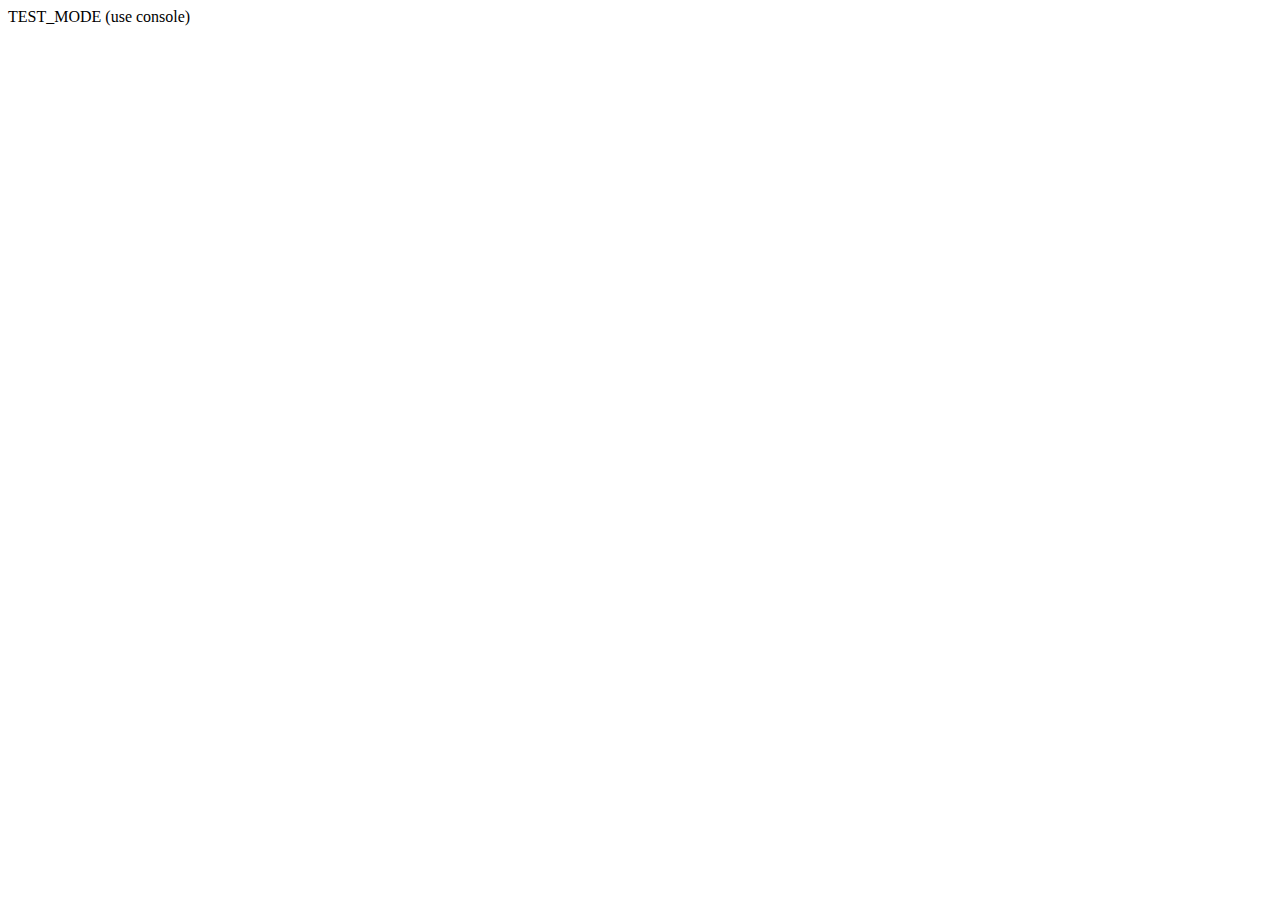
==== standard_Operations.html @ 983c63e9 "Add files via upload" ====
<!DOCTYPE html>
<html>

<head>
  <title>FLO Standard Operators</title>
<script id="floGlobals">
    /* Constants for FLO blockchain operations !!Make sure to add this at begining!! */
    const floGlobals = {

        //Required for all
        blockchain: "FLO",

        //Required for blockchain API operators
        apiURL: {
            FLO: ['https://explorer.mediciland.com/', 'https://livenet.flocha.in/', 'https://flosight.duckdns.org/',
                'http://livenet-explorer.floexperiments.com/'
            ],
            FLO_TEST: ['https://testnet-flosight.duckdns.org/', 'https://testnet.flocha.in/']
        },
        adminID: "FKAEdnPfjXLHSYwrXQu377ugN4tXU7VGdf",
        sendAmt: 0.001,
        fee: 0.0005,

        //Required for Supernode operations
        SNStorageID: "FNaN9McoBAEFUjkRmNQRYLmBF8SpS7Tgfk",
        supernodes: {}, //each supnernode must be stored as floID : {uri:<uri>,pubKey:<publicKey>}

        //for cloud apps
        subAdmins: [],
        application: "TEST_MODE",
        appObjects: {},
        generalData: {},
        lastVC: {}
    }
</script>
<script id="onLoadStartUp">
    function onLoadStartUp() {

        //floDapps.addStartUpFunction('Sample', Promised Function)
        //floDapps.setAppObjectStores({sampleObs1:{}, sampleObs2:{options{autoIncrement:true, keyPath:'SampleKey'}, Indexes:{sampleIndex:{}}}})
        //floDapps.setCustomPrivKeyInput( () => { FUNCTION BODY *must resolve private key* } )

        floDapps.launchStartUp().then(result => {
            console.log(result)
            alert(`Welcome FLO_ID: ${myFloID}`)
            //App functions....
        }).catch(error => console.error(error))
    }
</script>
</head>

<body onload="onLoadStartUp()">
    TEST_MODE
  (use console)

<script id="init_lib" version="1.0.1">
    //All util libraries required for Standard operations (DO NOT EDIT ANY)

      /* Reactor Event handling */
  if (typeof reactor == "undefined" || !reactor) {
    (function () {
      function Event(name) {
        this.name = name;
        this.callbacks = [];
      }

      Event.prototype.registerCallback = function (callback) {
        this.callbacks.push(callback);
      };

      function Reactor() {
        this.events = {};
      }

      Reactor.prototype.registerEvent = function (eventName) {
        var event = new Event(eventName);
        this.events[eventName] = event;
      };

      Reactor.prototype.dispatchEvent = function (eventName, eventArgs) {
        this.events[eventName].callbacks.forEach(function (callback) {
          callback(eventArgs);
        });
      };

      Reactor.prototype.addEventListener = function (eventName, callback) {
        this.events[eventName].registerCallback(callback);
      };

      window.reactor = new Reactor();
    })();
  }

  /* Sample Usage
    --Creating and defining the event--
    reactor.registerEvent('<eventName>');
    reactor.addEventListener('<eventName>', function(someObject){
      do something...
    });
    --Firing the event--
    reactor.dispatchEvent('<eventName>',<someObject>);
  */

  
/*!
* Crypto-JS v2.5.4  Crypto.js
* http://code.google.com/p/crypto-js/
* Copyright (c) 2009-2013, Jeff Mott. All rights reserved.
* http://code.google.com/p/crypto-js/wiki/License
*/
if (typeof Crypto == "undefined" || !Crypto.util) {
    (function () {

        var base64map = "ABCDEFGHIJKLMNOPQRSTUVWXYZabcdefghijklmnopqrstuvwxyz0123456789+/";

        // Global Crypto object
        var Crypto = window.Crypto = {};

        // Crypto utilities
        var util = Crypto.util = {

            // Bit-wise rotate left
            rotl: function (n, b) {
                return (n << b) | (n >>> (32 - b));
            },

            // Bit-wise rotate right
            rotr: function (n, b) {
                return (n << (32 - b)) | (n >>> b);
            },

            // Swap big-endian to little-endian and vice versa
            endian: function (n) {

                // If number given, swap endian
                if (n.constructor == Number) {
                    return util.rotl(n, 8) & 0x00FF00FF |
                util.rotl(n, 24) & 0xFF00FF00;
                }

                // Else, assume array and swap all items
                for (var i = 0; i < n.length; i++)
                    n[i] = util.endian(n[i]);
                return n;

            },

            // Generate an array of any length of random bytes
            randomBytes: function (n) {
                for (var bytes = []; n > 0; n--)
                    bytes.push(Math.floor(Math.random() * 256));
                return bytes;
            },

            // Convert a byte array to big-endian 32-bit words
            bytesToWords: function (bytes) {
                for (var words = [], i = 0, b = 0; i < bytes.length; i++, b += 8)
                    words[b >>> 5] |= (bytes[i] & 0xFF) << (24 - b % 32);
                return words;
            },

            // Convert big-endian 32-bit words to a byte array
            wordsToBytes: function (words) {
                for (var bytes = [], b = 0; b < words.length * 32; b += 8)
                    bytes.push((words[b >>> 5] >>> (24 - b % 32)) & 0xFF);
                return bytes;
            },

            // Convert a byte array to a hex string
            bytesToHex: function (bytes) {
                for (var hex = [], i = 0; i < bytes.length; i++) {
                    hex.push((bytes[i] >>> 4).toString(16));
                    hex.push((bytes[i] & 0xF).toString(16));
                }
                return hex.join("");
            },

            // Convert a hex string to a byte array
            hexToBytes: function (hex) {
                for (var bytes = [], c = 0; c < hex.length; c += 2)
                    bytes.push(parseInt(hex.substr(c, 2), 16));
                return bytes;
            },

            // Convert a byte array to a base-64 string
            bytesToBase64: function (bytes) {
                for (var base64 = [], i = 0; i < bytes.length; i += 3) {
                    var triplet = (bytes[i] << 16) | (bytes[i + 1] << 8) | bytes[i + 2];
                    for (var j = 0; j < 4; j++) {
                        if (i * 8 + j * 6 <= bytes.length * 8)
                            base64.push(base64map.charAt((triplet >>> 6 * (3 - j)) & 0x3F));
                        else base64.push("=");
                    }
                }

                return base64.join("");
            },

            // Convert a base-64 string to a byte array
            base64ToBytes: function (base64) {
                // Remove non-base-64 characters
                base64 = base64.replace(/[^A-Z0-9+\/]/ig, "");

                for (var bytes = [], i = 0, imod4 = 0; i < base64.length; imod4 = ++i % 4) {
                    if (imod4 == 0) continue;
                    bytes.push(((base64map.indexOf(base64.charAt(i - 1)) & (Math.pow(2, -2 * imod4 + 8) - 1)) << (imod4 * 2)) |
                    (base64map.indexOf(base64.charAt(i)) >>> (6 - imod4 * 2)));
                }

                return bytes;
            }

        };

        // Crypto character encodings
        var charenc = Crypto.charenc = {};

        // UTF-8 encoding
        var UTF8 = charenc.UTF8 = {

            // Convert a string to a byte array
            stringToBytes: function (str) {
                return Binary.stringToBytes(unescape(encodeURIComponent(str)));
            },

            // Convert a byte array to a string
            bytesToString: function (bytes) {
                return decodeURIComponent(escape(Binary.bytesToString(bytes)));
            }

        };

        // Binary encoding
        var Binary = charenc.Binary = {

            // Convert a string to a byte array
            stringToBytes: function (str) {
                for (var bytes = [], i = 0; i < str.length; i++)
                    bytes.push(str.charCodeAt(i) & 0xFF);
                return bytes;
            },

            // Convert a byte array to a string
            bytesToString: function (bytes) {
                for (var str = [], i = 0; i < bytes.length; i++)
                    str.push(String.fromCharCode(bytes[i]));
                return str.join("");
            }

        };

    })();
}



        //Adding SHA1 to fix basic PKBDF2
        /*
         * Crypto-JS v2.5.4
         * http://code.google.com/p/crypto-js/
         * (c) 2009-2012 by Jeff Mott. All rights reserved.
         * http://code.google.com/p/crypto-js/wiki/License
         */
        (function () {

            // Shortcuts
            var C = Crypto,
                util = C.util,
                charenc = C.charenc,
                UTF8 = charenc.UTF8,
                Binary = charenc.Binary;

            // Public API
            var SHA1 = C.SHA1 = function (message, options) {
                var digestbytes = util.wordsToBytes(SHA1._sha1(message));
                return options && options.asBytes ? digestbytes :
                    options && options.asString ? Binary.bytesToString(digestbytes) :
                    util.bytesToHex(digestbytes);
            };

            // The core
            SHA1._sha1 = function (message) {

                // Convert to byte array
                if (message.constructor == String) message = UTF8.stringToBytes(message);
                /* else, assume byte array already */

                var m = util.bytesToWords(message),
                    l = message.length * 8,
                    w = [],
                    H0 = 1732584193,
                    H1 = -271733879,
                    H2 = -1732584194,
                    H3 = 271733878,
                    H4 = -1009589776;

                // Padding
                m[l >> 5] |= 0x80 << (24 - l % 32);
                m[((l + 64 >>> 9) << 4) + 15] = l;

                for (var i = 0; i < m.length; i += 16) {

                    var a = H0,
                        b = H1,
                        c = H2,
                        d = H3,
                        e = H4;

                    for (var j = 0; j < 80; j++) {

                        if (j < 16) w[j] = m[i + j];
                        else {
                            var n = w[j - 3] ^ w[j - 8] ^ w[j - 14] ^ w[j - 16];
                            w[j] = (n << 1) | (n >>> 31);
                        }

                        var t = ((H0 << 5) | (H0 >>> 27)) + H4 + (w[j] >>> 0) + (
                            j < 20 ? (H1 & H2 | ~H1 & H3) + 1518500249 :
                            j < 40 ? (H1 ^ H2 ^ H3) + 1859775393 :
                            j < 60 ? (H1 & H2 | H1 & H3 | H2 & H3) - 1894007588 :
                            (H1 ^ H2 ^ H3) - 899497514);

                        H4 = H3;
                        H3 = H2;
                        H2 = (H1 << 30) | (H1 >>> 2);
                        H1 = H0;
                        H0 = t;

                    }

                    H0 += a;
                    H1 += b;
                    H2 += c;
                    H3 += d;
                    H4 += e;

                }

                return [H0, H1, H2, H3, H4];

            };

            // Package private blocksize
            SHA1._blocksize = 16;

            SHA1._digestsize = 20;

        })();

        //Added to make PKBDF2 work
        /*
         * Crypto-JS v2.5.4
         * http://code.google.com/p/crypto-js/
         * (c) 2009-2012 by Jeff Mott. All rights reserved.
         * http://code.google.com/p/crypto-js/wiki/License
         */
        (function () {

            // Shortcuts
            var C = Crypto,
                util = C.util,
                charenc = C.charenc,
                UTF8 = charenc.UTF8,
                Binary = charenc.Binary;

            C.HMAC = function (hasher, message, key, options) {

                // Convert to byte arrays
                if (message.constructor == String) message = UTF8.stringToBytes(message);
                if (key.constructor == String) key = UTF8.stringToBytes(key);
                /* else, assume byte arrays already */

                // Allow arbitrary length keys
                if (key.length > hasher._blocksize * 4)
                    key = hasher(key, {
                        asBytes: true
                    });

                // XOR keys with pad constants
                var okey = key.slice(0),
                    ikey = key.slice(0);
                for (var i = 0; i < hasher._blocksize * 4; i++) {
                    okey[i] ^= 0x5C;
                    ikey[i] ^= 0x36;
                }

                var hmacbytes = hasher(okey.concat(hasher(ikey.concat(message), {
                    asBytes: true
                })), {
                    asBytes: true
                });

                return options && options.asBytes ? hmacbytes :
                    options && options.asString ? Binary.bytesToString(hmacbytes) :
                    util.bytesToHex(hmacbytes);

            };

        })();


        //crypto-sha256-hmac.js
        /*
         * Crypto-JS v2.5.4
         * http://code.google.com/p/crypto-js/
         * (c) 2009-2012 by Jeff Mott. All rights reserved.
         * http://code.google.com/p/crypto-js/wiki/License
         */

        function ascii_to_hexa(str) {
            var arr1 = [];
            for (var n = 0, l = str.length; n < l; n++) {
                var hex = Number(str.charCodeAt(n)).toString(16);
                arr1.push(hex);
            }
            return arr1.join('');
        }


        (typeof Crypto == "undefined" || !Crypto.util) && function () {
            var d = window.Crypto = {},
                k = d.util = {
                    rotl: function (b, a) {
                        return b << a | b >>> 32 - a
                    },
                    rotr: function (b, a) {
                        return b << 32 - a | b >>> a
                    },
                    endian: function (b) {
                        if (b.constructor == Number) return k.rotl(b, 8) & 16711935 | k.rotl(b, 24) & 4278255360;
                        for (var a = 0; a < b.length; a++) b[a] = k.endian(b[a]);
                        return b
                    },
                    randomBytes: function (b) {
                        for (var a = []; b > 0; b--) a.push(Math.floor(Math.random() * 256));
                        return a
                    },
                    bytesToWords: function (b) {
                        for (var a = [], c = 0, e = 0; c < b.length; c++, e += 8) a[e >>> 5] |= (b[c] & 255) <<
                            24 - e % 32;
                        return a
                    },
                    wordsToBytes: function (b) {
                        for (var a = [], c = 0; c < b.length * 32; c += 8) a.push(b[c >>> 5] >>> 24 - c % 32 & 255);
                        return a
                    },
                    bytesToHex: function (b) {
                        for (var a = [], c = 0; c < b.length; c++) a.push((b[c] >>> 4).toString(16)), a.push((b[c] &
                            15).toString(16));
                        return a.join("")
                    },
                    hexToBytes: function (b) {
                        for (var a = [], c = 0; c < b.length; c += 2) a.push(parseInt(b.substr(c, 2), 16));
                        return a
                    },
                    bytesToBase64: function (b) {
                        for (var a = [], c = 0; c < b.length; c += 3)
                            for (var e = b[c] << 16 | b[c + 1] << 8 | b[c + 2], p = 0; p < 4; p++) c * 8 + p * 6 <=
                                b.length * 8 ? a.push(
                                    "ABCDEFGHIJKLMNOPQRSTUVWXYZabcdefghijklmnopqrstuvwxyz0123456789+/".charAt(e >>>
                                        6 * (3 - p) & 63)) : a.push("=");
                        return a.join("")
                    },
                    base64ToBytes: function (b) {
                        for (var b = b.replace(/[^A-Z0-9+\/]/ig, ""), a = [], c = 0, e = 0; c < b.length; e = ++c %
                            4) e != 0 && a.push(("ABCDEFGHIJKLMNOPQRSTUVWXYZabcdefghijklmnopqrstuvwxyz0123456789+/"
                                .indexOf(b.charAt(c - 1)) & Math.pow(2, -2 * e + 8) - 1) << e * 2 |
                            "ABCDEFGHIJKLMNOPQRSTUVWXYZabcdefghijklmnopqrstuvwxyz0123456789+/".indexOf(b.charAt(
                                c)) >>> 6 - e * 2);
                        return a
                    }
                },
                d = d.charenc = {};
            d.UTF8 = {
                stringToBytes: function (b) {
                    return g.stringToBytes(unescape(encodeURIComponent(b)))
                },
                bytesToString: function (b) {
                    return decodeURIComponent(escape(g.bytesToString(b)))
                }
            };
            var g = d.Binary = {
                stringToBytes: function (b) {
                    for (var a = [], c = 0; c < b.length; c++) a.push(b.charCodeAt(c) & 255);
                    return a
                },
                bytesToString: function (b) {
                    for (var a = [], c = 0; c < b.length; c++) a.push(String.fromCharCode(b[c]));
                    return a.join("")
                }
            }
        }();
        (function () {
            var d = Crypto,
                k = d.util,
                g = d.charenc,
                b = g.UTF8,
                a = g.Binary,
                c = [1116352408, 1899447441, 3049323471, 3921009573, 961987163, 1508970993, 2453635748, 2870763221,
                    3624381080, 310598401, 607225278, 1426881987, 1925078388, 2162078206, 2614888103, 3248222580,
                    3835390401, 4022224774, 264347078, 604807628, 770255983, 1249150122, 1555081692, 1996064986,
                    2554220882, 2821834349, 2952996808, 3210313671, 3336571891, 3584528711, 113926993, 338241895,
                    666307205, 773529912, 1294757372, 1396182291, 1695183700, 1986661051, 2177026350, 2456956037,
                    2730485921,
                    2820302411, 3259730800, 3345764771, 3516065817, 3600352804, 4094571909, 275423344, 430227734,
                    506948616, 659060556, 883997877, 958139571, 1322822218, 1537002063, 1747873779, 1955562222,
                    2024104815, 2227730452, 2361852424, 2428436474, 2756734187, 3204031479, 3329325298
                ],
                e = d.SHA256 = function (b, c) {
                    var f = k.wordsToBytes(e._sha256(b));
                    return c && c.asBytes ? f : c && c.asString ? a.bytesToString(f) : k.bytesToHex(f)
                };
            e._sha256 = function (a) {
                a.constructor == String && (a = b.stringToBytes(a));
                var e = k.bytesToWords(a),
                    f = a.length * 8,
                    a = [1779033703, 3144134277,
                        1013904242, 2773480762, 1359893119, 2600822924, 528734635, 1541459225
                    ],
                    d = [],
                    g, m, r, i, n, o, s, t, h, l, j;
                e[f >> 5] |= 128 << 24 - f % 32;
                e[(f + 64 >> 9 << 4) + 15] = f;
                for (t = 0; t < e.length; t += 16) {
                    f = a[0];
                    g = a[1];
                    m = a[2];
                    r = a[3];
                    i = a[4];
                    n = a[5];
                    o = a[6];
                    s = a[7];
                    for (h = 0; h < 64; h++) {
                        h < 16 ? d[h] = e[h + t] : (l = d[h - 15], j = d[h - 2], d[h] = ((l << 25 | l >>> 7) ^
                            (l << 14 | l >>> 18) ^ l >>> 3) + (d[h - 7] >>> 0) + ((j << 15 | j >>> 17) ^
                            (j << 13 | j >>> 19) ^ j >>> 10) + (d[h - 16] >>> 0));
                        j = f & g ^ f & m ^ g & m;
                        var u = (f << 30 | f >>> 2) ^ (f << 19 | f >>> 13) ^ (f << 10 | f >>> 22);
                        l = (s >>> 0) + ((i << 26 | i >>> 6) ^ (i << 21 | i >>> 11) ^ (i << 7 | i >>> 25)) +
                            (i & n ^ ~i & o) + c[h] + (d[h] >>> 0);
                        j = u + j;
                        s = o;
                        o = n;
                        n = i;
                        i = r + l >>> 0;
                        r = m;
                        m = g;
                        g = f;
                        f = l + j >>> 0
                    }
                    a[0] += f;
                    a[1] += g;
                    a[2] += m;
                    a[3] += r;
                    a[4] += i;
                    a[5] += n;
                    a[6] += o;
                    a[7] += s
                }
                return a
            };
            e._blocksize = 16;
            e._digestsize = 32
        })();
        (function () {
            var d = Crypto,
                k = d.util,
                g = d.charenc,
                b = g.UTF8,
                a = g.Binary;
            d.HMAC = function (c, e, d, g) {
                e.constructor == String && (e = b.stringToBytes(e));
                d.constructor == String && (d = b.stringToBytes(d));
                d.length > c._blocksize * 4 && (d = c(d, {
                    asBytes: !0
                }));
                for (var f = d.slice(0), d = d.slice(0), q = 0; q < c._blocksize * 4; q++) f[q] ^= 92, d[q] ^=
                    54;
                c = c(f.concat(c(d.concat(e), {
                    asBytes: !0
                })), {
                    asBytes: !0
                });
                return g && g.asBytes ? c : g && g.asString ? a.bytesToString(c) : k.bytesToHex(c)
            }
        })();


/*!
* Random number generator with ArcFour PRNG
*
* NOTE: For best results, put code like
* <body onclick='SecureRandom.seedTime();' onkeypress='SecureRandom.seedTime();'>
* in your main HTML document.
*
* Copyright Tom Wu, bitaddress.org  BSD License.
* http://www-cs-students.stanford.edu/~tjw/jsbn/LICENSE
*/
(function () {

    // Constructor function of Global SecureRandom object
    var sr = window.SecureRandom = function () { };

    // Properties
    sr.state;
    sr.pool;
    sr.pptr;
    sr.poolCopyOnInit;

    // Pool size must be a multiple of 4 and greater than 32.
    // An array of bytes the size of the pool will be passed to init()
    sr.poolSize = 256;

    // --- object methods ---

    // public method
    // ba: byte array
    sr.prototype.nextBytes = function (ba) {
        var i;
        if (window.crypto && window.crypto.getRandomValues && window.Uint8Array) {
            try {
                var rvBytes = new Uint8Array(ba.length);
                window.crypto.getRandomValues(rvBytes);
                for (i = 0; i < ba.length; ++i)
                    ba[i] = sr.getByte() ^ rvBytes[i];
                return;
            } catch (e) {
                alert(e);
            }
        }
        for (i = 0; i < ba.length; ++i) ba[i] = sr.getByte();
    };


    // --- static methods ---

    // Mix in the current time (w/milliseconds) into the pool
    // NOTE: this method should be called from body click/keypress event handlers to increase entropy
    sr.seedTime = function () {
        sr.seedInt(new Date().getTime());
    }

    sr.getByte = function () {
        if (sr.state == null) {
            sr.seedTime();
            sr.state = sr.ArcFour(); // Plug in your RNG constructor here
            sr.state.init(sr.pool);
            sr.poolCopyOnInit = [];
            for (sr.pptr = 0; sr.pptr < sr.pool.length; ++sr.pptr)
                sr.poolCopyOnInit[sr.pptr] = sr.pool[sr.pptr];
            sr.pptr = 0;
        }
        // TODO: allow reseeding after first request
        return sr.state.next();
    }

    // Mix in a 32-bit integer into the pool
    sr.seedInt = function (x) {
        sr.seedInt8(x);
        sr.seedInt8((x >> 8));
        sr.seedInt8((x >> 16));
        sr.seedInt8((x >> 24));
    }

    // Mix in a 16-bit integer into the pool
    sr.seedInt16 = function (x) {
        sr.seedInt8(x);
        sr.seedInt8((x >> 8));
    }

    // Mix in a 8-bit integer into the pool
    sr.seedInt8 = function (x) {
        sr.pool[sr.pptr++] ^= x & 255;
        if (sr.pptr >= sr.poolSize) sr.pptr -= sr.poolSize;
    }

    // Arcfour is a PRNG
    sr.ArcFour = function () {
        function Arcfour() {
            this.i = 0;
            this.j = 0;
            this.S = new Array();
        }

        // Initialize arcfour context from key, an array of ints, each from [0..255]
        function ARC4init(key) {
            var i, j, t;
            for (i = 0; i < 256; ++i)
                this.S[i] = i;
            j = 0;
            for (i = 0; i < 256; ++i) {
                j = (j + this.S[i] + key[i % key.length]) & 255;
                t = this.S[i];
                this.S[i] = this.S[j];
                this.S[j] = t;
            }
            this.i = 0;
            this.j = 0;
        }

        function ARC4next() {
            var t;
            this.i = (this.i + 1) & 255;
            this.j = (this.j + this.S[this.i]) & 255;
            t = this.S[this.i];
            this.S[this.i] = this.S[this.j];
            this.S[this.j] = t;
            return this.S[(t + this.S[this.i]) & 255];
        }

        Arcfour.prototype.init = ARC4init;
        Arcfour.prototype.next = ARC4next;

        return new Arcfour();
    };


    // Initialize the pool with junk if needed.
    if (sr.pool == null) {
        sr.pool = new Array();
        sr.pptr = 0;
        var t;
        if (window.crypto && window.crypto.getRandomValues && window.Uint8Array) {
            try {
                // Use webcrypto if available
                var ua = new Uint8Array(sr.poolSize);
                window.crypto.getRandomValues(ua);
                for (t = 0; t < sr.poolSize; ++t)
                    sr.pool[sr.pptr++] = ua[t];
            } catch (e) { alert(e); }
        }
        while (sr.pptr < sr.poolSize) {  // extract some randomness from Math.random()
            t = Math.floor(65536 * Math.random());
            sr.pool[sr.pptr++] = t >>> 8;
            sr.pool[sr.pptr++] = t & 255;
        }
        sr.pptr = Math.floor(sr.poolSize * Math.random());
        sr.seedTime();
        // entropy
        var entropyStr = "";
        // screen size and color depth: ~4.8 to ~5.4 bits
        entropyStr += (window.screen.height * window.screen.width * window.screen.colorDepth);
        entropyStr += (window.screen.availHeight * window.screen.availWidth * window.screen.pixelDepth);
        // time zone offset: ~4 bits
        var dateObj = new Date();
        var timeZoneOffset = dateObj.getTimezoneOffset();
        entropyStr += timeZoneOffset;
        // user agent: ~8.3 to ~11.6 bits
        entropyStr += navigator.userAgent;
        // browser plugin details: ~16.2 to ~21.8 bits
        var pluginsStr = "";
        for (var i = 0; i < navigator.plugins.length; i++) {
            pluginsStr += navigator.plugins[i].name + " " + navigator.plugins[i].filename + " " + navigator.plugins[i].description + " " + navigator.plugins[i].version + ", ";
        }
        var mimeTypesStr = "";
        for (var i = 0; i < navigator.mimeTypes.length; i++) {
            mimeTypesStr += navigator.mimeTypes[i].description + " " + navigator.mimeTypes[i].type + " " + navigator.mimeTypes[i].suffixes + ", ";
        }
        entropyStr += pluginsStr + mimeTypesStr;
        // cookies and storage: 1 bit
        entropyStr += navigator.cookieEnabled + typeof (sessionStorage) + typeof (localStorage);
        // language: ~7 bit
        entropyStr += navigator.language;
        // history: ~2 bit
        entropyStr += window.history.length;
        // location
        entropyStr += window.location;

        var entropyBytes = Crypto.SHA256(entropyStr, { asBytes: true });
        for (var i = 0 ; i < entropyBytes.length ; i++) {
            sr.seedInt8(entropyBytes[i]);
        }
    }
})();


        //ripemd160.js
        /*
        CryptoJS v3.1.2
        code.google.com/p/crypto-js
        (c) 2009-2013 by Jeff Mott. All rights reserved.
        code.google.com/p/crypto-js/wiki/License
        */
        /** @preserve
        (c) 2012 by Cédric Mesnil. All rights reserved.
        Redistribution and use in source and binary forms, with or without modification, are permitted provided that the following conditions are met:
            - Redistributions of source code must retain the above copyright notice, this list of conditions and the following disclaimer.
            - Redistributions in binary form must reproduce the above copyright notice, this list of conditions and the following disclaimer in the documentation and/or other materials provided with the distribution.
        THIS SOFTWARE IS PROVIDED BY THE COPYRIGHT HOLDERS AND CONTRIBUTORS "AS IS" AND ANY EXPRESS OR IMPLIED WARRANTIES, INCLUDING, BUT NOT LIMITED TO, THE IMPLIED WARRANTIES OF MERCHANTABILITY AND FITNESS FOR A PARTICULAR PURPOSE ARE DISCLAIMED. IN NO EVENT SHALL THE COPYRIGHT HOLDER OR CONTRIBUTORS BE LIABLE FOR ANY DIRECT, INDIRECT, INCIDENTAL, SPECIAL, EXEMPLARY, OR CONSEQUENTIAL DAMAGES (INCLUDING, BUT NOT LIMITED TO, PROCUREMENT OF SUBSTITUTE GOODS OR SERVICES; LOSS OF USE, DATA, OR PROFITS; OR BUSINESS INTERRUPTION) HOWEVER CAUSED AND ON ANY THEORY OF LIABILITY, WHETHER IN CONTRACT, STRICT LIABILITY, OR TORT (INCLUDING NEGLIGENCE OR OTHERWISE) ARISING IN ANY WAY OUT OF THE USE OF THIS SOFTWARE, EVEN IF ADVISED OF THE POSSIBILITY OF SUCH DAMAGE.
        */

        // Constants table
        var zl = [
            0, 1, 2, 3, 4, 5, 6, 7, 8, 9, 10, 11, 12, 13, 14, 15,
            7, 4, 13, 1, 10, 6, 15, 3, 12, 0, 9, 5, 2, 14, 11, 8,
            3, 10, 14, 4, 9, 15, 8, 1, 2, 7, 0, 6, 13, 11, 5, 12,
            1, 9, 11, 10, 0, 8, 12, 4, 13, 3, 7, 15, 14, 5, 6, 2,
            4, 0, 5, 9, 7, 12, 2, 10, 14, 1, 3, 8, 11, 6, 15, 13
        ];
        var zr = [
            5, 14, 7, 0, 9, 2, 11, 4, 13, 6, 15, 8, 1, 10, 3, 12,
            6, 11, 3, 7, 0, 13, 5, 10, 14, 15, 8, 12, 4, 9, 1, 2,
            15, 5, 1, 3, 7, 14, 6, 9, 11, 8, 12, 2, 10, 0, 4, 13,
            8, 6, 4, 1, 3, 11, 15, 0, 5, 12, 2, 13, 9, 7, 10, 14,
            12, 15, 10, 4, 1, 5, 8, 7, 6, 2, 13, 14, 0, 3, 9, 11
        ];
        var sl = [
            11, 14, 15, 12, 5, 8, 7, 9, 11, 13, 14, 15, 6, 7, 9, 8,
            7, 6, 8, 13, 11, 9, 7, 15, 7, 12, 15, 9, 11, 7, 13, 12,
            11, 13, 6, 7, 14, 9, 13, 15, 14, 8, 13, 6, 5, 12, 7, 5,
            11, 12, 14, 15, 14, 15, 9, 8, 9, 14, 5, 6, 8, 6, 5, 12,
            9, 15, 5, 11, 6, 8, 13, 12, 5, 12, 13, 14, 11, 8, 5, 6
        ];
        var sr = [
            8, 9, 9, 11, 13, 15, 15, 5, 7, 7, 8, 11, 14, 14, 12, 6,
            9, 13, 15, 7, 12, 8, 9, 11, 7, 7, 12, 7, 6, 15, 13, 11,
            9, 7, 15, 11, 8, 6, 6, 14, 12, 13, 5, 14, 13, 13, 7, 5,
            15, 5, 8, 11, 14, 14, 6, 14, 6, 9, 12, 9, 12, 5, 15, 8,
            8, 5, 12, 9, 12, 5, 14, 6, 8, 13, 6, 5, 15, 13, 11, 11
        ];

        var hl = [0x00000000, 0x5A827999, 0x6ED9EBA1, 0x8F1BBCDC, 0xA953FD4E];
        var hr = [0x50A28BE6, 0x5C4DD124, 0x6D703EF3, 0x7A6D76E9, 0x00000000];

        var bytesToWords = function (bytes) {
            var words = [];
            for (var i = 0, b = 0; i < bytes.length; i++, b += 8) {
                words[b >>> 5] |= bytes[i] << (24 - b % 32);
            }
            return words;
        };

        var wordsToBytes = function (words) {
            var bytes = [];
            for (var b = 0; b < words.length * 32; b += 8) {
                bytes.push((words[b >>> 5] >>> (24 - b % 32)) & 0xFF);
            }
            return bytes;
        };

        var processBlock = function (H, M, offset) {

            // Swap endian
            for (var i = 0; i < 16; i++) {
                var offset_i = offset + i;
                var M_offset_i = M[offset_i];

                // Swap
                M[offset_i] = (
                    (((M_offset_i << 8) | (M_offset_i >>> 24)) & 0x00ff00ff) |
                    (((M_offset_i << 24) | (M_offset_i >>> 8)) & 0xff00ff00)
                );
            }

            // Working variables
            var al, bl, cl, dl, el;
            var ar, br, cr, dr, er;

            ar = al = H[0];
            br = bl = H[1];
            cr = cl = H[2];
            dr = dl = H[3];
            er = el = H[4];
            // Computation
            var t;
            for (var i = 0; i < 80; i += 1) {
                t = (al + M[offset + zl[i]]) | 0;
                if (i < 16) {
                    t += f1(bl, cl, dl) + hl[0];
                } else if (i < 32) {
                    t += f2(bl, cl, dl) + hl[1];
                } else if (i < 48) {
                    t += f3(bl, cl, dl) + hl[2];
                } else if (i < 64) {
                    t += f4(bl, cl, dl) + hl[3];
                } else { // if (i<80) {
                    t += f5(bl, cl, dl) + hl[4];
                }
                t = t | 0;
                t = rotl(t, sl[i]);
                t = (t + el) | 0;
                al = el;
                el = dl;
                dl = rotl(cl, 10);
                cl = bl;
                bl = t;

                t = (ar + M[offset + zr[i]]) | 0;
                if (i < 16) {
                    t += f5(br, cr, dr) + hr[0];
                } else if (i < 32) {
                    t += f4(br, cr, dr) + hr[1];
                } else if (i < 48) {
                    t += f3(br, cr, dr) + hr[2];
                } else if (i < 64) {
                    t += f2(br, cr, dr) + hr[3];
                } else { // if (i<80) {
                    t += f1(br, cr, dr) + hr[4];
                }
                t = t | 0;
                t = rotl(t, sr[i]);
                t = (t + er) | 0;
                ar = er;
                er = dr;
                dr = rotl(cr, 10);
                cr = br;
                br = t;
            }
            // Intermediate hash value
            t = (H[1] + cl + dr) | 0;
            H[1] = (H[2] + dl + er) | 0;
            H[2] = (H[3] + el + ar) | 0;
            H[3] = (H[4] + al + br) | 0;
            H[4] = (H[0] + bl + cr) | 0;
            H[0] = t;
        };

        function f1(x, y, z) {
            return ((x) ^ (y) ^ (z));
        }

        function f2(x, y, z) {
            return (((x) & (y)) | ((~x) & (z)));
        }

        function f3(x, y, z) {
            return (((x) | (~(y))) ^ (z));
        }

        function f4(x, y, z) {
            return (((x) & (z)) | ((y) & (~(z))));
        }

        function f5(x, y, z) {
            return ((x) ^ ((y) | (~(z))));
        }

        function rotl(x, n) {
            return (x << n) | (x >>> (32 - n));
        }

        function ripemd160(message) {
            var H = [0x67452301, 0xEFCDAB89, 0x98BADCFE, 0x10325476, 0xC3D2E1F0];

            var m = bytesToWords(message);

            var nBitsLeft = message.length * 8;
            var nBitsTotal = message.length * 8;

            // Add padding
            m[nBitsLeft >>> 5] |= 0x80 << (24 - nBitsLeft % 32);
            m[(((nBitsLeft + 64) >>> 9) << 4) + 14] = (
                (((nBitsTotal << 8) | (nBitsTotal >>> 24)) & 0x00ff00ff) |
                (((nBitsTotal << 24) | (nBitsTotal >>> 8)) & 0xff00ff00)
            );

            for (var i = 0; i < m.length; i += 16) {
                processBlock(H, m, i);
            }

            // Swap endian
            for (var i = 0; i < 5; i++) {
                // Shortcut
                var H_i = H[i];

                // Swap
                H[i] = (((H_i << 8) | (H_i >>> 24)) & 0x00ff00ff) |
                    (((H_i << 24) | (H_i >>> 8)) & 0xff00ff00);
            }

            var digestbytes = wordsToBytes(H);
            return digestbytes;
        }






        // Upstream 'BigInteger' here:
        // Original Author: http://www-cs-students.stanford.edu/~tjw/jsbn/
        // Follows 'jsbn' on Github: https://github.com/jasondavies/jsbn
        // Review and Testing: https://github.com/cryptocoinjs/bigi/
        /*!
        * Basic JavaScript BN library - subset useful for RSA encryption. v1.4
        *
        * Copyright (c) 2005  Tom Wu
        * All Rights Reserved.
        * BSD License
        * http://www-cs-students.stanford.edu/~tjw/jsbn/LICENSE
        *
        * Copyright Stephan Thomas
        * Copyright pointbiz
        */

        (function () {

            // (public) Constructor function of Global BigInteger object
            var BigInteger = window.BigInteger = function BigInteger(a, b, c) {
                if (!(this instanceof BigInteger))
                    return new BigInteger(a, b, c);

                if (a != null)
                    if ("number" == typeof a) this.fromNumber(a, b, c);
                    else if (b == null && "string" != typeof a) this.fromString(a, 256);
                else this.fromString(a, b);
            };

            // Bits per digit
            var dbits;

            // JavaScript engine analysis
            var canary = 0xdeadbeefcafe;
            var j_lm = ((canary & 0xffffff) == 0xefcafe);

            // return new, unset BigInteger
            function nbi() {
                return new BigInteger(null);
            }

            // am: Compute w_j += (x*this_i), propagate carries,
            // c is initial carry, returns final carry.
            // c < 3*dvalue, x < 2*dvalue, this_i < dvalue
            // We need to select the fastest one that works in this environment.

            // am1: use a single mult and divide to get the high bits,
            // max digit bits should be 26 because
            // max internal value = 2*dvalue^2-2*dvalue (< 2^53)
            function am1(i, x, w, j, c, n) {
                while (--n >= 0) {
                    var v = x * this[i++] + w[j] + c;
                    c = Math.floor(v / 0x4000000);
                    w[j++] = v & 0x3ffffff;
                }
                return c;
            }
            // am2 avoids a big mult-and-extract completely.
            // Max digit bits should be <= 30 because we do bitwise ops
            // on values up to 2*hdvalue^2-hdvalue-1 (< 2^31)
            function am2(i, x, w, j, c, n) {
                var xl = x & 0x7fff,
                    xh = x >> 15;
                while (--n >= 0) {
                    var l = this[i] & 0x7fff;
                    var h = this[i++] >> 15;
                    var m = xh * l + h * xl;
                    l = xl * l + ((m & 0x7fff) << 15) + w[j] + (c & 0x3fffffff);
                    c = (l >>> 30) + (m >>> 15) + xh * h + (c >>> 30);
                    w[j++] = l & 0x3fffffff;
                }
                return c;
            }
            // Alternately, set max digit bits to 28 since some
            // browsers slow down when dealing with 32-bit numbers.
            function am3(i, x, w, j, c, n) {
                var xl = x & 0x3fff,
                    xh = x >> 14;
                while (--n >= 0) {
                    var l = this[i] & 0x3fff;
                    var h = this[i++] >> 14;
                    var m = xh * l + h * xl;
                    l = xl * l + ((m & 0x3fff) << 14) + w[j] + c;
                    c = (l >> 28) + (m >> 14) + xh * h;
                    w[j++] = l & 0xfffffff;
                }
                return c;
            }
            if (j_lm && (navigator.appName == "Microsoft Internet Explorer")) {
                BigInteger.prototype.am = am2;
                dbits = 30;
            } else if (j_lm && (navigator.appName != "Netscape")) {
                BigInteger.prototype.am = am1;
                dbits = 26;
            } else { // Mozilla/Netscape seems to prefer am3
                BigInteger.prototype.am = am3;
                dbits = 28;
            }

            BigInteger.prototype.DB = dbits;
            BigInteger.prototype.DM = ((1 << dbits) - 1);
            BigInteger.prototype.DV = (1 << dbits);

            var BI_FP = 52;
            BigInteger.prototype.FV = Math.pow(2, BI_FP);
            BigInteger.prototype.F1 = BI_FP - dbits;
            BigInteger.prototype.F2 = 2 * dbits - BI_FP;

            // Digit conversions
            var BI_RM = "0123456789abcdefghijklmnopqrstuvwxyz";
            var BI_RC = new Array();
            var rr, vv;
            rr = "0".charCodeAt(0);
            for (vv = 0; vv <= 9; ++vv) BI_RC[rr++] = vv;
            rr = "a".charCodeAt(0);
            for (vv = 10; vv < 36; ++vv) BI_RC[rr++] = vv;
            rr = "A".charCodeAt(0);
            for (vv = 10; vv < 36; ++vv) BI_RC[rr++] = vv;

            function int2char(n) {
                return BI_RM.charAt(n);
            }

            function intAt(s, i) {
                var c = BI_RC[s.charCodeAt(i)];
                return (c == null) ? -1 : c;
            }



            // return bigint initialized to value
            function nbv(i) {
                var r = nbi();
                r.fromInt(i);
                return r;
            }


            // returns bit length of the integer x
            function nbits(x) {
                var r = 1,
                    t;
                if ((t = x >>> 16) != 0) {
                    x = t;
                    r += 16;
                }
                if ((t = x >> 8) != 0) {
                    x = t;
                    r += 8;
                }
                if ((t = x >> 4) != 0) {
                    x = t;
                    r += 4;
                }
                if ((t = x >> 2) != 0) {
                    x = t;
                    r += 2;
                }
                if ((t = x >> 1) != 0) {
                    x = t;
                    r += 1;
                }
                return r;
            }







            // (protected) copy this to r
            BigInteger.prototype.copyTo = function (r) {
                for (var i = this.t - 1; i >= 0; --i) r[i] = this[i];
                r.t = this.t;
                r.s = this.s;
            };


            // (protected) set from integer value x, -DV <= x < DV
            BigInteger.prototype.fromInt = function (x) {
                this.t = 1;
                this.s = (x < 0) ? -1 : 0;
                if (x > 0) this[0] = x;
                else if (x < -1) this[0] = x + this.DV;
                else this.t = 0;
            };

            // (protected) set from string and radix
            BigInteger.prototype.fromString = function (s, b) {
                var k;
                if (b == 16) k = 4;
                else if (b == 8) k = 3;
                else if (b == 256) k = 8; // byte array
                else if (b == 2) k = 1;
                else if (b == 32) k = 5;
                else if (b == 4) k = 2;
                else {
                    this.fromRadix(s, b);
                    return;
                }
                this.t = 0;
                this.s = 0;
                var i = s.length,
                    mi = false,
                    sh = 0;
                while (--i >= 0) {
                    var x = (k == 8) ? s[i] & 0xff : intAt(s, i);
                    if (x < 0) {
                        if (s.charAt(i) == "-") mi = true;
                        continue;
                    }
                    mi = false;
                    if (sh == 0)
                        this[this.t++] = x;
                    else if (sh + k > this.DB) {
                        this[this.t - 1] |= (x & ((1 << (this.DB - sh)) - 1)) << sh;
                        this[this.t++] = (x >> (this.DB - sh));
                    } else
                        this[this.t - 1] |= x << sh;
                    sh += k;
                    if (sh >= this.DB) sh -= this.DB;
                }
                if (k == 8 && (s[0] & 0x80) != 0) {
                    this.s = -1;
                    if (sh > 0) this[this.t - 1] |= ((1 << (this.DB - sh)) - 1) << sh;
                }
                this.clamp();
                if (mi) BigInteger.ZERO.subTo(this, this);
            };


            // (protected) clamp off excess high words
            BigInteger.prototype.clamp = function () {
                var c = this.s & this.DM;
                while (this.t > 0 && this[this.t - 1] == c) --this.t;
            };

            // (protected) r = this << n*DB
            BigInteger.prototype.dlShiftTo = function (n, r) {
                var i;
                for (i = this.t - 1; i >= 0; --i) r[i + n] = this[i];
                for (i = n - 1; i >= 0; --i) r[i] = 0;
                r.t = this.t + n;
                r.s = this.s;
            };

            // (protected) r = this >> n*DB
            BigInteger.prototype.drShiftTo = function (n, r) {
                for (var i = n; i < this.t; ++i) r[i - n] = this[i];
                r.t = Math.max(this.t - n, 0);
                r.s = this.s;
            };


            // (protected) r = this << n
            BigInteger.prototype.lShiftTo = function (n, r) {
                var bs = n % this.DB;
                var cbs = this.DB - bs;
                var bm = (1 << cbs) - 1;
                var ds = Math.floor(n / this.DB),
                    c = (this.s << bs) & this.DM,
                    i;
                for (i = this.t - 1; i >= 0; --i) {
                    r[i + ds + 1] = (this[i] >> cbs) | c;
                    c = (this[i] & bm) << bs;
                }
                for (i = ds - 1; i >= 0; --i) r[i] = 0;
                r[ds] = c;
                r.t = this.t + ds + 1;
                r.s = this.s;
                r.clamp();
            };


            // (protected) r = this >> n
            BigInteger.prototype.rShiftTo = function (n, r) {
                r.s = this.s;
                var ds = Math.floor(n / this.DB);
                if (ds >= this.t) {
                    r.t = 0;
                    return;
                }
                var bs = n % this.DB;
                var cbs = this.DB - bs;
                var bm = (1 << bs) - 1;
                r[0] = this[ds] >> bs;
                for (var i = ds + 1; i < this.t; ++i) {
                    r[i - ds - 1] |= (this[i] & bm) << cbs;
                    r[i - ds] = this[i] >> bs;
                }
                if (bs > 0) r[this.t - ds - 1] |= (this.s & bm) << cbs;
                r.t = this.t - ds;
                r.clamp();
            };


            // (protected) r = this - a
            BigInteger.prototype.subTo = function (a, r) {
                var i = 0,
                    c = 0,
                    m = Math.min(a.t, this.t);
                while (i < m) {
                    c += this[i] - a[i];
                    r[i++] = c & this.DM;
                    c >>= this.DB;
                }
                if (a.t < this.t) {
                    c -= a.s;
                    while (i < this.t) {
                        c += this[i];
                        r[i++] = c & this.DM;
                        c >>= this.DB;
                    }
                    c += this.s;
                } else {
                    c += this.s;
                    while (i < a.t) {
                        c -= a[i];
                        r[i++] = c & this.DM;
                        c >>= this.DB;
                    }
                    c -= a.s;
                }
                r.s = (c < 0) ? -1 : 0;
                if (c < -1) r[i++] = this.DV + c;
                else if (c > 0) r[i++] = c;
                r.t = i;
                r.clamp();
            };


            // (protected) r = this * a, r != this,a (HAC 14.12)
            // "this" should be the larger one if appropriate.
            BigInteger.prototype.multiplyTo = function (a, r) {
                var x = this.abs(),
                    y = a.abs();
                var i = x.t;
                r.t = i + y.t;
                while (--i >= 0) r[i] = 0;
                for (i = 0; i < y.t; ++i) r[i + x.t] = x.am(0, y[i], r, i, 0, x.t);
                r.s = 0;
                r.clamp();
                if (this.s != a.s) BigInteger.ZERO.subTo(r, r);
            };


            // (protected) r = this^2, r != this (HAC 14.16)
            BigInteger.prototype.squareTo = function (r) {
                var x = this.abs();
                var i = r.t = 2 * x.t;
                while (--i >= 0) r[i] = 0;
                for (i = 0; i < x.t - 1; ++i) {
                    var c = x.am(i, x[i], r, 2 * i, 0, 1);
                    if ((r[i + x.t] += x.am(i + 1, 2 * x[i], r, 2 * i + 1, c, x.t - i - 1)) >= x.DV) {
                        r[i + x.t] -= x.DV;
                        r[i + x.t + 1] = 1;
                    }
                }
                if (r.t > 0) r[r.t - 1] += x.am(i, x[i], r, 2 * i, 0, 1);
                r.s = 0;
                r.clamp();
            };



            // (protected) divide this by m, quotient and remainder to q, r (HAC 14.20)
            // r != q, this != m.  q or r may be null.
            BigInteger.prototype.divRemTo = function (m, q, r) {
                var pm = m.abs();
                if (pm.t <= 0) return;
                var pt = this.abs();
                if (pt.t < pm.t) {
                    if (q != null) q.fromInt(0);
                    if (r != null) this.copyTo(r);
                    return;
                }
                if (r == null) r = nbi();
                var y = nbi(),
                    ts = this.s,
                    ms = m.s;
                var nsh = this.DB - nbits(pm[pm.t - 1]); // normalize modulus
                if (nsh > 0) {
                    pm.lShiftTo(nsh, y);
                    pt.lShiftTo(nsh, r);
                } else {
                    pm.copyTo(y);
                    pt.copyTo(r);
                }
                var ys = y.t;
                var y0 = y[ys - 1];
                if (y0 == 0) return;
                var yt = y0 * (1 << this.F1) + ((ys > 1) ? y[ys - 2] >> this.F2 : 0);
                var d1 = this.FV / yt,
                    d2 = (1 << this.F1) / yt,
                    e = 1 << this.F2;
                var i = r.t,
                    j = i - ys,
                    t = (q == null) ? nbi() : q;
                y.dlShiftTo(j, t);
                if (r.compareTo(t) >= 0) {
                    r[r.t++] = 1;
                    r.subTo(t, r);
                }
                BigInteger.ONE.dlShiftTo(ys, t);
                t.subTo(y, y); // "negative" y so we can replace sub with am later
                while (y.t < ys) y[y.t++] = 0;
                while (--j >= 0) {
                    // Estimate quotient digit
                    var qd = (r[--i] == y0) ? this.DM : Math.floor(r[i] * d1 + (r[i - 1] + e) * d2);
                    if ((r[i] += y.am(0, qd, r, j, 0, ys)) < qd) { // Try it out
                        y.dlShiftTo(j, t);
                        r.subTo(t, r);
                        while (r[i] < --qd) r.subTo(t, r);
                    }
                }
                if (q != null) {
                    r.drShiftTo(ys, q);
                    if (ts != ms) BigInteger.ZERO.subTo(q, q);
                }
                r.t = ys;
                r.clamp();
                if (nsh > 0) r.rShiftTo(nsh, r); // Denormalize remainder
                if (ts < 0) BigInteger.ZERO.subTo(r, r);
            };


            // (protected) return "-1/this % 2^DB"; useful for Mont. reduction
            // justification:
            //         xy == 1 (mod m)
            //         xy =  1+km
            //   xy(2-xy) = (1+km)(1-km)
            // x[y(2-xy)] = 1-k^2m^2
            // x[y(2-xy)] == 1 (mod m^2)
            // if y is 1/x mod m, then y(2-xy) is 1/x mod m^2
            // should reduce x and y(2-xy) by m^2 at each step to keep size bounded.
            // JS multiply "overflows" differently from C/C++, so care is needed here.
            BigInteger.prototype.invDigit = function () {
                if (this.t < 1) return 0;
                var x = this[0];
                if ((x & 1) == 0) return 0;
                var y = x & 3; // y == 1/x mod 2^2
                y = (y * (2 - (x & 0xf) * y)) & 0xf; // y == 1/x mod 2^4
                y = (y * (2 - (x & 0xff) * y)) & 0xff; // y == 1/x mod 2^8
                y = (y * (2 - (((x & 0xffff) * y) & 0xffff))) & 0xffff; // y == 1/x mod 2^16
                // last step - calculate inverse mod DV directly;
                // assumes 16 < DB <= 32 and assumes ability to handle 48-bit ints
                y = (y * (2 - x * y % this.DV)) % this.DV; // y == 1/x mod 2^dbits
                // we really want the negative inverse, and -DV < y < DV
                return (y > 0) ? this.DV - y : -y;
            };


            // (protected) true iff this is even
            BigInteger.prototype.isEven = function () {
                return ((this.t > 0) ? (this[0] & 1) : this.s) == 0;
            };


            // (protected) this^e, e < 2^32, doing sqr and mul with "r" (HAC 14.79)
            BigInteger.prototype.exp = function (e, z) {
                if (e > 0xffffffff || e < 1) return BigInteger.ONE;
                var r = nbi(),
                    r2 = nbi(),
                    g = z.convert(this),
                    i = nbits(e) - 1;
                g.copyTo(r);
                while (--i >= 0) {
                    z.sqrTo(r, r2);
                    if ((e & (1 << i)) > 0) z.mulTo(r2, g, r);
                    else {
                        var t = r;
                        r = r2;
                        r2 = t;
                    }
                }
                return z.revert(r);
            };


            // (public) return string representation in given radix
            BigInteger.prototype.toString = function (b) {
                if (this.s < 0) return "-" + this.negate().toString(b);
                var k;
                if (b == 16) k = 4;
                else if (b == 8) k = 3;
                else if (b == 2) k = 1;
                else if (b == 32) k = 5;
                else if (b == 4) k = 2;
                else return this.toRadix(b);
                var km = (1 << k) - 1,
                    d, m = false,
                    r = "",
                    i = this.t;
                var p = this.DB - (i * this.DB) % k;
                if (i-- > 0) {
                    if (p < this.DB && (d = this[i] >> p) > 0) {
                        m = true;
                        r = int2char(d);
                    }
                    while (i >= 0) {
                        if (p < k) {
                            d = (this[i] & ((1 << p) - 1)) << (k - p);
                            d |= this[--i] >> (p += this.DB - k);
                        } else {
                            d = (this[i] >> (p -= k)) & km;
                            if (p <= 0) {
                                p += this.DB;
                                --i;
                            }
                        }
                        if (d > 0) m = true;
                        if (m) r += int2char(d);
                    }
                }
                return m ? r : "0";
            };


            // (public) -this
            BigInteger.prototype.negate = function () {
                var r = nbi();
                BigInteger.ZERO.subTo(this, r);
                return r;
            };

            // (public) |this|
            BigInteger.prototype.abs = function () {
                return (this.s < 0) ? this.negate() : this;
            };

            // (public) return + if this > a, - if this < a, 0 if equal
            BigInteger.prototype.compareTo = function (a) {
                var r = this.s - a.s;
                if (r != 0) return r;
                var i = this.t;
                r = i - a.t;
                if (r != 0) return (this.s < 0) ? -r : r;
                while (--i >= 0)
                    if ((r = this[i] - a[i]) != 0) return r;
                return 0;
            }

            // (public) return the number of bits in "this"
            BigInteger.prototype.bitLength = function () {
                if (this.t <= 0) return 0;
                return this.DB * (this.t - 1) + nbits(this[this.t - 1] ^ (this.s & this.DM));
            };

            // (public) this mod a
            BigInteger.prototype.mod = function (a) {
                var r = nbi();
                this.abs().divRemTo(a, null, r);
                if (this.s < 0 && r.compareTo(BigInteger.ZERO) > 0) a.subTo(r, r);
                return r;
            }

            // (public) this^e % m, 0 <= e < 2^32
            BigInteger.prototype.modPowInt = function (e, m) {
                var z;
                if (e < 256 || m.isEven()) z = new Classic(m);
                else z = new Montgomery(m);
                return this.exp(e, z);
            };

            // "constants"
            BigInteger.ZERO = nbv(0);
            BigInteger.ONE = nbv(1);







            // Copyright (c) 2005-2009  Tom Wu
            // All Rights Reserved.
            // See "LICENSE" for details.
            // Extended JavaScript BN functions, required for RSA private ops.
            // Version 1.1: new BigInteger("0", 10) returns "proper" zero
            // Version 1.2: square() API, isProbablePrime fix


            // return index of lowest 1-bit in x, x < 2^31
            function lbit(x) {
                if (x == 0) return -1;
                var r = 0;
                if ((x & 0xffff) == 0) {
                    x >>= 16;
                    r += 16;
                }
                if ((x & 0xff) == 0) {
                    x >>= 8;
                    r += 8;
                }
                if ((x & 0xf) == 0) {
                    x >>= 4;
                    r += 4;
                }
                if ((x & 3) == 0) {
                    x >>= 2;
                    r += 2;
                }
                if ((x & 1) == 0) ++r;
                return r;
            }

            // return number of 1 bits in x
            function cbit(x) {
                var r = 0;
                while (x != 0) {
                    x &= x - 1;
                    ++r;
                }
                return r;
            }

            var lowprimes = [2, 3, 5, 7, 11, 13, 17, 19, 23, 29, 31, 37, 41, 43, 47, 53, 59, 61, 67, 71, 73, 79, 83,
                89,
                97, 101, 103, 107, 109, 113, 127, 131, 137, 139, 149, 151, 157, 163, 167, 173, 179, 181, 191,
                193,
                197, 199, 211, 223, 227, 229, 233, 239, 241, 251, 257, 263, 269, 271, 277, 281, 283, 293, 307,
                311,
                313, 317, 331, 337, 347, 349, 353, 359, 367, 373, 379, 383, 389, 397, 401, 409, 419, 421, 431,
                433,
                439, 443, 449, 457, 461, 463, 467, 479, 487, 491, 499, 503, 509, 521, 523, 541, 547, 557, 563,
                569,
                571, 577, 587, 593, 599, 601, 607, 613, 617, 619, 631, 641, 643, 647, 653, 659, 661, 673, 677,
                683,
                691, 701, 709, 719, 727, 733, 739, 743, 751, 757, 761, 769, 773, 787, 797, 809, 811, 821, 823,
                827,
                829, 839, 853, 857, 859, 863, 877, 881, 883, 887, 907, 911, 919, 929, 937, 941, 947, 953, 967,
                971,
                977, 983, 991, 997
            ];
            var lplim = (1 << 26) / lowprimes[lowprimes.length - 1];



            // (protected) return x s.t. r^x < DV
            BigInteger.prototype.chunkSize = function (r) {
                return Math.floor(Math.LN2 * this.DB / Math.log(r));
            };

            // (protected) convert to radix string
            BigInteger.prototype.toRadix = function (b) {
                if (b == null) b = 10;
                if (this.signum() == 0 || b < 2 || b > 36) return "0";
                var cs = this.chunkSize(b);
                var a = Math.pow(b, cs);
                var d = nbv(a),
                    y = nbi(),
                    z = nbi(),
                    r = "";
                this.divRemTo(d, y, z);
                while (y.signum() > 0) {
                    r = (a + z.intValue()).toString(b).substr(1) + r;
                    y.divRemTo(d, y, z);
                }
                return z.intValue().toString(b) + r;
            };

            // (protected) convert from radix string
            BigInteger.prototype.fromRadix = function (s, b) {
                this.fromInt(0);
                if (b == null) b = 10;
                var cs = this.chunkSize(b);
                var d = Math.pow(b, cs),
                    mi = false,
                    j = 0,
                    w = 0;
                for (var i = 0; i < s.length; ++i) {
                    var x = intAt(s, i);
                    if (x < 0) {
                        if (s.charAt(i) == "-" && this.signum() == 0) mi = true;
                        continue;
                    }
                    w = b * w + x;
                    if (++j >= cs) {
                        this.dMultiply(d);
                        this.dAddOffset(w, 0);
                        j = 0;
                        w = 0;
                    }
                }
                if (j > 0) {
                    this.dMultiply(Math.pow(b, j));
                    this.dAddOffset(w, 0);
                }
                if (mi) BigInteger.ZERO.subTo(this, this);
            };

            // (protected) alternate constructor
            BigInteger.prototype.fromNumber = function (a, b, c) {
                if ("number" == typeof b) {
                    // new BigInteger(int,int,RNG)
                    if (a < 2) this.fromInt(1);
                    else {
                        this.fromNumber(a, c);
                        if (!this.testBit(a - 1)) // force MSB set
                            this.bitwiseTo(BigInteger.ONE.shiftLeft(a - 1), op_or, this);
                        if (this.isEven()) this.dAddOffset(1, 0); // force odd
                        while (!this.isProbablePrime(b)) {
                            this.dAddOffset(2, 0);
                            if (this.bitLength() > a) this.subTo(BigInteger.ONE.shiftLeft(a - 1), this);
                        }
                    }
                } else {
                    // new BigInteger(int,RNG)
                    var x = new Array(),
                        t = a & 7;
                    x.length = (a >> 3) + 1;
                    b.nextBytes(x);
                    if (t > 0) x[0] &= ((1 << t) - 1);
                    else x[0] = 0;
                    this.fromString(x, 256);
                }
            };

            // (protected) r = this op a (bitwise)
            BigInteger.prototype.bitwiseTo = function (a, op, r) {
                var i, f, m = Math.min(a.t, this.t);
                for (i = 0; i < m; ++i) r[i] = op(this[i], a[i]);
                if (a.t < this.t) {
                    f = a.s & this.DM;
                    for (i = m; i < this.t; ++i) r[i] = op(this[i], f);
                    r.t = this.t;
                } else {
                    f = this.s & this.DM;
                    for (i = m; i < a.t; ++i) r[i] = op(f, a[i]);
                    r.t = a.t;
                }
                r.s = op(this.s, a.s);
                r.clamp();
            };

            // (protected) this op (1<<n)
            BigInteger.prototype.changeBit = function (n, op) {
                var r = BigInteger.ONE.shiftLeft(n);
                this.bitwiseTo(r, op, r);
                return r;
            };

            // (protected) r = this + a
            BigInteger.prototype.addTo = function (a, r) {
                var i = 0,
                    c = 0,
                    m = Math.min(a.t, this.t);
                while (i < m) {
                    c += this[i] + a[i];
                    r[i++] = c & this.DM;
                    c >>= this.DB;
                }
                if (a.t < this.t) {
                    c += a.s;
                    while (i < this.t) {
                        c += this[i];
                        r[i++] = c & this.DM;
                        c >>= this.DB;
                    }
                    c += this.s;
                } else {
                    c += this.s;
                    while (i < a.t) {
                        c += a[i];
                        r[i++] = c & this.DM;
                        c >>= this.DB;
                    }
                    c += a.s;
                }
                r.s = (c < 0) ? -1 : 0;
                if (c > 0) r[i++] = c;
                else if (c < -1) r[i++] = this.DV + c;
                r.t = i;
                r.clamp();
            };

            // (protected) this *= n, this >= 0, 1 < n < DV
            BigInteger.prototype.dMultiply = function (n) {
                this[this.t] = this.am(0, n - 1, this, 0, 0, this.t);
                ++this.t;
                this.clamp();
            };

            // (protected) this += n << w words, this >= 0
            BigInteger.prototype.dAddOffset = function (n, w) {
                if (n == 0) return;
                while (this.t <= w) this[this.t++] = 0;
                this[w] += n;
                while (this[w] >= this.DV) {
                    this[w] -= this.DV;
                    if (++w >= this.t) this[this.t++] = 0;
                    ++this[w];
                }
            };

            // (protected) r = lower n words of "this * a", a.t <= n
            // "this" should be the larger one if appropriate.
            BigInteger.prototype.multiplyLowerTo = function (a, n, r) {
                var i = Math.min(this.t + a.t, n);
                r.s = 0; // assumes a,this >= 0
                r.t = i;
                while (i > 0) r[--i] = 0;
                var j;
                for (j = r.t - this.t; i < j; ++i) r[i + this.t] = this.am(0, a[i], r, i, 0, this.t);
                for (j = Math.min(a.t, n); i < j; ++i) this.am(0, a[i], r, i, 0, n - i);
                r.clamp();
            };


            // (protected) r = "this * a" without lower n words, n > 0
            // "this" should be the larger one if appropriate.
            BigInteger.prototype.multiplyUpperTo = function (a, n, r) {
                --n;
                var i = r.t = this.t + a.t - n;
                r.s = 0; // assumes a,this >= 0
                while (--i >= 0) r[i] = 0;
                for (i = Math.max(n - this.t, 0); i < a.t; ++i)
                    r[this.t + i - n] = this.am(n - i, a[i], r, 0, 0, this.t + i - n);
                r.clamp();
                r.drShiftTo(1, r);
            };

            // (protected) this % n, n < 2^26
            BigInteger.prototype.modInt = function (n) {
                if (n <= 0) return 0;
                var d = this.DV % n,
                    r = (this.s < 0) ? n - 1 : 0;
                if (this.t > 0)
                    if (d == 0) r = this[0] % n;
                    else
                        for (var i = this.t - 1; i >= 0; --i) r = (d * r + this[i]) % n;
                return r;
            };


            // (protected) true if probably prime (HAC 4.24, Miller-Rabin)
            BigInteger.prototype.millerRabin = function (t) {
                var n1 = this.subtract(BigInteger.ONE);
                var k = n1.getLowestSetBit();
                if (k <= 0) return false;
                var r = n1.shiftRight(k);
                t = (t + 1) >> 1;
                if (t > lowprimes.length) t = lowprimes.length;
                var a = nbi();
                for (var i = 0; i < t; ++i) {
                    //Pick bases at random, instead of starting at 2
                    a.fromInt(lowprimes[Math.floor(Math.random() * lowprimes.length)]);
                    var y = a.modPow(r, this);
                    if (y.compareTo(BigInteger.ONE) != 0 && y.compareTo(n1) != 0) {
                        var j = 1;
                        while (j++ < k && y.compareTo(n1) != 0) {
                            y = y.modPowInt(2, this);
                            if (y.compareTo(BigInteger.ONE) == 0) return false;
                        }
                        if (y.compareTo(n1) != 0) return false;
                    }
                }
                return true;
            };



            // (public)
            BigInteger.prototype.clone = function () {
                var r = nbi();
                this.copyTo(r);
                return r;
            };

            // (public) return value as integer
            BigInteger.prototype.intValue = function () {
                if (this.s < 0) {
                    if (this.t == 1) return this[0] - this.DV;
                    else if (this.t == 0) return -1;
                } else if (this.t == 1) return this[0];
                else if (this.t == 0) return 0;
                // assumes 16 < DB < 32
                return ((this[1] & ((1 << (32 - this.DB)) - 1)) << this.DB) | this[0];
            };


            // (public) return value as byte
            BigInteger.prototype.byteValue = function () {
                return (this.t == 0) ? this.s : (this[0] << 24) >> 24;
            };

            // (public) return value as short (assumes DB>=16)
            BigInteger.prototype.shortValue = function () {
                return (this.t == 0) ? this.s : (this[0] << 16) >> 16;
            };

            // (public) 0 if this == 0, 1 if this > 0
            BigInteger.prototype.signum = function () {
                if (this.s < 0) return -1;
                else if (this.t <= 0 || (this.t == 1 && this[0] <= 0)) return 0;
                else return 1;
            };


            // (public) convert to bigendian byte array
            BigInteger.prototype.toByteArray = function () {
                var i = this.t,
                    r = new Array();
                r[0] = this.s;
                var p = this.DB - (i * this.DB) % 8,
                    d, k = 0;
                if (i-- > 0) {
                    if (p < this.DB && (d = this[i] >> p) != (this.s & this.DM) >> p)
                        r[k++] = d | (this.s << (this.DB - p));
                    while (i >= 0) {
                        if (p < 8) {
                            d = (this[i] & ((1 << p) - 1)) << (8 - p);
                            d |= this[--i] >> (p += this.DB - 8);
                        } else {
                            d = (this[i] >> (p -= 8)) & 0xff;
                            if (p <= 0) {
                                p += this.DB;
                                --i;
                            }
                        }
                        if ((d & 0x80) != 0) d |= -256;
                        if (k == 0 && (this.s & 0x80) != (d & 0x80)) ++k;
                        if (k > 0 || d != this.s) r[k++] = d;
                    }
                }
                return r;
            };

            BigInteger.prototype.equals = function (a) {
                return (this.compareTo(a) == 0);
            };
            BigInteger.prototype.min = function (a) {
                return (this.compareTo(a) < 0) ? this : a;
            };
            BigInteger.prototype.max = function (a) {
                return (this.compareTo(a) > 0) ? this : a;
            };

            // (public) this & a
            function op_and(x, y) {
                return x & y;
            }
            BigInteger.prototype.and = function (a) {
                var r = nbi();
                this.bitwiseTo(a, op_and, r);
                return r;
            };

            // (public) this | a
            function op_or(x, y) {
                return x | y;
            }
            BigInteger.prototype.or = function (a) {
                var r = nbi();
                this.bitwiseTo(a, op_or, r);
                return r;
            };

            // (public) this ^ a
            function op_xor(x, y) {
                return x ^ y;
            }
            BigInteger.prototype.xor = function (a) {
                var r = nbi();
                this.bitwiseTo(a, op_xor, r);
                return r;
            };

            // (public) this & ~a
            function op_andnot(x, y) {
                return x & ~y;
            }
            BigInteger.prototype.andNot = function (a) {
                var r = nbi();
                this.bitwiseTo(a, op_andnot, r);
                return r;
            };

            // (public) ~this
            BigInteger.prototype.not = function () {
                var r = nbi();
                for (var i = 0; i < this.t; ++i) r[i] = this.DM & ~this[i];
                r.t = this.t;
                r.s = ~this.s;
                return r;
            };

            // (public) this << n
            BigInteger.prototype.shiftLeft = function (n) {
                var r = nbi();
                if (n < 0) this.rShiftTo(-n, r);
                else this.lShiftTo(n, r);
                return r;
            };

            // (public) this >> n
            BigInteger.prototype.shiftRight = function (n) {
                var r = nbi();
                if (n < 0) this.lShiftTo(-n, r);
                else this.rShiftTo(n, r);
                return r;
            };

            // (public) returns index of lowest 1-bit (or -1 if none)
            BigInteger.prototype.getLowestSetBit = function () {
                for (var i = 0; i < this.t; ++i)
                    if (this[i] != 0) return i * this.DB + lbit(this[i]);
                if (this.s < 0) return this.t * this.DB;
                return -1;
            };

            // (public) return number of set bits
            BigInteger.prototype.bitCount = function () {
                var r = 0,
                    x = this.s & this.DM;
                for (var i = 0; i < this.t; ++i) r += cbit(this[i] ^ x);
                return r;
            };

            // (public) true iff nth bit is set
            BigInteger.prototype.testBit = function (n) {
                var j = Math.floor(n / this.DB);
                if (j >= this.t) return (this.s != 0);
                return ((this[j] & (1 << (n % this.DB))) != 0);
            };

            // (public) this | (1<<n)
            BigInteger.prototype.setBit = function (n) {
                return this.changeBit(n, op_or);
            };
            // (public) this & ~(1<<n)
            BigInteger.prototype.clearBit = function (n) {
                return this.changeBit(n, op_andnot);
            };
            // (public) this ^ (1<<n)
            BigInteger.prototype.flipBit = function (n) {
                return this.changeBit(n, op_xor);
            };
            // (public) this + a
            BigInteger.prototype.add = function (a) {
                var r = nbi();
                this.addTo(a, r);
                return r;
            };
            // (public) this - a
            BigInteger.prototype.subtract = function (a) {
                var r = nbi();
                this.subTo(a, r);
                return r;
            };
            // (public) this * a
            BigInteger.prototype.multiply = function (a) {
                var r = nbi();
                this.multiplyTo(a, r);
                return r;
            };
            // (public) this / a
            BigInteger.prototype.divide = function (a) {
                var r = nbi();
                this.divRemTo(a, r, null);
                return r;
            };
            // (public) this % a
            BigInteger.prototype.remainder = function (a) {
                var r = nbi();
                this.divRemTo(a, null, r);
                return r;
            };
            // (public) [this/a,this%a]
            BigInteger.prototype.divideAndRemainder = function (a) {
                var q = nbi(),
                    r = nbi();
                this.divRemTo(a, q, r);
                return new Array(q, r);
            };

            // (public) this^e % m (HAC 14.85)
            BigInteger.prototype.modPow = function (e, m) {
                var i = e.bitLength(),
                    k, r = nbv(1),
                    z;
                if (i <= 0) return r;
                else if (i < 18) k = 1;
                else if (i < 48) k = 3;
                else if (i < 144) k = 4;
                else if (i < 768) k = 5;
                else k = 6;
                if (i < 8)
                    z = new Classic(m);
                else if (m.isEven())
                    z = new Barrett(m);
                else
                    z = new Montgomery(m);

                // precomputation
                var g = new Array(),
                    n = 3,
                    k1 = k - 1,
                    km = (1 << k) - 1;
                g[1] = z.convert(this);
                if (k > 1) {
                    var g2 = nbi();
                    z.sqrTo(g[1], g2);
                    while (n <= km) {
                        g[n] = nbi();
                        z.mulTo(g2, g[n - 2], g[n]);
                        n += 2;
                    }
                }

                var j = e.t - 1,
                    w, is1 = true,
                    r2 = nbi(),
                    t;
                i = nbits(e[j]) - 1;
                while (j >= 0) {
                    if (i >= k1) w = (e[j] >> (i - k1)) & km;
                    else {
                        w = (e[j] & ((1 << (i + 1)) - 1)) << (k1 - i);
                        if (j > 0) w |= e[j - 1] >> (this.DB + i - k1);
                    }

                    n = k;
                    while ((w & 1) == 0) {
                        w >>= 1;
                        --n;
                    }
                    if ((i -= n) < 0) {
                        i += this.DB;
                        --j;
                    }
                    if (is1) { // ret == 1, don't bother squaring or multiplying it
                        g[w].copyTo(r);
                        is1 = false;
                    } else {
                        while (n > 1) {
                            z.sqrTo(r, r2);
                            z.sqrTo(r2, r);
                            n -= 2;
                        }
                        if (n > 0) z.sqrTo(r, r2);
                        else {
                            t = r;
                            r = r2;
                            r2 = t;
                        }
                        z.mulTo(r2, g[w], r);
                    }

                    while (j >= 0 && (e[j] & (1 << i)) == 0) {
                        z.sqrTo(r, r2);
                        t = r;
                        r = r2;
                        r2 = t;
                        if (--i < 0) {
                            i = this.DB - 1;
                            --j;
                        }
                    }
                }
                return z.revert(r);
            };

            // (public) 1/this % m (HAC 14.61)
            BigInteger.prototype.modInverse = function (m) {
                var ac = m.isEven();
                if (this.signum() === 0) throw new Error('division by zero');
                if ((this.isEven() && ac) || m.signum() == 0) return BigInteger.ZERO;
                var u = m.clone(),
                    v = this.clone();
                var a = nbv(1),
                    b = nbv(0),
                    c = nbv(0),
                    d = nbv(1);
                while (u.signum() != 0) {
                    while (u.isEven()) {
                        u.rShiftTo(1, u);
                        if (ac) {
                            if (!a.isEven() || !b.isEven()) {
                                a.addTo(this, a);
                                b.subTo(m, b);
                            }
                            a.rShiftTo(1, a);
                        } else if (!b.isEven()) b.subTo(m, b);
                        b.rShiftTo(1, b);
                    }
                    while (v.isEven()) {
                        v.rShiftTo(1, v);
                        if (ac) {
                            if (!c.isEven() || !d.isEven()) {
                                c.addTo(this, c);
                                d.subTo(m, d);
                            }
                            c.rShiftTo(1, c);
                        } else if (!d.isEven()) d.subTo(m, d);
                        d.rShiftTo(1, d);
                    }
                    if (u.compareTo(v) >= 0) {
                        u.subTo(v, u);
                        if (ac) a.subTo(c, a);
                        b.subTo(d, b);
                    } else {
                        v.subTo(u, v);
                        if (ac) c.subTo(a, c);
                        d.subTo(b, d);
                    }
                }
                if (v.compareTo(BigInteger.ONE) != 0) return BigInteger.ZERO;
                while (d.compareTo(m) >= 0) d.subTo(m, d);
                while (d.signum() < 0) d.addTo(m, d);
                return d;
            };


            // (public) this^e
            BigInteger.prototype.pow = function (e) {
                return this.exp(e, new NullExp());
            };

            // (public) gcd(this,a) (HAC 14.54)
            BigInteger.prototype.gcd = function (a) {
                var x = (this.s < 0) ? this.negate() : this.clone();
                var y = (a.s < 0) ? a.negate() : a.clone();
                if (x.compareTo(y) < 0) {
                    var t = x;
                    x = y;
                    y = t;
                }
                var i = x.getLowestSetBit(),
                    g = y.getLowestSetBit();
                if (g < 0) return x;
                if (i < g) g = i;
                if (g > 0) {
                    x.rShiftTo(g, x);
                    y.rShiftTo(g, y);
                }
                while (x.signum() > 0) {
                    if ((i = x.getLowestSetBit()) > 0) x.rShiftTo(i, x);
                    if ((i = y.getLowestSetBit()) > 0) y.rShiftTo(i, y);
                    if (x.compareTo(y) >= 0) {
                        x.subTo(y, x);
                        x.rShiftTo(1, x);
                    } else {
                        y.subTo(x, y);
                        y.rShiftTo(1, y);
                    }
                }
                if (g > 0) y.lShiftTo(g, y);
                return y;
            };

            // (public) test primality with certainty >= 1-.5^t
            BigInteger.prototype.isProbablePrime = function (t) {
                var i, x = this.abs();
                if (x.t == 1 && x[0] <= lowprimes[lowprimes.length - 1]) {
                    for (i = 0; i < lowprimes.length; ++i)
                        if (x[0] == lowprimes[i]) return true;
                    return false;
                }
                if (x.isEven()) return false;
                i = 1;
                while (i < lowprimes.length) {
                    var m = lowprimes[i],
                        j = i + 1;
                    while (j < lowprimes.length && m < lplim) m *= lowprimes[j++];
                    m = x.modInt(m);
                    while (i < j)
                        if (m % lowprimes[i++] == 0) return false;
                }
                return x.millerRabin(t);
            };


            // JSBN-specific extension

            // (public) this^2
            BigInteger.prototype.square = function () {
                var r = nbi();
                this.squareTo(r);
                return r;
            };


            // NOTE: BigInteger interfaces not implemented in jsbn:
            // BigInteger(int signum, byte[] magnitude)
            // double doubleValue()
            // float floatValue()
            // int hashCode()
            // long longValue()
            // static BigInteger valueOf(long val)



            // Copyright Stephan Thomas (start) --- //
            // https://raw.github.com/bitcoinjs/bitcoinjs-lib/07f9d55ccb6abd962efb6befdd37671f85ea4ff9/src/util.js
            // BigInteger monkey patching
            BigInteger.valueOf = nbv;

            /**
            * Returns a byte array representation of the big integer.
            *
            * This returns the absolute of the contained value in big endian
            * form. A value of zero results in an empty array.
            */
            BigInteger.prototype.toByteArrayUnsigned = function () {
                var ba = this.abs().toByteArray();
                if (ba.length) {
                    if (ba[0] == 0) {
                        ba = ba.slice(1);
                    }
                    return ba.map(function (v) {
                        return (v < 0) ? v + 256 : v;
                    });
                } else {
                    // Empty array, nothing to do
                    return ba;
                }
            };

            /**
            * Turns a byte array into a big integer.
            *
            * This function will interpret a byte array as a big integer in big
            * endian notation and ignore leading zeros.
            */
            BigInteger.fromByteArrayUnsigned = function (ba) {
                if (!ba.length) {
                    return ba.valueOf(0);
                } else if (ba[0] & 0x80) {
                    // Prepend a zero so the BigInteger class doesn't mistake this
                    // for a negative integer.
                    return new BigInteger([0].concat(ba));
                } else {
                    return new BigInteger(ba);
                }
            };

            /**
            * Converts big integer to signed byte representation.
            *
            * The format for this value uses a the most significant bit as a sign
            * bit. If the most significant bit is already occupied by the
            * absolute value, an extra byte is prepended and the sign bit is set
            * there.
            *
            * Examples:
            *
            *      0 =>     0x00
            *      1 =>     0x01
            *     -1 =>     0x81
            *    127 =>     0x7f
            *   -127 =>     0xff
            *    128 =>   0x0080
            *   -128 =>   0x8080
            *    255 =>   0x00ff
            *   -255 =>   0x80ff
            *  16300 =>   0x3fac
            * -16300 =>   0xbfac
            *  62300 => 0x00f35c
            * -62300 => 0x80f35c
            */
            BigInteger.prototype.toByteArraySigned = function () {
                var val = this.abs().toByteArrayUnsigned();
                var neg = this.compareTo(BigInteger.ZERO) < 0;

                if (neg) {
                    if (val[0] & 0x80) {
                        val.unshift(0x80);
                    } else {
                        val[0] |= 0x80;
                    }
                } else {
                    if (val[0] & 0x80) {
                        val.unshift(0x00);
                    }
                }

                return val;
            };

            /**
            * Parse a signed big integer byte representation.
            *
            * For details on the format please see BigInteger.toByteArraySigned.
            */
            BigInteger.fromByteArraySigned = function (ba) {
                // Check for negative value
                if (ba[0] & 0x80) {
                    // Remove sign bit
                    ba[0] &= 0x7f;

                    return BigInteger.fromByteArrayUnsigned(ba).negate();
                } else {
                    return BigInteger.fromByteArrayUnsigned(ba);
                }
            };
            // Copyright Stephan Thomas (end) --- //




            // ****** REDUCTION ******* //

            // Modular reduction using "classic" algorithm
            var Classic = window.Classic = function Classic(m) {
                this.m = m;
            }
            Classic.prototype.convert = function (x) {
                if (x.s < 0 || x.compareTo(this.m) >= 0) return x.mod(this.m);
                else return x;
            };
            Classic.prototype.revert = function (x) {
                return x;
            };
            Classic.prototype.reduce = function (x) {
                x.divRemTo(this.m, null, x);
            };
            Classic.prototype.mulTo = function (x, y, r) {
                x.multiplyTo(y, r);
                this.reduce(r);
            };
            Classic.prototype.sqrTo = function (x, r) {
                x.squareTo(r);
                this.reduce(r);
            };





            // Montgomery reduction
            var Montgomery = window.Montgomery = function Montgomery(m) {
                this.m = m;
                this.mp = m.invDigit();
                this.mpl = this.mp & 0x7fff;
                this.mph = this.mp >> 15;
                this.um = (1 << (m.DB - 15)) - 1;
                this.mt2 = 2 * m.t;
            }
            // xR mod m
            Montgomery.prototype.convert = function (x) {
                var r = nbi();
                x.abs().dlShiftTo(this.m.t, r);
                r.divRemTo(this.m, null, r);
                if (x.s < 0 && r.compareTo(BigInteger.ZERO) > 0) this.m.subTo(r, r);
                return r;
            }
            // x/R mod m
            Montgomery.prototype.revert = function (x) {
                var r = nbi();
                x.copyTo(r);
                this.reduce(r);
                return r;
            };
            // x = x/R mod m (HAC 14.32)
            Montgomery.prototype.reduce = function (x) {
                while (x.t <= this.mt2) // pad x so am has enough room later
                    x[x.t++] = 0;
                for (var i = 0; i < this.m.t; ++i) {
                    // faster way of calculating u0 = x[i]*mp mod DV
                    var j = x[i] & 0x7fff;
                    var u0 = (j * this.mpl + (((j * this.mph + (x[i] >> 15) * this.mpl) & this.um) << 15)) & x.DM;
                    // use am to combine the multiply-shift-add into one call
                    j = i + this.m.t;
                    x[j] += this.m.am(0, u0, x, i, 0, this.m.t);
                    // propagate carry
                    while (x[j] >= x.DV) {
                        x[j] -= x.DV;
                        x[++j]++;
                    }
                }
                x.clamp();
                x.drShiftTo(this.m.t, x);
                if (x.compareTo(this.m) >= 0) x.subTo(this.m, x);
            };
            // r = "xy/R mod m"; x,y != r
            Montgomery.prototype.mulTo = function (x, y, r) {
                x.multiplyTo(y, r);
                this.reduce(r);
            };
            // r = "x^2/R mod m"; x != r
            Montgomery.prototype.sqrTo = function (x, r) {
                x.squareTo(r);
                this.reduce(r);
            };





            // A "null" reducer
            var NullExp = window.NullExp = function NullExp() {}
            NullExp.prototype.convert = function (x) {
                return x;
            };
            NullExp.prototype.revert = function (x) {
                return x;
            };
            NullExp.prototype.mulTo = function (x, y, r) {
                x.multiplyTo(y, r);
            };
            NullExp.prototype.sqrTo = function (x, r) {
                x.squareTo(r);
            };





            // Barrett modular reduction
            var Barrett = window.Barrett = function Barrett(m) {
                // setup Barrett
                this.r2 = nbi();
                this.q3 = nbi();
                BigInteger.ONE.dlShiftTo(2 * m.t, this.r2);
                this.mu = this.r2.divide(m);
                this.m = m;
            }
            Barrett.prototype.convert = function (x) {
                if (x.s < 0 || x.t > 2 * this.m.t) return x.mod(this.m);
                else if (x.compareTo(this.m) < 0) return x;
                else {
                    var r = nbi();
                    x.copyTo(r);
                    this.reduce(r);
                    return r;
                }
            };
            Barrett.prototype.revert = function (x) {
                return x;
            };
            // x = x mod m (HAC 14.42)
            Barrett.prototype.reduce = function (x) {
                x.drShiftTo(this.m.t - 1, this.r2);
                if (x.t > this.m.t + 1) {
                    x.t = this.m.t + 1;
                    x.clamp();
                }
                this.mu.multiplyUpperTo(this.r2, this.m.t + 1, this.q3);
                this.m.multiplyLowerTo(this.q3, this.m.t + 1, this.r2);
                while (x.compareTo(this.r2) < 0) x.dAddOffset(1, this.m.t + 1);
                x.subTo(this.r2, x);
                while (x.compareTo(this.m) >= 0) x.subTo(this.m, x);
            };
            // r = x*y mod m; x,y != r
            Barrett.prototype.mulTo = function (x, y, r) {
                x.multiplyTo(y, r);
                this.reduce(r);
            };
            // r = x^2 mod m; x != r
            Barrett.prototype.sqrTo = function (x, r) {
                x.squareTo(r);
                this.reduce(r);
            };

        })();

        // BigInteger interfaces not implemented in jsbn:

        // BigInteger(int signum, byte[] magnitude)
        // double doubleValue()
        // float floatValue()
        // int hashCode()
        // long longValue()
        // static BigInteger valueOf(long val)





        //ellipticcurve.js
        /*!
         * Basic Javascript Elliptic Curve implementation
         * Ported loosely from BouncyCastle's Java EC code
         * Only Fp curves implemented for now
         *
         * Copyright Tom Wu, bitaddress.org  BSD License.
         * http://www-cs-students.stanford.edu/~tjw/jsbn/LICENSE
         */
        (function () {

            // Constructor function of Global EllipticCurve object
            var ec  = window.EllipticCurve = function () {};

            // ----------------
            // ECFieldElementFp constructor
            // q instanceof BigInteger
            // x instanceof BigInteger
            ec.FieldElementFp = function (q, x) {
                this.x = x;
                // TODO if(x.compareTo(q) >= 0) error
                this.q = q;
            };

            ec.FieldElementFp.prototype.equals = function (other) {
                if (other == this) return true;
                return (this.q.equals(other.q) && this.x.equals(other.x));
            };

            ec.FieldElementFp.prototype.toBigInteger = function () {
                return this.x;
            };

            ec.FieldElementFp.prototype.negate = function () {
                return new ec.FieldElementFp(this.q, this.x.negate().mod(this.q));
            };

            ec.FieldElementFp.prototype.add = function (b) {
                return new ec.FieldElementFp(this.q, this.x.add(b.toBigInteger()).mod(this.q));
            };

            ec.FieldElementFp.prototype.subtract = function (b) {
                return new ec.FieldElementFp(this.q, this.x.subtract(b.toBigInteger()).mod(this.q));
            };

            ec.FieldElementFp.prototype.multiply = function (b) {
                return new ec.FieldElementFp(this.q, this.x.multiply(b.toBigInteger()).mod(this.q));
            };

            ec.FieldElementFp.prototype.square = function () {
                return new ec.FieldElementFp(this.q, this.x.square().mod(this.q));
            };

            ec.FieldElementFp.prototype.divide = function (b) {
                return new ec.FieldElementFp(this.q, this.x.multiply(b.toBigInteger().modInverse(this.q)).mod(
                    this.q));
            };

            ec.FieldElementFp.prototype.getByteLength = function () {
                return Math.floor((this.toBigInteger().bitLength() + 7) / 8);
            };

            // D.1.4 91
            /**
             * return a sqrt root - the routine verifies that the calculation
             * returns the right value - if none exists it returns null.
             *
             * Copyright (c) 2000 - 2011 The Legion Of The Bouncy Castle (http://www.bouncycastle.org)
             * Ported to JavaScript by bitaddress.org
             */
            ec.FieldElementFp.prototype.sqrt = function () {
                if (!this.q.testBit(0)) throw new Error("even value of q");

                // p mod 4 == 3
                if (this.q.testBit(1)) {
                    // z = g^(u+1) + p, p = 4u + 3
                    var z = new ec.FieldElementFp(this.q, this.x.modPow(this.q.shiftRight(2).add(BigInteger.ONE),
                        this.q));
                    return z.square().equals(this) ? z : null;
                }

                // p mod 4 == 1
                var qMinusOne = this.q.subtract(BigInteger.ONE);
                var legendreExponent = qMinusOne.shiftRight(1);
                if (!(this.x.modPow(legendreExponent, this.q).equals(BigInteger.ONE))) return null;
                var u = qMinusOne.shiftRight(2);
                var k = u.shiftLeft(1).add(BigInteger.ONE);
                var Q = this.x;
                var fourQ = Q.shiftLeft(2).mod(this.q);
                var U, V;

                do {
                    var rand = new SecureRandom();
                    var P;
                    do {
                        P = new BigInteger(this.q.bitLength(), rand);
                    }
                    while (P.compareTo(this.q) >= 0 || !(P.multiply(P).subtract(fourQ).modPow(legendreExponent,
                            this.q).equals(qMinusOne)));

                    var result = ec.FieldElementFp.fastLucasSequence(this.q, P, Q, k);

                    U = result[0];
                    V = result[1];
                    if (V.multiply(V).mod(this.q).equals(fourQ)) {
                        // Integer division by 2, mod q
                        if (V.testBit(0)) {
                            V = V.add(this.q);
                        }
                        V = V.shiftRight(1);
                        return new ec.FieldElementFp(this.q, V);
                    }
                }
                while (U.equals(BigInteger.ONE) || U.equals(qMinusOne));

                return null;
            };
                /*!
        * Crypto-JS 2.5.4 BlockModes.js
        * contribution from Simon Greatrix
        */

        (function (C) {

            // Create pad namespace
            var C_pad = C.pad = {};

            // Calculate the number of padding bytes required.
            function _requiredPadding(cipher, message) {
                var blockSizeInBytes = cipher._blocksize * 4;
                var reqd = blockSizeInBytes - message.length % blockSizeInBytes;
                return reqd;
            }

            // Remove padding when the final byte gives the number of padding bytes.
            var _unpadLength = function (cipher, message, alg, padding) {
                var pad = message.pop();
                if (pad == 0) {
                    throw new Error("Invalid zero-length padding specified for " + alg +
                        ". Wrong cipher specification or key used?");
                }
                var maxPad = cipher._blocksize * 4;
                if (pad > maxPad) {
                    throw new Error("Invalid padding length of " + pad +
                        " specified for " + alg +
                        ". Wrong cipher specification or key used?");
                }
                for (var i = 1; i < pad; i++) {
                    var b = message.pop();
                    if (padding != undefined && padding != b) {
                        throw new Error("Invalid padding byte of 0x" + b.toString(16) +
                            " specified for " + alg +
                            ". Wrong cipher specification or key used?");
                    }
                }
            };

            // No-operation padding, used for stream ciphers
            C_pad.NoPadding = {
                pad: function (cipher, message) {},
                unpad: function (cipher, message) {}
            };

            // Zero Padding.
            //
            // If the message is not an exact number of blocks, the final block is
            // completed with 0x00 bytes. There is no unpadding.
            C_pad.ZeroPadding = {
                pad: function (cipher, message) {
                    var blockSizeInBytes = cipher._blocksize * 4;
                    var reqd = message.length % blockSizeInBytes;
                    if (reqd != 0) {
                        for (reqd = blockSizeInBytes - reqd; reqd > 0; reqd--) {
                            message.push(0x00);
                        }
                    }
                },

                unpad: function (cipher, message) {
                    while (message[message.length - 1] == 0) {
                        message.pop();
                    }
                }
            };

            // ISO/IEC 7816-4 padding.
            //
            // Pads the plain text with an 0x80 byte followed by as many 0x00
            // bytes are required to complete the block.
            C_pad.iso7816 = {
                pad: function (cipher, message) {
                    var reqd = _requiredPadding(cipher, message);
                    message.push(0x80);
                    for (; reqd > 1; reqd--) {
                        message.push(0x00);
                    }
                },

                unpad: function (cipher, message) {
                    var padLength;
                    for (padLength = cipher._blocksize * 4; padLength > 0; padLength--) {
                        var b = message.pop();
                        if (b == 0x80) return;
                        if (b != 0x00) {
                            throw new Error("ISO-7816 padding byte must be 0, not 0x" + b.toString(16) +
                                ". Wrong cipher specification or key used?");
                        }
                    }
                    throw new Error(
                        "ISO-7816 padded beyond cipher block size. Wrong cipher specification or key used?"
                    );
                }
            };

            // ANSI X.923 padding
            //
            // The final block is padded with zeros except for the last byte of the
            // last block which contains the number of padding bytes.
            C_pad.ansix923 = {
                pad: function (cipher, message) {
                    var reqd = _requiredPadding(cipher, message);
                    for (var i = 1; i < reqd; i++) {
                        message.push(0x00);
                    }
                    message.push(reqd);
                },

                unpad: function (cipher, message) {
                    _unpadLength(cipher, message, "ANSI X.923", 0);
                }
            };

            // ISO 10126
            //
            // The final block is padded with random bytes except for the last
            // byte of the last block which contains the number of padding bytes.
            C_pad.iso10126 = {
                pad: function (cipher, message) {
                    var reqd = _requiredPadding(cipher, message);
                    for (var i = 1; i < reqd; i++) {
                        message.push(Math.floor(Math.random() * 256));
                    }
                    message.push(reqd);
                },

                unpad: function (cipher, message) {
                    _unpadLength(cipher, message, "ISO 10126", undefined);
                }
            };

            // PKCS7 padding
            //
            // PKCS7 is described in RFC 5652. Padding is in whole bytes. The
            // value of each added byte is the number of bytes that are added,
            // i.e. N bytes, each of value N are added.
            C_pad.pkcs7 = {
                pad: function (cipher, message) {
                    var reqd = _requiredPadding(cipher, message);
                    for (var i = 0; i < reqd; i++) {
                        message.push(reqd);
                    }
                },

                unpad: function (cipher, message) {
                    _unpadLength(cipher, message, "PKCS 7", message[message.length - 1]);
                }
            };

            // Create mode namespace
            var C_mode = C.mode = {};

            /**
            * Mode base "class".
            */
            var Mode = C_mode.Mode = function (padding) {
                if (padding) {
                    this._padding = padding;
                }
            };

            Mode.prototype = {
                encrypt: function (cipher, m, iv) {
                    this._padding.pad(cipher, m);
                    this._doEncrypt(cipher, m, iv);
                },

                decrypt: function (cipher, m, iv) {
                    this._doDecrypt(cipher, m, iv);
                    this._padding.unpad(cipher, m);
                },

                // Default padding
                _padding: C_pad.iso7816
            };


            /**
            * Electronic Code Book mode.
            * 
            * ECB applies the cipher directly against each block of the input.
            * 
            * ECB does not require an initialization vector.
            */
            var ECB = C_mode.ECB = function () {
                // Call parent constructor
                Mode.apply(this, arguments);
            };

            // Inherit from Mode
            var ECB_prototype = ECB.prototype = new Mode;

            // Concrete steps for Mode template
            ECB_prototype._doEncrypt = function (cipher, m, iv) {
                var blockSizeInBytes = cipher._blocksize * 4;
                // Encrypt each block
                for (var offset = 0; offset < m.length; offset += blockSizeInBytes) {
                    cipher._encryptblock(m, offset);
                }
            };
            ECB_prototype._doDecrypt = function (cipher, c, iv) {
                var blockSizeInBytes = cipher._blocksize * 4;
                // Decrypt each block
                for (var offset = 0; offset < c.length; offset += blockSizeInBytes) {
                    cipher._decryptblock(c, offset);
                }
            };

            // ECB never uses an IV
            ECB_prototype.fixOptions = function (options) {
                options.iv = [];
            };


            /**
            * Cipher block chaining
            * 
            * The first block is XORed with the IV. Subsequent blocks are XOR with the
            * previous cipher output.
            */
            var CBC = C_mode.CBC = function () {
                // Call parent constructor
                Mode.apply(this, arguments);
            };

            // Inherit from Mode
            var CBC_prototype = CBC.prototype = new Mode;

            // Concrete steps for Mode template
            CBC_prototype._doEncrypt = function (cipher, m, iv) {
                var blockSizeInBytes = cipher._blocksize * 4;

                // Encrypt each block
                for (var offset = 0; offset < m.length; offset += blockSizeInBytes) {
                    if (offset == 0) {
                        // XOR first block using IV
                        for (var i = 0; i < blockSizeInBytes; i++)
                            m[i] ^= iv[i];
                    } else {
                        // XOR this block using previous crypted block
                        for (var i = 0; i < blockSizeInBytes; i++)
                            m[offset + i] ^= m[offset + i - blockSizeInBytes];
                    }
                    // Encrypt block
                    cipher._encryptblock(m, offset);
                }
            };
            CBC_prototype._doDecrypt = function (cipher, c, iv) {
                var blockSizeInBytes = cipher._blocksize * 4;

                // At the start, the previously crypted block is the IV
                var prevCryptedBlock = iv;

                // Decrypt each block
                for (var offset = 0; offset < c.length; offset += blockSizeInBytes) {
                    // Save this crypted block
                    var thisCryptedBlock = c.slice(offset, offset + blockSizeInBytes);
                    // Decrypt block
                    cipher._decryptblock(c, offset);
                    // XOR decrypted block using previous crypted block
                    for (var i = 0; i < blockSizeInBytes; i++) {
                        c[offset + i] ^= prevCryptedBlock[i];
                    }
                    prevCryptedBlock = thisCryptedBlock;
                }
            };


            /**
            * Cipher feed back
            * 
            * The cipher output is XORed with the plain text to produce the cipher output,
            * which is then fed back into the cipher to produce a bit pattern to XOR the
            * next block with.
            * 
            * This is a stream cipher mode and does not require padding.
            */
            var CFB = C_mode.CFB = function () {
                // Call parent constructor
                Mode.apply(this, arguments);
            };

            // Inherit from Mode
            var CFB_prototype = CFB.prototype = new Mode;

            // Override padding
            CFB_prototype._padding = C_pad.NoPadding;

            // Concrete steps for Mode template
            CFB_prototype._doEncrypt = function (cipher, m, iv) {
                var blockSizeInBytes = cipher._blocksize * 4,
                    keystream = iv.slice(0);

                // Encrypt each byte
                for (var i = 0; i < m.length; i++) {

                    var j = i % blockSizeInBytes;
                    if (j == 0) cipher._encryptblock(keystream, 0);

                    m[i] ^= keystream[j];
                    keystream[j] = m[i];
                }
            };
            CFB_prototype._doDecrypt = function (cipher, c, iv) {
                var blockSizeInBytes = cipher._blocksize * 4,
                    keystream = iv.slice(0);

                // Encrypt each byte
                for (var i = 0; i < c.length; i++) {

                    var j = i % blockSizeInBytes;
                    if (j == 0) cipher._encryptblock(keystream, 0);

                    var b = c[i];
                    c[i] ^= keystream[j];
                    keystream[j] = b;
                }
            };


            /**
            * Output feed back
            * 
            * The cipher repeatedly encrypts its own output. The output is XORed with the
            * plain text to produce the cipher text.
            * 
            * This is a stream cipher mode and does not require padding.
            */
            var OFB = C_mode.OFB = function () {
                // Call parent constructor
                Mode.apply(this, arguments);
            };

            // Inherit from Mode
            var OFB_prototype = OFB.prototype = new Mode;

            // Override padding
            OFB_prototype._padding = C_pad.NoPadding;

            // Concrete steps for Mode template
            OFB_prototype._doEncrypt = function (cipher, m, iv) {

                var blockSizeInBytes = cipher._blocksize * 4,
                    keystream = iv.slice(0);

                // Encrypt each byte
                for (var i = 0; i < m.length; i++) {

                    // Generate keystream
                    if (i % blockSizeInBytes == 0)
                        cipher._encryptblock(keystream, 0);

                    // Encrypt byte
                    m[i] ^= keystream[i % blockSizeInBytes];

                }
            };
            OFB_prototype._doDecrypt = OFB_prototype._doEncrypt;

            /**
            * Counter
            * @author Gergely Risko
            *
            * After every block the last 4 bytes of the IV is increased by one
            * with carry and that IV is used for the next block.
            *
            * This is a stream cipher mode and does not require padding.
            */
            var CTR = C_mode.CTR = function () {
                // Call parent constructor
                Mode.apply(this, arguments);
            };

            // Inherit from Mode
            var CTR_prototype = CTR.prototype = new Mode;

            // Override padding
            CTR_prototype._padding = C_pad.NoPadding;

            CTR_prototype._doEncrypt = function (cipher, m, iv) {
                var blockSizeInBytes = cipher._blocksize * 4;
                var counter = iv.slice(0);

                for (var i = 0; i < m.length;) {
                    // do not lose iv
                    var keystream = counter.slice(0);

                    // Generate keystream for next block
                    cipher._encryptblock(keystream, 0);

                    // XOR keystream with block
                    for (var j = 0; i < m.length && j < blockSizeInBytes; j++, i++) {
                        m[i] ^= keystream[j];
                    }

                    // Increase counter
                    if (++(counter[blockSizeInBytes - 1]) == 256) {
                        counter[blockSizeInBytes - 1] = 0;
                        if (++(counter[blockSizeInBytes - 2]) == 256) {
                            counter[blockSizeInBytes - 2] = 0;
                            if (++(counter[blockSizeInBytes - 3]) == 256) {
                                counter[blockSizeInBytes - 3] = 0;
                                ++(counter[blockSizeInBytes - 4]);
                            }
                        }
                    }
                }
            };
            CTR_prototype._doDecrypt = CTR_prototype._doEncrypt;

        })(Crypto);

            /*!
        * Crypto-JS v2.5.4  PBKDF2.js
        * http://code.google.com/p/crypto-js/
        * Copyright (c) 2009-2013, Jeff Mott. All rights reserved.
        * http://code.google.com/p/crypto-js/wiki/License
        */
        (function () {

            // Shortcuts
            var C = Crypto,
                util = C.util,
                charenc = C.charenc,
                UTF8 = charenc.UTF8,
                Binary = charenc.Binary;

            C.PBKDF2 = function (password, salt, keylen, options) {

                // Convert to byte arrays
                if (password.constructor == String) password = UTF8.stringToBytes(password);
                if (salt.constructor == String) salt = UTF8.stringToBytes(salt);
                /* else, assume byte arrays already */

                // Defaults
                var hasher = options && options.hasher || C.SHA1,
                    iterations = options && options.iterations || 1;

                // Pseudo-random function
                function PRF(password, salt) {
                    return C.HMAC(hasher, salt, password, {
                        asBytes: true
                    });
                }

                // Generate key
                var derivedKeyBytes = [],
                    blockindex = 1;
                while (derivedKeyBytes.length < keylen) {
                    var block = PRF(password, salt.concat(util.wordsToBytes([blockindex])));
                    for (var u = block, i = 1; i < iterations; i++) {
                        u = PRF(password, u);
                        for (var j = 0; j < block.length; j++) block[j] ^= u[j];
                    }
                    derivedKeyBytes = derivedKeyBytes.concat(block);
                    blockindex++;
                }

                // Truncate excess bytes
                derivedKeyBytes.length = keylen;

                return options && options.asBytes ? derivedKeyBytes :
                    options && options.asString ? Binary.bytesToString(derivedKeyBytes) :
                    util.bytesToHex(derivedKeyBytes);

            };

        })();
    
  /*
        * Copyright (c) 2010-2011 Intalio Pte, All Rights Reserved
        * 
        * Permission is hereby granted, free of charge, to any person obtaining a copy
        * of this software and associated documentation files (the "Software"), to deal
        * in the Software without restriction, including without limitation the rights
        * to use, copy, modify, merge, publish, distribute, sublicense, and/or sell
        * copies of the Software, and to permit persons to whom the Software is
        * furnished to do so, subject to the following conditions:
        * 
        * The above copyright notice and this permission notice shall be included in
        * all copies or substantial portions of the Software.
        * 
        * THE SOFTWARE IS PROVIDED "AS IS", WITHOUT WARRANTY OF ANY KIND, EXPRESS OR
        * IMPLIED, INCLUDING BUT NOT LIMITED TO THE WARRANTIES OF MERCHANTABILITY,
        * FITNESS FOR A PARTICULAR PURPOSE AND NONINFRINGEMENT. IN NO EVENT SHALL THE
        * AUTHORS OR COPYRIGHT HOLDERS BE LIABLE FOR ANY CLAIM, DAMAGES OR OTHER
        * LIABILITY, WHETHER IN AN ACTION OF CONTRACT, TORT OR OTHERWISE, ARISING FROM,
        * OUT OF OR IN CONNECTION WITH THE SOFTWARE OR THE USE OR OTHER DEALINGS IN
        * THE SOFTWARE.
        */
        // https://github.com/cheongwy/node-scrypt-js
        (function () {

            var MAX_VALUE = 2147483647;
            var workerUrl = null;

            //function scrypt(byte[] passwd, byte[] salt, int N, int r, int p, int dkLen)
            /*
            * N = Cpu cost
            * r = Memory cost
            * p = parallelization cost
            * 
            */
            window.Crypto_scrypt = function (passwd, salt, N, r, p, dkLen, callback) {
                if (N == 0 || (N & (N - 1)) != 0) throw Error("N must be > 0 and a power of 2");

                if (N > MAX_VALUE / 128 / r) throw Error("Parameter N is too large");
                if (r > MAX_VALUE / 128 / p) throw Error("Parameter r is too large");

                var PBKDF2_opts = {
                    iterations: 1,
                    hasher: Crypto.SHA256,
                    asBytes: true
                };

                var B = Crypto.PBKDF2(passwd, salt, p * 128 * r, PBKDF2_opts);

                try {
                    var i = 0;
                    var worksDone = 0;
                    var makeWorker = function () {
                        if (!workerUrl) {
                            var code = '(' + scryptCore.toString() + ')()';
                            var blob;
                            try {
                                blob = new Blob([code], {
                                    type: "text/javascript"
                                });
                            } catch (e) {
                                window.BlobBuilder = window.BlobBuilder || window.WebKitBlobBuilder ||
                                    window.MozBlobBuilder ||
                                    window.MSBlobBuilder;
                                blob = new BlobBuilder();
                                blob.append(code);
                                blob = blob.getBlob("text/javascript");
                            }
                            workerUrl = URL.createObjectURL(blob);
                        }
                        var worker = new Worker(workerUrl);
                        worker.onmessage = function (event) {
                            var Bi = event.data[0],
                                Bslice = event.data[1];
                            worksDone++;

                            if (i < p) {
                                worker.postMessage([N, r, p, B, i++]);
                            }

                            var length = Bslice.length,
                                destPos = Bi * 128 * r,
                                srcPos = 0;
                            while (length--) {
                                B[destPos++] = Bslice[srcPos++];
                            }

                            if (worksDone == p) {
                                callback(Crypto.PBKDF2(passwd, B, dkLen, PBKDF2_opts));
                            }
                        };
                        return worker;
                    };
                    var workers = [makeWorker(), makeWorker()];
                    workers[0].postMessage([N, r, p, B, i++]);
                    if (p > 1) {
                        workers[1].postMessage([N, r, p, B, i++]);
                    }
                } catch (e) {
                    window.setTimeout(function () {
                        scryptCore();
                        callback(Crypto.PBKDF2(passwd, B, dkLen, PBKDF2_opts));
                    }, 0);
                }

                // using this function to enclose everything needed to create a worker (but also invokable directly for synchronous use)
                function scryptCore() {
                    var XY = [],
                        V = [];

                    if (typeof B === 'undefined') {
                        onmessage = function (event) {
                            var data = event.data;
                            var N = data[0],
                                r = data[1],
                                p = data[2],
                                B = data[3],
                                i = data[4];

                            var Bslice = [];
                            arraycopy32(B, i * 128 * r, Bslice, 0, 128 * r);
                            smix(Bslice, 0, r, N, V, XY);

                            postMessage([i, Bslice]);
                        };
                    } else {
                        for (var i = 0; i < p; i++) {
                            smix(B, i * 128 * r, r, N, V, XY);
                        }
                    }

                    function smix(B, Bi, r, N, V, XY) {
                        var Xi = 0;
                        var Yi = 128 * r;
                        var i;

                        arraycopy32(B, Bi, XY, Xi, Yi);

                        for (i = 0; i < N; i++) {
                            arraycopy32(XY, Xi, V, i * Yi, Yi);
                            blockmix_salsa8(XY, Xi, Yi, r);
                        }

                        for (i = 0; i < N; i++) {
                            var j = integerify(XY, Xi, r) & (N - 1);
                            blockxor(V, j * Yi, XY, Xi, Yi);
                            blockmix_salsa8(XY, Xi, Yi, r);
                        }

                        arraycopy32(XY, Xi, B, Bi, Yi);
                    }

                    function blockmix_salsa8(BY, Bi, Yi, r) {
                        var X = [];
                        var i;

                        arraycopy32(BY, Bi + (2 * r - 1) * 64, X, 0, 64);

                        for (i = 0; i < 2 * r; i++) {
                            blockxor(BY, i * 64, X, 0, 64);
                            salsa20_8(X);
                            arraycopy32(X, 0, BY, Yi + (i * 64), 64);
                        }

                        for (i = 0; i < r; i++) {
                            arraycopy32(BY, Yi + (i * 2) * 64, BY, Bi + (i * 64), 64);
                        }

                        for (i = 0; i < r; i++) {
                            arraycopy32(BY, Yi + (i * 2 + 1) * 64, BY, Bi + (i + r) * 64, 64);
                        }
                    }

                    function R(a, b) {
                        return (a << b) | (a >>> (32 - b));
                    }

                    function salsa20_8(B) {
                        var B32 = new Array(32);
                        var x = new Array(32);
                        var i;

                        for (i = 0; i < 16; i++) {
                            B32[i] = (B[i * 4 + 0] & 0xff) << 0;
                            B32[i] |= (B[i * 4 + 1] & 0xff) << 8;
                            B32[i] |= (B[i * 4 + 2] & 0xff) << 16;
                            B32[i] |= (B[i * 4 + 3] & 0xff) << 24;
                        }

                        arraycopy(B32, 0, x, 0, 16);

                        for (i = 8; i > 0; i -= 2) {
                            x[4] ^= R(x[0] + x[12], 7);
                            x[8] ^= R(x[4] + x[0], 9);
                            x[12] ^= R(x[8] + x[4], 13);
                            x[0] ^= R(x[12] + x[8], 18);
                            x[9] ^= R(x[5] + x[1], 7);
                            x[13] ^= R(x[9] + x[5], 9);
                            x[1] ^= R(x[13] + x[9], 13);
                            x[5] ^= R(x[1] + x[13], 18);
                            x[14] ^= R(x[10] + x[6], 7);
                            x[2] ^= R(x[14] + x[10], 9);
                            x[6] ^= R(x[2] + x[14], 13);
                            x[10] ^= R(x[6] + x[2], 18);
                            x[3] ^= R(x[15] + x[11], 7);
                            x[7] ^= R(x[3] + x[15], 9);
                            x[11] ^= R(x[7] + x[3], 13);
                            x[15] ^= R(x[11] + x[7], 18);
                            x[1] ^= R(x[0] + x[3], 7);
                            x[2] ^= R(x[1] + x[0], 9);
                            x[3] ^= R(x[2] + x[1], 13);
                            x[0] ^= R(x[3] + x[2], 18);
                            x[6] ^= R(x[5] + x[4], 7);
                            x[7] ^= R(x[6] + x[5], 9);
                            x[4] ^= R(x[7] + x[6], 13);
                            x[5] ^= R(x[4] + x[7], 18);
                            x[11] ^= R(x[10] + x[9], 7);
                            x[8] ^= R(x[11] + x[10], 9);
                            x[9] ^= R(x[8] + x[11], 13);
                            x[10] ^= R(x[9] + x[8], 18);
                            x[12] ^= R(x[15] + x[14], 7);
                            x[13] ^= R(x[12] + x[15], 9);
                            x[14] ^= R(x[13] + x[12], 13);
                            x[15] ^= R(x[14] + x[13], 18);
                        }

                        for (i = 0; i < 16; ++i) B32[i] = x[i] + B32[i];

                        for (i = 0; i < 16; i++) {
                            var bi = i * 4;
                            B[bi + 0] = (B32[i] >> 0 & 0xff);
                            B[bi + 1] = (B32[i] >> 8 & 0xff);
                            B[bi + 2] = (B32[i] >> 16 & 0xff);
                            B[bi + 3] = (B32[i] >> 24 & 0xff);
                        }
                    }

                    function blockxor(S, Si, D, Di, len) {
                        var i = len >> 6;
                        while (i--) {
                            D[Di++] ^= S[Si++];
                            D[Di++] ^= S[Si++];
                            D[Di++] ^= S[Si++];
                            D[Di++] ^= S[Si++];
                            D[Di++] ^= S[Si++];
                            D[Di++] ^= S[Si++];
                            D[Di++] ^= S[Si++];
                            D[Di++] ^= S[Si++];

                            D[Di++] ^= S[Si++];
                            D[Di++] ^= S[Si++];
                            D[Di++] ^= S[Si++];
                            D[Di++] ^= S[Si++];
                            D[Di++] ^= S[Si++];
                            D[Di++] ^= S[Si++];
                            D[Di++] ^= S[Si++];
                            D[Di++] ^= S[Si++];

                            D[Di++] ^= S[Si++];
                            D[Di++] ^= S[Si++];
                            D[Di++] ^= S[Si++];
                            D[Di++] ^= S[Si++];
                            D[Di++] ^= S[Si++];
                            D[Di++] ^= S[Si++];
                            D[Di++] ^= S[Si++];
                            D[Di++] ^= S[Si++];

                            D[Di++] ^= S[Si++];
                            D[Di++] ^= S[Si++];
                            D[Di++] ^= S[Si++];
                            D[Di++] ^= S[Si++];
                            D[Di++] ^= S[Si++];
                            D[Di++] ^= S[Si++];
                            D[Di++] ^= S[Si++];
                            D[Di++] ^= S[Si++];

                            D[Di++] ^= S[Si++];
                            D[Di++] ^= S[Si++];
                            D[Di++] ^= S[Si++];
                            D[Di++] ^= S[Si++];
                            D[Di++] ^= S[Si++];
                            D[Di++] ^= S[Si++];
                            D[Di++] ^= S[Si++];
                            D[Di++] ^= S[Si++];

                            D[Di++] ^= S[Si++];
                            D[Di++] ^= S[Si++];
                            D[Di++] ^= S[Si++];
                            D[Di++] ^= S[Si++];
                            D[Di++] ^= S[Si++];
                            D[Di++] ^= S[Si++];
                            D[Di++] ^= S[Si++];
                            D[Di++] ^= S[Si++];

                            D[Di++] ^= S[Si++];
                            D[Di++] ^= S[Si++];
                            D[Di++] ^= S[Si++];
                            D[Di++] ^= S[Si++];
                            D[Di++] ^= S[Si++];
                            D[Di++] ^= S[Si++];
                            D[Di++] ^= S[Si++];
                            D[Di++] ^= S[Si++];

                            D[Di++] ^= S[Si++];
                            D[Di++] ^= S[Si++];
                            D[Di++] ^= S[Si++];
                            D[Di++] ^= S[Si++];
                            D[Di++] ^= S[Si++];
                            D[Di++] ^= S[Si++];
                            D[Di++] ^= S[Si++];
                            D[Di++] ^= S[Si++];
                        }
                    }

                    function integerify(B, bi, r) {
                        var n;

                        bi += (2 * r - 1) * 64;

                        n = (B[bi + 0] & 0xff) << 0;
                        n |= (B[bi + 1] & 0xff) << 8;
                        n |= (B[bi + 2] & 0xff) << 16;
                        n |= (B[bi + 3] & 0xff) << 24;

                        return n;
                    }

                    function arraycopy(src, srcPos, dest, destPos, length) {
                        while (length--) {
                            dest[destPos++] = src[srcPos++];
                        }
                    }

                    function arraycopy32(src, srcPos, dest, destPos, length) {
                        var i = length >> 5;
                        while (i--) {
                            dest[destPos++] = src[srcPos++];
                            dest[destPos++] = src[srcPos++];
                            dest[destPos++] = src[srcPos++];
                            dest[destPos++] = src[srcPos++];
                            dest[destPos++] = src[srcPos++];
                            dest[destPos++] = src[srcPos++];
                            dest[destPos++] = src[srcPos++];
                            dest[destPos++] = src[srcPos++];

                            dest[destPos++] = src[srcPos++];
                            dest[destPos++] = src[srcPos++];
                            dest[destPos++] = src[srcPos++];
                            dest[destPos++] = src[srcPos++];
                            dest[destPos++] = src[srcPos++];
                            dest[destPos++] = src[srcPos++];
                            dest[destPos++] = src[srcPos++];
                            dest[destPos++] = src[srcPos++];

                            dest[destPos++] = src[srcPos++];
                            dest[destPos++] = src[srcPos++];
                            dest[destPos++] = src[srcPos++];
                            dest[destPos++] = src[srcPos++];
                            dest[destPos++] = src[srcPos++];
                            dest[destPos++] = src[srcPos++];
                            dest[destPos++] = src[srcPos++];
                            dest[destPos++] = src[srcPos++];

                            dest[destPos++] = src[srcPos++];
                            dest[destPos++] = src[srcPos++];
                            dest[destPos++] = src[srcPos++];
                            dest[destPos++] = src[srcPos++];
                            dest[destPos++] = src[srcPos++];
                            dest[destPos++] = src[srcPos++];
                            dest[destPos++] = src[srcPos++];
                            dest[destPos++] = src[srcPos++];
                        }
                    }
                } // scryptCore
            }; // window.Crypto_scrypt
        })();

      /*!
        * Crypto-JS v2.5.4  AES.js
        * http://code.google.com/p/crypto-js/
        * Copyright (c) 2009-2013, Jeff Mott. All rights reserved.
        * http://code.google.com/p/crypto-js/wiki/License
        */
        (function () {

            // Shortcuts
            var C = Crypto,
                util = C.util,
                charenc = C.charenc,
                UTF8 = charenc.UTF8;

            // Precomputed SBOX
            var SBOX = [0x63, 0x7c, 0x77, 0x7b, 0xf2, 0x6b, 0x6f, 0xc5,
                0x30, 0x01, 0x67, 0x2b, 0xfe, 0xd7, 0xab, 0x76,
                0xca, 0x82, 0xc9, 0x7d, 0xfa, 0x59, 0x47, 0xf0,
                0xad, 0xd4, 0xa2, 0xaf, 0x9c, 0xa4, 0x72, 0xc0,
                0xb7, 0xfd, 0x93, 0x26, 0x36, 0x3f, 0xf7, 0xcc,
                0x34, 0xa5, 0xe5, 0xf1, 0x71, 0xd8, 0x31, 0x15,
                0x04, 0xc7, 0x23, 0xc3, 0x18, 0x96, 0x05, 0x9a,
                0x07, 0x12, 0x80, 0xe2, 0xeb, 0x27, 0xb2, 0x75,
                0x09, 0x83, 0x2c, 0x1a, 0x1b, 0x6e, 0x5a, 0xa0,
                0x52, 0x3b, 0xd6, 0xb3, 0x29, 0xe3, 0x2f, 0x84,
                0x53, 0xd1, 0x00, 0xed, 0x20, 0xfc, 0xb1, 0x5b,
                0x6a, 0xcb, 0xbe, 0x39, 0x4a, 0x4c, 0x58, 0xcf,
                0xd0, 0xef, 0xaa, 0xfb, 0x43, 0x4d, 0x33, 0x85,
                0x45, 0xf9, 0x02, 0x7f, 0x50, 0x3c, 0x9f, 0xa8,
                0x51, 0xa3, 0x40, 0x8f, 0x92, 0x9d, 0x38, 0xf5,
                0xbc, 0xb6, 0xda, 0x21, 0x10, 0xff, 0xf3, 0xd2,
                0xcd, 0x0c, 0x13, 0xec, 0x5f, 0x97, 0x44, 0x17,
                0xc4, 0xa7, 0x7e, 0x3d, 0x64, 0x5d, 0x19, 0x73,
                0x60, 0x81, 0x4f, 0xdc, 0x22, 0x2a, 0x90, 0x88,
                0x46, 0xee, 0xb8, 0x14, 0xde, 0x5e, 0x0b, 0xdb,
                0xe0, 0x32, 0x3a, 0x0a, 0x49, 0x06, 0x24, 0x5c,
                0xc2, 0xd3, 0xac, 0x62, 0x91, 0x95, 0xe4, 0x79,
                0xe7, 0xc8, 0x37, 0x6d, 0x8d, 0xd5, 0x4e, 0xa9,
                0x6c, 0x56, 0xf4, 0xea, 0x65, 0x7a, 0xae, 0x08,
                0xba, 0x78, 0x25, 0x2e, 0x1c, 0xa6, 0xb4, 0xc6,
                0xe8, 0xdd, 0x74, 0x1f, 0x4b, 0xbd, 0x8b, 0x8a,
                0x70, 0x3e, 0xb5, 0x66, 0x48, 0x03, 0xf6, 0x0e,
                0x61, 0x35, 0x57, 0xb9, 0x86, 0xc1, 0x1d, 0x9e,
                0xe1, 0xf8, 0x98, 0x11, 0x69, 0xd9, 0x8e, 0x94,
                0x9b, 0x1e, 0x87, 0xe9, 0xce, 0x55, 0x28, 0xdf,
                0x8c, 0xa1, 0x89, 0x0d, 0xbf, 0xe6, 0x42, 0x68,
                0x41, 0x99, 0x2d, 0x0f, 0xb0, 0x54, 0xbb, 0x16
            ];

            // Compute inverse SBOX lookup table
            for (var INVSBOX = [], i = 0; i < 256; i++) INVSBOX[SBOX[i]] = i;

            // Compute multiplication in GF(2^8) lookup tables
            var MULT2 = [],
                MULT3 = [],
                MULT9 = [],
                MULTB = [],
                MULTD = [],
                MULTE = [];

            function xtime(a, b) {
                for (var result = 0, i = 0; i < 8; i++) {
                    if (b & 1) result ^= a;
                    var hiBitSet = a & 0x80;
                    a = (a << 1) & 0xFF;
                    if (hiBitSet) a ^= 0x1b;
                    b >>>= 1;
                }
                return result;
            }

            for (var i = 0; i < 256; i++) {
                MULT2[i] = xtime(i, 2);
                MULT3[i] = xtime(i, 3);
                MULT9[i] = xtime(i, 9);
                MULTB[i] = xtime(i, 0xB);
                MULTD[i] = xtime(i, 0xD);
                MULTE[i] = xtime(i, 0xE);
            }

            // Precomputed RCon lookup
            var RCON = [0x00, 0x01, 0x02, 0x04, 0x08, 0x10, 0x20, 0x40, 0x80, 0x1b, 0x36];

            // Inner state
            var state = [
                    [],
                    [],
                    [],
                    []
                ],
                keylength,
                nrounds,
                keyschedule;

            var AES = C.AES = {

                /**
                * Public API
                */

                encrypt: function (message, password, options) {

                    options = options || {};

                    // Determine mode
                    var mode = options.mode || new C.mode.OFB;

                    // Allow mode to override options
                    if (mode.fixOptions) mode.fixOptions(options);

                    var

                        // Convert to bytes if message is a string
                        m = (
                            message.constructor == String ?
                            UTF8.stringToBytes(message) :
                            message
                        ),

                        // Generate random IV
                        iv = options.iv || util.randomBytes(AES._blocksize * 4),

                        // Generate key
                        k = (
                            password.constructor == String ?
                            // Derive key from pass-phrase
                            C.PBKDF2(password, iv, 32, {
                                asBytes: true
                            }) :
                            // else, assume byte array representing cryptographic key
                            password
                        );

                    // Encrypt
                    AES._init(k);
                    mode.encrypt(AES, m, iv);

                    // Return ciphertext
                    m = options.iv ? m : iv.concat(m);
                    return (options && options.asBytes) ? m : util.bytesToBase64(m);

                },

                decrypt: function (ciphertext, password, options) {

                    options = options || {};

                    // Determine mode
                    var mode = options.mode || new C.mode.OFB;

                    // Allow mode to override options
                    if (mode.fixOptions) mode.fixOptions(options);

                    var

                        // Convert to bytes if ciphertext is a string
                        c = (
                            ciphertext.constructor == String ?
                            util.base64ToBytes(ciphertext) :
                            ciphertext
                        ),

                        // Separate IV and message
                        iv = options.iv || c.splice(0, AES._blocksize * 4),

                        // Generate key
                        k = (
                            password.constructor == String ?
                            // Derive key from pass-phrase
                            C.PBKDF2(password, iv, 32, {
                                asBytes: true
                            }) :
                            // else, assume byte array representing cryptographic key
                            password
                        );

                    // Decrypt
                    AES._init(k);
                    mode.decrypt(AES, c, iv);

                    // Return plaintext
                    return (options && options.asBytes) ? c : UTF8.bytesToString(c);

                },


                /**
                * Package private methods and properties
                */

                _blocksize: 4,

                _encryptblock: function (m, offset) {

                    // Set input
                    for (var row = 0; row < AES._blocksize; row++) {
                        for (var col = 0; col < 4; col++)
                            state[row][col] = m[offset + col * 4 + row];
                    }

                    // Add round key
                    for (var row = 0; row < 4; row++) {
                        for (var col = 0; col < 4; col++)
                            state[row][col] ^= keyschedule[col][row];
                    }

                    for (var round = 1; round < nrounds; round++) {

                        // Sub bytes
                        for (var row = 0; row < 4; row++) {
                            for (var col = 0; col < 4; col++)
                                state[row][col] = SBOX[state[row][col]];
                        }

                        // Shift rows
                        state[1].push(state[1].shift());
                        state[2].push(state[2].shift());
                        state[2].push(state[2].shift());
                        state[3].unshift(state[3].pop());

                        // Mix columns
                        for (var col = 0; col < 4; col++) {

                            var s0 = state[0][col],
                                s1 = state[1][col],
                                s2 = state[2][col],
                                s3 = state[3][col];

                            state[0][col] = MULT2[s0] ^ MULT3[s1] ^ s2 ^ s3;
                            state[1][col] = s0 ^ MULT2[s1] ^ MULT3[s2] ^ s3;
                            state[2][col] = s0 ^ s1 ^ MULT2[s2] ^ MULT3[s3];
                            state[3][col] = MULT3[s0] ^ s1 ^ s2 ^ MULT2[s3];

                        }

                        // Add round key
                        for (var row = 0; row < 4; row++) {
                            for (var col = 0; col < 4; col++)
                                state[row][col] ^= keyschedule[round * 4 + col][row];
                        }

                    }

                    // Sub bytes
                    for (var row = 0; row < 4; row++) {
                        for (var col = 0; col < 4; col++)
                            state[row][col] = SBOX[state[row][col]];
                    }

                    // Shift rows
                    state[1].push(state[1].shift());
                    state[2].push(state[2].shift());
                    state[2].push(state[2].shift());
                    state[3].unshift(state[3].pop());

                    // Add round key
                    for (var row = 0; row < 4; row++) {
                        for (var col = 0; col < 4; col++)
                            state[row][col] ^= keyschedule[nrounds * 4 + col][row];
                    }

                    // Set output
                    for (var row = 0; row < AES._blocksize; row++) {
                        for (var col = 0; col < 4; col++)
                            m[offset + col * 4 + row] = state[row][col];
                    }

                },

                _decryptblock: function (c, offset) {

                    // Set input
                    for (var row = 0; row < AES._blocksize; row++) {
                        for (var col = 0; col < 4; col++)
                            state[row][col] = c[offset + col * 4 + row];
                    }

                    // Add round key
                    for (var row = 0; row < 4; row++) {
                        for (var col = 0; col < 4; col++)
                            state[row][col] ^= keyschedule[nrounds * 4 + col][row];
                    }

                    for (var round = 1; round < nrounds; round++) {

                        // Inv shift rows
                        state[1].unshift(state[1].pop());
                        state[2].push(state[2].shift());
                        state[2].push(state[2].shift());
                        state[3].push(state[3].shift());

                        // Inv sub bytes
                        for (var row = 0; row < 4; row++) {
                            for (var col = 0; col < 4; col++)
                                state[row][col] = INVSBOX[state[row][col]];
                        }

                        // Add round key
                        for (var row = 0; row < 4; row++) {
                            for (var col = 0; col < 4; col++)
                                state[row][col] ^= keyschedule[(nrounds - round) * 4 + col][row];
                        }

                        // Inv mix columns
                        for (var col = 0; col < 4; col++) {

                            var s0 = state[0][col],
                                s1 = state[1][col],
                                s2 = state[2][col],
                                s3 = state[3][col];

                            state[0][col] = MULTE[s0] ^ MULTB[s1] ^ MULTD[s2] ^ MULT9[s3];
                            state[1][col] = MULT9[s0] ^ MULTE[s1] ^ MULTB[s2] ^ MULTD[s3];
                            state[2][col] = MULTD[s0] ^ MULT9[s1] ^ MULTE[s2] ^ MULTB[s3];
                            state[3][col] = MULTB[s0] ^ MULTD[s1] ^ MULT9[s2] ^ MULTE[s3];

                        }

                    }

                    // Inv shift rows
                    state[1].unshift(state[1].pop());
                    state[2].push(state[2].shift());
                    state[2].push(state[2].shift());
                    state[3].push(state[3].shift());

                    // Inv sub bytes
                    for (var row = 0; row < 4; row++) {
                        for (var col = 0; col < 4; col++)
                            state[row][col] = INVSBOX[state[row][col]];
                    }

                    // Add round key
                    for (var row = 0; row < 4; row++) {
                        for (var col = 0; col < 4; col++)
                            state[row][col] ^= keyschedule[col][row];
                    }

                    // Set output
                    for (var row = 0; row < AES._blocksize; row++) {
                        for (var col = 0; col < 4; col++)
                            c[offset + col * 4 + row] = state[row][col];
                    }

                },


                /**
                * Private methods
                */

                _init: function (k) {
                    keylength = k.length / 4;
                    nrounds = keylength + 6;
                    AES._keyexpansion(k);
                },

                // Generate a key schedule
                _keyexpansion: function (k) {

                    keyschedule = [];

                    for (var row = 0; row < keylength; row++) {
                        keyschedule[row] = [
                            k[row * 4],
                            k[row * 4 + 1],
                            k[row * 4 + 2],
                            k[row * 4 + 3]
                        ];
                    }

                    for (var row = keylength; row < AES._blocksize * (nrounds + 1); row++) {

                        var temp = [
                            keyschedule[row - 1][0],
                            keyschedule[row - 1][1],
                            keyschedule[row - 1][2],
                            keyschedule[row - 1][3]
                        ];

                        if (row % keylength == 0) {

                            // Rot word
                            temp.push(temp.shift());

                            // Sub word
                            temp[0] = SBOX[temp[0]];
                            temp[1] = SBOX[temp[1]];
                            temp[2] = SBOX[temp[2]];
                            temp[3] = SBOX[temp[3]];

                            temp[0] ^= RCON[row / keylength];

                        } else if (keylength > 6 && row % keylength == 4) {

                            // Sub word
                            temp[0] = SBOX[temp[0]];
                            temp[1] = SBOX[temp[1]];
                            temp[2] = SBOX[temp[2]];
                            temp[3] = SBOX[temp[3]];

                        }

                        keyschedule[row] = [
                            keyschedule[row - keylength][0] ^ temp[0],
                            keyschedule[row - keylength][1] ^ temp[1],
                            keyschedule[row - keylength][2] ^ temp[2],
                            keyschedule[row - keylength][3] ^ temp[3]
                        ];

                    }

                }

            };

        })();
  
            /*
             * Copyright (c) 2000 - 2011 The Legion Of The Bouncy Castle (http://www.bouncycastle.org)
             * Ported to JavaScript by bitaddress.org
             */
            ec.FieldElementFp.fastLucasSequence = function (p, P, Q, k) {
                // TODO Research and apply "common-multiplicand multiplication here"

                var n = k.bitLength();
                var s = k.getLowestSetBit();
                var Uh = BigInteger.ONE;
                var Vl = BigInteger.TWO;
                var Vh = P;
                var Ql = BigInteger.ONE;
                var Qh = BigInteger.ONE;

                for (var j = n - 1; j >= s + 1; --j) {
                    Ql = Ql.multiply(Qh).mod(p);
                    if (k.testBit(j)) {
                        Qh = Ql.multiply(Q).mod(p);
                        Uh = Uh.multiply(Vh).mod(p);
                        Vl = Vh.multiply(Vl).subtract(P.multiply(Ql)).mod(p);
                        Vh = Vh.multiply(Vh).subtract(Qh.shiftLeft(1)).mod(p);
                    } else {
                        Qh = Ql;
                        Uh = Uh.multiply(Vl).subtract(Ql).mod(p);
                        Vh = Vh.multiply(Vl).subtract(P.multiply(Ql)).mod(p);
                        Vl = Vl.multiply(Vl).subtract(Ql.shiftLeft(1)).mod(p);
                    }
                }

                Ql = Ql.multiply(Qh).mod(p);
                Qh = Ql.multiply(Q).mod(p);
                Uh = Uh.multiply(Vl).subtract(Ql).mod(p);
                Vl = Vh.multiply(Vl).subtract(P.multiply(Ql)).mod(p);
                Ql = Ql.multiply(Qh).mod(p);

                for (var j = 1; j <= s; ++j) {
                    Uh = Uh.multiply(Vl).mod(p);
                    Vl = Vl.multiply(Vl).subtract(Ql.shiftLeft(1)).mod(p);
                    Ql = Ql.multiply(Ql).mod(p);
                }

                return [Uh, Vl];
            };

            // ----------------
            // ECPointFp constructor
            ec.PointFp = function (curve, x, y, z, compressed) {
                this.curve = curve;
                this.x = x;
                this.y = y;
                // Projective coordinates: either zinv == null or z * zinv == 1
                // z and zinv are just BigIntegers, not fieldElements
                if (z == null) {
                    this.z = BigInteger.ONE;
                } else {
                    this.z = z;
                }
                this.zinv = null;
                // compression flag
                this.compressed = !!compressed;
            };

            ec.PointFp.prototype.getX = function () {
                if (this.zinv == null) {
                    this.zinv = this.z.modInverse(this.curve.q);
                }
                var r = this.x.toBigInteger().multiply(this.zinv);
                this.curve.reduce(r);
                return this.curve.fromBigInteger(r);
            };

            ec.PointFp.prototype.getY = function () {
                if (this.zinv == null) {
                    this.zinv = this.z.modInverse(this.curve.q);
                }
                var r = this.y.toBigInteger().multiply(this.zinv);
                this.curve.reduce(r);
                return this.curve.fromBigInteger(r);
            };

            ec.PointFp.prototype.equals = function (other) {
                if (other == this) return true;
                if (this.isInfinity()) return other.isInfinity();
                if (other.isInfinity()) return this.isInfinity();
                var u, v;
                // u = Y2 * Z1 - Y1 * Z2
                u = other.y.toBigInteger().multiply(this.z).subtract(this.y.toBigInteger().multiply(other.z)).mod(
                    this.curve.q);
                if (!u.equals(BigInteger.ZERO)) return false;
                // v = X2 * Z1 - X1 * Z2
                v = other.x.toBigInteger().multiply(this.z).subtract(this.x.toBigInteger().multiply(other.z)).mod(
                    this.curve.q);
                return v.equals(BigInteger.ZERO);
            };

            ec.PointFp.prototype.isInfinity = function () {
                if ((this.x == null) && (this.y == null)) return true;
                return this.z.equals(BigInteger.ZERO) && !this.y.toBigInteger().equals(BigInteger.ZERO);
            };

            ec.PointFp.prototype.negate = function () {
                return new ec.PointFp(this.curve, this.x, this.y.negate(), this.z);
            };

            ec.PointFp.prototype.add = function (b) {
                if (this.isInfinity()) return b;
                if (b.isInfinity()) return this;

                // u = Y2 * Z1 - Y1 * Z2
                var u = b.y.toBigInteger().multiply(this.z).subtract(this.y.toBigInteger().multiply(b.z)).mod(
                    this.curve.q);
                // v = X2 * Z1 - X1 * Z2
                var v = b.x.toBigInteger().multiply(this.z).subtract(this.x.toBigInteger().multiply(b.z)).mod(
                    this.curve.q);


                if (BigInteger.ZERO.equals(v)) {
                    if (BigInteger.ZERO.equals(u)) {
                        return this.twice(); // this == b, so double
                    }
                    return this.curve.getInfinity(); // this = -b, so infinity
                }

                var THREE = new BigInteger("3");
                var x1 = this.x.toBigInteger();
                var y1 = this.y.toBigInteger();
                var x2 = b.x.toBigInteger();
                var y2 = b.y.toBigInteger();

                var v2 = v.square();
                var v3 = v2.multiply(v);
                var x1v2 = x1.multiply(v2);
                var zu2 = u.square().multiply(this.z);

                // x3 = v * (z2 * (z1 * u^2 - 2 * x1 * v^2) - v^3)
                var x3 = zu2.subtract(x1v2.shiftLeft(1)).multiply(b.z).subtract(v3).multiply(v).mod(this.curve.q);
                // y3 = z2 * (3 * x1 * u * v^2 - y1 * v^3 - z1 * u^3) + u * v^3
                var y3 = x1v2.multiply(THREE).multiply(u).subtract(y1.multiply(v3)).subtract(zu2.multiply(u)).multiply(
                    b.z).add(u.multiply(v3)).mod(this.curve.q);
                // z3 = v^3 * z1 * z2
                var z3 = v3.multiply(this.z).multiply(b.z).mod(this.curve.q);

                return new ec.PointFp(this.curve, this.curve.fromBigInteger(x3), this.curve.fromBigInteger(y3),
                    z3);
            };

            ec.PointFp.prototype.twice = function () {
                if (this.isInfinity()) return this;
                if (this.y.toBigInteger().signum() == 0) return this.curve.getInfinity();

                // TODO: optimized handling of constants
                var THREE = new BigInteger("3");
                var x1 = this.x.toBigInteger();
                var y1 = this.y.toBigInteger();

                var y1z1 = y1.multiply(this.z);
                var y1sqz1 = y1z1.multiply(y1).mod(this.curve.q);
                var a = this.curve.a.toBigInteger();

                // w = 3 * x1^2 + a * z1^2
                var w = x1.square().multiply(THREE);
                if (!BigInteger.ZERO.equals(a)) {
                    w = w.add(this.z.square().multiply(a));
                }
                w = w.mod(this.curve.q);
                //this.curve.reduce(w);
                // x3 = 2 * y1 * z1 * (w^2 - 8 * x1 * y1^2 * z1)
                var x3 = w.square().subtract(x1.shiftLeft(3).multiply(y1sqz1)).shiftLeft(1).multiply(y1z1).mod(
                    this.curve.q);
                // y3 = 4 * y1^2 * z1 * (3 * w * x1 - 2 * y1^2 * z1) - w^3
                var y3 = w.multiply(THREE).multiply(x1).subtract(y1sqz1.shiftLeft(1)).shiftLeft(2).multiply(
                    y1sqz1).subtract(w.square().multiply(w)).mod(this.curve.q);
                // z3 = 8 * (y1 * z1)^3
                var z3 = y1z1.square().multiply(y1z1).shiftLeft(3).mod(this.curve.q);

                return new ec.PointFp(this.curve, this.curve.fromBigInteger(x3), this.curve.fromBigInteger(y3),
                    z3);
            };

            // Simple NAF (Non-Adjacent Form) multiplication algorithm
            // TODO: modularize the multiplication algorithm
            ec.PointFp.prototype.multiply = function (k) {
                if (this.isInfinity()) return this;
                if (k.signum() == 0) return this.curve.getInfinity();

                var e = k;
                var h = e.multiply(new BigInteger("3"));

                var neg = this.negate();
                var R = this;

                var i;
                for (i = h.bitLength() - 2; i > 0; --i) {
                    R = R.twice();

                    var hBit = h.testBit(i);
                    var eBit = e.testBit(i);

                    if (hBit != eBit) {
                        R = R.add(hBit ? this : neg);
                    }
                }

                return R;
            };

            // Compute this*j + x*k (simultaneous multiplication)
            ec.PointFp.prototype.multiplyTwo = function (j, x, k) {
                var i;
                if (j.bitLength() > k.bitLength())
                    i = j.bitLength() - 1;
                else
                    i = k.bitLength() - 1;

                var R = this.curve.getInfinity();
                var both = this.add(x);
                while (i >= 0) {
                    R = R.twice();
                    if (j.testBit(i)) {
                        if (k.testBit(i)) {
                            R = R.add(both);
                        } else {
                            R = R.add(this);
                        }
                    } else {
                        if (k.testBit(i)) {
                            R = R.add(x);
                        }
                    }
                    --i;
                }

                return R;
            };

            // patched by bitaddress.org and Casascius for use with Bitcoin.ECKey
            // patched by coretechs to support compressed public keys
            ec.PointFp.prototype.getEncoded = function (compressed) {
                var x = this.getX().toBigInteger();
                var y = this.getY().toBigInteger();
                var len = 32; // integerToBytes will zero pad if integer is less than 32 bytes. 32 bytes length is required by the Bitcoin protocol.
                var enc = ec.integerToBytes(x, len);

                // when compressed prepend byte depending if y point is even or odd
                if (compressed) {
                    if (y.isEven()) {
                        enc.unshift(0x02);
                    } else {
                        enc.unshift(0x03);
                    }
                } else {
                    enc.unshift(0x04);
                    enc = enc.concat(ec.integerToBytes(y, len)); // uncompressed public key appends the bytes of the y point
                }
                return enc;
            };

            ec.PointFp.decodeFrom = function (curve, enc) {
                var type = enc[0];
                var dataLen = enc.length - 1;

                // Extract x and y as byte arrays
                var xBa = enc.slice(1, 1 + dataLen / 2);
                var yBa = enc.slice(1 + dataLen / 2, 1 + dataLen);

                // Prepend zero byte to prevent interpretation as negative integer
                xBa.unshift(0);
                yBa.unshift(0);

                // Convert to BigIntegers
                var x = new BigInteger(xBa);
                var y = new BigInteger(yBa);

                // Return point
                return new ec.PointFp(curve, curve.fromBigInteger(x), curve.fromBigInteger(y));
            };

            ec.PointFp.prototype.add2D = function (b) {
                if (this.isInfinity()) return b;
                if (b.isInfinity()) return this;

                if (this.x.equals(b.x)) {
                    if (this.y.equals(b.y)) {
                        // this = b, i.e. this must be doubled
                        return this.twice();
                    }
                    // this = -b, i.e. the result is the point at infinity
                    return this.curve.getInfinity();
                }

                var x_x = b.x.subtract(this.x);
                var y_y = b.y.subtract(this.y);
                var gamma = y_y.divide(x_x);

                var x3 = gamma.square().subtract(this.x).subtract(b.x);
                var y3 = gamma.multiply(this.x.subtract(x3)).subtract(this.y);

                return new ec.PointFp(this.curve, x3, y3);
            };

            ec.PointFp.prototype.twice2D = function () {
                if (this.isInfinity()) return this;
                if (this.y.toBigInteger().signum() == 0) {
                    // if y1 == 0, then (x1, y1) == (x1, -y1)
                    // and hence this = -this and thus 2(x1, y1) == infinity
                    return this.curve.getInfinity();
                }

                var TWO = this.curve.fromBigInteger(BigInteger.valueOf(2));
                var THREE = this.curve.fromBigInteger(BigInteger.valueOf(3));
                var gamma = this.x.square().multiply(THREE).add(this.curve.a).divide(this.y.multiply(TWO));

                var x3 = gamma.square().subtract(this.x.multiply(TWO));
                var y3 = gamma.multiply(this.x.subtract(x3)).subtract(this.y);

                return new ec.PointFp(this.curve, x3, y3);
            };

            ec.PointFp.prototype.multiply2D = function (k) {
                if (this.isInfinity()) return this;
                if (k.signum() == 0) return this.curve.getInfinity();

                var e = k;
                var h = e.multiply(new BigInteger("3"));

                var neg = this.negate();
                var R = this;

                var i;
                for (i = h.bitLength() - 2; i > 0; --i) {
                    R = R.twice();

                    var hBit = h.testBit(i);
                    var eBit = e.testBit(i);

                    if (hBit != eBit) {
                        R = R.add2D(hBit ? this : neg);
                    }
                }

                return R;
            };

            ec.PointFp.prototype.isOnCurve = function () {
                var x = this.getX().toBigInteger();
                var y = this.getY().toBigInteger();
                var a = this.curve.getA().toBigInteger();
                var b = this.curve.getB().toBigInteger();
                var n = this.curve.getQ();
                var lhs = y.multiply(y).mod(n);
                var rhs = x.multiply(x).multiply(x).add(a.multiply(x)).add(b).mod(n);
                return lhs.equals(rhs);
            };

            ec.PointFp.prototype.toString = function () {
                return '(' + this.getX().toBigInteger().toString() + ',' + this.getY().toBigInteger().toString() +
                    ')';
            };

            /**
             * Validate an elliptic curve point.
             *
             * See SEC 1, section 3.2.2.1: Elliptic Curve Public Key Validation Primitive
             */
            ec.PointFp.prototype.validate = function () {
                var n = this.curve.getQ();

                // Check Q != O
                if (this.isInfinity()) {
                    throw new Error("Point is at infinity.");
                }

                // Check coordinate bounds
                var x = this.getX().toBigInteger();
                var y = this.getY().toBigInteger();
                if (x.compareTo(BigInteger.ONE) < 0 || x.compareTo(n.subtract(BigInteger.ONE)) > 0) {
                    throw new Error('x coordinate out of bounds');
                }
                if (y.compareTo(BigInteger.ONE) < 0 || y.compareTo(n.subtract(BigInteger.ONE)) > 0) {
                    throw new Error('y coordinate out of bounds');
                }

                // Check y^2 = x^3 + ax + b (mod n)
                if (!this.isOnCurve()) {
                    throw new Error("Point is not on the curve.");
                }

                // Check nQ = 0 (Q is a scalar multiple of G)
                if (this.multiply(n).isInfinity()) {
                    // TODO: This check doesn't work - fix.
                    throw new Error("Point is not a scalar multiple of G.");
                }

                return true;
            };




            // ----------------
            // ECCurveFp constructor
            ec.CurveFp = function (q, a, b) {
                this.q = q;
                this.a = this.fromBigInteger(a);
                this.b = this.fromBigInteger(b);
                this.infinity = new ec.PointFp(this, null, null);
                this.reducer = new Barrett(this.q);
            }

            ec.CurveFp.prototype.getQ = function () {
                return this.q;
            };

            ec.CurveFp.prototype.getA = function () {
                return this.a;
            };

            ec.CurveFp.prototype.getB = function () {
                return this.b;
            };

            ec.CurveFp.prototype.equals = function (other) {
                if (other == this) return true;
                return (this.q.equals(other.q) && this.a.equals(other.a) && this.b.equals(other.b));
            };

            ec.CurveFp.prototype.getInfinity = function () {
                return this.infinity;
            };

            ec.CurveFp.prototype.fromBigInteger = function (x) {
                return new ec.FieldElementFp(this.q, x);
            };

            ec.CurveFp.prototype.reduce = function (x) {
                this.reducer.reduce(x);
            };

            // for now, work with hex strings because they're easier in JS
            // compressed support added by bitaddress.org
            ec.CurveFp.prototype.decodePointHex = function (s) {
                var firstByte = parseInt(s.substr(0, 2), 16);
                switch (firstByte) { // first byte
                    case 0:
                        return this.infinity;
                    case 2: // compressed
                    case 3: // compressed
                        var yTilde = firstByte & 1;
                        var xHex = s.substr(2, s.length - 2);
                        var X1 = new BigInteger(xHex, 16);
                        return this.decompressPoint(yTilde, X1);
                    case 4: // uncompressed
                    case 6: // hybrid
                    case 7: // hybrid
                        var len = (s.length - 2) / 2;
                        var xHex = s.substr(2, len);
                        var yHex = s.substr(len + 2, len);

                        return new ec.PointFp(this,
                            this.fromBigInteger(new BigInteger(xHex, 16)),
                            this.fromBigInteger(new BigInteger(yHex, 16)));

                    default: // unsupported
                        return null;
                }
            };

            ec.CurveFp.prototype.encodePointHex = function (p) {
                if (p.isInfinity()) return "00";
                var xHex = p.getX().toBigInteger().toString(16);
                var yHex = p.getY().toBigInteger().toString(16);
                var oLen = this.getQ().toString(16).length;
                if ((oLen % 2) != 0) oLen++;
                while (xHex.length < oLen) {
                    xHex = "0" + xHex;
                }
                while (yHex.length < oLen) {
                    yHex = "0" + yHex;
                }
                return "04" + xHex + yHex;
            };

            /*
             * Copyright (c) 2000 - 2011 The Legion Of The Bouncy Castle (http://www.bouncycastle.org)
             * Ported to JavaScript by bitaddress.org
             *
             * Number yTilde
             * BigInteger X1
             */
            ec.CurveFp.prototype.decompressPoint = function (yTilde, X1) {
                var x = this.fromBigInteger(X1);
                var alpha = x.multiply(x.square().add(this.getA())).add(this.getB());
                var beta = alpha.sqrt();
                // if we can't find a sqrt we haven't got a point on the curve - run!
                if (beta == null) throw new Error("Invalid point compression");
                var betaValue = beta.toBigInteger();
                var bit0 = betaValue.testBit(0) ? 1 : 0;
                if (bit0 != yTilde) {
                    // Use the other root
                    beta = this.fromBigInteger(this.getQ().subtract(betaValue));
                }
                return new ec.PointFp(this, x, beta, null, true);
            };


            ec.fromHex = function (s) {
                return new BigInteger(s, 16);
            };

            ec.integerToBytes = function (i, len) {
                var bytes = i.toByteArrayUnsigned();
                if (len < bytes.length) {
                    bytes = bytes.slice(bytes.length - len);
                } else
                    while (len > bytes.length) {
                        bytes.unshift(0);
                    }
                return bytes;
            };


            // Named EC curves
            // ----------------
            // X9ECParameters constructor
            ec.X9Parameters = function (curve, g, n, h) {
                this.curve = curve;
                this.g = g;
                this.n = n;
                this.h = h;
            }
            ec.X9Parameters.prototype.getCurve = function () {
                return this.curve;
            };
            ec.X9Parameters.prototype.getG = function () {
                return this.g;
            };
            ec.X9Parameters.prototype.getN = function () {
                return this.n;
            };
            ec.X9Parameters.prototype.getH = function () {
                return this.h;
            };

            // secp256k1 is the Curve used by Bitcoin
            ec.secNamedCurves = {
                // used by Bitcoin
                "secp256k1": function () {
                    // p = 2^256 - 2^32 - 2^9 - 2^8 - 2^7 - 2^6 - 2^4 - 1
                    var p = ec.fromHex("FFFFFFFFFFFFFFFFFFFFFFFFFFFFFFFFFFFFFFFFFFFFFFFFFFFFFFFEFFFFFC2F");
                    var a = BigInteger.ZERO;
                    var b = ec.fromHex("7");
                    var n = ec.fromHex("FFFFFFFFFFFFFFFFFFFFFFFFFFFFFFFEBAAEDCE6AF48A03BBFD25E8CD0364141");
                    var h = BigInteger.ONE;
                    var curve = new ec.CurveFp(p, a, b);
                    var G = curve.decodePointHex("04" +
                        "79BE667EF9DCBBAC55A06295CE870B07029BFCDB2DCE28D959F2815B16F81798" +
                        "483ADA7726A3C4655DA4FBFC0E1108A8FD17B448A68554199C47D08FFB10D4B8");
                    return new ec.X9Parameters(curve, G, n, h);
                }
            };

            // secp256k1 called by Bitcoin's ECKEY
            ec.getSECCurveByName = function (name) {
                if (ec.secNamedCurves[name] == undefined) return null;
                return ec.secNamedCurves[name]();
            }
        })();


        //bitTrx.js
        (function () {

            var bitjs = window.bitjs = function () {};

            /* public vars */
            bitjs.pub = 0x23; // flochange - changed the prefix to FLO Mainnet PublicKey Prefix 0x23
            bitjs.priv = 0xa3; //flochange - changed the prefix to FLO Mainnet Private key prefix 0xa3
            bitjs.compressed = false;

            /* provide a privkey and return an WIF  */
            bitjs.privkey2wif = function (h) {
                var r = Crypto.util.hexToBytes(h);

                if (bitjs.compressed == true) {
                    r.push(0x01);
                }

                r.unshift(bitjs.priv);
                var hash = Crypto.SHA256(Crypto.SHA256(r, {
                    asBytes: true
                }), {
                    asBytes: true
                });
                var checksum = hash.slice(0, 4);

                return B58.encode(r.concat(checksum));
            }

            /* convert a wif key back to a private key */
            bitjs.wif2privkey = function (wif) {
                var compressed = false;
                var decode = B58.decode(wif);
                var key = decode.slice(0, decode.length - 4);
                key = key.slice(1, key.length);
                if (key.length >= 33 && key[key.length - 1] == 0x01) {
                    key = key.slice(0, key.length - 1);
                    compressed = true;
                }
                return {
                    'privkey': Crypto.util.bytesToHex(key),
                    'compressed': compressed
                };
            }

            /* convert a wif to a pubkey */
            bitjs.wif2pubkey = function (wif) {
                var compressed = bitjs.compressed;
                var r = bitjs.wif2privkey(wif);
                bitjs.compressed = r['compressed'];
                var pubkey = bitjs.newPubkey(r['privkey']);
                bitjs.compressed = compressed;
                return {
                    'pubkey': pubkey,
                    'compressed': r['compressed']
                };
            }

            /* convert a wif to a address */
            bitjs.wif2address = function (wif) {
                var r = bitjs.wif2pubkey(wif);
                return {
                    'address': bitjs.pubkey2address(r['pubkey']),
                    'compressed': r['compressed']
                };
            }

            /* generate a public key from a private key */
            bitjs.newPubkey = function (hash) {
                var privateKeyBigInt = BigInteger.fromByteArrayUnsigned(Crypto.util.hexToBytes(hash));
                var curve = EllipticCurve.getSECCurveByName("secp256k1");

                var curvePt = curve.getG().multiply(privateKeyBigInt);
                var x = curvePt.getX().toBigInteger();
                var y = curvePt.getY().toBigInteger();

                var publicKeyBytes = EllipticCurve.integerToBytes(x, 32);
                publicKeyBytes = publicKeyBytes.concat(EllipticCurve.integerToBytes(y, 32));
                publicKeyBytes.unshift(0x04);

                if (bitjs.compressed == true) {
                    var publicKeyBytesCompressed = EllipticCurve.integerToBytes(x, 32)
                    if (y.isEven()) {
                        publicKeyBytesCompressed.unshift(0x02)
                    } else {
                        publicKeyBytesCompressed.unshift(0x03)
                    }
                    return Crypto.util.bytesToHex(publicKeyBytesCompressed);
                } else {
                    return Crypto.util.bytesToHex(publicKeyBytes);
                }
            }

            /* provide a public key and return address */
            bitjs.pubkey2address = function (h, byte) {
                var r = ripemd160(Crypto.SHA256(Crypto.util.hexToBytes(h), {
                    asBytes: true
                }));
                r.unshift(byte || bitjs.pub);
                var hash = Crypto.SHA256(Crypto.SHA256(r, {
                    asBytes: true
                }), {
                    asBytes: true
                });
                var checksum = hash.slice(0, 4);
                return B58.encode(r.concat(checksum));
            }

            bitjs.transaction = function () {
                var btrx = {};
                btrx.version = 2; //flochange look at this version
                btrx.inputs = [];
                btrx.outputs = [];
                btrx.locktime = 0;
                btrx.floData = ""; //flochange .. look at this


                btrx.addinput = function (txid, index, scriptPubKey, sequence) {
                    var o = {};
                    o.outpoint = {
                        'hash': txid,
                        'index': index
                    };
                    //o.script = []; Signature and Public Key should be added after singning
                    o.script = Crypto.util.hexToBytes(scriptPubKey); //push previous output pubkey script
                    o.sequence = sequence || ((btrx.locktime == 0) ? 4294967295 : 0);
                    return this.inputs.push(o);
                }

                btrx.addoutput = function (address, value) {
                    var o = {};
                    var buf = [];
                    var addrDecoded = btrx.addressDecode(address);
                    o.value = new BigInteger('' + Math.round((value * 1) * 1e8), 10);
                    buf.push(118); //OP_DUP
                    buf.push(169); //OP_HASH160
                    buf.push(addrDecoded.length);
                    buf = buf.concat(addrDecoded); // address in bytes
                    buf.push(136); //OP_EQUALVERIFY
                    buf.push(172); //  OP_CHECKSIG
                    o.script = buf;
                    return this.outputs.push(o);
                }


                btrx.addflodata = function (txcomments) { // flochange - this whole function needs to be done
                    this.floData = txcomments;
                    return this.floData; //flochange .. returning the txcomments -- check if the function return will assign
                }


                // Only standard addresses
                btrx.addressDecode = function (address) {
                    var bytes = B58.decode(address);
                    var front = bytes.slice(0, bytes.length - 4);
                    var back = bytes.slice(bytes.length - 4);
                    var checksum = Crypto.SHA256(Crypto.SHA256(front, {
                        asBytes: true
                    }), {
                        asBytes: true
                    }).slice(0, 4);
                    if (checksum + "" == back + "") {
                        return front.slice(1);
                    }
                }

                /* generate the transaction hash to sign from a transaction input */
                btrx.transactionHash = function (index, sigHashType) {

                    var clone = bitjs.clone(this);
                    var shType = sigHashType || 1;

                    /* black out all other ins, except this one */
                    for (var i = 0; i < clone.inputs.length; i++) {
                        if (index != i) {
                            clone.inputs[i].script = [];
                        }
                    }


                    if ((clone.inputs) && clone.inputs[index]) {

                        /* SIGHASH : For more info on sig hashs see https://en.bitcoin.it/wiki/OP_CHECKSIG
                            and https://bitcoin.org/en/developer-guide#signature-hash-type */

                        if (shType == 1) {
                            //SIGHASH_ALL 0x01

                        } else if (shType == 2) {
                            //SIGHASH_NONE 0x02
                            clone.outputs = [];
                            for (var i = 0; i < clone.inputs.length; i++) {
                                if (index != i) {
                                    clone.inputs[i].sequence = 0;
                                }
                            }

                        } else if (shType == 3) {

                            //SIGHASH_SINGLE 0x03
                            clone.outputs.length = index + 1;

                            for (var i = 0; i < index; i++) {
                                clone.outputs[i].value = -1;
                                clone.outputs[i].script = [];
                            }

                            for (var i = 0; i < clone.inputs.length; i++) {
                                if (index != i) {
                                    clone.inputs[i].sequence = 0;
                                }
                            }

                        } else if (shType >= 128) {
                            //SIGHASH_ANYONECANPAY 0x80
                            clone.inputs = [clone.inputs[index]];

                            if (shType == 129) {
                                // SIGHASH_ALL + SIGHASH_ANYONECANPAY

                            } else if (shType == 130) {
                                // SIGHASH_NONE + SIGHASH_ANYONECANPAY
                                clone.outputs = [];

                            } else if (shType == 131) {
                                // SIGHASH_SINGLE + SIGHASH_ANYONECANPAY
                                clone.outputs.length = index + 1;
                                for (var i = 0; i < index; i++) {
                                    clone.outputs[i].value = -1;
                                    clone.outputs[i].script = [];
                                }
                            }
                        }

                        var buffer = Crypto.util.hexToBytes(clone.serialize());
                        buffer = buffer.concat(bitjs.numToBytes(parseInt(shType), 4));
                        var hash = Crypto.SHA256(buffer, {
                            asBytes: true
                        });
                        var r = Crypto.util.bytesToHex(Crypto.SHA256(hash, {
                            asBytes: true
                        }));
                        return r;
                    } else {
                        return false;
                    }
                }

                /* generate a signature from a transaction hash */
                btrx.transactionSig = function (index, wif, sigHashType, txhash) {

                    function serializeSig(r, s) {
                        var rBa = r.toByteArraySigned();
                        var sBa = s.toByteArraySigned();

                        var sequence = [];
                        sequence.push(0x02); // INTEGER
                        sequence.push(rBa.length);
                        sequence = sequence.concat(rBa);

                        sequence.push(0x02); // INTEGER
                        sequence.push(sBa.length);
                        sequence = sequence.concat(sBa);

                        sequence.unshift(sequence.length);
                        sequence.unshift(0x30); // SEQUENCE

                        return sequence;
                    }

                    var shType = sigHashType || 1;
                    var hash = txhash || Crypto.util.hexToBytes(this.transactionHash(index, shType));

                    if (hash) {
                        var curve = EllipticCurve.getSECCurveByName("secp256k1");
                        var key = bitjs.wif2privkey(wif);
                        var priv = BigInteger.fromByteArrayUnsigned(Crypto.util.hexToBytes(key['privkey']));
                        var n = curve.getN();
                        var e = BigInteger.fromByteArrayUnsigned(hash);
                        var badrs = 0
                        do {
                            var k = this.deterministicK(wif, hash, badrs);
                            var G = curve.getG();
                            var Q = G.multiply(k);
                            var r = Q.getX().toBigInteger().mod(n);
                            var s = k.modInverse(n).multiply(e.add(priv.multiply(r))).mod(n);
                            badrs++
                        } while (r.compareTo(BigInteger.ZERO) <= 0 || s.compareTo(BigInteger.ZERO) <= 0);

                        // Force lower s values per BIP62
                        var halfn = n.shiftRight(1);
                        if (s.compareTo(halfn) > 0) {
                            s = n.subtract(s);
                        };

                        var sig = serializeSig(r, s);
                        sig.push(parseInt(shType, 10));

                        return Crypto.util.bytesToHex(sig);
                    } else {
                        return false;
                    }
                }

                // https://tools.ietf.org/html/rfc6979#section-3.2
                btrx.deterministicK = function (wif, hash, badrs) {
                    // if r or s were invalid when this function was used in signing,
                    // we do not want to actually compute r, s here for efficiency, so,
                    // we can increment badrs. explained at end of RFC 6979 section 3.2

                    // wif is b58check encoded wif privkey.
                    // hash is byte array of transaction digest.
                    // badrs is used only if the k resulted in bad r or s.

                    // some necessary things out of the way for clarity.
                    badrs = badrs || 0;
                    var key = bitjs.wif2privkey(wif);
                    var x = Crypto.util.hexToBytes(key['privkey'])
                    var curve = EllipticCurve.getSECCurveByName("secp256k1");
                    var N = curve.getN();

                    // Step: a
                    // hash is a byteArray of the message digest. so h1 == hash in our case

                    // Step: b
                    var v = [1, 1, 1, 1, 1, 1, 1, 1, 1, 1, 1, 1, 1, 1, 1, 1, 1, 1, 1, 1, 1, 1, 1, 1, 1, 1,
                        1, 1, 1, 1, 1, 1
                    ];

                    // Step: c
                    var k = [0, 0, 0, 0, 0, 0, 0, 0, 0, 0, 0, 0, 0, 0, 0, 0, 0, 0, 0, 0, 0, 0, 0, 0, 0, 0,
                        0, 0, 0, 0, 0, 0
                    ];

                    // Step: d
                    k = Crypto.HMAC(Crypto.SHA256, v.concat([0]).concat(x).concat(hash), k, {
                        asBytes: true
                    });

                    // Step: e
                    v = Crypto.HMAC(Crypto.SHA256, v, k, {
                        asBytes: true
                    });

                    // Step: f
                    k = Crypto.HMAC(Crypto.SHA256, v.concat([1]).concat(x).concat(hash), k, {
                        asBytes: true
                    });

                    // Step: g
                    v = Crypto.HMAC(Crypto.SHA256, v, k, {
                        asBytes: true
                    });

                    // Step: h1
                    var T = [];

                    // Step: h2 (since we know tlen = qlen, just copy v to T.)
                    v = Crypto.HMAC(Crypto.SHA256, v, k, {
                        asBytes: true
                    });
                    T = v;

                    // Step: h3
                    var KBigInt = BigInteger.fromByteArrayUnsigned(T);

                    // loop if KBigInt is not in the range of [1, N-1] or if badrs needs incrementing.
                    var i = 0
                    while (KBigInt.compareTo(N) >= 0 || KBigInt.compareTo(BigInteger.ZERO) <= 0 || i <
                        badrs) {
                        k = Crypto.HMAC(Crypto.SHA256, v.concat([0]), k, {
                            asBytes: true
                        });
                        v = Crypto.HMAC(Crypto.SHA256, v, k, {
                            asBytes: true
                        });
                        v = Crypto.HMAC(Crypto.SHA256, v, k, {
                            asBytes: true
                        });
                        T = v;
                        KBigInt = BigInteger.fromByteArrayUnsigned(T);
                        i++
                    };

                    return KBigInt;
                };

                /* sign a "standard" input */
                btrx.signinput = function (index, wif, sigHashType) {
                    var key = bitjs.wif2pubkey(wif);
                    var shType = sigHashType || 1;
                    var signature = this.transactionSig(index, wif, shType);
                    var buf = [];
                    var sigBytes = Crypto.util.hexToBytes(signature);
                    buf.push(sigBytes.length);
                    buf = buf.concat(sigBytes);
                    var pubKeyBytes = Crypto.util.hexToBytes(key['pubkey']);
                    buf.push(pubKeyBytes.length);
                    buf = buf.concat(pubKeyBytes);
                    this.inputs[index].script = buf;
                    return true;
                }

                /* sign inputs */
                btrx.sign = function (wif, sigHashType) {
                    var shType = sigHashType || 1;
                    for (var i = 0; i < this.inputs.length; i++) {
                        this.signinput(i, wif, shType);
                    }
                    return this.serialize();
                }


                /* serialize a transaction */
                btrx.serialize = function () {
                    var buffer = [];
                    buffer = buffer.concat(bitjs.numToBytes(parseInt(this.version), 4));

                    buffer = buffer.concat(bitjs.numToVarInt(this.inputs.length));
                    for (var i = 0; i < this.inputs.length; i++) {
                        var txin = this.inputs[i];
                        buffer = buffer.concat(Crypto.util.hexToBytes(txin.outpoint.hash).reverse());
                        buffer = buffer.concat(bitjs.numToBytes(parseInt(txin.outpoint.index), 4));
                        var scriptBytes = txin.script;
                        buffer = buffer.concat(bitjs.numToVarInt(scriptBytes.length));
                        buffer = buffer.concat(scriptBytes);
                        buffer = buffer.concat(bitjs.numToBytes(parseInt(txin.sequence), 4));

                    }
                    buffer = buffer.concat(bitjs.numToVarInt(this.outputs.length));

                    for (var i = 0; i < this.outputs.length; i++) {
                        var txout = this.outputs[i];
                        buffer = buffer.concat(bitjs.numToBytes(txout.value, 8));
                        var scriptBytes = txout.script;
                        buffer = buffer.concat(bitjs.numToVarInt(scriptBytes.length));
                        buffer = buffer.concat(scriptBytes);
                    }

                    buffer = buffer.concat(bitjs.numToBytes(parseInt(this.locktime),4));
                    flohex = ascii_to_hexa(this.floData);
                    floDataCount = this.floData.length;

                    //flochange -- creating unique data character count logic for floData. This string is prefixed before actual floData string in Raw Transaction
                    if (floDataCount < 16) {
                                  floDataCountString = floDataCount.toString(16);
                                  floDataCountString = "0"+ floDataCountString;
                    } else if (floDataCount < 253) {
                                  floDataCountString = floDataCount.toString(16);
                    } else if (floDataCount <= 1040) {
                                  floDataCountAdjusted = (floDataCount - 253) +  parseInt("0xfd00fd");
                                  floDataCountStringAdjusted = floDataCountAdjusted.toString(16);
                                  floDataCountString = floDataCountStringAdjusted.substr(0,2)+ floDataCountStringAdjusted.substr(4,2)+ floDataCountStringAdjusted.substr(2,2);
                    } else {
                                  floDataCountString = "Character Limit Exceeded";
                              }


                    return Crypto.util.bytesToHex(buffer)+floDataCountString+flohex;    // flochange -- Addition of floDataCountString and floData in serialization
                }



                return btrx;

            }

            bitjs.numToBytes = function (num, bytes) {
                if (typeof bytes === "undefined") bytes = 8;
                if (bytes == 0) {
                    return [];
                } else if (num == -1) {
                    return Crypto.util.hexToBytes("ffffffffffffffff");
                } else {
                    return [num % 256].concat(bitjs.numToBytes(Math.floor(num / 256), bytes - 1));
                }
            }

            bitjs.numToByteArray = function (num) {
                if (num <= 256) {
                    return [num];
                } else {
                    return [num % 256].concat(bitjs.numToByteArray(Math.floor(num / 256)));
                }
            }

            bitjs.numToVarInt = function (num) {
                if (num < 253) {
                    return [num];
                } else if (num < 65536) {
                    return [253].concat(bitjs.numToBytes(num, 2));
                } else if (num < 4294967296) {
                    return [254].concat(bitjs.numToBytes(num, 4));
                } else {
                    return [255].concat(bitjs.numToBytes(num, 8));
                }
            }

            bitjs.bytesToNum = function (bytes) {
                if (bytes.length == 0) return 0;
                else return bytes[0] + 256 * bitjs.bytesToNum(bytes.slice(1));
            }

            /* clone an object */
            bitjs.clone = function (obj) {
                if (obj == null || typeof (obj) != 'object') return obj;
                var temp = new obj.constructor();

                for (var key in obj) {
                    if (obj.hasOwnProperty(key)) {
                        temp[key] = bitjs.clone(obj[key]);
                    }
                }
                return temp;
            }

            var B58 = bitjs.Base58 = {
                alphabet: "123456789ABCDEFGHJKLMNPQRSTUVWXYZabcdefghijkmnopqrstuvwxyz",
                validRegex: /^[1-9A-HJ-NP-Za-km-z]+$/,
                base: BigInteger.valueOf(58),

                /**
                 * Convert a byte array to a base58-encoded string.
                 *
                 * Written by Mike Hearn for BitcoinJ.
                 *   Copyright (c) 2011 Google Inc.
                 *
                 * Ported to JavaScript by Stefan Thomas.
                 */
                encode: function (input) {
                    var bi = BigInteger.fromByteArrayUnsigned(input);
                    var chars = [];

                    while (bi.compareTo(B58.base) >= 0) {
                        var mod = bi.mod(B58.base);
                        chars.unshift(B58.alphabet[mod.intValue()]);
                        bi = bi.subtract(mod).divide(B58.base);
                    }
                    chars.unshift(B58.alphabet[bi.intValue()]);

                    // Convert leading zeros too.
                    for (var i = 0; i < input.length; i++) {
                        if (input[i] == 0x00) {
                            chars.unshift(B58.alphabet[0]);
                        } else break;
                    }

                    return chars.join('');
                },

                /**
                 * Convert a base58-encoded string to a byte array.
                 *
                 * Written by Mike Hearn for BitcoinJ.
                 *   Copyright (c) 2011 Google Inc.
                 *
                 * Ported to JavaScript by Stefan Thomas.
                 */
                decode: function (input) {
                    var bi = BigInteger.valueOf(0);
                    var leadingZerosNum = 0;
                    for (var i = input.length - 1; i >= 0; i--) {
                        var alphaIndex = B58.alphabet.indexOf(input[i]);
                        if (alphaIndex < 0) {
                            throw "Invalid character";
                        }
                        bi = bi.add(BigInteger.valueOf(alphaIndex)
                            .multiply(B58.base.pow(input.length - 1 - i)));

                        // This counts leading zero bytes
                        if (input[i] == "1") leadingZerosNum++;
                        else leadingZerosNum = 0;
                    }
                    var bytes = bi.toByteArrayUnsigned();

                    // Add leading zeros
                    while (leadingZerosNum-- > 0) bytes.unshift(0);

                    return bytes;
                }
            }
            return bitjs;

        })();



/*
Copyright (c) 2011 Stefan Thomas

Permission is hereby granted, free of charge, to any person obtaining a copy of this software and associated documentation files (the "Software"), to deal in the Software without restriction, including without limitation the rights to use, copy, modify, merge, publish, distribute, sublicense, and/or sell copies of the Software, and to permit persons to whom the Software is furnished to do so, subject to the following conditions:

The above copyright notice and this permission notice shall be included in all copies or substantial portions of the Software.

THE SOFTWARE IS PROVIDED "AS IS", WITHOUT WARRANTY OF ANY KIND, EXPRESS OR IMPLIED, INCLUDING BUT NOT LIMITED TO THE WARRANTIES OF MERCHANTABILITY, FITNESS FOR A PARTICULAR PURPOSE AND NONINFRINGEMENT. IN NO EVENT SHALL THE AUTHORS OR COPYRIGHT HOLDERS BE LIABLE FOR ANY CLAIM, DAMAGES OR OTHER LIABILITY, WHETHER IN AN ACTION OF CONTRACT, TORT OR OTHERWISE, ARISING FROM, OUT OF OR IN CONNECTION WITH THE SOFTWARE OR THE USE OR OTHER DEALINGS IN THE SOFTWARE.
*/

//https://raw.github.com/bitcoinjs/bitcoinjs-lib/1a7fc9d063f864058809d06ef4542af40be3558f/src/bitcoin.js
(function (exports) {
    var Bitcoin = exports;
})(
    'object' === typeof module ? module.exports : (window.Bitcoin = {})
);

//https://raw.github.com/bitcoinjs/bitcoinjs-lib/c952aaeb3ee472e3776655b8ea07299ebed702c7/src/base58.js
(function (Bitcoin) {
    Bitcoin.Base58 = {
        alphabet: "123456789ABCDEFGHJKLMNPQRSTUVWXYZabcdefghijkmnopqrstuvwxyz",
        validRegex: /^[1-9A-HJ-NP-Za-km-z]+$/,
        base: BigInteger.valueOf(58),

        /**
        * Convert a byte array to a base58-encoded string.
        *
        * Written by Mike Hearn for BitcoinJ.
        *   Copyright (c) 2011 Google Inc.
        *
        * Ported to JavaScript by Stefan Thomas.
        */
        encode: function (input) {
            var bi = BigInteger.fromByteArrayUnsigned(input);
            var chars = [];

            while (bi.compareTo(B58.base) >= 0) {
                var mod = bi.mod(B58.base);
                chars.unshift(B58.alphabet[mod.intValue()]);
                bi = bi.subtract(mod).divide(B58.base);
            }
            chars.unshift(B58.alphabet[bi.intValue()]);

            // Convert leading zeros too.
            for (var i = 0; i < input.length; i++) {
                if (input[i] == 0x00) {
                    chars.unshift(B58.alphabet[0]);
                } else break;
            }

            return chars.join('');
        },

        /**
        * Convert a base58-encoded string to a byte array.
        *
        * Written by Mike Hearn for BitcoinJ.
        *   Copyright (c) 2011 Google Inc.
        *
        * Ported to JavaScript by Stefan Thomas.
        */
        decode: function (input) {
            var bi = BigInteger.valueOf(0);
            var leadingZerosNum = 0;
            for (var i = input.length - 1; i >= 0; i--) {
                var alphaIndex = B58.alphabet.indexOf(input[i]);
                if (alphaIndex < 0) {
                    throw "Invalid character";
                }
                bi = bi.add(BigInteger.valueOf(alphaIndex)
                                .multiply(B58.base.pow(input.length - 1 - i)));

                // This counts leading zero bytes
                if (input[i] == "1") leadingZerosNum++;
                else leadingZerosNum = 0;
            }
            var bytes = bi.toByteArrayUnsigned();

            // Add leading zeros
            while (leadingZerosNum-- > 0) bytes.unshift(0);

            return bytes;
        }
    };

    var B58 = Bitcoin.Base58;
})(
    'undefined' != typeof Bitcoin ? Bitcoin : module.exports
);
//https://raw.github.com/bitcoinjs/bitcoinjs-lib/09e8c6e184d6501a0c2c59d73ca64db5c0d3eb95/src/address.js
Bitcoin.Address = function (bytes) {
    if(floGlobals.blockchain == "FLO")
        this.version = 0x23; // FLO mainnet public address
    else if(floGlobals.blockchain == "FLO_TEST")
        this.version = 0x73; // FLO testnet public address
    if ("string" == typeof bytes) {
        bytes = Bitcoin.Address.decodeString(bytes,this.version);
    }
    this.hash = bytes;
};

Bitcoin.Address.networkVersion = 0x23; // (FLO mainnet 0x23, 35D), (Bitcoin Mainnet, 0x00, 0D) // *this has no effect *

/**
* Serialize this object as a standard Bitcoin address.
*
* Returns the address as a base58-encoded string in the standardized format.
*/
Bitcoin.Address.prototype.toString = function () {
    // Get a copy of the hash
    var hash = this.hash.slice(0);

    // Version
    hash.unshift(this.version);
    var checksum = Crypto.SHA256(Crypto.SHA256(hash, { asBytes: true }), { asBytes: true });
    var bytes = hash.concat(checksum.slice(0, 4));
    return Bitcoin.Base58.encode(bytes);
};

Bitcoin.Address.prototype.getHashBase64 = function () {
    return Crypto.util.bytesToBase64(this.hash);
};

/**
* Parse a Bitcoin address contained in a string.
*/
Bitcoin.Address.decodeString = function (string,version) {
    var bytes = Bitcoin.Base58.decode(string);
    var hash = bytes.slice(0, 21);
    var checksum = Crypto.SHA256(Crypto.SHA256(hash, { asBytes: true }), { asBytes: true });

    if (checksum[0] != bytes[21] ||
            checksum[1] != bytes[22] ||
            checksum[2] != bytes[23] ||
            checksum[3] != bytes[24]) {
        throw "Checksum validation failed!";
    }

    if (version != hash.shift()) {
        throw "Version " + hash.shift() + " not supported!";
    }

    return hash;
};
//https://raw.github.com/bitcoinjs/bitcoinjs-lib/e90780d3d3b8fc0d027d2bcb38b80479902f223e/src/ecdsa.js
Bitcoin.ECDSA = (function () {
    var ecparams = EllipticCurve.getSECCurveByName("secp256k1");
    var rng = new SecureRandom();

    var P_OVER_FOUR = null;

    function implShamirsTrick(P, k, Q, l) {
        var m = Math.max(k.bitLength(), l.bitLength());
        var Z = P.add2D(Q);
        var R = P.curve.getInfinity();

        for (var i = m - 1; i >= 0; --i) {
            R = R.twice2D();

            R.z = BigInteger.ONE;

            if (k.testBit(i)) {
                if (l.testBit(i)) {
                    R = R.add2D(Z);
                } else {
                    R = R.add2D(P);
                }
            } else {
                if (l.testBit(i)) {
                    R = R.add2D(Q);
                }
            }
        }

        return R;
    };

    var ECDSA = {
        getBigRandom: function (limit) {
            return new BigInteger(limit.bitLength(), rng)
                .mod(limit.subtract(BigInteger.ONE))
                .add(BigInteger.ONE);
        },
        sign: function (hash, priv) {
            var d = priv;
            var n = ecparams.getN();
            var e = BigInteger.fromByteArrayUnsigned(hash);

            do {
                var k = ECDSA.getBigRandom(n);
                var G = ecparams.getG();
                var Q = G.multiply(k);
                var r = Q.getX().toBigInteger().mod(n);
            } while (r.compareTo(BigInteger.ZERO) <= 0);

            var s = k.modInverse(n).multiply(e.add(d.multiply(r))).mod(n);

            return ECDSA.serializeSig(r, s);
        },

        verify: function (hash, sig, pubkey) {
            var r, s;
            if (Bitcoin.Util.isArray(sig)) {
                var obj = ECDSA.parseSig(sig);
                r = obj.r;
                s = obj.s;
            } else if ("object" === typeof sig && sig.r && sig.s) {
                r = sig.r;
                s = sig.s;
            } else {
                throw "Invalid value for signature";
            }

            var Q;
            if (pubkey instanceof ec.PointFp) {
                Q = pubkey;
            } else if (Bitcoin.Util.isArray(pubkey)) {
                Q = EllipticCurve.PointFp.decodeFrom(ecparams.getCurve(), pubkey);
            } else {
                throw "Invalid format for pubkey value, must be byte array or ec.PointFp";
            }
            var e = BigInteger.fromByteArrayUnsigned(hash);

            return ECDSA.verifyRaw(e, r, s, Q);
        },

        verifyRaw: function (e, r, s, Q) {
            var n = ecparams.getN();
            var G = ecparams.getG();

            if (r.compareTo(BigInteger.ONE) < 0 ||
                r.compareTo(n) >= 0)
                return false;

            if (s.compareTo(BigInteger.ONE) < 0 ||
                s.compareTo(n) >= 0)
                return false;

            var c = s.modInverse(n);

            var u1 = e.multiply(c).mod(n);
            var u2 = r.multiply(c).mod(n);

            // TODO(!!!): For some reason Shamir's trick isn't working with
            // signed message verification!? Probably an implementation
            // error!
            //var point = implShamirsTrick(G, u1, Q, u2);
            var point = G.multiply(u1).add(Q.multiply(u2));

            var v = point.getX().toBigInteger().mod(n);

            return v.equals(r);
        },

        /**
        * Serialize a signature into DER format.
        *
        * Takes two BigIntegers representing r and s and returns a byte array.
        */
        serializeSig: function (r, s) {
            var rBa = r.toByteArraySigned();
            var sBa = s.toByteArraySigned();

            var sequence = [];
            sequence.push(0x02); // INTEGER
            sequence.push(rBa.length);
            sequence = sequence.concat(rBa);

            sequence.push(0x02); // INTEGER
            sequence.push(sBa.length);
            sequence = sequence.concat(sBa);

            sequence.unshift(sequence.length);
            sequence.unshift(0x30); // SEQUENCE

            return sequence;
        },

        /**
        * Parses a byte array containing a DER-encoded signature.
        *
        * This function will return an object of the form:
        *
        * {
        *   r: BigInteger,
        *   s: BigInteger
        * }
        */
        parseSig: function (sig) {
            var cursor;
            if (sig[0] != 0x30)
                throw new Error("Signature not a valid DERSequence");

            cursor = 2;
            if (sig[cursor] != 0x02)
                throw new Error("First element in signature must be a DERInteger");;
            var rBa = sig.slice(cursor + 2, cursor + 2 + sig[cursor + 1]);

            cursor += 2 + sig[cursor + 1];
            if (sig[cursor] != 0x02)
                throw new Error("Second element in signature must be a DERInteger");
            var sBa = sig.slice(cursor + 2, cursor + 2 + sig[cursor + 1]);

            cursor += 2 + sig[cursor + 1];

            //if (cursor != sig.length)
            //  throw new Error("Extra bytes in signature");

            var r = BigInteger.fromByteArrayUnsigned(rBa);
            var s = BigInteger.fromByteArrayUnsigned(sBa);

            return {
                r: r,
                s: s
            };
        },

        parseSigCompact: function (sig) {
            if (sig.length !== 65) {
                throw "Signature has the wrong length";
            }

            // Signature is prefixed with a type byte storing three bits of
            // information.
            var i = sig[0] - 27;
            if (i < 0 || i > 7) {
                throw "Invalid signature type";
            }

            var n = ecparams.getN();
            var r = BigInteger.fromByteArrayUnsigned(sig.slice(1, 33)).mod(n);
            var s = BigInteger.fromByteArrayUnsigned(sig.slice(33, 65)).mod(n);

            return {
                r: r,
                s: s,
                i: i
            };
        },

        /**
        * Recover a public key from a signature.
        *
        * See SEC 1: Elliptic Curve Cryptography, section 4.1.6, "Public
        * Key Recovery Operation".
        *
        * http://www.secg.org/download/aid-780/sec1-v2.pdf
        */
        recoverPubKey: function (r, s, hash, i) {
            // The recovery parameter i has two bits.
            i = i & 3;

            // The less significant bit specifies whether the y coordinate
            // of the compressed point is even or not.
            var isYEven = i & 1;

            // The more significant bit specifies whether we should use the
            // first or second candidate key.
            var isSecondKey = i >> 1;

            var n = ecparams.getN();
            var G = ecparams.getG();
            var curve = ecparams.getCurve();
            var p = curve.getQ();
            var a = curve.getA().toBigInteger();
            var b = curve.getB().toBigInteger();

            // We precalculate (p + 1) / 4 where p is if the field order
            if (!P_OVER_FOUR) {
                P_OVER_FOUR = p.add(BigInteger.ONE).divide(BigInteger.valueOf(4));
            }

            // 1.1 Compute x
            var x = isSecondKey ? r.add(n) : r;

            // 1.3 Convert x to point
            var alpha = x.multiply(x).multiply(x).add(a.multiply(x)).add(b).mod(p);
            var beta = alpha.modPow(P_OVER_FOUR, p);

            var xorOdd = beta.isEven() ? (i % 2) : ((i + 1) % 2);
            // If beta is even, but y isn't or vice versa, then convert it,
            // otherwise we're done and y == beta.
            var y = (beta.isEven() ? !isYEven : isYEven) ? beta : p.subtract(beta);

            // 1.4 Check that nR is at infinity
            var R = new EllipticCurve.PointFp(curve,
                curve.fromBigInteger(x),
                curve.fromBigInteger(y));
            R.validate();

            // 1.5 Compute e from M
            var e = BigInteger.fromByteArrayUnsigned(hash);
            var eNeg = BigInteger.ZERO.subtract(e).mod(n);

            // 1.6 Compute Q = r^-1 (sR - eG)
            var rInv = r.modInverse(n);
            var Q = implShamirsTrick(R, s, G, eNeg).multiply(rInv);

            Q.validate();
            if (!ECDSA.verifyRaw(e, r, s, Q)) {
                throw "Pubkey recovery unsuccessful";
            }

            var pubKey = new Bitcoin.ECKey();
            pubKey.pub = Q;
            return pubKey;
        },

        /**
        * Calculate pubkey extraction parameter.
        *
        * When extracting a pubkey from a signature, we have to
        * distinguish four different cases. Rather than putting this
        * burden on the verifier, Bitcoin includes a 2-bit value with the
        * signature.
        *
        * This function simply tries all four cases and returns the value
        * that resulted in a successful pubkey recovery.
        */
        calcPubkeyRecoveryParam: function (address, r, s, hash) {
            for (var i = 0; i < 4; i++) {
                try {
                    var pubkey = Bitcoin.ECDSA.recoverPubKey(r, s, hash, i);
                    if (pubkey.getBitcoinAddress().toString() == address) {
                        return i;
                    }
                } catch (e) {}
            }
            throw "Unable to find valid recovery factor";
        }
    };

    return ECDSA;
})();
Bitcoin.KeyPool = (function () {
    var KeyPool = function () {
        this.keyArray = [];

        this.push = function (item) {
            if (item == null || item.priv == null) return;
            var doAdd = true;
            // prevent duplicates from being added to the array
            for (var index in this.keyArray) {
                var currentItem = this.keyArray[index];
                if (currentItem != null && currentItem.priv != null && item.getBitcoinAddress() == currentItem.getBitcoinAddress()) {
                    doAdd = false;
                    break;
                }
            }
            if (doAdd) this.keyArray.push(item);
        };

        this.reset = function () {
            this.keyArray = [];
        };

        this.getArray = function () {
            // copy array
            return this.keyArray.slice(0);
        };

        this.setArray = function (ka) {
            this.keyArray = ka;
        };

        this.length = function () {
            return this.keyArray.length;
        };

        this.toString = function () {
            var keyPoolString = "# = " + this.length() + "\n";
            var pool = this.getArray();
            for (var index in pool) {
                var item = pool[index];
                if (Bitcoin.Util.hasMethods(item, 'getBitcoinAddress', 'toString')) {
                    if (item != null) {
                        keyPoolString += "\"" + item.getBitcoinAddress() + "\"" + ", \"" + item.toString("wif") + "\"\n";
                    }
                }
            }

            return keyPoolString;
        };

        return this;
    };

    return new KeyPool();
})();

Bitcoin.Bip38Key = (function () {
    var Bip38 = function (address, encryptedKey) {
        this.address = address;
        this.priv = encryptedKey;
    };

    Bip38.prototype.getBitcoinAddress = function () {
        return this.address;
    };

    Bip38.prototype.toString = function () {
        return this.priv;
    };

    return Bip38;
})();

//https://raw.github.com/pointbiz/bitcoinjs-lib/9b2f94a028a7bc9bed94e0722563e9ff1d8e8db8/src/eckey.js
Bitcoin.ECKey = (function () {
    var ECDSA = Bitcoin.ECDSA;
    var KeyPool = Bitcoin.KeyPool;
    var ecparams = EllipticCurve.getSECCurveByName("secp256k1");

    var ECKey = function (input) {
        if (!input) {
            // Generate new key
            var n = ecparams.getN();
            this.priv = ECDSA.getBigRandom(n);
        } else if (input instanceof BigInteger) {
            // Input is a private key value
            this.priv = input;
        } else if (Bitcoin.Util.isArray(input)) {
            // Prepend zero byte to prevent interpretation as negative integer
            this.priv = BigInteger.fromByteArrayUnsigned(input);
        } else if ("string" == typeof input) {
            var bytes = null;
            try{

            // This part is edited for FLO. FLO WIF are always compressed WIF. FLO WIF (private key) starts with R for mainnet and c for testnet.
                if(((floGlobals.blockchain == "FLO") && /^R[123456789ABCDEFGHJKLMNPQRSTUVWXYZabcdefghijkmnopqrstuvwxyz]{51}$/.test(input)) ||
                    ((floGlobals.blockchain == "FLO_TEST") && /^c[123456789ABCDEFGHJKLMNPQRSTUVWXYZabcdefghijkmnopqrstuvwxyz]{51}$/.test(input))) {
                    bytes = ECKey.decodeCompressedWalletImportFormat(input);
                    this.compressed = true;
                }else if (ECKey.isHexFormat(input)) {
                    bytes = Crypto.util.hexToBytes(input);
                }


            /*
                if (ECKey.isWalletImportFormat(input)) {
                    bytes = ECKey.decodeWalletImportFormat(input);
                } else if (ECKey.isCompressedWalletImportFormat(input)) {
                    bytes = ECKey.decodeCompressedWalletImportFormat(input);
                    this.compressed = true;
                } else if (ECKey.isMiniFormat(input)) {
                    bytes = Crypto.SHA256(input, { asBytes: true });
                } else if (ECKey.isHexFormat(input)) {
                    bytes = Crypto.util.hexToBytes(input);
                } else if (ECKey.isBase64Format(input)) {
                    bytes = Crypto.util.base64ToBytes(input);
                }
                */
            } catch (exc1) {
                this.setError(exc1);
            }

            if (ECKey.isBase6Format(input)) {
                this.priv = new BigInteger(input, 6);
            } else if (bytes == null || bytes.length != 32) {
                this.priv = null;
            } else {
                // Prepend zero byte to prevent interpretation as negative integer
                this.priv = BigInteger.fromByteArrayUnsigned(bytes);
            }
        }

        this.compressed = (this.compressed == undefined) ? !!ECKey.compressByDefault : this.compressed;
        try {
            // check not zero
            if (this.priv != null && BigInteger.ZERO.compareTo(this.priv) == 0) this.setError("Error: BigInteger equal to zero.");
            // valid range [0x1, 0xFFFFFFFFFFFFFFFFFFFFFFFFFFFFFFFEBAAEDCE6AF48A03BBFD25E8CD0364140])
            var hexKeyRangeLimit = "FFFFFFFFFFFFFFFFFFFFFFFFFFFFFFFEBAAEDCE6AF48A03BBFD25E8CD0364140";
            var rangeLimitBytes = Crypto.util.hexToBytes(hexKeyRangeLimit);
            var limitBigInt = BigInteger.fromByteArrayUnsigned(rangeLimitBytes);
            if (this.priv != null && limitBigInt.compareTo(this.priv) < 0) this.setError("Error: BigInteger outside of curve range.")

            if (this.priv != null) {
                KeyPool.push(this);
            }
        } catch (exc2) {
            this.setError(exc2);
        }
    };

    if(floGlobals.blockchain == "FLO")
        ECKey.privateKeyPrefix = 0xA3; //(Bitcoin mainnet 0x80    testnet 0xEF) (FLO mainnet 0xA3 163 D)
    else if(floGlobals.blockchain == "FLO_TEST")
        ECKey.privateKeyPrefix = 0xEF; //FLO testnet

    /**
    * Whether public keys should be returned compressed by default.
    */
    ECKey.compressByDefault = false;

    /**
    * Set whether the public key should be returned compressed or not.
    */
    ECKey.prototype.setError = function (err) {
        this.error = err;
        this.priv = null;
        return this;
    };

    /**
    * Set whether the public key should be returned compressed or not.
    */
    ECKey.prototype.setCompressed = function (v) {
        this.compressed = !!v;
        if (this.pubPoint) this.pubPoint.compressed = this.compressed;
        return this;
    };

    /*
    * Return public key as a byte array in DER encoding
    */
    ECKey.prototype.getPub = function () {
        if (this.compressed) {
            if (this.pubComp) return this.pubComp;
            return this.pubComp = this.getPubPoint().getEncoded(1);
        } else {
            if (this.pubUncomp) return this.pubUncomp;
            return this.pubUncomp = this.getPubPoint().getEncoded(0);
        }
    };

    /**
    * Return public point as ECPoint object.
    */
    ECKey.prototype.getPubPoint = function () {
        if (!this.pubPoint) {
            this.pubPoint = ecparams.getG().multiply(this.priv);
            this.pubPoint.compressed = this.compressed;
        }
        return this.pubPoint;
    };

    ECKey.prototype.getPubKeyHex = function () {
        if (this.compressed) {
            if (this.pubKeyHexComp) return this.pubKeyHexComp;
            return this.pubKeyHexComp = Crypto.util.bytesToHex(this.getPub()).toString().toUpperCase();
        } else {
            if (this.pubKeyHexUncomp) return this.pubKeyHexUncomp;
            return this.pubKeyHexUncomp = Crypto.util.bytesToHex(this.getPub()).toString().toUpperCase();
        }
    };

    /**
    * Get the pubKeyHash for this key.
    *
    * This is calculated as RIPE160(SHA256([encoded pubkey])) and returned as
    * a byte array.
    */
    ECKey.prototype.getPubKeyHash = function () {
        if (this.compressed) {
            if (this.pubKeyHashComp) return this.pubKeyHashComp;
            return this.pubKeyHashComp = Bitcoin.Util.sha256ripe160(this.getPub());
        } else {
            if (this.pubKeyHashUncomp) return this.pubKeyHashUncomp;
            return this.pubKeyHashUncomp = Bitcoin.Util.sha256ripe160(this.getPub());
        }
    };

    ECKey.prototype.getBitcoinAddress = function () {
        var hash = this.getPubKeyHash();
        var addr = new Bitcoin.Address(hash);
        return addr.toString();
    };

    /*
    * Takes a public point as a hex string or byte array
    */
    ECKey.prototype.setPub = function (pub) {
        // byte array
        if (Bitcoin.Util.isArray(pub)) {
            pub = Crypto.util.bytesToHex(pub).toString().toUpperCase();
        }
        var ecPoint = ecparams.getCurve().decodePointHex(pub);
        this.setCompressed(ecPoint.compressed);
        this.pubPoint = ecPoint;
        return this;
    };

    // Sipa Private Key Wallet Import Format
    ECKey.prototype.getBitcoinWalletImportFormat = function () {
        var bytes = this.getBitcoinPrivateKeyByteArray();
        if (bytes == null) return "";
        bytes.unshift(ECKey.privateKeyPrefix); // prepend 0x80 byte
        if (this.compressed) bytes.push(0x01); // append 0x01 byte for compressed format
        var checksum = Crypto.SHA256(Crypto.SHA256(bytes, { asBytes: true }), { asBytes: true });
        bytes = bytes.concat(checksum.slice(0, 4));
        var privWif = Bitcoin.Base58.encode(bytes);
        return privWif;
    };

    // Private Key Hex Format
    ECKey.prototype.getBitcoinHexFormat = function () {
        return Crypto.util.bytesToHex(this.getBitcoinPrivateKeyByteArray()).toString().toUpperCase();
    };

    // Private Key Base64 Format
    ECKey.prototype.getBitcoinBase64Format = function () {
        return Crypto.util.bytesToBase64(this.getBitcoinPrivateKeyByteArray());
    };

    ECKey.prototype.getBitcoinPrivateKeyByteArray = function () {
        if (this.priv == null) return null;
        // Get a copy of private key as a byte array
        var bytes = this.priv.toByteArrayUnsigned();
        // zero pad if private key is less than 32 bytes
        while (bytes.length < 32) bytes.unshift(0x00);
        return bytes;
    };

    ECKey.prototype.toString = function (format) {
        format = format || "";
        if (format.toString().toLowerCase() == "base64" || format.toString().toLowerCase() == "b64") {
            return this.getBitcoinBase64Format();
        }
        // Wallet Import Format
        else if (format.toString().toLowerCase() == "wif") {
            return this.getBitcoinWalletImportFormat();
        }
        else {
            return this.getBitcoinHexFormat();
        }
    };

    ECKey.prototype.sign = function (hash) {
        return ECDSA.sign(hash, this.priv);
    };

    ECKey.prototype.verify = function (hash, sig) {
        return ECDSA.verify(hash, sig, this.getPub());
    };

    /**
    * Parse a wallet import format private key contained in a string.
    */
    ECKey.decodeWalletImportFormat = function (privStr) {
        var bytes = Bitcoin.Base58.decode(privStr);
        var hash = bytes.slice(0, 33);
        var checksum = Crypto.SHA256(Crypto.SHA256(hash, { asBytes: true }), { asBytes: true });
        if (checksum[0] != bytes[33] ||
                    checksum[1] != bytes[34] ||
                    checksum[2] != bytes[35] ||
                    checksum[3] != bytes[36]) {
            throw "Checksum validation failed!";

        }
        var version = hash.shift();
        if (version != ECKey.privateKeyPrefix) {
            throw "Version " + version + " not supported!";
        }
        return hash;
    };

    /**
    * Parse a compressed wallet import format private key contained in a string.
    */
    ECKey.decodeCompressedWalletImportFormat = function (privStr) {
        var bytes = Bitcoin.Base58.decode(privStr);
        var hash = bytes.slice(0, 34);
        var checksum = Crypto.SHA256(Crypto.SHA256(hash, { asBytes: true }), { asBytes: true });
        if (checksum[0] != bytes[34] ||
                    checksum[1] != bytes[35] ||
                    checksum[2] != bytes[36] ||
                    checksum[3] != bytes[37]) {
            throw "Checksum validation failed!";
        }
        var version = hash.shift();
        if (version != ECKey.privateKeyPrefix) {
            throw "Version " + version + " not supported!";
        }
        hash.pop();
        return hash;
    };

    // 64 characters [0-9A-F]
    ECKey.isHexFormat = function (key) {
        key = key.toString();
        return /^[A-Fa-f0-9]{64}$/.test(key);
    };

    // 51 characters base58, always starts with a '5'
    ECKey.isWalletImportFormat = function (key) {
        key = key.toString();
        return (ECKey.privateKeyPrefix == 0x80) ?
                            (/^5[123456789ABCDEFGHJKLMNPQRSTUVWXYZabcdefghijkmnopqrstuvwxyz]{50}$/.test(key)) :
                            (/^R[123456789ABCDEFGHJKLMNPQRSTUVWXYZabcdefghijkmnopqrstuvwxyz]{50}$/.test(key));
    };

    // 52 characters base58
    ECKey.isCompressedWalletImportFormat = function (key) {
        key = key.toString();
        return (ECKey.privateKeyPrefix == 0x80) ?
                            (/^[LK][123456789ABCDEFGHJKLMNPQRSTUVWXYZabcdefghijkmnopqrstuvwxyz]{51}$/.test(key)) :
                            (/^R[123456789ABCDEFGHJKLMNPQRSTUVWXYZabcdefghijkmnopqrstuvwxyz]{51}$/.test(key));
    };

    // 44 characters
    ECKey.isBase64Format = function (key) {
        key = key.toString();
        return (/^[ABCDEFGHIJKLMNOPQRSTUVWXYZabcdefghijklmnopqrstuvwxyz0123456789=+\/]{44}$/.test(key));
    };

    // 99 characters, 1=1, if using dice convert 6 to 0
    ECKey.isBase6Format = function (key) {
        key = key.toString();
        return (/^[012345]{99}$/.test(key));
    };

    // 22, 26 or 30 characters, always starts with an 'S'
    ECKey.isMiniFormat = function (key) {
        key = key.toString();
        var validChars22 = /^S[123456789ABCDEFGHJKLMNPQRSTUVWXYZabcdefghijkmnopqrstuvwxyz]{21}$/.test(key);
        var validChars26 = /^S[123456789ABCDEFGHJKLMNPQRSTUVWXYZabcdefghijkmnopqrstuvwxyz]{25}$/.test(key);
        var validChars30 = /^S[123456789ABCDEFGHJKLMNPQRSTUVWXYZabcdefghijkmnopqrstuvwxyz]{29}$/.test(key);
        var testBytes = Crypto.SHA256(key + "?", { asBytes: true });

        return ((testBytes[0] === 0x00 || testBytes[0] === 0x01) && (validChars22 || validChars26 || validChars30));
    };

    return ECKey;
})();
//https://raw.github.com/bitcoinjs/bitcoinjs-lib/09e8c6e184d6501a0c2c59d73ca64db5c0d3eb95/src/util.js
// Bitcoin utility functions
Bitcoin.Util = {
    /**
    * Cross-browser compatibility version of Array.isArray.
    */
    isArray: Array.isArray || function (o) {
        return Object.prototype.toString.call(o) === '[object Array]';
    },
    /**
    * Create an array of a certain length filled with a specific value.
    */
    makeFilledArray: function (len, val) {
        var array = [];
        var i = 0;
        while (i < len) {
            array[i++] = val;
        }
        return array;
    },
    /**
    * Turn an integer into a "var_int".
    *
    * "var_int" is a variable length integer used by Bitcoin's binary format.
    *
    * Returns a byte array.
    */
    numToVarInt: function (i) {
        if (i < 0xfd) {
            // unsigned char
            return [i];
        } else if (i <= 1 << 16) {
            // unsigned short (LE)
            return [0xfd, i >>> 8, i & 255];
        } else if (i <= 1 << 32) {
            // unsigned int (LE)
            return [0xfe].concat(Crypto.util.wordsToBytes([i]));
        } else {
            // unsigned long long (LE)
            return [0xff].concat(Crypto.util.wordsToBytes([i >>> 32, i]));
        }
    },
    /**
    * Parse a Bitcoin value byte array, returning a BigInteger.
    */
    valueToBigInt: function (valueBuffer) {
        if (valueBuffer instanceof BigInteger) return valueBuffer;

        // Prepend zero byte to prevent interpretation as negative integer
        return BigInteger.fromByteArrayUnsigned(valueBuffer);
    },
    /**
    * Format a Bitcoin value as a string.
    *
    * Takes a BigInteger or byte-array and returns that amount of Bitcoins in a
    * nice standard formatting.
    *
    * Examples:
    * 12.3555
    * 0.1234
    * 900.99998888
    * 34.00
    */
    formatValue: function (valueBuffer) {
        var value = this.valueToBigInt(valueBuffer).toString();
        var integerPart = value.length > 8 ? value.substr(0, value.length - 8) : '0';
        var decimalPart = value.length > 8 ? value.substr(value.length - 8) : value;
        while (decimalPart.length < 8) decimalPart = "0" + decimalPart;
        decimalPart = decimalPart.replace(/0*$/, '');
        while (decimalPart.length < 2) decimalPart += "0";
        return integerPart + "." + decimalPart;
    },
    /**
    * Parse a floating point string as a Bitcoin value.
    *
    * Keep in mind that parsing user input is messy. You should always display
    * the parsed value back to the user to make sure we understood his input
    * correctly.
    */
    parseValue: function (valueString) {
        // TODO: Detect other number formats (e.g. comma as decimal separator)
        var valueComp = valueString.split('.');
        var integralPart = valueComp[0];
        var fractionalPart = valueComp[1] || "0";
        while (fractionalPart.length < 8) fractionalPart += "0";
        fractionalPart = fractionalPart.replace(/^0+/g, '');
        var value = BigInteger.valueOf(parseInt(integralPart));
        value = value.multiply(BigInteger.valueOf(100000000));
        value = value.add(BigInteger.valueOf(parseInt(fractionalPart)));
        return value;
    },
    /**
    * Calculate RIPEMD160(SHA256(data)).
    *
    * Takes an arbitrary byte array as inputs and returns the hash as a byte
    * array.
    */
    sha256ripe160: function (data) {
        return ripemd160(Crypto.SHA256(data, { asBytes: true }), { asBytes: true });
    },
    // double sha256
    dsha256: function (data) {
        return Crypto.SHA256(Crypto.SHA256(data, { asBytes: true }), { asBytes: true });
    },
    // duck typing method
    hasMethods: function(obj /*, method list as strings */){
        var i = 1, methodName;
        while((methodName = arguments[i++])){
            if(typeof obj[methodName] != 'function') {
                return false;
            }
        }
        return true;
    }
};


    (function (ellipticCurveType) {

            //Defining Elliptic Encryption Object  
            var ellipticEncryption = window.ellipticCurveEncryption = function () {};

            ellipticEncryption.rng = new SecureRandom();



            ellipticEncryption.getCurveParameters = function (curveName) {

                //Default is secp256k1
                curveName = typeof curveName !== 'undefined' ? curveName : "secp256k1";

                var c = EllipticCurve.getSECCurveByName(curveName);
                var curveDetails = {
                    Q: "",
                    A: "",
                    B: "",
                    GX: "",
                    GY: "",
                    N: ""
                };

                curveDetails.Q = c.getCurve().getQ().toString();
                curveDetails.A = c.getCurve().getA().toBigInteger().toString();
                curveDetails.B = c.getCurve().getB().toBigInteger().toString();
                curveDetails.GX = c.getG().getX().toBigInteger().toString();
                curveDetails.GY = c.getG().getY().toBigInteger().toString();
                curveDetails.N = c.getN().toString();

                return curveDetails;

            }

            ellipticEncryption.selectedCurve = ellipticEncryption.getCurveParameters(ellipticCurveType);


            ellipticEncryption.get_curve = function () {
                return new EllipticCurve.CurveFp(new BigInteger(this.selectedCurve.Q),
                    new BigInteger(this.selectedCurve.A),
                    new BigInteger(this.selectedCurve.B));
            }

            ellipticEncryption.get_G = function (curve) {
                return new EllipticCurve.PointFp(curve,
                    curve.fromBigInteger(new BigInteger(this.selectedCurve.GX)),
                    curve.fromBigInteger(new BigInteger(this.selectedCurve.GY)));
            }


            ellipticEncryption.pick_rand = function () {
                var n = new BigInteger(this.selectedCurve.N);
                var n1 = n.subtract(BigInteger.ONE);
                var r = new BigInteger(n.bitLength(), this.rng);
                return r.mod(n1).add(BigInteger.ONE);
            }


            ellipticEncryption.senderRandom = function () {
                var r = this.pick_rand();
                return r.toString();
            };



            ellipticEncryption.receiverRandom = function () {

                //This is receivers private key. For now we will use random. CHANGE IT LATER
                var r = this.pick_rand();
                return r.toString();
            }



            ellipticEncryption.senderPublicString = function (senderPrivateKey) {

                var senderKeyECData = {};

                var curve = this.get_curve();
                var G = this.get_G(curve);
                var a = new BigInteger(senderPrivateKey);
                var P = G.multiply(a);
                senderKeyECData.XValuePublicString = P.getX().toBigInteger().toString();
                senderKeyECData.YValuePublicString = P.getY().toBigInteger().toString();

                return senderKeyECData;
            }

            //In real life ellipticEncryption.receiverPublicString is the public key of the receiver.
            //you don't have to run receiverRandom and the bottom function 
            ellipticEncryption.receiverPublicString = function (receiverPublicKey) {

                var receiverKeyECData = {};

                var curve = this.get_curve();
                var G = this.get_G(curve);
                var a = new BigInteger(receiverPublicKey);
                var P = G.multiply(a);
                receiverKeyECData.XValuePublicString = P.getX().toBigInteger().toString();
                receiverKeyECData.YValuePublicString = P.getY().toBigInteger().toString();

                return receiverKeyECData;
            }

            ellipticEncryption.senderSharedKeyDerivation = function (receiverPublicStringXValue,
                receiverPublicStringYValue, senderPrivateKey) {

                var senderDerivedKey = {};
                var curve = this.get_curve();
                var P = new EllipticCurve.PointFp(curve,
                    curve.fromBigInteger(new BigInteger(receiverPublicStringXValue)),
                    curve.fromBigInteger(new BigInteger(receiverPublicStringYValue)));
                var a = new BigInteger(senderPrivateKey);
                var S = P.multiply(a);

                senderDerivedKey.XValue = S.getX().toBigInteger().toString();
                senderDerivedKey.YValue = S.getY().toBigInteger().toString();

                return senderDerivedKey;
            }


            ellipticEncryption.receiverSharedKeyDerivation = function (senderPublicStringXValue,
                senderPublicStringYValue, receiverPrivateKey) {

                var receiverDerivedKey = {};
                var curve = this.get_curve();
                var P = new EllipticCurve.PointFp(curve,
                    curve.fromBigInteger(new BigInteger(senderPublicStringXValue)),
                    curve.fromBigInteger(new BigInteger(senderPublicStringYValue)));
                var a = new BigInteger(receiverPrivateKey);
                var S = P.multiply(a);

                receiverDerivedKey.XValue = S.getX().toBigInteger().toString();
                receiverDerivedKey.YValue = S.getY().toBigInteger().toString();

                return receiverDerivedKey;
            }

        })("secp256k1");


    // secrets.js - by Alexander Stetsyuk - released under MIT License
    (function (exports, global) {
            var defaults = {
                bits: 8, // default number of bits
                radix: 16, // work with HEX by default
                minBits: 3,
                maxBits: 20, // this permits 1,048,575 shares, though going this high is NOT recommended in JS!

                bytesPerChar: 2,
                maxBytesPerChar: 6, // Math.pow(256,7) > Math.pow(2,53)

                // Primitive polynomials (in decimal form) for Galois Fields GF(2^n), for 2 <= n <= 30
                // The index of each term in the array corresponds to the n for that polynomial
                // i.e. to get the polynomial for n=16, use primitivePolynomials[16]
                primitivePolynomials: [null, null, 1, 3, 3, 5, 3, 3, 29, 17, 9, 5, 83, 27, 43, 3, 45, 9, 39, 39,
                    9, 5, 3, 33, 27, 9, 71, 39, 9, 5, 83
                ],

                // warning for insecure PRNG
                warning: 'WARNING:\nA secure random number generator was not found.\nUsing Math.random(), which is NOT cryptographically strong!'
            };

            // Protected settings object
            var config = {};

            /** @expose **/
            exports.getConfig = function () {
                return {
                    'bits': config.bits,
                    'unsafePRNG': config.unsafePRNG
                };
            };

            function init(bits) {
                if (bits && (typeof bits !== 'number' || bits % 1 !== 0 || bits < defaults.minBits || bits >
                        defaults.maxBits)) {
                    throw new Error('Number of bits must be an integer between ' + defaults.minBits + ' and ' +
                        defaults.maxBits + ', inclusive.')
                }

                config.radix = defaults.radix;
                config.bits = bits || defaults.bits;
                config.size = Math.pow(2, config.bits);
                config.max = config.size - 1;

                // Construct the exp and log tables for multiplication.
                var logs = [],
                    exps = [],
                    x = 1,
                    primitive = defaults.primitivePolynomials[config.bits];
                for (var i = 0; i < config.size; i++) {
                    exps[i] = x;
                    logs[x] = i;
                    x <<= 1;
                    if (x >= config.size) {
                        x ^= primitive;
                        x &= config.max;
                    }
                }

                config.logs = logs;
                config.exps = exps;
            };

            /** @expose **/
            exports.init = init;

            function isInited() {
                if (!config.bits || !config.size || !config.max || !config.logs || !config.exps || config.logs.length !==
                    config.size || config.exps.length !== config.size) {
                    return false;
                }
                return true;
            };

            // Returns a pseudo-random number generator of the form function(bits){}
            // which should output a random string of 1's and 0's of length `bits`
            function getRNG() {
                var randomBits, crypto;

                function construct(bits, arr, radix, size) {
                    var str = '',
                        i = 0,
                        len = arr.length - 1;
                    while (i < len || (str.length < bits)) {
                        str += padLeft(parseInt(arr[i], radix).toString(2), size);
                        i++;
                    }
                    str = str.substr(-bits);
                    if ((str.match(/0/g) || []).length === str.length) { // all zeros?
                        return null;
                    } else {
                        return str;
                    }
                }

                // node.js crypto.randomBytes()
                if (typeof require === 'function' && (crypto = require('crypto')) && (randomBits = crypto[
                        'randomBytes'])) {
                    return function (bits) {
                        var bytes = Math.ceil(bits / 8),
                            str = null;

                        while (str === null) {
                            str = construct(bits, randomBits(bytes).toString('hex'), 16, 4);
                        }
                        return str;
                    }
                }

                // browsers with window.crypto.getRandomValues()
                if (global['crypto'] && typeof global['crypto']['getRandomValues'] === 'function' && typeof global[
                        'Uint32Array'] === 'function') {
                    crypto = global['crypto'];
                    return function (bits) {
                        var elems = Math.ceil(bits / 32),
                            str = null,
                            arr = new global['Uint32Array'](elems);

                        while (str === null) {
                            crypto['getRandomValues'](arr);
                            str = construct(bits, arr, 10, 32);
                        }

                        return str;
                    }
                }

                // A totally insecure RNG!!! (except in Safari)
                // Will produce a warning every time it is called.
                config.unsafePRNG = true;
                warn();

                var bitsPerNum = 32;
                var max = Math.pow(2, bitsPerNum) - 1;
                return function (bits) {
                    var elems = Math.ceil(bits / bitsPerNum);
                    var arr = [],
                        str = null;
                    while (str === null) {
                        for (var i = 0; i < elems; i++) {
                            arr[i] = Math.floor(Math.random() * max + 1);
                        }
                        str = construct(bits, arr, 10, bitsPerNum);
                    }
                    return str;
                };
            };

            // Warn about using insecure rng.
            // Called when Math.random() is being used.
            function warn() {
                global['console']['warn'](defaults.warning);
                if (typeof global['alert'] === 'function' && config.alert) {
                    global['alert'](defaults.warning);
                }
            }

            // Set the PRNG to use. If no RNG function is supplied, pick a default using getRNG()
            /** @expose **/
            exports.setRNG = function (rng, alert) {
                if (!isInited()) {
                    this.init();
                }
                config.unsafePRNG = false;
                rng = rng || getRNG();

                // test the RNG (5 times)
                if (typeof rng !== 'function' || typeof rng(config.bits) !== 'string' || !parseInt(rng(config.bits),
                        2) || rng(config.bits).length > config.bits || rng(config.bits).length < config.bits) {
                    throw new Error(
                        "Random number generator is invalid. Supply an RNG of the form function(bits){} that returns a string containing 'bits' number of random 1's and 0's."
                    )
                } else {
                    config.rng = rng;
                }
                config.alert = !!alert;

                return !!config.unsafePRNG;
            };

            function isSetRNG() {
                return typeof config.rng === 'function';
            };

            // Generates a random bits-length number string using the PRNG
            /** @expose **/
            exports.random = function (bits) {
                if (!isSetRNG()) {
                    this.setRNG();
                }

                if (typeof bits !== 'number' || bits % 1 !== 0 || bits < 2) {
                    throw new Error('Number of bits must be an integer greater than 1.')
                }

                if (config.unsafePRNG) {
                    warn();
                }
                return bin2hex(config.rng(bits));
            }

            // Divides a `secret` number String str expressed in radix `inputRadix` (optional, default 16)
            // into `numShares` shares, each expressed in radix `outputRadix` (optional, default to `inputRadix`),
            // requiring `threshold` number of shares to reconstruct the secret.
            // Optionally, zero-pads the secret to a length that is a multiple of padLength before sharing.
            /** @expose **/
            exports.share = function (secret, numShares, threshold, padLength, withoutPrefix) {
                if (!isInited()) {
                    this.init();
                }
                if (!isSetRNG()) {
                    this.setRNG();
                }

                padLength = padLength || 0;

                if (typeof secret !== 'string') {
                    throw new Error('Secret must be a string.');
                }
                if (typeof numShares !== 'number' || numShares % 1 !== 0 || numShares < 2) {
                    throw new Error('Number of shares must be an integer between 2 and 2^bits-1 (' + config.max +
                        '), inclusive.')
                }
                if (numShares > config.max) {
                    var neededBits = Math.ceil(Math.log(numShares + 1) / Math.LN2);
                    throw new Error('Number of shares must be an integer between 2 and 2^bits-1 (' + config.max +
                        '), inclusive. To create ' + numShares + ' shares, use at least ' + neededBits +
                        ' bits.')
                }
                if (typeof threshold !== 'number' || threshold % 1 !== 0 || threshold < 2) {
                    throw new Error('Threshold number of shares must be an integer between 2 and 2^bits-1 (' +
                        config.max + '), inclusive.');
                }
                if (threshold > config.max) {
                    var neededBits = Math.ceil(Math.log(threshold + 1) / Math.LN2);
                    throw new Error('Threshold number of shares must be an integer between 2 and 2^bits-1 (' +
                        config.max + '), inclusive.  To use a threshold of ' + threshold +
                        ', use at least ' + neededBits + ' bits.');
                }
                if (typeof padLength !== 'number' || padLength % 1 !== 0) {
                    throw new Error('Zero-pad length must be an integer greater than 1.');
                }

                if (config.unsafePRNG) {
                    warn();
                }

                secret = '1' + hex2bin(secret); // append a 1 so that we can preserve the correct number of leading zeros in our secret
                secret = split(secret, padLength);
                var x = new Array(numShares),
                    y = new Array(numShares);
                for (var i = 0, len = secret.length; i < len; i++) {
                    var subShares = this._getShares(secret[i], numShares, threshold);
                    for (var j = 0; j < numShares; j++) {
                        x[j] = x[j] || subShares[j].x.toString(config.radix);
                        y[j] = padLeft(subShares[j].y.toString(2)) + (y[j] ? y[j] : '');
                    }
                }
                var padding = config.max.toString(config.radix).length;
                if (withoutPrefix) {
                    for (var i = 0; i < numShares; i++) {
                        x[i] = bin2hex(y[i]);
                    }
                } else {
                    for (var i = 0; i < numShares; i++) {
                        x[i] = config.bits.toString(36).toUpperCase() + padLeft(x[i], padding) + bin2hex(y[i]);
                    }
                }

                return x;
            };

            // This is the basic polynomial generation and evaluation function
            // for a `config.bits`-length secret (NOT an arbitrary length)
            // Note: no error-checking at this stage! If `secrets` is NOT
            // a NUMBER less than 2^bits-1, the output will be incorrect!
            /** @expose **/
            exports._getShares = function (secret, numShares, threshold) {
                var shares = [];
                var coeffs = [secret];

                for (var i = 1; i < threshold; i++) {
                    coeffs[i] = parseInt(config.rng(config.bits), 2);
                }
                for (var i = 1, len = numShares + 1; i < len; i++) {
                    shares[i - 1] = {
                        x: i,
                        y: horner(i, coeffs)
                    }
                }
                return shares;
            };

            // Polynomial evaluation at `x` using Horner's Method
            // TODO: this can possibly be sped up using other methods
            // NOTE: fx=fx * x + coeff[i] ->  exp(log(fx) + log(x)) + coeff[i],
            //       so if fx===0, just set fx to coeff[i] because
            //       using the exp/log form will result in incorrect value
            function horner(x, coeffs) {
                var logx = config.logs[x];
                var fx = 0;
                for (var i = coeffs.length - 1; i >= 0; i--) {
                    if (fx === 0) {
                        fx = coeffs[i];
                        continue;
                    }
                    fx = config.exps[(logx + config.logs[fx]) % config.max] ^ coeffs[i];
                }
                return fx;
            };

            function inArray(arr, val) {
                for (var i = 0, len = arr.length; i < len; i++) {
                    if (arr[i] === val) {
                        return true;
                    }
                }
                return false;
            };

            function processShare(share) {

                var bits = parseInt(share[0], 36);
                if (bits && (typeof bits !== 'number' || bits % 1 !== 0 || bits < defaults.minBits || bits >
                        defaults.maxBits)) {
                    throw new Error('Number of bits must be an integer between ' + defaults.minBits + ' and ' +
                        defaults.maxBits + ', inclusive.')
                }

                var max = Math.pow(2, bits) - 1;
                var idLength = max.toString(config.radix).length;

                var id = parseInt(share.substr(1, idLength), config.radix);
                if (typeof id !== 'number' || id % 1 !== 0 || id < 1 || id > max) {
                    throw new Error('Share id must be an integer between 1 and ' + config.max + ', inclusive.');
                }
                share = share.substr(idLength + 1);
                if (!share.length) {
                    throw new Error('Invalid share: zero-length share.')
                }
                return {
                    'bits': bits,
                    'id': id,
                    'value': share
                };
            };

            /** @expose **/
            exports._processShare = processShare;

            // Protected method that evaluates the Lagrange interpolation
            // polynomial at x=`at` for individual config.bits-length
            // segments of each share in the `shares` Array.
            // Each share is expressed in base `inputRadix`. The output
            // is expressed in base `outputRadix'
            function combine(at, shares) {
                var setBits, share, x = [],
                    y = [],
                    result = '',
                    idx;

                for (var i = 0, len = shares.length; i < len; i++) {
                    share = processShare(shares[i]);
                    if (typeof setBits === 'undefined') {
                        setBits = share['bits'];
                    } else if (share['bits'] !== setBits) {
                        throw new Error('Mismatched shares: Different bit settings.')
                    }

                    if (config.bits !== setBits) {
                        init(setBits);
                    }

                    if (inArray(x, share['id'])) { // repeated x value?
                        continue;
                    }

                    idx = x.push(share['id']) - 1;
                    share = split(hex2bin(share['value']));
                    for (var j = 0, len2 = share.length; j < len2; j++) {
                        y[j] = y[j] || [];
                        y[j][idx] = share[j];
                    }
                }

                for (var i = 0, len = y.length; i < len; i++) {
                    result = padLeft(lagrange(at, x, y[i]).toString(2)) + result;
                }

                if (at === 0) { // reconstructing the secret
                    var idx = result.indexOf('1'); //find the first 1
                    return bin2hex(result.slice(idx + 1));
                } else { // generating a new share
                    return bin2hex(result);
                }
            };

            // Combine `shares` Array into the original secret
            /** @expose **/
            exports.combine = function (shares) {
                return combine(0, shares);
            };

            // Generate a new share with id `id` (a number between 1 and 2^bits-1)
            // `id` can be a Number or a String in the default radix (16)
            /** @expose **/
            exports.newShare = function (id, shares) {
                if (typeof id === 'string') {
                    id = parseInt(id, config.radix);
                }

                var share = processShare(shares[0]);
                var max = Math.pow(2, share['bits']) - 1;

                if (typeof id !== 'number' || id % 1 !== 0 || id < 1 || id > max) {
                    throw new Error('Share id must be an integer between 1 and ' + config.max + ', inclusive.');
                }

                var padding = max.toString(config.radix).length;
                return config.bits.toString(36).toUpperCase() + padLeft(id.toString(config.radix), padding) +
                    combine(id, shares);
            };

            // Evaluate the Lagrange interpolation polynomial at x = `at`
            // using x and y Arrays that are of the same length, with
            // corresponding elements constituting points on the polynomial.
            function lagrange(at, x, y) {
                var sum = 0,
                    product,
                    i, j;

                for (var i = 0, len = x.length; i < len; i++) {
                    if (!y[i]) {
                        continue;
                    }

                    product = config.logs[y[i]];
                    for (var j = 0; j < len; j++) {
                        if (i === j) {
                            continue;
                        }
                        if (at === x[j]) { // happens when computing a share that is in the list of shares used to compute it
                            product = -1; // fix for a zero product term, after which the sum should be sum^0 = sum, not sum^1
                            break;
                        }
                        product = (product + config.logs[at ^ x[j]] - config.logs[x[i] ^ x[j]] + config.max /* to make sure it's not negative */ ) %
                            config.max;
                    }

                    sum = product === -1 ? sum : sum ^ config.exps[product]; // though exps[-1]= undefined and undefined ^ anything = anything in chrome, this behavior may not hold everywhere, so do the check
                }
                return sum;
            };

            /** @expose **/
            exports._lagrange = lagrange;

            // Splits a number string `bits`-length segments, after first
            // optionally zero-padding it to a length that is a multiple of `padLength.
            // Returns array of integers (each less than 2^bits-1), with each element
            // representing a `bits`-length segment of the input string from right to left,
            // i.e. parts[0] represents the right-most `bits`-length segment of the input string.
            function split(str, padLength) {
                if (padLength) {
                    str = padLeft(str, padLength)
                }
                var parts = [];
                for (var i = str.length; i > config.bits; i -= config.bits) {
                    parts.push(parseInt(str.slice(i - config.bits, i), 2));
                }
                parts.push(parseInt(str.slice(0, i), 2));
                return parts;
            };

            // Pads a string `str` with zeros on the left so that its length is a multiple of `bits`
            function padLeft(str, bits) {
                bits = bits || config.bits
                var missing = str.length % bits;
                return (missing ? new Array(bits - missing + 1).join('0') : '') + str;
            };

            function hex2bin(str) {
                var bin = '',
                    num;
                for (var i = str.length - 1; i >= 0; i--) {
                    num = parseInt(str[i], 16)
                    if (isNaN(num)) {
                        throw new Error('Invalid hex character.')
                    }
                    bin = padLeft(num.toString(2), 4) + bin;
                }
                return bin;
            }

            function bin2hex(str) {
                var hex = '',
                    num;
                str = padLeft(str, 4);
                for (var i = str.length; i >= 4; i -= 4) {
                    num = parseInt(str.slice(i - 4, i), 2);
                    if (isNaN(num)) {
                        throw new Error('Invalid binary character.')
                    }
                    hex = num.toString(16) + hex;
                }
                return hex;
            }

            // Converts a given UTF16 character string to the HEX representation.
            // Each character of the input string is represented by
            // `bytesPerChar` bytes in the output string.
            /** @expose **/
            exports.str2hex = function (str, bytesPerChar) {
                if (typeof str !== 'string') {
                    throw new Error('Input must be a character string.');
                }
                bytesPerChar = bytesPerChar || defaults.bytesPerChar;

                if (typeof bytesPerChar !== 'number' || bytesPerChar % 1 !== 0 || bytesPerChar < 1 ||
                    bytesPerChar > defaults.maxBytesPerChar) {
                    throw new Error('Bytes per character must be an integer between 1 and ' + defaults.maxBytesPerChar +
                        ', inclusive.')
                }

                var hexChars = 2 * bytesPerChar;
                var max = Math.pow(16, hexChars) - 1;
                var out = '',
                    num;
                for (var i = 0, len = str.length; i < len; i++) {
                    num = str[i].charCodeAt();
                    if (isNaN(num)) {
                        throw new Error('Invalid character: ' + str[i]);
                    } else if (num > max) {
                        var neededBytes = Math.ceil(Math.log(num + 1) / Math.log(256));
                        throw new Error('Invalid character code (' + num +
                            '). Maximum allowable is 256^bytes-1 (' + max +
                            '). To convert this character, use at least ' + neededBytes + ' bytes.')
                    } else {
                        out = padLeft(num.toString(16), hexChars) + out;
                    }
                }
                return out;
            };

            // Converts a given HEX number string to a UTF16 character string.
            /** @expose **/
            exports.hex2str = function (str, bytesPerChar) {
                if (typeof str !== 'string') {
                    throw new Error('Input must be a hexadecimal string.');
                }
                bytesPerChar = bytesPerChar || defaults.bytesPerChar;

                if (typeof bytesPerChar !== 'number' || bytesPerChar % 1 !== 0 || bytesPerChar < 1 ||
                    bytesPerChar > defaults.maxBytesPerChar) {
                    throw new Error('Bytes per character must be an integer between 1 and ' + defaults.maxBytesPerChar +
                        ', inclusive.')
                }

                var hexChars = 2 * bytesPerChar;
                var out = '';
                str = padLeft(str, hexChars);
                for (var i = 0, len = str.length; i < len; i += hexChars) {
                    out = String.fromCharCode(parseInt(str.slice(i, i + hexChars), 16)) + out;
                }
                return out;
            };

            // by default, initialize without an RNG
            exports.init();
        })(typeof module !== 'undefined' && module['exports'] ? module['exports'] : (window['shamirSecretShare'] = {}),
            typeof global !== 'undefined' ? global : window);

        //For diff base
    /*
    Functions available:
    diff(originalObj, updatedObj) returns the difference of the original and updated objects
    addedDiff(original, updatedObj) returns only the values added to the updated object
    deletedDiff(original, updatedObj) returns only the values deleted in the updated object
    updatedDiff(original, updatedObj) returns only the values that have been changed in the updated object
    findDiff(original, updatedObj) returns an object with the added, deleted and updated differences  
    mergeRecursive(original, diff) returns a new object that will merge difference to old object
    mergeDiff(original, allDiff) returns a new object from original object merged with all differences (allDiff is returned object of findDiff)
    */
(function(){
    const isDate = d => d instanceof Date;
    const isEmpty = o => Object.keys(o).length === 0;
    const isObject = o => o != null && typeof o === 'object';
    const properObject = o => isObject(o) && !o.hasOwnProperty ? { ...o } : o;    
    const getLargerArray = (l, r) => l.length > r.length ? l : r;

    const preserve = (diff, left, right) => {
      if (!isObject(diff)) return diff;
      return Object.keys(diff).reduce((acc, key) => {
        const leftArray = left[key];
        const rightArray = right[key];
        if (Array.isArray(leftArray) && Array.isArray(rightArray)) {
          const array = [...getLargerArray(leftArray, rightArray)];
          return {
            ...acc,
            [key]: array.reduce((acc2, item, index) => {
              if (diff[key].hasOwnProperty(index)) {
                acc2[index] = preserve(diff[key][index], leftArray[index], rightArray[index]); // diff recurse and check for nested arrays
                return acc2;
              }
              delete acc2[index]; // no diff aka empty
              return acc2;
            }, array)
          };
        }
        return {
          ...acc,
          [key]: diff[key]
        };
      }, {});
    };
    
    const updatedDiff = (lhs, rhs) => {
      if (lhs === rhs) return {};
      if (!isObject(lhs) || !isObject(rhs)) return rhs;
      const l = properObject(lhs);
      const r = properObject(rhs);
      if (isDate(l) || isDate(r)) {
        if (l.valueOf() == r.valueOf()) return {};
        return r;
      }
      return Object.keys(r).reduce((acc, key) => {
        if (l.hasOwnProperty(key)) {
          const difference = updatedDiff(l[key], r[key]);
          if (isObject(difference) && isEmpty(difference) && !isDate(difference)) return acc;
          return { ...acc, [key]: difference };
        }
        return acc;
      }, {});
    };
    
    
    const diff = (lhs, rhs) => {
      if (lhs === rhs) return {}; // equal return no diff
      if (!isObject(lhs) || !isObject(rhs)) return rhs; // return updated rhs
      const l = properObject(lhs);
      const r = properObject(rhs);
      const deletedValues = Object.keys(l).reduce((acc, key) => {
        return r.hasOwnProperty(key) ? acc : { ...acc, [key]: null };
      }, {});
      if (isDate(l) || isDate(r)) {
        if (l.valueOf() == r.valueOf()) return {};
        return r;
      }
      return Object.keys(r).reduce((acc, key) => {
        if (!l.hasOwnProperty(key)) return { ...acc, [key]: r[key] }; // return added r key
        const difference = diff(l[key], r[key]);
        if (isObject(difference) && isEmpty(difference) && !isDate(difference)) return acc; // return no diff
        return { ...acc, [key]: difference }; // return updated key
      }, deletedValues);
    };
    
    const addedDiff = (lhs, rhs) => {
      if (lhs === rhs || !isObject(lhs) || !isObject(rhs)) return {};
      const l = properObject(lhs);
      const r = properObject(rhs);
      return Object.keys(r).reduce((acc, key) => {
        if (l.hasOwnProperty(key)) {
          const difference = addedDiff(l[key], r[key]);
          if (isObject(difference) && isEmpty(difference)) return acc;
          return { ...acc, [key]: difference };
        }
        return { ...acc, [key]: r[key] };
      }, {});
    };
    
    const arrayDiff = (lhs, rhs) => {
      if (lhs === rhs) return {}; // equal return no diff
      if (!isObject(lhs) || !isObject(rhs)) return rhs; // return updated rhs
      const l = properObject(lhs);
      const r = properObject(rhs);
      const deletedValues = Object.keys(l).reduce((acc, key) => {
        return r.hasOwnProperty(key) ? acc : { ...acc, [key]: null };
      }, {});
      if (isDate(l) || isDate(r)) {
        if (l.valueOf() == r.valueOf()) return {};
        return r;
      }
      if (Array.isArray(r) && Array.isArray(l)) {
        const deletedValues = l.reduce((acc, item, index) => {
          return r.hasOwnProperty(index) ? acc.concat(item) : acc.concat(null);
        }, []);
        return r.reduce((acc, rightItem, index) => {
          if (!deletedValues.hasOwnProperty(index)) {
            return acc.concat(rightItem);
          }
          const leftItem = l[index];
          const difference = diff(rightItem, leftItem);
          if (isObject(difference) && isEmpty(difference) && !isDate(difference)) {
            delete acc[index];
            return acc; // return no diff
          }
          return acc.slice(0, index).concat(rightItem).concat(acc.slice(index + 1)); // return updated key
        }, deletedValues);
      }
    
      return Object.keys(r).reduce((acc, key) => {
        if (!l.hasOwnProperty(key)) return { ...acc, [key]: r[key] }; // return added r key
        const difference = diff(l[key], r[key]);
        if (isObject(difference) && isEmpty(difference) && !isDate(difference)) return acc; // return no diff
        return { ...acc, [key]: difference }; // return updated key
      }, deletedValues);
    };
    
    const deletedDiff = (lhs, rhs) => {
      if (lhs === rhs || !isObject(lhs) || !isObject(rhs)) return {};
      const l = properObject(lhs);
      const r = properObject(rhs);
      return Object.keys(l).reduce((acc, key) => {
        if (r.hasOwnProperty(key)) {
          const difference = deletedDiff(l[key], r[key]);
          if (isObject(difference) && isEmpty(difference)) return acc;
          return { ...acc, [key]: difference };
        }
        return { ...acc, [key]: null };
      }, {});
    };
    window.findDiff = (lhs, rhs) => ({
      added: addedDiff(lhs, rhs),
      deleted: deletedDiff(lhs, rhs),
      updated: updatedDiff(lhs, rhs),
    });
    
    const mergeRecursive = (obj1, obj2) => {
        for (var p in obj2) {
            try {
                if(obj2[p].constructor == Object) 
                    obj1[p] = mergeRecursive(obj1[p], obj2[p]);
                // Property in destination object set; update its value.
                else if (Ext.isArray(obj2[p])) {
                    // obj1[p] = [];
                    if (obj2[p].length < 1) 
                        obj1[p] = obj2[p];
                    else 
                        obj1[p] = mergeRecursive(obj1[p], obj2[p]);
                }else
                    obj1[p] = obj2[p];
            } catch (e) {
                // Property in destination object not set; create it and set its value.
                obj1[p] = obj2[p];
            }
        }
        return obj1;
    }
    
    const cleanse = (obj) => {
        Object.keys(obj).forEach(key => {
            var value = obj[key];
            if (typeof value === "object" && value !== null) {
                // Recurse...
                cleanse(value);
                // ...and remove if now "empty" (NOTE: insert your definition of "empty" here)
                //if (!Object.keys(value).length) 
                  //  delete obj[key];
            }
            else if (value === null) 
                delete obj[key];// null, remove it
        });
        if(obj.constructor.toString().indexOf("Array") != -1)  {obj = obj.filter(function (el) {
            return el != null;
        });}
        return obj; 
    }
    
    /*obj is original object or array, diff is the output of findDiff */
    window.mergeDiff = (obj, diff) => {
      if(Object.keys(diff.updated).length !== 0)
        obj = mergeRecursive(obj, diff.updated)
      if(Object.keys(diff.deleted).length !== 0){
        obj = mergeRecursive(obj, diff.deleted)
        obj = cleanse(obj)
      }
      if(Object.keys(diff.added).length !== 0)
        obj = mergeRecursive(obj, diff.added)
        return obj
    }
})();
</script>

<script id="floCrypto" version="2.0.1">
    /* FLO Crypto Operators*/
    const floCrypto = {

        util: {
            p: BigInteger("FFFFFFFFFFFFFFFFFFFFFFFFFFFFFFFFFFFFFFFFFFFFFFFFFFFFFFFEFFFFFC2F", 16),

            ecparams: EllipticCurve.getSECCurveByName("secp256k1"),

            asciiAlternatives: `‘ '\n’ '\n“ "\n” "\n– --\n— ---\n≥ >=\n≤ <=\n≠ !=\n× *\n÷ /\n← <-\n→ ->\n↔ <->\n⇒ =>\n⇐ <=\n⇔ <=>`,

            exponent1: function() {
                return this.p.add(BigInteger.ONE).divide(BigInteger("4"))
            },

            calculateY: function(x) {
                let p = this.p;
                let exp = this.exponent1();
                // x is x value of public key in BigInteger format without 02 or 03 or 04 prefix
                return x.modPow(BigInteger("3"), p).add(BigInteger("7")).mod(p).modPow(exp, p)
            },
            getUncompressedPublicKey: function(compressedPublicKey) {
                const p = this.p;
                // Fetch x from compressedPublicKey
                let pubKeyBytes = Crypto.util.hexToBytes(compressedPublicKey);
                const prefix = pubKeyBytes.shift() // remove prefix
                let prefix_modulus = prefix % 2;
                pubKeyBytes.unshift(0) // add prefix 0
                let x = new BigInteger(pubKeyBytes)
                let xDecimalValue = x.toString()
                // Fetch y
                let y = this.calculateY(x);
                let yDecimalValue = y.toString();
                // verify y value
                let resultBigInt = y.mod(BigInteger("2"));
                let check = resultBigInt.toString() % 2;
                if (prefix_modulus !== check)
                    yDecimalValue = y.negate().mod(p).toString();
                return {
                    x: xDecimalValue,
                    y: yDecimalValue
                };
            },

            getSenderPublicKeyString: function() {
                privateKey = ellipticCurveEncryption.senderRandom();
                senderPublicKeyString = ellipticCurveEncryption.senderPublicString(privateKey);
                return {
                    privateKey: privateKey,
                    senderPublicKeyString: senderPublicKeyString
                }
            },

            deriveSharedKeySender: function(receiverCompressedPublicKey, senderPrivateKey) {
                let receiverPublicKeyString = this.getUncompressedPublicKey(receiverCompressedPublicKey);
                var senderDerivedKey = ellipticCurveEncryption.senderSharedKeyDerivation(
                    receiverPublicKeyString.x, receiverPublicKeyString.y, senderPrivateKey);
                return senderDerivedKey;
            },

            deriveReceiverSharedKey: function(senderPublicKeyString, receiverPrivateKey) {
                return ellipticCurveEncryption.receiverSharedKeyDerivation(
                    senderPublicKeyString.XValuePublicString, senderPublicKeyString.YValuePublicString, receiverPrivateKey);
            },

            getReceiverPublicKeyString: function(privateKey) {
                return ellipticCurveEncryption.receiverPublicString(privateKey);
            },

            deriveSharedKeyReceiver: function(senderPublicKeyString, receiverPrivateKey) {
                return ellipticCurveEncryption.receiverSharedKeyDerivation(
                    senderPublicKeyString.XValuePublicString, senderPublicKeyString.YValuePublicString, receiverPrivateKey);
            },

            wifToDecimal: function(pk_wif, isPubKeyCompressed = false) {
                let pk = Bitcoin.Base58.decode(pk_wif)
                pk.shift()
                pk.splice(-4, 4)
                //If the private key corresponded to a compressed public key, also drop the last byte (it should be 0x01).
                if (isPubKeyCompressed == true) pk.pop()
                pk.unshift(0)
                privateKeyDecimal = BigInteger(pk).toString()
                privateKeyHex = Crypto.util.bytesToHex(pk)
                return {
                    privateKeyDecimal: privateKeyDecimal,
                    privateKeyHex: privateKeyHex
                }
            }
        },

        //generate a random Interger within range
        randInt: function(min, max) {
            min = Math.ceil(min);
            max = Math.floor(max);
            return Math.floor(Math.random() * (max - min + 1)) + min;
        },

        //generate a random String within length (options : alphaNumeric chars only)
        randString: function(length, alphaNumeric = true) {
            var result = '';
            if (alphaNumeric)
                var characters = 'ABCDEFGHIJKLMNOPQRSTUVWXYZabcdefghijklmnopqrstuvwxyz0123456789';
            else
                var characters =
                    'ABCDEFGHIJKLMNOPQRSTUVWXYZabcdefghijklmnopqrstuvwxyz0123456789_+-./*?@#&$<>=[]{}():';
            for (var i = 0; i < length; i++)
                result += characters.charAt(Math.floor(Math.random() * characters.length));
            return result;
        },

        //Encrypt Data using public-key
        encryptData: function(data, receiverCompressedPublicKey) {
            var senderECKeyData = this.util.getSenderPublicKeyString();
            var senderDerivedKey = this.util.deriveSharedKeySender(receiverCompressedPublicKey, senderECKeyData
                .privateKey);
            let senderKey = senderDerivedKey.XValue + senderDerivedKey.YValue;
            let secret = Crypto.AES.encrypt(data, senderKey);
            return {
                secret: secret,
                senderPublicKeyString: senderECKeyData.senderPublicKeyString
            };
        },

        //Decrypt Data using private-key
        decryptData: function(data, myPrivateKey) {
            var receiverECKeyData = {};
            if (typeof myPrivateKey !== "string") throw new Error("No private key found.");

            let privateKey = this.util.wifToDecimal(myPrivateKey, true);
            if (typeof privateKey.privateKeyDecimal !== "string") throw new Error(
                "Failed to detremine your private key.");
            receiverECKeyData.privateKey = privateKey.privateKeyDecimal;

            var receiverDerivedKey = this.util.deriveReceiverSharedKey(data.senderPublicKeyString,
                receiverECKeyData
                .privateKey);

            let receiverKey = receiverDerivedKey.XValue + receiverDerivedKey.YValue;
            let decryptMsg = Crypto.AES.decrypt(data.secret, receiverKey);
            return decryptMsg;
        },

        //Sign data using private-key
        signData: function(data, privateKeyHex) {
            var key = new Bitcoin.ECKey(privateKeyHex);
            key.setCompressed(true);

            var privateKeyArr = key.getBitcoinPrivateKeyByteArray();
            privateKey = BigInteger.fromByteArrayUnsigned(privateKeyArr);
            var messageHash = Crypto.SHA256(data);

            var messageHashBigInteger = new BigInteger(messageHash);
            var messageSign = Bitcoin.ECDSA.sign(messageHashBigInteger, key.priv);

            var sighex = Crypto.util.bytesToHex(messageSign);
            return sighex;
        },

        //Verify signatue of the data using public-key
        verifySign: function(data, signatureHex, publicKeyHex) {
            var msgHash = Crypto.SHA256(data);
            var messageHashBigInteger = new BigInteger(msgHash);

            var sigBytes = Crypto.util.hexToBytes(signatureHex);
            var signature = Bitcoin.ECDSA.parseSig(sigBytes);

            var publicKeyPoint = this.util.ecparams.getCurve().decodePointHex(publicKeyHex);

            var verify = Bitcoin.ECDSA.verifyRaw(messageHashBigInteger, signature.r, signature.s,
                publicKeyPoint);
            return verify;
        },

        //Generates a new flo ID and returns private-key, public-key and floID
        generateNewID: function() {
            try {
                var key = new Bitcoin.ECKey(false);
                key.setCompressed(true);
                return {
                    floID: key.getBitcoinAddress(),
                    pubKey: key.getPubKeyHex(),
                    privKey: key.getBitcoinWalletImportFormat()
                }
            } catch (e) {
                console.error(e);
            }
        },

        //Returns public-key from private-key
        getPubKeyHex: function(privateKeyHex) {
            if (!privateKeyHex)
                return null;
            var key = new Bitcoin.ECKey(privateKeyHex);
            if (key.priv == null)
                return null;
            key.setCompressed(true);
            return key.getPubKeyHex();
        },

        //Returns flo-ID from public-key or private-key
        getFloID: function(keyHex) {
            if (!keyHex)
                return null;
            try {
                var key = new Bitcoin.ECKey(keyHex);
                if (key.priv == null)
                    key.setPub(keyHex);
                return key.getBitcoinAddress();
            } catch (e) {
                return null;
            }
        },

        //Verify the private-key for the given public-key or flo-ID
        verifyPrivKey: function(privateKeyHex, pubKey_floID, isfloID = true) {
            if (!privateKeyHex || !pubKey_floID)
                return false;
            try {
                var key = new Bitcoin.ECKey(privateKeyHex);
                if (key.priv == null)
                    return false;
                key.setCompressed(true);
                if (isfloID && pubKey_floID == key.getBitcoinAddress())
                    return true;
                else if (!isfloID && pubKey_floID == key.getPubKeyHex())
                    return true;
                else
                    return false;
            } catch (e) {
                console.error(e);
            }
        },

        //Check if the given Address is valid or not
        validateAddr: function(inpAddr) {
            if (!inpAddr)
                return false;
            try {
                var addr = new Bitcoin.Address(inpAddr);
                return true;
            } catch {
                return false;
            }
        },

        //Split the str using shamir's Secret and Returns the shares 
        createShamirsSecretShares: function(str, total_shares, threshold_limit) {
            try {
                if (str.length > 0) {
                    var strHex = shamirSecretShare.str2hex(str);
                    var shares = shamirSecretShare.share(strHex, total_shares, threshold_limit);
                    return shares;
                }
                return false;
            } catch {
                return false
            }
        },

        //Verifies the shares and str
        verifyShamirsSecret: function(sharesArray, str) {
            return (str && this.retrieveShamirSecret(sharesArray) === str)
        },

        //Returns the retrived secret by combining the shamirs shares
        retrieveShamirSecret: function(sharesArray) {
            try {
                if (sharesArray.length > 0) {
                    var comb = shamirSecretShare.combine(sharesArray.slice(0, sharesArray.length));
                    comb = shamirSecretShare.hex2str(comb);
                    return comb;
                }
                return false;
            } catch {
                return false;
            }
        },

        validateASCII: function(string, bool = true) {
            if (typeof string !== "string")
                return null;
            if (bool) {
                let x;
                for (let i = 0; i < string.length; i++) {
                    x = string.charCodeAt(i);
                    if (x < 32 || x > 127)
                        return false;
                }
                return true;
            } else {
                let x, invalids = {};
                for (let i = 0; i < string.length; i++) {
                    x = string.charCodeAt(i);
                    if (x < 32 || x > 127)
                        if (x in invalids)
                            invalids[string[i]].push(i)
                    else
                        invalids[string[i]] = [i];
                }
                if (Object.keys(invalids).length)
                    return invalids;
                else
                    return true;
            }
        },

        convertToASCII: function(string, mode = 'soft-remove') {
            let chars = this.validateASCII(string, false);
            if (chars === true)
                return string;
            else if (chars === null)
                return null;
            let convertor, result = string,
                refAlt = {};
            this.util.asciiAlternatives.split('\n').forEach(a => refAlt[a[0]] = a.slice(2));
            mode = mode.toLowerCase();
            if (mode === "hard-unicode")
                convertor = (c) => `\\u${('000'+c.charCodeAt().toString(16)).slice(-4)}`;
            else if (mode === "soft-unicode")
                convertor = (c) => refAlt[c] || `\\u${('000'+c.charCodeAt().toString(16)).slice(-4)}`;
            else if (mode === "hard-remove")
                convertor = c => "";
            else if (mode === "soft-remove")
                convertor = c => refAlt[c] || "";
            else
                return null;
            for (let c in chars)
                result = result.replaceAll(c, convertor(c));
            return result;
        },

        revertUnicode: function(string) {
            return string.replace(/\\u[\dA-F]{4}/gi,
                m => String.fromCharCode(parseInt(m.replace(/\\u/g, ''), 16)));
        }
    }
</script>
<script id="floBlockchainAPI" version="2.0.1c">
    /* FLO Blockchain Operator to send/receive data from blockchain using API calls*/
    const floBlockchainAPI = {

        util: {
            serverList: floGlobals.apiURL[floGlobals.blockchain].slice(0),
            curPos: floCrypto.randInt(0, floGlobals.apiURL[floGlobals.blockchain].length),
            fetch_retry: function(apicall) {
                return new Promise((resolve, reject) => {
                    this.serverList.splice(this.curPos, 1);
                    this.curPos = floCrypto.randInt(0, this.serverList.length - 1)
                    this.fetch_api(apicall)
                        .then(result => resolve(result))
                        .catch(error => reject(error));
                })
            },
            fetch_api: function(apicall) {
                return new Promise((resolve, reject) => {
                    if (this.serverList.length === 0)
                        reject("No floSight server working")
                    else {
                        fetch(this.serverList[this.curPos] + apicall).then(response => {
                            if (response.ok)
                                response.json().then(data => resolve(data));
                            else {
                                this.fetch_retry(apicall)
                                    .then(result => resolve(result))
                                    .catch(error => reject(error));
                            }
                        }).catch(error => {
                            this.fetch_retry(apicall)
                                .then(result => resolve(result))
                                .catch(error => reject(error));
                        })
                    }
                })
            }
        },

        //Promised function to get data from API
        promisedAPI: function(apicall) {
            return new Promise((resolve, reject) => {
                console.log(apicall)
                this.util.fetch_api(apicall)
                    .then(result => resolve(result))
                    .catch(error => reject(error));
            });
        },

        //Get balance for the given Address
        getBalance: function(addr) {
            return new Promise((resolve, reject) => {
                this.promisedAPI(`api/addr/${addr}/balance`)
                    .then(balance => resolve(parseFloat(balance)))
                    .catch(error => reject(error));
            });
        },

        //Write Data into blockchain
        writeData: function(senderAddr, data, privKey, receiverAddr = floGlobals.adminID) {
            return new Promise((resolve, reject) => {
                if (typeof data != "string")
                    data = JSON.stringify(data);
                this.sendTx(senderAddr, receiverAddr, floGlobals.sendAmt, privKey, data)
                    .then(txid => resolve(txid))
                    .catch(error => reject(error))
            });
        },

        //Send Tx to blockchain 
        sendTx: function(senderAddr, receiverAddr, sendAmt, privKey, floData = '') {
            return new Promise((resolve, reject) => {
                if (!floCrypto.validateASCII(floData))
                    return reject("Invalid FLO_Data: only printable ASCII characters are allowed");
                if (!floCrypto.validateAddr(senderAddr))
                    reject(`Invalid address : ${senderAddr}`);
                else if (!floCrypto.validateAddr(receiverAddr))
                    reject(`Invalid address : ${receiverAddr}`);
                if (privKey.length < 1 || !floCrypto.verifyPrivKey(privKey, senderAddr))
                    reject("Invalid Private key!");
                else if (typeof sendAmt !== 'number' || sendAmt <= 0)
                    reject(`Invalid sendAmt : ${sendAmt}`);
                else {
                    var trx = bitjs.transaction();
                    var utxoAmt = 0.0;
                    var fee = floGlobals.fee;
                    this.promisedAPI(`api/addr/${senderAddr}/utxo`).then(utxos => {
                        for (var i = utxos.length - 1;
                            (i >= 0) && (utxoAmt < sendAmt + fee); i--) {
                            if (utxos[i].confirmations) {
                                trx.addinput(utxos[i].txid, utxos[i].vout, utxos[i]
                                    .scriptPubKey)
                                utxoAmt += utxos[i].amount;
                            } else break;
                        }
                        if (utxoAmt < sendAmt + fee)
                            reject("Insufficient balance!");
                        else {
                            trx.addoutput(receiverAddr, sendAmt);
                            var change = utxoAmt - sendAmt - fee;
                            if (change > 0)
                                trx.addoutput(senderAddr, change);
                            trx.addflodata(floData.replace(/\n/g, ' '));
                            var signedTxHash = trx.sign(privKey, 1);
                            this.broadcastTx(signedTxHash)
                                .then(txid => resolve(txid))
                                .catch(error => reject(error))
                        }
                    }).catch(error => reject(error))
                }
            });
        },

        //merge all UTXOs of a given floID into a single UTXO
        mergeUTXOs: function(floID, privKey, floData = '') {
            return new Promise((resolve, reject) => {
                if (!floCrypto.validateAddr(floID))
                    return reject(`Invalid floID`);
                if (!floCrypto.verifyPrivKey(privKey, floID))
                    return reject("Invalid Private Key")
                if (!floCrypto.validateASCII(floData))
                    return reject("Invalid FLO_Data: only printable ASCII characters are allowed");

                var trx = bitjs.transaction();
                var utxoAmt = 0.0;
                var fee = floGlobals.fee;
                this.promisedAPI(`api/addr/${floID}/utxo`).then(utxos => {
                    for (var i = utxos.length - 1; i >= 0; i--) {
                        if (utxos[i].confirmations) {
                            trx.addinput(utxos[i].txid, utxos[i].vout, utxos[i]
                                .scriptPubKey)
                            utxoAmt += utxos[i].amount;
                        }
                    }
                    trx.addoutput(floID, utxoAmt - fee);
                    trx.addflodata(floData.replace(/\n/g, ' '));
                    var signedTxHash = trx.sign(privKey, 1);
                    this.broadcastTx(signedTxHash)
                        .then(txid => resolve(txid))
                        .catch(error => reject(error))
                }).catch(error => reject(error))
            })
        },

        /**Write data into blockchain from (and/or) to multiple floID
         * @param  {Array} senderPrivKeys List of sender private-keys
         * @param  {string} data FLO data of the txn
         * @param  {Array} receivers List of receivers
         * @param  {boolean} preserveRatio (optional) preserve ratio or equal contribution
         * @return {Promise}
         */
        writeDataMultiple: function(senderPrivKeys, data, receivers = [floGlobals.adminID], preserveRatio = true) {
            return new Promise((resolve, reject) => {
                if (!Array.isArray(senderPrivKeys))
                    return reject("Invalid senderPrivKeys: SenderPrivKeys must be Array")
                if (!preserveRatio) {
                    let tmp = {};
                    let amount = (floGlobals.sendAmt * receivers.length) / senderPrivKeys.length;
                    senderPrivKeys.forEach(key => tmp[key] = amount);
                    senderPrivKeys = tmp
                }
                if (!Array.isArray(receivers))
                    return reject("Invalid receivers: Receivers must be Array")
                else {
                    let tmp = {};
                    let amount = floGlobals.sendAmt;
                    receivers.forEach(floID => tmp[floID] = amount);
                    receivers = tmp
                }
                if (typeof data != "string")
                    data = JSON.stringify(data);
                this.sendTxMultiple(senderPrivKeys, receivers, data)
                    .then(txid => resolve(txid))
                    .catch(error => reject(error))
            })
        },

        /**Send Tx from (and/or) to multiple floID
         * @param  {Array or Object} senderPrivKeys List of sender private-key (optional: with coins to be sent)
         * @param  {Object} receivers List of receivers with respective amount to be sent
         * @param  {string} floData FLO data of the txn
         * @return {Promise}
         */
        sendTxMultiple: function(senderPrivKeys, receivers, floData = '') {
            return new Promise((resolve, reject) => {
                if (!floCrypto.validateASCII(floData))
                    return reject("Invalid FLO_Data: only printable ASCII characters are allowed");
                let senders = {},
                    preserveRatio;
                //check for argument validations
                try {
                    let invalids = {
                        InvalidSenderPrivKeys: [],
                        InvalidSenderAmountFor: [],
                        InvalidReceiverIDs: [],
                        InvalidReceiveAmountFor: []
                    }
                    let inputVal = 0,
                        outputVal = 0;
                    //Validate sender privatekeys (and send amount if passed)
                    //conversion when only privateKeys are passed (preserveRatio mode)
                    if (Array.isArray(senderPrivKeys)) {
                        senderPrivKeys.forEach(key => {
                            try {
                                if (!key)
                                    invalids.InvalidSenderPrivKeys.push(key);
                                else {
                                    let floID = floCrypto.getFloID(key);
                                    senders[floID] = {
                                        wif: key
                                    }
                                }
                            } catch (error) {
                                invalids.InvalidSenderPrivKeys.push(key)
                            }
                        })
                        preserveRatio = true;
                    }
                    //conversion when privatekeys are passed with send amount
                    else {
                        for (let key in senderPrivKeys) {
                            try {
                                if (!key)
                                    invalids.InvalidSenderPrivKeys.push(key);
                                else {
                                    if (typeof senderPrivKeys[key] !== 'number' || senderPrivKeys[
                                            key] <= 0)
                                        invalids.InvalidSenderAmountFor.push(key)
                                    else
                                        inputVal += senderPrivKeys[key];
                                    let floID = floCrypto.getFloID(key);
                                    senders[floID] = {
                                        wif: key,
                                        coins: senderPrivKeys[key]
                                    }
                                }
                            } catch (error) {
                                invalids.InvalidSenderPrivKeys.push(key)
                            }
                        }
                        preserveRatio = false;
                    }
                    //Validate the receiver IDs and receive amount
                    for (let floID in receivers) {
                        if (!floCrypto.validateAddr(floID))
                            invalids.InvalidReceiverIDs.push(floID)
                        if (typeof receivers[floID] !== 'number' || receivers[floID] <= 0)
                            invalids.InvalidReceiveAmountFor.push(floID)
                        else
                            outputVal += receivers[floID];
                    }
                    //Reject if any invalids are found
                    for (let i in invalids)
                        if (!invalids[i].length)
                            delete invalids[i];
                    if (Object.keys(invalids).length)
                        return reject(invalids);
                    //Reject if given inputVal and outputVal are not equal
                    if (!preserveRatio && inputVal != outputVal)
                        return reject(
                            `Input Amount (${inputVal}) not equal to Output Amount (${outputVal})`)
                } catch (error) {
                    return reject(error)
                }
                //Get balance of senders
                let promises = []
                for (let floID in senders)
                    promises.push(this.getBalance(floID))
                Promise.all(promises).then(results => {
                    let totalBalance = 0,
                        totalFee = floGlobals.fee,
                        balance = {};
                    //Divide fee among sender if not for preserveRatio
                    if (!preserveRatio)
                        var dividedFee = totalFee / Object.keys(senders).length;
                    //Check if balance of each sender is sufficient enough
                    let insufficient = [];
                    for (let floID in senders) {
                        balance[floID] = parseFloat(results.shift());
                        if (isNaN(balance[floID]) || (preserveRatio && balance[floID] <=
                                totalFee) || (!preserveRatio && balance[floID] < senders[floID]
                                .coins + dividedFee))
                            insufficient.push(floID)
                        totalBalance += balance[floID];
                    }
                    if (insufficient.length)
                        return reject({
                            InsufficientBalance: insufficient
                        })
                    //Calculate totalSentAmount and check if totalBalance is sufficient
                    let totalSendAmt = totalFee;
                    for (floID in receivers)
                        totalSendAmt += receivers[floID];
                    if (totalBalance < totalSendAmt)
                        return reject("Insufficient total Balance")
                    //Get the UTXOs of the senders
                    let promises = []
                    for (floID in senders)
                        promises.push(this.promisedAPI(`api/addr/${floID}/utxo`))
                    Promise.all(promises).then(results => {
                        let wifSeq = [];
                        var trx = bitjs.transaction();
                        for (floID in senders) {
                            let utxos = results.shift();
                            let sendAmt;
                            if (preserveRatio) {
                                let ratio = (balance[floID] / totalBalance);
                                sendAmt = totalSendAmt * ratio;
                            } else
                                sendAmt = senders[floID].coins + dividedFee;
                            let wif = senders[floID].wif;
                            let utxoAmt = 0.0;
                            for (let i = utxos.length - 1;
                                (i >= 0) && (utxoAmt < sendAmt); i--) {
                                if (utxos[i].confirmations) {
                                    trx.addinput(utxos[i].txid, utxos[i].vout, utxos[i]
                                        .scriptPubKey)
                                    wifSeq.push(wif);
                                    utxoAmt += utxos[i].amount;
                                }
                            }
                            if (utxoAmt < sendAmt)
                                return reject("Insufficient balance:" + floID);
                            let change = (utxoAmt - sendAmt);
                            if (change > 0)
                                trx.addoutput(floID, change);
                        }
                        for (floID in receivers)
                            trx.addoutput(floID, receivers[floID]);
                        trx.addflodata(floData.replace(/\n/g, ' '));
                        for (let i = 0; i < wifSeq.length; i++)
                            trx.signinput(i, wifSeq[i], 1);
                        var signedTxHash = trx.serialize();
                        this.broadcastTx(signedTxHash)
                            .then(txid => resolve(txid))
                            .catch(error => reject(error))
                    }).catch(error => reject(error))
                }).catch(error => reject(error))
            })
        },

        //Broadcast signed Tx in blockchain using API
        broadcastTx: function(signedTxHash) {
            return new Promise((resolve, reject) => {
                var request = new XMLHttpRequest();
                var url = this.util.serverList[this.util.curPos] + 'api/tx/send';
                console.log(url)
                if (signedTxHash.length < 1)
                    reject("Empty Signature");
                else {
                    var params = `{"rawtx":"${signedTxHash}"}`;
                    request.open('POST', url, true);
                    //Send the proper header information along with the request
                    request.setRequestHeader('Content-type', 'application/json');
                    request.onload = function() {
                        if (request.readyState == 4 && request.status == 200) {
                            console.log(request.response);
                            resolve(JSON.parse(request.response).txid.result);
                        } else
                            reject(request.responseText);
                    }
                    request.send(params);
                }
            })
        },

        getTx: function(txid) {
            return new Promise((resolve, reject) => {
                this.promisedAPI(`api/tx/${txid}`)
                    .then(response => resolve(response))
                    .catch(error => reject(error))
            })
        },

        //Read Txs of Address between from and to
        readTxs: function(addr, from, to) {
            return new Promise((resolve, reject) => {
                this.promisedAPI(`api/addrs/${addr}/txs?from=${from}&to=${to}`)
                    .then(response => resolve(response))
                    .catch(error => reject(error))
            });
        },

        //Read All Txs of Address (newest first)
        readAllTxs: function(addr) {
            return new Promise((resolve, reject) => {
                this.promisedAPI(`api/addrs/${addr}/txs?from=0&to=1`).then(response => {
                    this.promisedAPI(`api/addrs/${addr}/txs?from=0&to=${response.totalItems}0`)
                        .then(response => resolve(response.items))
                        .catch(error => reject(error));
                }).catch(error => reject(error))
            });
        },

        /*Read flo Data from txs of given Address
        options can be used to filter data
        limit       : maximum number of filtered data (default = 1000, negative  = no limit)
        ignoreOld   : ignore old txs (default = 0)
        sentOnly    : filters only sent data
        receivedOnly: filters only received data
        pattern     : filters data that with JSON pattern
        filter      : custom filter funtion for floData (eg . filter: d => {return d[0] == '$'})
        txid        : (boolean) resolve txid or not
        sender      : flo-id(s) of sender
        receiver    : flo-id(s) of receiver
        */
        readData: function(addr, options = {}) {
            options.limit = options.limit || 0
            options.ignoreOld = options.ignoreOld || 0
            if (typeof options.sender === "string") options.sender = [options.sender];
            if (typeof options.receiver === "string") options.receiver = [options.receiver];
            return new Promise((resolve, reject) => {
                this.promisedAPI(`api/addrs/${addr}/txs?from=0&to=1`).then(response => {
                    var newItems = response.totalItems - options.ignoreOld;
                    this.promisedAPI(`api/addrs/${addr}/txs?from=0&to=${newItems*2}`).then(
                        response => {
                            if (options.limit <= 0)
                                options.limit = response.items.length;
                            var filteredData = [];
                            for (i = 0; i < (response.totalItems - options.ignoreOld) &&
                                filteredData.length < options.limit; i++) {
                                if (options.pattern) {
                                    try {
                                        let jsonContent = JSON.parse(response.items[i].floData)
                                        if (!Object.keys(jsonContent).includes(options.pattern))
                                            continue;
                                    } catch (error) {
                                        continue;
                                    }
                                }
                                if (options.sentOnly) {
                                    let flag = false;
                                    for (let vin of response.items[i].vin)
                                        if (vin.addr === addr) {
                                            flag = true;
                                            break;
                                        }
                                    if (!flag) continue;
                                }
                                if (Array.isArray(options.sender)) {
                                    let flag = false;
                                    for (let vin of response.items[i].vin)
                                        if (options.sender.includes(vin.addr)) {
                                            flag = true;
                                            break;
                                        }
                                    if (!flag) continue;
                                }
                                if (options.receivedOnly) {
                                    let flag = false;
                                    for (let vout of response.items[i].vout)
                                        if (vout.scriptPubKey.addresses[0] === addr) {
                                            flag = true;
                                            break;
                                        }
                                    if (!flag) continue;
                                }
                                if (Array.isArray(options.receiver)) {
                                    let flag = false;
                                    for (let vout of response.items[i].vout)
                                        if (options.receiver.includes(vout.scriptPubKey.addresses[0])) {
                                            flag = true;
                                            break;
                                        }
                                    if (!flag) continue;
                                }
                                if (options.filter && !options.filter(response.items[i].floData))
                                    continue;
                                filteredData.push(options.txid ? [response.items[i].txid, response.items[i].floData] : response.items[i].floData);
                            }
                            resolve({
                                totalTxs: response.totalItems,
                                data: filteredData
                            });
                        }).catch(error => {
                        reject(error);
                    });
                }).catch(error => {
                    reject(error);
                });
            });
        }
    }
</script>
<script id="compactIDB" version="2.0.1">
    /* Compact IndexedDB operations */

    window.indexedDB = window.indexedDB || window.mozIndexedDB || window.webkitIndexedDB || window.msIndexedDB;
    window.IDBTransaction = window.IDBTransaction || window.webkitIDBTransaction || window.msIDBTransaction;
    window.IDBKeyRange = window.IDBKeyRange || window.webkitIDBKeyRange || window.msIDBKeyRange;

    if (!window.indexedDB)
        window.alert("Your browser doesn't support a stable version of IndexedDB.")

    const compactIDB = {

        setDefaultDB: function (dbName) {
            this.defaultDB = dbName;
        },

        upgradeDB: function (dbName, createList = null, deleteList = null) {
            return new Promise((resolve, reject) => {
                this.getDBversion(dbName).then(version => {
                    var idb = indexedDB.open(dbName, version + 1);
                    idb.onerror = (event) => reject("Error in opening IndexedDB");
                    idb.onupgradeneeded = (event) => {
                        let db = event.target.result;
                        if (createList instanceof Object) {
                            if (Array.isArray(createList)) {
                                let tmp = {}
                                createList.forEach(o => tmp[o] = {})
                                createList = tmp
                            }
                            for (let o in createList) {
                                let obs = db.createObjectStore(o, createList[o].options ||
                                    {});
                                if (createList[o].indexes instanceof Object)
                                    for (let i in createList[o].indexes)
                                        obs.createIndex(i, i, createList[o].indexes || {});
                            }
                        }
                        if (Array.isArray(deleteList))
                            deleteList.forEach(o => db.deleteObjectStore(o));
                        resolve('Database upgraded')
                    }
                    idb.onsuccess = (event) => event.target.result.close();
                }).catch(error => reject(error))
            })
        },

        initDB: function (dbName, objectStores = {}) {
            return new Promise((resolve, reject) => {
                if (!(objectStores instanceof Object))
                    return reject('ObjectStores must be an object or array')
                this.defaultDB = this.defaultDB || dbName;
                var idb = indexedDB.open(dbName);
                idb.onerror = (event) => reject("Error in opening IndexedDB");
                idb.onsuccess = (event) => {
                    var db = event.target.result;
                    let cList = Object.values(db.objectStoreNames);
                    var obs = {},
                        a_obs = {},
                        d_obs = [];
                    if (!Array.isArray(objectStores))
                        var obs = objectStores
                    else
                        objectStores.forEach(o => obs[o] = {})
                    let nList = Object.keys(obs)
                    for (let o of nList)
                        if (!cList.includes(o))
                            a_obs[o] = obs[o]
                    for (let o of cList)
                        if (!nList.includes(o))
                            d_obs.push(o)
                    if (!Object.keys(a_obs).length && !d_obs.length)
                        resolve("Initiated IndexedDB");
                    else
                        this.upgradeDB(dbName, a_obs, d_obs)
                        .then(result => resolve(result))
                        .catch(error => reject(error))
                    db.close();
                }
            });
        },

        openDB: function (dbName = this.defaultDB) {
            return new Promise((resolve, reject) => {
                var idb = indexedDB.open(dbName);
                idb.onerror = (event) => reject("Error in opening IndexedDB");
                idb.onupgradeneeded = (event) => {
                    event.target.result.close();
                    this.deleteDB(dbName)
                    reject("Datebase not found")
                }
                idb.onsuccess = (event) => resolve(event.target.result);
            });
        },

        deleteDB: function (dbName = this.defaultDB) {
            return new Promise((resolve, reject) => {
                var deleteReq = indexedDB.deleteDatabase(dbName);;
                deleteReq.onerror = (event) => reject("Error deleting database!");
                deleteReq.onsuccess = (event) => resolve("Database deleted successfully");
            });
        },

        getDBversion: function (dbName = this.defaultDB) {
            return new Promise((resolve, reject) => {
                this.openDB(dbName).then(db => {
                    resolve(db.version)
                    db.close()
                }).catch(error => reject(error))
            })
        },

        writeData: function (obsName, data, key = false, dbName = this.defaultDB) {
            return new Promise((resolve, reject) => {
                this.openDB(dbName).then(db => {
                    var obs = db.transaction(obsName, "readwrite").objectStore(obsName);
                    let writeReq = (key ? obs.put(data, key) : obs.put(data));
                    writeReq.onsuccess = (evt) => resolve(`Write data Successful`);
                    writeReq.onerror = (evt) => reject(
                        `Write data unsuccessful [${evt.target.error.name}] ${evt.target.error.message}`
                    );
                    db.close();
                }).catch(error => reject(error));
            });
        },

        addData: function (obsName, data, key = false, dbName = this.defaultDB) {
            return new Promise((resolve, reject) => {
                this.openDB(dbName).then(db => {
                    var obs = db.transaction(obsName, "readwrite").objectStore(obsName);
                    let addReq = (key ? obs.add(data, key) : obs.add(data));
                    addReq.onsuccess = (evt) => resolve(`Add data successful`);
                    addReq.onerror = (evt) => reject(
                        `Add data unsuccessful [${evt.target.error.name}] ${evt.target.error.message}`
                    );
                    db.close();
                }).catch(error => reject(error));
            });
        },

        removeData: function (obsName, key, dbName = this.defaultDB) {
            return new Promise((resolve, reject) => {
                this.openDB(dbName).then(db => {
                    var obs = db.transaction(obsName, "readwrite").objectStore(obsName);
                    let delReq = obs.delete(key);
                    delReq.onsuccess = (evt) => resolve(`Removed Data ${key}`);
                    delReq.onerror = (evt) => reject(
                        `Remove data unsuccessful [${evt.target.error.name}] ${evt.target.error.message}`
                    );
                    db.close();
                }).catch(error => reject(error));
            });
        },

        clearData: function (obsName, dbName = this.defaultDB) {
            return new Promise((resolve, reject) => {
                this.openDB(dbName).then(db => {
                    var obs = db.transaction(obsName, "readwrite").objectStore(obsName);
                    let clearReq = obs.clear();
                    clearReq.onsuccess = (evt) => resolve(`Clear data Successful`);
                    clearReq.onerror = (evt) => reject(`Clear data Unsuccessful`);
                    db.close();
                }).catch(error => reject(error));
            });
        },

        readData: function (obsName, key, dbName = this.defaultDB) {
            return new Promise((resolve, reject) => {
                this.openDB(dbName).then(db => {
                    var obs = db.transaction(obsName, "readonly").objectStore(obsName);
                    let getReq = obs.get(key);
                    getReq.onsuccess = (evt) => resolve(evt.target.result);
                    getReq.onerror = (evt) => reject(
                        `Read data unsuccessful [${evt.target.error.name}] ${evt.target.error.message}`
                    );
                    db.close();
                }).catch(error => reject(error));
            });
        },

        readAllData: function (obsName, dbName = this.defaultDB) {
            return new Promise((resolve, reject) => {
                this.openDB(dbName).then(db => {
                    var obs = db.transaction(obsName, "readonly").objectStore(obsName);
                    var tmpResult = {}
                    let curReq = obs.openCursor();
                    curReq.onsuccess = (evt) => {
                        var cursor = evt.target.result;
                        if (cursor) {
                            tmpResult[cursor.primaryKey] = cursor.value;
                            cursor.continue();
                        } else
                            resolve(tmpResult);
                    }
                    curReq.onerror = (evt) => reject(
                        `Read-All data unsuccessful [${evt.target.error.name}] ${evt.target.error.message}`
                    );
                    db.close();
                }).catch(error => reject(error));
            });
        },

        /*searchData: function (obsName, options = {}, dbName = this.defaultDB) {
            
            return new Promise((resolve, reject) => {
                this.openDB(dbName).then(db => {
                    var obs = db.transaction(obsName, "readonly").objectStore(obsName);
                    var filteredResult = {}
                    let keyRange;
                    if(options.lowerKey!==null && options.upperKey!==null)
                        keyRange = IDBKeyRange.bound(options.lowerKey, options.upperKey);
                    else if(options.lowerKey!==null)
                        keyRange = IDBKeyRange.lowerBound(options.lowerKey);
                    else if (options.upperKey!==null)
                        keyRange = IDBKeyRange.upperBound(options.upperBound);
                    else if (options.atKey)
                    let curReq = obs.openCursor(keyRange, )
                }).catch(error => reject(error))
            })
        },*/

        searchData: function (obsName, options = {}, dbName = this.defaultDB) {
            options.lowerKey = options.atKey || options.lowerKey || 0
            options.upperKey = options.atKey || options.upperKey || false
            options.patternEval = options.patternEval || ((k, v) => {
                return true
            })
            options.limit = options.limit || false;
            options.lastOnly = options.lastOnly || false
            return new Promise((resolve, reject) => {
                this.openDB(dbName).then(db => {
                    var obs = db.transaction(obsName, "readonly").objectStore(obsName);
                    var filteredResult = {}
                    let curReq = obs.openCursor(
                        options.upperKey ? IDBKeyRange.bound(options.lowerKey, options.upperKey) : IDBKeyRange.lowerBound(options.lowerKey),
                        options.lastOnly ? "prev" : "next");
                    curReq.onsuccess = (evt) => {
                        var cursor = evt.target.result;
                        if (cursor) {
                            if (options.patternEval(cursor.primaryKey, cursor.value)) {
                                filteredResult[cursor.primaryKey] = cursor.value;
                                options.lastOnly ? resolve(filteredResult) : cursor.continue();
                            } else
                                cursor.continue();
                        } else
                            resolve(filteredResult);
                    }
                    curReq.onerror = (evt) => reject(`Search unsuccessful [${evt.target.error.name}] ${evt.target.error.message}`);
                    db.close();
                }).catch(error => reject(error));
            });
        }
    }
</script>
<script id="floCloudAPI" version="2.0.2e">
    /* FLO Cloud operations to send/request application data*/
    const floCloudAPI = {

        util: {

            kBucket: {
                SNKB: null,
                SNCO: null,

                util: {
                    decodeID(floID) {
                        let k = bitjs.Base58.decode(floID)
                        k.shift()
                        k.splice(-4, 4)
                        const decodedId = Crypto.util.bytesToHex(k);
                        const nodeIdBigInt = new BigInteger(decodedId, 16);
                        const nodeIdBytes = nodeIdBigInt.toByteArrayUnsigned();
                        const nodeIdNewInt8Array = new Uint8Array(nodeIdBytes);
                        return nodeIdNewInt8Array;
                    },

                    addNode: function(floID, KB) {
                        let decodedId = this.decodeID(floID);
                        const contact = {
                            id: decodedId,
                            floID: floID
                        };
                        KB.add(contact)
                    },

                    removeNode: function(floID, KB) {
                        let decodedId = this.decodeID(floID);
                        KB.remove(decodedId)
                    },

                    isPresent: function(floID, KB) {
                        let kArray = KB.toArray().map(k => k.floID);
                        return kArray.includes(floID)
                    },

                    distanceOf: function(floID, KB) {
                        let decodedId = this.decodeID(floID);
                        return KB.distance(KB.localNodeId, decodedId);
                    },

                    closestOf: function(floID, n, KB) {
                        let decodedId = this.decodeID(floID);
                        return KB.closest(decodedId, n)
                    },

                    constructKB: function(list, refID) {
                        const KBoptions = {
                            localNodeId: this.decodeID(refID)
                        };
                        let KB = new BuildKBucket(KBoptions);
                        for (let id of list)
                            this.addNode(id, KB)
                        return KB;
                    }
                },

                launch: function() {
                    return new Promise((resolve, reject) => {
                        try {
                            let superNodeList = Object.keys(floGlobals.supernodes);
                            let masterID = floGlobals.SNStorageID;
                            this.SNKB = this.util.constructKB(superNodeList, masterID);
                            this.SNCO = superNodeList.map(sn => [this.util.distanceOf(sn, this.SNKB),
                                    sn
                                ])
                                .sort((a, b) => a[0] - b[0])
                                .map(a => a[1])
                            resolve('Supernode KBucket formed');
                        } catch (error) {
                            reject(error);
                        }
                    });
                },

                innerNodes: function(id1, id2) {
                    if (!this.SNCO.includes(id1) || !this.SNCO.includes(id2))
                        throw Error('Given nodes are not supernode');
                    let iNodes = []
                    for (let i = this.SNCO.indexOf(id1) + 1; this.SNCO[i] != id2; i++) {
                        if (i < this.SNCO.length)
                            iNodes.push(this.SNCO[i])
                        else i = -1
                    }
                    return iNodes
                },

                outterNodes: function(id1, id2) {
                    if (!this.SNCO.includes(id1) || !this.SNCO.includes(id2))
                        throw Error('Given nodes are not supernode');
                    let oNodes = []
                    for (let i = this.SNCO.indexOf(id2) + 1; this.SNCO[i] != id1; i++) {
                        if (i < this.SNCO.length)
                            oNodes.push(this.SNCO[i])
                        else i = -1
                    }
                    return oNodes
                },

                prevNode: function(id, N = 1) {
                    let n = N || this.SNCO.length;
                    if (!this.SNCO.includes(id))
                        throw Error('Given node is not supernode');
                    let pNodes = []
                    for (let i = 0, j = this.SNCO.indexOf(id) - 1; i < n; j--) {
                        if (j == this.SNCO.indexOf(id))
                            break;
                        else if (j > -1)
                            pNodes[i++] = this.SNCO[j]
                        else j = this.SNCO.length
                    }
                    return (N == 1 ? pNodes[0] : pNodes)
                },

                nextNode: function(id, N = 1) {
                    let n = N || this.SNCO.length;
                    if (!this.SNCO.includes(id))
                        throw Error('Given node is not supernode');
                    if (!n) n = this.SNCO.length;
                    let nNodes = []
                    for (let i = 0, j = this.SNCO.indexOf(id) + 1; i < n; j++) {
                        if (j == this.SNCO.indexOf(id))
                            break;
                        else if (j < this.SNCO.length)
                            nNodes[i++] = this.SNCO[j]
                        else j = -1
                    }
                    return (N == 1 ? nNodes[0] : nNodes)
                },

                closestNode: function(id, N = 1) {
                    let decodedId = this.util.decodeID(id);
                    let n = N || this.SNCO.length;
                    let cNodes = this.SNKB.closest(decodedId, n)
                        .map(k => k.floID)
                    return (N == 1 ? cNodes[0] : cNodes)
                }
            },

            inactive: new Set(),
            connect(snID) {
                return new Promise((resolve, reject) => {
                    if (!(snID in floGlobals.supernodes))
                        return reject(`${snID} is not a supernode`)
                    let inactive = this.inactive
                    if (inactive.has(snID))
                        return reject(`${snID} is not active`)
                    var wsConn = new WebSocket("wss://" + floGlobals.supernodes[snID].uri + "/ws");
                    wsConn.onmessage = (evt) => {
                        if (evt.data == '$+')
                            resolve(wsConn)
                        else if (evt.data == '$-') {
                            wsConn.close();
                            inactive.add(snID)
                            reject(`${snID} is not active`)
                        }
                    }
                    wsConn.onerror = evt => {
                        inactive.add(snID)
                        reject(`${snID} is unavailable`)
                    }
                })
            },

            connectActive(snID, reverse = false) {
                return new Promise((resolve, reject) => {
                    if (this.inactive.size === this.kBucket.SNCO.length)
                        return reject('Cloud offline')
                    if (!(snID in floGlobals.supernodes))
                        snID = this.kBucket.closestNode(snID);
                    this.connect(snID)
                        .then(node => resolve(node))
                        .catch(error => {
                            if (reverse)
                                var nxtNode = this.kBucket.prevNode(snID);
                            else
                                var nxtNode = this.kBucket.nextNode(snID);
                            this.connectActive(nxtNode, reverse)
                                .then(node => resolve(node))
                                .catch(error => reject(error))
                        })
                })
            },

            singleRequest: function(floID, data) {
                return new Promise((resolve, reject) => {
                    this.connectActive(floID).then(node => {
                        let randID = floCrypto.randString(5);
                        node.send(`${floID}|${randID}:${JSON.stringify(data)}`);
                        node.onmessage = (evt) => {
                            if (evt.data.startsWith(randID, 1)) {
                                try {
                                    let data = JSON.parse(evt.data.substring(42))
                                    resolve(data)
                                } catch (error) {
                                    reject(evt.data.substring(42))
                                } finally {
                                    node.close()
                                }
                            }
                        }
                    }).catch(error => reject(error));
                });
            },

            liveRequest: function(floID, datareq, callback) {
                let request = {
                    ...datareq.request
                };
                const checkFilter = (v, d, r) =>
                    (!r.atVectorClock || r.atVectorClock == v) &&
                    (r.atVectorClock || !r.lowerVectorClock || r.lowerVectorClock <= v) &&
                    (r.atVectorClock || !r.upperVectorClock || r.upperVectorClock >= v) &&
                    r.application == d.application &&
                    r.receiverID == d.receiverID &&
                    (!r.comment || r.comment == d.comment) &&
                    (!r.type || r.type == d.type) &&
                    (!r.senderIDs || r.senderIDs.includes(d.senderID));
                return new Promise((resolve, reject) => {
                    this.connectActive(floID).then(node => {
                        let randID = floCrypto.randString(5);
                        node.send(`${floID}|${randID}:${JSON.stringify(datareq)}`);
                        node.onmessage = (evt) => {
                            if (evt.data.startsWith(randID, 1))
                                var i = 42
                            else if (evt.data.startsWith(floID, 1))
                                var i = 36
                            else return;
                            let d = e = null;
                            try {
                                let data = JSON.parse(evt.data.substring(i))
                                let filter = {}
                                for (let v in data)
                                    if (checkFilter(v, data[v], request))
                                        filter[v] = data[v]
                                d = filter
                            } catch (error) {
                                e = evt.data.substring(i)
                            } finally {
                                callback(d, e)
                            }
                        }
                        this.liveRequest[randID] = node;
                        this.liveRequest[randID].request = request;
                        resolve(randID)
                    }).catch(error => reject(error));
                });
            },

            encodeMessage: function(message) {
                return btoa(unescape(encodeURIComponent(JSON.stringify(message))))
            },

            decodeMessage: function(message) {
                return JSON.parse(decodeURIComponent(escape(atob(message))))
            },

            filterKey: function(type, options) {
                return type + (options.comment ? ':' + options.comment : '') +
                    '|' + (options.receiverID || floGlobals.adminID) +
                    '|' + (options.application || floGlobals.application);
            },

            lastCommit: function(method, objName) {
                switch (method) {
                    case "GET":
                        return JSON.parse(this.lastCommit[objName]);
                    case "SET":
                        this.lastCommit[objName] = JSON.stringify(floGlobals.appObjects[objName]);
                }
            },

            updateObject: function(dataSet) {
                try {
                    console.log(dataSet)
                    let updatedObjects = new Set()
                    for (vc in dataSet) {
                        switch (dataSet[vc].comment) {
                            case "RESET":
                                if (dataSet[vc].message.reset)
                                    floGlobals.appObjects[dataSet[vc].type] = dataSet[vc].message.reset;
                                break;
                            case "UPDATE":
                                if (dataSet[vc].message.update)
                                    floGlobals.appObjects[dataSet[vc].type] = mergeDiff(floGlobals
                                        .appObjects[dataSet[vc].type], message.diff)
                        }
                        floGlobals.lastVC[dataSet[vc].type] = vc;
                        updatedObjects.add(dataSet[vc].type)
                    }
                    updatedObjects.forEach(o => {
                        compactIDB.writeData("appObjects", floGlobals.appObjects[o], o)
                        compactIDB.writeData("lastVC", floGlobals.lastVC[o], o)
                    });
                } catch (error) {
                    console.error(error)
                }
            },

            storeGeneral: function(fk, dataSet) {
                try {
                    console.log(dataSet)
                    if (typeof floGlobals.generalData[fk] !== "object")
                        floGlobals.generalData[fk] = {}
                    for (let vc in dataSet)
                        floGlobals.generalData[fk][vc] = dataSet[vc];
                    floGlobals.lastVC[fk] = Object.keys(floGlobals.generalData[fk]).sort().pop()
                    compactIDB.writeData("lastVC", floGlobals.lastVC[fk], fk)
                    compactIDB.writeData("generalData", floGlobals.generalData[fk], fk)
                } catch (error) {
                    console.error(error)
                }
            }
        },

        //send Any message to supernode cloud storage
        sendApplicationData: function(message, type, options = {}) {
            return new Promise((resolve, reject) => {
                var data = {
                    senderID: myFloID,
                    receiverID: options.receiverID || floGlobals.adminID,
                    pubKey: myPubKey,
                    message: this.util.encodeMessage(message),
                    time: Date.now(),
                    application: options.application || floGlobals.application,
                    type: type,
                    comment: options.comment || ""
                }
                let hashcontent = ["receiverID", "time", "application", "type", "message", "comment"]
                    .map(d => data[d]).join("|")
                data.sign = floCrypto.signData(hashcontent, myPrivKey)
                this.util.singleRequest(data.receiverID, data)
                    .then(result => {
                        data.message = message
                        resolve({
                            [result.vectorClock]: data
                        })
                    }).catch(error => reject(error))
            })
        },

        //request any data from supernode cloud
        requestApplicationData: function(type, options = {}) {
            return new Promise((resolve, reject) => {
                var request = {
                    receiverID: options.receiverID || floGlobals.adminID,
                    senderIDs: options.senderIDs || undefined,
                    application: options.application || floGlobals.application,
                    type: type,
                    comment: options.comment || undefined,
                    lowerVectorClock: options.lowerVectorClock || undefined,
                    upperVectorClock: options.upperVectorClock || undefined,
                    atVectorClock: options.atVectorClock || undefined,
                    mostRecent: options.mostRecent || undefined,
                }
                var datareq = {
                    time: Date.now(),
                    request
                }
                if (options.callback instanceof Function) {
                    let callback = (d, e) => {
                        for (let v in d)
                            d[v].message = this.util.decodeMessage(d[v].message)
                        options.callback(d, e)
                    }
                    this.util.liveRequest(request.receiverID, datareq, callback)
                        .then(result => resolve(result))
                        .catch(error => reject(error))
                } else {
                    this.util.singleRequest(request.receiverID, datareq).then(data => {
                        for (let v in data)
                            data[v].message = this.util.decodeMessage(data[v].message)
                        resolve(data)
                    }).catch(error => reject(error))
                }
            })
        },

        //delete data from supernode cloud (received only)
        deleteApplicationData: function(vectorClocks, options = {}) {
            return new Promise((resolve, reject) => {
                var delreq = {
                    requestorID: myFloID,
                    pubKey: myPubKey,
                    time: Date.now(),
                    delete: (Array.isArray(vectorClocks) ? vectorClocks : [vectorClocks]),
                    application: options.application || floGlobals.application
                }
                let hashcontent = ["time", "application", "delete"]
                    .map(d => delreq[d]).join("|")
                delreq.sign = floCrypto.signData(hashcontent, myPrivKey)
                this.util.singleRequest(delreq.requestorID, delreq).then(result => {
                    let success = [],
                        failed = [];
                    result.forEach(r => r.status === 'fulfilled' ?
                        success.push(r.value) : failed.push(r.reason));
                    resolve({
                        success,
                        failed
                    })
                }).catch(error => reject(error))
            })
        },

        //edit comment of data in supernode cloud (mutable comments only)
        editApplicationData: function(vectorClock, newComment, oldData, options = {}) {
            return new Promise((resolve, reject) => {
                let p0
                if (!oldData) {
                    options.atVectorClock = vectorClock;
                    options.callback = false;
                    p0 = this.requestApplicationData(false, options)
                } else
                    p0 = Promise.resolve({
                        vectorClock: {
                            ...oldData
                        }
                    })
                p0.then(d => {
                    if (d.senderID != myFloID)
                        return reject("Invalid requestorID")
                    else if (!d.comment.startsWith("EDIT:"))
                        return reject("Data immutable")
                    let data = {
                        requestorID: myFloID,
                        receiverID: d.receiverID,
                        time: Date.now(),
                        application: d.application,
                        edit: {
                            vectorClock: vectorClock,
                            comment: newComment
                        }
                    }
                    d.comment = data.edit.comment;
                    let hashcontent = ["receiverID", "time", "application", "type", "message",
                            "comment"
                        ]
                        .map(x => d[x]).join("|")
                    data.edit.sign = floCrypto.signData(hashcontent, myPrivKey)
                    this.util.singleRequest(data.receiverID, data)
                        .then(result => resolve("Data comment updated"))
                        .catch(error => reject(error))
                })
            })
        },

        //mark data in supernode cloud (subAdmin access only)
        markApplicationData: function(mark, options = {}) {
            return new Promise((resolve, reject) => {
                if (!floGlobals.subAdmins.includes(myFloID))
                    return reject("Only subAdmins can mark data")
                if (typeof mark !== "object") {
                    if (!Array.isArray(mark)) mark = [mark];
                    let tmp = {}
                    mark.forEach(vc => tmp[vc] = true)
                    mark = tmp;
                }
                var markreq = {
                    receiverID: options.receiverID || floGlobals.adminID,
                    requestorID: myFloID,
                    pubKey: myPubKey,
                    time: Date.now(),
                    mark: mark,
                    application: options.application || floGlobals.application
                }
                let hashcontent = ["time", "application"]
                    .map(d => markreq[d]).join("|") + JSON.stringify(markreq.mark)
                markreq.sign = floCrypto.signData(hashcontent, myPrivKey)
                this.util.singleRequest(markreq.requestorID, markreq).then(result => {
                    let success = [],
                        failed = [];
                    result.forEach(r => r.status === 'fulfilled' ?
                        success.push(r.value) : failed.push(r.reason));
                    resolve({
                        success,
                        failed
                    })
                }).catch(error => reject(error))
            })
        },

        //send General Data
        sendGeneralData: function(message, type, options = {}) {
            return new Promise((resolve, reject) => {
                if (options.encrypt) {
                    let encryptionKey = options.encrypt === true ?
                        floGlobals.settings.encryptionKey : options.encrypt
                    message = floCrypto.encryptData(JSON.stringify(message), encryptionKey)
                }
                this.sendApplicationData(message, type, options).then(result => {
                    //options.comment = null;
                    //var fk = this.util.filterKey(type, options)
                    //this.util.storeGeneral(fk, result)
                    resolve(result)
                }).catch(error => reject(error))
            })
        },

        //request General Data
        requestGeneralData: function(type, options = {}) {
            return new Promise((resolve, reject) => {
                var fk = this.util.filterKey(type, options)
                options.lowerVectorClock = options.lowerVectorClock || floGlobals.lastVC[fk] + 1;
                if (options.callback instanceof Function) {
                    let new_options = Object.create(options)
                    new_options.callback = (d, e) => {
                        this.util.storeGeneral(fk, d);
                        options.callback(d, e)
                    }
                    this.requestApplicationData(type, new_options)
                        .then(result => resolve(result))
                        .catch(error => reject(error))
                } else {
                    this.requestApplicationData(type, options).then(dataSet => {
                        this.util.storeGeneral(fk, dataSet)
                        resolve(dataSet)
                    }).catch(error => reject(error))
                }
            })
        },

        //request an object data from supernode cloud
        requestObjectData: function(objectName, options = {}) {
            return new Promise((resolve, reject) => {
                options.lowerVectorClock = options.lowerVectorClock || floGlobals.lastVC[objectName] +
                    1;
                options.senderIDs = [false, null].includes(options.senderIDs) ? null :
                    options.senderIDs || floGlobals.subAdmins;
                options.mostRecent = true;
                options.comment = 'RESET';
                let callback = null;
                if (options.callback instanceof Function) {
                    callback = (d, e) => {
                        this.util.updateObject(d);
                        options.callback(d, e);
                    }
                    delete options.callback;
                }
                this.requestApplicationData(objectName, options).then(dataSet => {
                    this.util.updateObject(dataSet)
                    delete options.comment;
                    options.lowerVectorClock = floGlobals.lastVC[objectName] + 1
                    delete options.mostRecent;
                    if (callback) {
                        let new_options = Object.create(options)
                        new_options.callback = callback;
                        this.requestApplicationData(objectName, new_options)
                            .then(result => resolve(result))
                            .catch(error => reject(error))
                    } else {
                        this.requestApplicationData(objectName, options).then(dataSet => {
                            this.util.updateObject(dataSet)
                            this.util.lastCommit("SET", objectName)
                            resolve(floGlobals.appObjects[objectName])
                        }).catch(error => reject(error))
                    }
                }).catch(error => reject(error))
            })
        },

        closeRequest: function(requestID) {
            return new Promise((resolve, reject) => {
                let conn = this.util.liveRequest[requestID]
                if (!conn)
                    return reject('Request not found')
                conn.onclose = evt => {
                    delete this.util.liveRequest[requestID]
                    resolve('Request connection closed')
                }
                conn.close()
            })
        },

        //reset or initialize an object and send it to cloud
        resetObjectData: function(objectName, options = {}) {
            return new Promise((resolve, reject) => {
                let message = {
                    reset: floGlobals.appObjects[objectName]
                }
                options.comment = 'RESET';
                this.sendApplicationData(message, objectName, options).then(result => {
                    this.util.lastCommit("SET", objectName)
                    resolve(result)
                }).catch(error => reject(error))
            })
        },

        //update the diff and send it to cloud
        updateObjectData: function(objectName, options = {}) {
            return new Promise((resolve, reject) => {
                let message = {
                    diff: findDiff(this.util.lastCommit("GET", objectName), floGlobals.appObjects[
                        objectName])
                }
                options.comment = 'UPDATE';
                this.sendApplicationData(message, objectName, options).then(result => {
                    this.util.lastCommit("SET", objectName)
                    resolve(result)
                }).catch(error => reject(error))
            })
        }
    }

    /*Kademlia DHT K-bucket implementation as a binary tree.*/
    function BuildKBucket(options = {}) {
        this.localNodeId = options.localNodeId || window.crypto.getRandomValues(new Uint8Array(20))
        this.numberOfNodesPerKBucket = options.numberOfNodesPerKBucket || 20
        this.numberOfNodesToPing = options.numberOfNodesToPing || 3
        this.distance = options.distance || this.distance
        this.arbiter = options.arbiter || this.arbiter
        this.metadata = Object.assign({}, options.metadata)

        this.createNode = function() {
            return {
                contacts: [],
                dontSplit: false,
                left: null,
                right: null
            }
        }

        this.ensureInt8 = function(name, val) {
            if (!(val instanceof Uint8Array))
                throw new TypeError(name + ' is not a Uint8Array')
        }

        this.arrayEquals = function(array1, array2) {
            if (array1 === array2)
                return true
            if (array1.length !== array2.length)
                return false
            for (let i = 0, length = array1.length; i < length; ++i)
                if (array1[i] !== array2[i])
                    return false
            return true
        }

        this.ensureInt8('option.localNodeId as parameter 1', this.localNodeId)
        this.root = this.createNode()

        this.arbiter = function(incumbent, candidate) {
            return incumbent.vectorClock > candidate.vectorClock ? incumbent : candidate
        }

        this.distance = function(firstId, secondId) {
            let distance = 0
            let i = 0
            const min = Math.min(firstId.length, secondId.length)
            const max = Math.max(firstId.length, secondId.length)
            for (; i < min; ++i)
                distance = distance * 256 + (firstId[i] ^ secondId[i])
            for (; i < max; ++i) distance = distance * 256 + 255
            return distance
        }

        this.add = function(contact) {
            this.ensureInt8('contact.id', (contact || {}).id)
            let bitIndex = 0
            let node = this.root
            while (node.contacts === null)
                node = this._determineNode(node, contact.id, bitIndex++)
            const index = this._indexOf(node, contact.id)
            if (index >= 0) {
                this._update(node, index, contact)
                return this
            }
            if (node.contacts.length < this.numberOfNodesPerKBucket) {
                node.contacts.push(contact)
                return this
            }
            if (node.dontSplit)
                return this
            this._split(node, bitIndex)
            return this.add(contact)
        }

        this.closest = function(id, n = Infinity) {
            this.ensureInt8('id', id)
            if ((!Number.isInteger(n) && n !== Infinity) || n <= 0)
                throw new TypeError('n is not positive number')
            let contacts = []
            for (let nodes = [this.root], bitIndex = 0; nodes.length > 0 && contacts.length < n;) {
                const node = nodes.pop()
                if (node.contacts === null) {
                    const detNode = this._determineNode(node, id, bitIndex++)
                    nodes.push(node.left === detNode ? node.right : node.left)
                    nodes.push(detNode)
                } else
                    contacts = contacts.concat(node.contacts)
            }
            return contacts
                .map(a => [this.distance(a.id, id), a])
                .sort((a, b) => a[0] - b[0])
                .slice(0, n)
                .map(a => a[1])
        }

        this.count = function() {
            let count = 0
            for (const nodes = [this.root]; nodes.length > 0;) {
                const node = nodes.pop()
                if (node.contacts === null)
                    nodes.push(node.right, node.left)
                else
                    count += node.contacts.length
            }
            return count
        }

        this._determineNode = function(node, id, bitIndex) {
            const bytesDescribedByBitIndex = bitIndex >> 3
            const bitIndexWithinByte = bitIndex % 8
            if ((id.length <= bytesDescribedByBitIndex) && (bitIndexWithinByte !== 0))
                return node.left
            const byteUnderConsideration = id[bytesDescribedByBitIndex]
            if (byteUnderConsideration & (1 << (7 - bitIndexWithinByte)))
                return node.right
            return node.left
        }

        this.get = function(id) {
            this.ensureInt8('id', id)
            let bitIndex = 0
            let node = this.root
            while (node.contacts === null)
                node = this._determineNode(node, id, bitIndex++)
            const index = this._indexOf(node, id)
            return index >= 0 ? node.contacts[index] : null
        }

        this._indexOf = function(node, id) {
            for (let i = 0; i < node.contacts.length; ++i)
                if (this.arrayEquals(node.contacts[i].id, id))
                    return i
            return -1
        }

        this.remove = function(id) {
            this.ensureInt8('the id as parameter 1', id)
            let bitIndex = 0
            let node = this.root
            while (node.contacts === null)
                node = this._determineNode(node, id, bitIndex++)
            const index = this._indexOf(node, id)
            if (index >= 0)
                node.contacts.splice(index, 1)[0]
            return this
        }

        this._split = function(node, bitIndex) {
            node.left = this.createNode()
            node.right = this.createNode()
            for (const contact of node.contacts)
                this._determineNode(node, contact.id, bitIndex).contacts.push(contact)
            node.contacts = null
            const detNode = this._determineNode(node, this.localNodeId, bitIndex)
            const otherNode = node.left === detNode ? node.right : node.left
            otherNode.dontSplit = true
        }

        this.toArray = function() {
            let result = []
            for (const nodes = [this.root]; nodes.length > 0;) {
                const node = nodes.pop()
                if (node.contacts === null)
                    nodes.push(node.right, node.left)
                else
                    result = result.concat(node.contacts)
            }
            return result
        }

        this._update = function(node, index, contact) {
            if (!this.arrayEquals(node.contacts[index].id, contact.id))
                throw new Error('wrong index for _update')
            const incumbent = node.contacts[index]
            const selection = this.arbiter(incumbent, contact)
            if (selection === incumbent && incumbent !== contact) return
            node.contacts.splice(index, 1)
            node.contacts.push(selection)
        }
    }
</script>
<script id="floDapps" version="2.0.1c">
    /* General functions for FLO Dapps*/
    const floDapps = {

        util: {

            initIndexedDB: function() {
                return new Promise((resolve, reject) => {
                    var obs_g = {
                        //general
                        lastTx: {},
                        //supernode (cloud list)
                        supernodes: {
                            indexes: {
                                uri: null,
                                pubKey: null
                            }
                        }
                    }
                    var obs_a = {
                        //login credentials
                        credentials: {},
                        //for Dapps
                        subAdmins: {},
                        settings: {},
                        appObjects: {},
                        generalData: {},
                        lastVC: {}
                    }
                    //add other given objectStores
                    this.initIndexedDB.appObs = this.initIndexedDB.appObs || {}
                    for (o in this.initIndexedDB.appObs)
                        if (!(o in obs_a))
                            obs_a[o] = this.initIndexedDB.appObs[o]
                    Promise.all([
                        compactIDB.initDB(floGlobals.application, obs_a),
                        compactIDB.initDB("floDapps", obs_g)
                    ]).then(result => {
                        compactIDB.setDefaultDB(floGlobals.application)
                        resolve("IndexedDB App Storage Initated Successfully")
                    }).catch(error => reject(error));
                })
            },

            initUserDB: function(floID) {
                return new Promise((resolve, reject) => {
                    var obs = {
                        contacts: {},
                        pubKeys: {},
                        messages: {}
                    }
                    compactIDB.initDB(`floDapps#${floID}`, obs).then(result => {
                        resolve("UserDB Initated Successfully")
                    }).catch(error => reject('Init userDB failed'));
                })
            },

            loadUserDB: function(floID) {
                return new Promise((resolve, reject) => {
                    var loadData = ["contacts", "pubKeys", "messages"]
                    var promises = []
                    for (var i = 0; i < loadData.length; i++)
                        promises[i] = compactIDB.readAllData(loadData[i], `floDapps#${floID}`)
                    Promise.all(promises).then(results => {
                        for (var i = 0; i < loadData.length; i++)
                            floGlobals[loadData[i]] = results[i]
                        resolve("Loaded Data from userDB")
                    }).catch(error => reject('Load userDB failed'))
                })
            },

            startUpFunctions: {

                readSupernodeListFromAPI: function() {
                    return new Promise((resolve, reject) => {
                        compactIDB.readData("lastTx", floGlobals.SNStorageID, "floDapps").then(lastTx => {
                            floBlockchainAPI.readData(floGlobals.SNStorageID, {
                                ignoreOld: lastTx,
                                sentOnly: true,
                                pattern: "SuperNodeStorage"
                            }).then(result => {
                                for (var i = result.data.length - 1; i >= 0; i--) {
                                    var content = JSON.parse(result.data[i]).SuperNodeStorage;
                                    for (sn in content.removeNodes)
                                        compactIDB.removeData("supernodes", sn, "floDapps");
                                    for (sn in content.newNodes)
                                        compactIDB.writeData("supernodes", content.newNodes[sn], sn, "floDapps");
                                }
                                compactIDB.writeData("lastTx", result.totalTxs, floGlobals.SNStorageID, "floDapps");
                                compactIDB.readAllData("supernodes", "floDapps").then(result => {
                                    floGlobals.supernodes = result;
                                    floCloudAPI.util.kBucket.launch()
                                        .then(result => resolve("Loaded Supernode list\n" + result))
                                        .catch(error => reject(error))
                                })
                            })
                        }).catch(error => reject(error))
                    })
                },

                readAppConfigFromAPI: function() {
                    return new Promise((resolve, reject) => {
                        compactIDB.readData("lastTx", `${floGlobals.application}|${floGlobals.adminID}`, "floDapps").then(lastTx => {
                            floBlockchainAPI.readData(floGlobals.adminID, {
                                ignoreOld: lastTx,
                                sentOnly: true,
                                pattern: floGlobals.application
                            }).then(result => {
                                for (var i = result.data.length - 1; i >= 0; i--) {
                                    var content = JSON.parse(result.data[i])[floGlobals.application];
                                    if (!content || typeof content !== "object")
                                        continue;
                                    if (Array.isArray(content.removeSubAdmin))
                                        for (var j = 0; j < content.removeSubAdmin.length; j++)
                                            compactIDB.removeData("subAdmins", content.removeSubAdmin[j]);
                                    if (Array.isArray(content.addSubAdmin))
                                        for (var k = 0; k < content.addSubAdmin.length; k++)
                                            compactIDB.writeData("subAdmins", true, content.addSubAdmin[k]);
                                    if (content.settings)
                                        for (let l in content.settings)
                                            compactIDB.writeData("settings", content.settings[l], l)
                                }
                                compactIDB.writeData("lastTx", result.totalTxs, `${floGlobals.application}|${floGlobals.adminID}`, "floDapps");
                                compactIDB.readAllData("subAdmins").then(result => {
                                    floGlobals.subAdmins = Object.keys(result);
                                    compactIDB.readAllData("settings").then(result => {
                                        floGlobals.settings = result;
                                        resolve("Read app configuration from blockchain");
                                    })
                                })
                            })
                        }).catch(error => reject(error))
                    })
                },

                loadDataFromAppIDB: function() {
                    return new Promise((resolve, reject) => {
                        var loadData = ["appObjects", "generalData", "lastVC"]
                        var promises = []
                        for (var i = 0; i < loadData.length; i++)
                            promises[i] = compactIDB.readAllData(loadData[i])
                        Promise.all(promises).then(results => {
                            for (var i = 0; i < loadData.length; i++)
                                floGlobals[loadData[i]] = results[i]
                            resolve("Loaded Data from app IDB")
                        }).catch(error => reject(error))
                    })
                }
            },

            getCredentials: function() {

                const defaultInput = function(type) {
                    return new Promise((resolve, reject) => {
                        let inputVal = prompt(`Enter ${type}: `)
                        if (inputVal === null)
                            reject(null)
                        else
                            resolve(inputVal)
                    })
                }

                const inputFn = this.getCredentials.privKeyInput || defaultInput;

                const readSharesFromIDB = function(indexArr) {
                    return new Promise((resolve, reject) => {
                        var promises = []
                        for (var i = 0; i < indexArr.length; i++)
                            promises.push(compactIDB.readData('credentials', indexArr[i]))
                        Promise.all(promises).then(shares => {
                            var secret = floCrypto.retrieveShamirSecret(shares)
                            if (secret)
                                resolve(secret)
                            else
                                reject("Shares are insufficient or incorrect")
                        }).catch(error => reject(error))
                    })
                }

                const writeSharesToIDB = function(shares, i = 0, resultIndexes = []) {
                    return new Promise(resolve => {
                        if (i >= shares.length)
                            return resolve(resultIndexes)
                        var n = floCrypto.randInt(0, 100000)
                        compactIDB.addData("credentials", shares[i], n).then(res => {
                            resultIndexes.push(n)
                            writeSharesToIDB(shares, i + 1, resultIndexes)
                                .then(result => resolve(result))
                        }).catch(error => {
                            writeSharesToIDB(shares, i, resultIndexes)
                                .then(result => resolve(result))
                        })
                    })
                }

                const getPrivateKeyCredentials = function() {
                    return new Promise((resolve, reject) => {
                        var indexArr = localStorage.getItem(`${floGlobals.application}#privKey`)
                        if (indexArr) {
                            readSharesFromIDB(JSON.parse(indexArr))
                                .then(result => resolve(result))
                                .catch(error => reject(error))
                        } else {
                            var privKey;
                            inputFn("PRIVATE_KEY").then(result => {
                                if (!result)
                                    return reject("Empty Private Key")
                                var floID = floCrypto.getFloID(result)
                                if (!floID || !floCrypto.validateAddr(floID))
                                    return reject("Invalid Private Key")
                                privKey = result;
                            }).catch(error => {
                                console.log(error, "Generating Random Keys")
                                privKey = floCrypto.generateNewID().privKey
                            }).finally(_ => {
                                if (!privKey)
                                    return;
                                var threshold = floCrypto.randInt(10, 20)
                                var shares = floCrypto.createShamirsSecretShares(privKey, threshold, threshold)
                                writeSharesToIDB(shares).then(resultIndexes => {
                                    //store index keys in localStorage
                                    localStorage.setItem(`${floGlobals.application}#privKey`, JSON.stringify(resultIndexes))
                                    //also add a dummy privatekey to the IDB
                                    var randomPrivKey = floCrypto.generateNewID().privKey
                                    var randomThreshold = floCrypto.randInt(10, 20)
                                    var randomShares = floCrypto.createShamirsSecretShares(randomPrivKey, randomThreshold, randomThreshold)
                                    writeSharesToIDB(randomShares)
                                    //resolve private Key
                                    resolve(privKey)
                                })
                            })
                        }
                    })
                }

                const checkIfPinRequired = function(key) {
                    return new Promise((resolve, reject) => {
                        if (key.length == 52)
                            resolve(key)
                        else {
                            inputFn("PIN/Password").then(pwd => {
                                try {
                                    let privKey = Crypto.AES.decrypt(key, pwd);
                                    resolve(privKey)
                                } catch (error) {
                                    reject("Access Denied: Incorrect PIN/Password")
                                }
                            }).catch(error => reject("Access Denied: PIN/Password required"))
                        }
                    })
                }

                return new Promise((resolve, reject) => {
                    getPrivateKeyCredentials().then(key => {
                        checkIfPinRequired(key).then(privKey => {
                            try {
                                myPrivKey = privKey
                                myPubKey = floCrypto.getPubKeyHex(myPrivKey)
                                myFloID = floCrypto.getFloID(myPubKey)
                                resolve('Login Credentials loaded successful')
                            } catch (error) {
                                console.log(error)
                                reject("Corrupted Private Key")
                            }
                        }).catch(error => reject(error))
                    }).catch(error => reject(error))
                })
            },

            startUpLog: function(status, log) {
                if (status)
                    console.log(log)
                else
                    console.error(log)
            },

            callStartUpFunction: function(fname) {
                return new Promise((resolve, reject) => {
                    this.startUpFunctions[fname]().then(result => {
                        this.callStartUpFunction.completed += 1
                        this.startUpLog(true, `${result}\nCompleted ${this.callStartUpFunction.completed}/${this.callStartUpFunction.total} Startup functions`)
                        resolve(true)
                    }).catch(error => {
                        this.callStartUpFunction.failed += 1
                        this.startUpLog(false, `${error}\nFailed ${this.callStartUpFunction.failed}/${this.callStartUpFunction.total} Startup functions`)
                        reject(false)
                    })
                })
            }
        },

        launchStartUp: function() {
            return new Promise((resolve, reject) => {
                this.util.initIndexedDB().then(log => {
                    console.log(log)
                    this.util.callStartUpFunction.total = Object.keys(this.util.startUpFunctions).length
                    this.util.callStartUpFunction.completed = 0
                    this.util.callStartUpFunction.failed = 0
                    var p0 = []
                    for (fn in this.util.startUpFunctions)
                        p0.push(this.util.callStartUpFunction(fn))
                    const CnL = p => new Promise((res, rej) => {
                        p.then(r => {
                            this.util.startUpLog(true, r)
                            res(r)
                        }).catch(e => {
                            this.util.startUpLog(false, e)
                            rej(e)
                        })
                    })
                    const callMidStartup = () => new Promise((res, rej) => {
                        if (this.launchStartUp.midFunction instanceof Function) {
                            this.launchStartUp.midFunction()
                                .then(r => res("Mid startup function completed"))
                                .catch(e => rej("Mid startup function failed"))
                        } else
                            res("No mid startup function")
                    })
                    let p1 = new Promise((res, rej) => {
                        Promise.all(p0).then(r => {
                            CnL(callMidStartup())
                                .then(r => res(true))
                                .catch(e => rej(false))
                        })
                    });
                    let p2 = new Promise((res, rej) => {
                        CnL(this.util.getCredentials()).then(r => {
                            CnL(this.util.initUserDB(myFloID)).then(r => {
                                CnL(this.util.loadUserDB(myFloID))
                                    .then(r => res(true))
                                    .catch(e => rej(false))
                            }).catch(e => rej(false))
                        }).catch(e => rej(false))
                    })
                    Promise.all([p1, p2])
                        .then(r => resolve('App Startup finished successful'))
                        .catch(e => reject('App Startup failed'))
                }).catch(error => reject("App database initiation failed"))
            })
        },

        addStartUpFunction: function(fname, fn) {
            if (fname in this.util.startUpFunctions)
                throw (`Function ${fname} already defined`)
            this.util.startUpFunctions[fname] = fn;
        },

        setMidStartup: function(fn) {
            if (fn instanceof Function)
                this.launchStartUp.midFunction = fn;
        },

        setCustomStartupLogger: function(logger) {
            this.util.startUpLog = logger;
        },

        setCustomPrivKeyInput: function(customFn) {
            this.util.getCredentials.privKeyInput = customFn
        },

        setAppObjectStores: function(appObs) {
            this.util.initIndexedDB.appObs = appObs
        },

        storeContact(floID, name) {
            return new Promise((resolve, reject) => {
                if (!floCrypto.validateAddr(floID))
                    return reject("Invalid floID!")
                compactIDB.writeData("contacts", name, floID, `floDapps#${myFloID}`).then(result => {
                    floGlobals.contacts[floID] = name;
                    resolve("Contact stored")
                }).catch(error => reject(error))
            });
        },

        storePubKey(floID, pubKey) {
            return new Promise((resolve, reject) => {
                if (floID in floGlobals.pubKeys)
                    return resolve("pubKey already stored")
                if (!floCrypto.validateAddr(floID))
                    return reject("Invalid floID!")
                if (floCrypto.getFloID(pubKey) != floID)
                    return reject("Incorrect pubKey")
                compactIDB.writeData("pubKeys", pubKey, floID, `floDapps#${myFloID}`).then(result => {
                    floGlobals.pubKeys[floID] = pubKey;
                    resolve("pubKey stored")
                }).catch(error => reject(error))
            });
        },

        sendMessage(floID, message) {
            return new Promise((resolve, reject) => {
                let options = {
                    receiverID: floID,
                    application: "floDapps",
                    comment: floGlobals.application
                }
                if (floID in floGlobals.pubKeys)
                    message = floCrypto.encryptData(JSON.stringify(message), floGlobals.pubKeys[floID])
                floCloudAPI.sendApplicationData(message, "Message", options)
                    .then(result => resolve(result))
                    .catch(error => reject(error))
            })
        },

        requestInbox(callback) {
            return new Promise((resolve, reject) => {
                let lastVC = Object.keys(floGlobals.messages).sort().pop()
                let options = {
                    receiverID: myFloID,
                    application: "floDapps",
                    lowerVectorClock: lastVC + 1
                }
                options.callback = (d, e) => {
                    for (let v in d) {
                        try {
                            if (d[v].message instanceof Object && "secret" in d[v].message)
                                d[v].message = floCrypto.decryptData(d[v].message, myPrivKey)
                        } catch (error) {}
                        compactIDB.writeData("messages", d[v], v, `floDapps#${myFloID}`)
                        floGlobals.messages[v] = d[v]
                    }
                    if (callback instanceof Function)
                        callback(d, e)
                }
                floCloudAPI.requestApplicationData("Message", options)
                    .then(result => resolve(result))
                    .catch(error => reject(error))
            })
        },

        manageAppConfig(adminPrivKey, addList, rmList, settings) {
            return new Promise((resolve, reject) => {
                if (!Array.isArray(addList) || !addList.length) addList = undefined;
                if (!Array.isArray(rmList) || !rmList.length) rmList = undefined;
                if (!settings || typeof settings !== "object" || !Object.keys(settings).length) settings = undefined;
                if (!addList && !rmList && !settings)
                    return reject("No configuration change")
                var floData = {
                    [floGlobals.application]: {
                        addSubAdmin: addList,
                        removeSubAdmin: rmList,
                        settings: settings
                    }
                }
                var floID = floCrypto.getFloID(adminPrivKey)
                if (floID != floGlobals.adminID)
                    reject('Access Denied for Admin privilege')
                else
                    floBlockchainAPI.writeData(floID, JSON.stringify(floData), adminPrivKey)
                    .then(result => resolve(['Updated App Configuration', result]))
                    .catch(error => reject(error))
            })
        },

        clearCredentials: function() {
            return new Promise((resolve, reject) => {
                compactIDB.clearData('credentials', floGlobals.application).then(result => {
                    localStorage.removeItem(`${floGlobals.application}#privKey`)
                    myPrivKey = myPubKey = myFloID = undefined;
                    resolve("privKey credentials deleted!")
                }).catch(error => reject(error))
            })
        },

        deleteUserData: function(credentials = false) {
            return new Promise((resolve, reject) => {
                let p = []
                p.push(compactIDB.deleteDB(`floDapps#${myFloID}`))
                if (credentials)
                    p.push(this.clearCredentials())
                Promise.all(p)
                    .then(result => resolve('User database(local) deleted'))
                    .catch(error => reject(error))
            })
        },

        deleteAppData: function() {
            return new Promise((resolve, reject) => {
                compactIDB.deleteDB(floGlobals.application).then(result => {
                    localStorage.removeItem(`${floGlobals.application}#privKey`)
                    myPrivKey = myPubKey = myFloID = undefined;
                    compactIDB.removeData('lastTx', `${floGlobals.application}|${floGlobals.adminID}`, 'floDapps')
                        .then(result => resolve("App database(local) deleted"))
                        .catch(error => reject(error))
                }).catch(error => reject(error))
            })
        },

        securePrivKey: function(pwd) {
            return new Promise((resolve, reject) => {
                let indexArr = localStorage.getItem(`${floGlobals.application}#privKey`)
                if (!indexArr)
                    return reject("PrivKey not found");
                indexArr = JSON.parse(indexArr)
                let encryptedKey = Crypto.AES.encrypt(myPrivKey, pwd);
                let threshold = indexArr.length;
                let shares = floCrypto.createShamirsSecretShares(encryptedKey, threshold, threshold)
                let promises = [];
                let overwriteFn = (share, index) =>
                    compactIDB.writeData("credentials", share, index, floGlobals.application);
                for (var i = 0; i < threshold; i++)
                    promises.push(overwriteFn(shares[i], indexArr[i]));
                Promise.all(promises)
                    .then(results => resolve("Private Key Secured"))
                    .catch(error => reject(error))
            })
        },

        verifyPin: function(pin = null) {
            const readSharesFromIDB = function(indexArr) {
                return new Promise((resolve, reject) => {
                    var promises = []
                    for (var i = 0; i < indexArr.length; i++)
                        promises.push(compactIDB.readData('credentials', indexArr[i]))
                    Promise.all(promises).then(shares => {
                        var secret = floCrypto.retrieveShamirSecret(shares)
                        console.info(shares, secret)
                        if (secret)
                            resolve(secret)
                        else
                            reject("Shares are insufficient or incorrect")
                    }).catch(error => reject(error))
                })
            }
            return new Promise((resolve, reject) => {
                var indexArr = localStorage.getItem(`${floGlobals.application}#privKey`)
                console.info(indexArr)
                if (!indexArr)
                    reject('No login credentials found')
                readSharesFromIDB(JSON.parse(indexArr)).then(key => {
                    if (key.length == 52) {
                        if (pin === null)
                            resolve("Private key not secured")
                        else
                            reject("Private key not secured")
                    } else {
                        if (pin === null)
                            return reject("PIN/Password required")
                        try {
                            let privKey = Crypto.AES.decrypt(key, pin);
                            resolve("PIN/Password verified")
                        } catch (error) {
                            reject("Incorrect PIN/Password")
                        }
                    }
                }).catch(error => reject(error))
            })


        },

        getNextGeneralData: function(type, vectorClock = null, options = {}) {
            var fk = floCloudAPI.util.filterKey(type, options)
            vectorClock = vectorClock || this.getNextGeneralData[fk] || '0';
            var filteredResult = {}
            if (floGlobals.generalData[fk]) {
                for (let d in floGlobals.generalData[fk])
                    if (d > vectorClock)
                        filteredResult[d] = JSON.parse(JSON.stringify(floGlobals.generalData[fk][d]))
            } else if (options.comment) {
                let comment = options.comment;
                delete options.comment;
                let fk = floCloudAPI.util.filterKey(type, options);
                for (let d in floGlobals.generalData[fk])
                    if (d > vectorClock && floGlobals.generalData[fk][d].comment == comment)
                        filteredResult[d] = JSON.parse(JSON.stringify(floGlobals.generalData[fk][d]))
            }
            if (options.decrypt) {
                let decryptionKey = (options.decrypt === true) ? myPrivKey : options.decrypt;
                if (!Array.isArray(decryptionKey))
                    decryptionKey = [decryptionKey];
                for (let f in filteredResult) {
                    let data = filteredResult[f]
                    try {
                        if (data.message instanceof Object && "secret" in data.message) {
                            for (let key of decryptionKey) {
                                try {
                                    let tmp = floCrypto.decryptData(data.message, key)
                                    data.message = JSON.parse(tmp)
                                    break;
                                } catch (error) {}
                            }
                        }
                    } catch (error) {}
                }
            }
            this.getNextGeneralData[fk] = Object.keys(filteredResult).sort().pop();
            return filteredResult;
        },

        syncData: {
            oldDevice: function() {
                return new Promise((resolve, reject) => {
                    let sync = {
                        contacts: floGlobals.contacts,
                        pubKeys: floGlobals.pubKeys,
                        messages: floGlobals.messages
                    }
                    let message = Crypto.AES.encrypt(JSON.stringify(sync), myPrivKey)
                    let options = {
                        receiverID: myFloID,
                        application: "floDapps"
                    }
                    floCloudAPI.sendApplicationData(message, "syncData", options)
                        .then(result => resolve(result))
                        .catch(error => reject(error))
                })
            },

            newDevice() {
                return new Promise((resolve, reject) => {
                    var options = {
                        receiverID: myFloID,
                        senderIDs: myFloID,
                        application: "floDapps",
                        mostRecent: true,
                    }
                    floCloudAPI.requestApplicationData("syncData", options).then(response => {
                        let vc = Object.keys(response).sort().pop()
                        let sync = JSON.parse(Crypto.AES.decrypt(response[vc].message, myPrivKey))
                        let promises = []
                        let store = (key, val, obs) => promises.push(compactIDB.writeData(obs, val, key, `floDapps#${floID}`));
                        ["contacts", "pubKeys", "messages"].forEach(c => {
                            for (let i in sync[c]) {
                                store(i, sync[c][i], c)
                                floGlobals[c][i] = sync[c][i]
                            }
                        })
                        Promise.all(promises)
                            .then(results => resolve("Sync data successful"))
                            .catch(error => reject(error))
                    }).catch(error => reject(error))
                })
            }
        }
    }
</script>
</body>
</html>
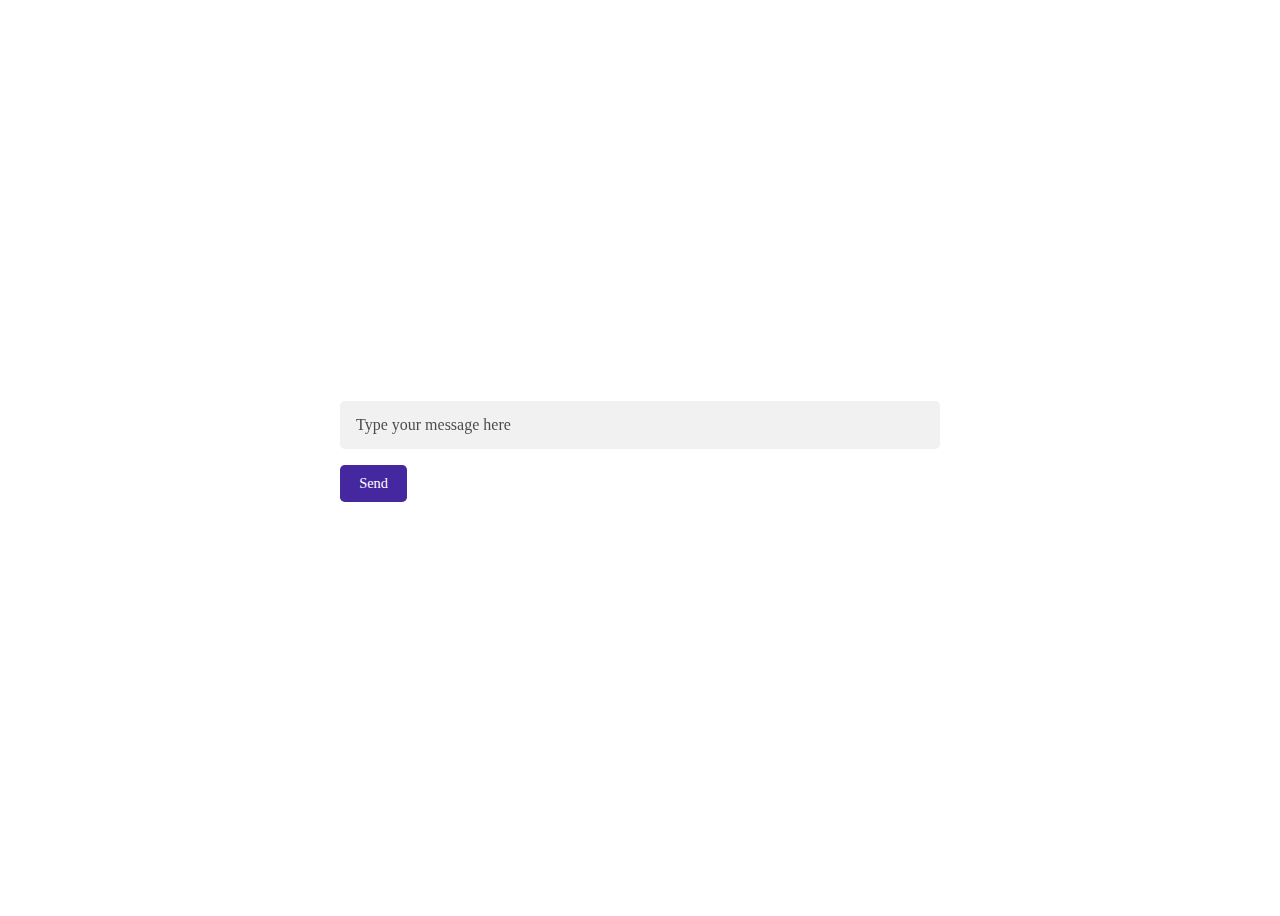
==== commit c34b6cd7: "v0.0.0" ====
--- a/standard_Operations.html
+++ b/standard_Operations.html
@@ -1,21 +1,25 @@
 <!DOCTYPE html>
 <html>
-
-<head>
-  <title>FLO Standard Operators</title>
-<script id="floGlobals">
-    /* Constants for FLO blockchain operations !!Make sure to add this at begining!! */
-    const floGlobals = {
-
+  <head>
+    <title>floCloud</title>
+    <script id="floGlobals">
+      /* Constants for FLO blockchain operations !!Make sure to add this at begining!! */
+      const floGlobals = {
         //Required for all
         blockchain: "FLO",
 
         //Required for blockchain API operators
         apiURL: {
-            FLO: ['https://explorer.mediciland.com/', 'https://livenet.flocha.in/', 'https://flosight.duckdns.org/',
-                'http://livenet-explorer.floexperiments.com/'
-            ],
-            FLO_TEST: ['https://testnet-flosight.duckdns.org/', 'https://testnet.flocha.in/']
+          FLO: [
+            "https://explorer.mediciland.com/",
+            "https://livenet.flocha.in/",
+            "https://flosight.duckdns.org/",
+            "http://livenet-explorer.floexperiments.com/",
+          ],
+          FLO_TEST: [
+            "https://testnet-flosight.duckdns.org/",
+            "https://testnet.flocha.in/",
+          ],
         },
         adminID: "FKAEdnPfjXLHSYwrXQu377ugN4tXU7VGdf",
         sendAmt: 0.001,
@@ -27,71 +31,109 @@
 
         //for cloud apps
         subAdmins: [],
-        application: "TEST_MODE",
+        application: "floCloud",
         appObjects: {},
         generalData: {},
-        lastVC: {}
-    }
-</script>
-<script id="onLoadStartUp">
-    function onLoadStartUp() {
-
+        lastVC: {},
+      };
+    </script>
+    <script id="onLoadStartUp">
+      function onLoadStartUp() {
         //floDapps.addStartUpFunction('Sample', Promised Function)
         //floDapps.setAppObjectStores({sampleObs1:{}, sampleObs2:{options{autoIncrement:true, keyPath:'SampleKey'}, Indexes:{sampleIndex:{}}}})
         //floDapps.setCustomPrivKeyInput( () => { FUNCTION BODY *must resolve private key* } )
 
-        floDapps.launchStartUp().then(result => {
-            console.log(result)
-            alert(`Welcome FLO_ID: ${myFloID}`)
+        floDapps
+          .launchStartUp()
+          .then((result) => {
+            console.log(result);
+            alert(`Welcome FLO_ID: ${myFloID}`);
             //App functions....
-        }).catch(error => console.error(error))
-    }
-</script>
-</head>
-
-<body onload="onLoadStartUp()">
-    TEST_MODE
-  (use console)
-
-<script id="init_lib" version="1.0.1">
-    //All util libraries required for Standard operations (DO NOT EDIT ANY)
+          })
+          .catch((error) => console.error(error));
+      }
+    </script>
+    <link rel="stylesheet" href="style.css" />
+  </head>
+
+  <body onload="onLoadStartUp()">
+    <section class="main_block">
+      <div class="form-group">
+        <sm-input
+          placeholder="Type your message here"
+          type="text"
+          animate
+          id="userMessage"
+        ></sm-input>
+        <sm-button variant="primary" id="sendUserMessage">Send</sm-button>
+
+        <pre id="output"></pre>
+      </div>
+    </section>
+
+    <script>
+      let userMessage = document.getElementById("userMessage");
+      let sendUserMessage = document.getElementById("sendUserMessage");
+      let output = document.getElementById("output");
+
+      sendUserMessage.addEventListener("clicked", () => {
+        console.log("sending message");
+        message = userMessage.value;
+        floCloudAPI.sendGeneralData(userMessage.value, "type1").then(
+          function (value) {
+            alert("successful");
+            output.innerHTML = JSON.stringify(value);
+            console.log(value);
+          },
+          function (error) {
+            console.log("unsuccessful");
+          }
+        );
+
+        // console.log(returnValue);
+      });
+    </script>
+    <script src="scripts/components.js"></script>
+
+    <script id="init_lib" version="1.0.1">
+      //All util libraries required for Standard operations (DO NOT EDIT ANY)
 
       /* Reactor Event handling */
-  if (typeof reactor == "undefined" || !reactor) {
-    (function () {
-      function Event(name) {
-        this.name = name;
-        this.callbacks = [];
+      if (typeof reactor == "undefined" || !reactor) {
+        (function () {
+          function Event(name) {
+            this.name = name;
+            this.callbacks = [];
+          }
+
+          Event.prototype.registerCallback = function (callback) {
+            this.callbacks.push(callback);
+          };
+
+          function Reactor() {
+            this.events = {};
+          }
+
+          Reactor.prototype.registerEvent = function (eventName) {
+            var event = new Event(eventName);
+            this.events[eventName] = event;
+          };
+
+          Reactor.prototype.dispatchEvent = function (eventName, eventArgs) {
+            this.events[eventName].callbacks.forEach(function (callback) {
+              callback(eventArgs);
+            });
+          };
+
+          Reactor.prototype.addEventListener = function (eventName, callback) {
+            this.events[eventName].registerCallback(callback);
+          };
+
+          window.reactor = new Reactor();
+        })();
       }
 
-      Event.prototype.registerCallback = function (callback) {
-        this.callbacks.push(callback);
-      };
-
-      function Reactor() {
-        this.events = {};
-      }
-
-      Reactor.prototype.registerEvent = function (eventName) {
-        var event = new Event(eventName);
-        this.events[eventName] = event;
-      };
-
-      Reactor.prototype.dispatchEvent = function (eventName, eventArgs) {
-        this.events[eventName].callbacks.forEach(function (callback) {
-          callback(eventArgs);
-        });
-      };
-
-      Reactor.prototype.addEventListener = function (eventName, callback) {
-        this.events[eventName].registerCallback(callback);
-      };
-
-      window.reactor = new Reactor();
-    })();
-  }
-
-  /* Sample Usage
+      /* Sample Usage
     --Creating and defining the event--
     reactor.registerEvent('<eventName>');
     reactor.addEventListener('<eventName>', function(someObject){
@@ -101,604 +143,689 @@
     reactor.dispatchEvent('<eventName>',<someObject>);
   */
 
-  
-/*!
-* Crypto-JS v2.5.4  Crypto.js
-* http://code.google.com/p/crypto-js/
-* Copyright (c) 2009-2013, Jeff Mott. All rights reserved.
-* http://code.google.com/p/crypto-js/wiki/License
-*/
-if (typeof Crypto == "undefined" || !Crypto.util) {
-    (function () {
-
-        var base64map = "ABCDEFGHIJKLMNOPQRSTUVWXYZabcdefghijklmnopqrstuvwxyz0123456789+/";
-
-        // Global Crypto object
-        var Crypto = window.Crypto = {};
-
-        // Crypto utilities
-        var util = Crypto.util = {
-
+      /*!
+       * Crypto-JS v2.5.4  Crypto.js
+       * http://code.google.com/p/crypto-js/
+       * Copyright (c) 2009-2013, Jeff Mott. All rights reserved.
+       * http://code.google.com/p/crypto-js/wiki/License
+       */
+      if (typeof Crypto == "undefined" || !Crypto.util) {
+        (function () {
+          var base64map =
+            "ABCDEFGHIJKLMNOPQRSTUVWXYZabcdefghijklmnopqrstuvwxyz0123456789+/";
+
+          // Global Crypto object
+          var Crypto = (window.Crypto = {});
+
+          // Crypto utilities
+          var util = (Crypto.util = {
             // Bit-wise rotate left
             rotl: function (n, b) {
-                return (n << b) | (n >>> (32 - b));
+              return (n << b) | (n >>> (32 - b));
             },
 
             // Bit-wise rotate right
             rotr: function (n, b) {
-                return (n << (32 - b)) | (n >>> b);
+              return (n << (32 - b)) | (n >>> b);
             },
 
             // Swap big-endian to little-endian and vice versa
             endian: function (n) {
-
-                // If number given, swap endian
-                if (n.constructor == Number) {
-                    return util.rotl(n, 8) & 0x00FF00FF |
-                util.rotl(n, 24) & 0xFF00FF00;
-                }
-
-                // Else, assume array and swap all items
-                for (var i = 0; i < n.length; i++)
-                    n[i] = util.endian(n[i]);
-                return n;
-
+              // If number given, swap endian
+              if (n.constructor == Number) {
+                return (
+                  (util.rotl(n, 8) & 0x00ff00ff) |
+                  (util.rotl(n, 24) & 0xff00ff00)
+                );
+              }
+
+              // Else, assume array and swap all items
+              for (var i = 0; i < n.length; i++) n[i] = util.endian(n[i]);
+              return n;
             },
 
             // Generate an array of any length of random bytes
             randomBytes: function (n) {
-                for (var bytes = []; n > 0; n--)
-                    bytes.push(Math.floor(Math.random() * 256));
-                return bytes;
+              for (var bytes = []; n > 0; n--)
+                bytes.push(Math.floor(Math.random() * 256));
+              return bytes;
             },
 
             // Convert a byte array to big-endian 32-bit words
             bytesToWords: function (bytes) {
-                for (var words = [], i = 0, b = 0; i < bytes.length; i++, b += 8)
-                    words[b >>> 5] |= (bytes[i] & 0xFF) << (24 - b % 32);
-                return words;
+              for (var words = [], i = 0, b = 0; i < bytes.length; i++, b += 8)
+                words[b >>> 5] |= (bytes[i] & 0xff) << (24 - (b % 32));
+              return words;
             },
 
             // Convert big-endian 32-bit words to a byte array
             wordsToBytes: function (words) {
-                for (var bytes = [], b = 0; b < words.length * 32; b += 8)
-                    bytes.push((words[b >>> 5] >>> (24 - b % 32)) & 0xFF);
-                return bytes;
+              for (var bytes = [], b = 0; b < words.length * 32; b += 8)
+                bytes.push((words[b >>> 5] >>> (24 - (b % 32))) & 0xff);
+              return bytes;
             },
 
             // Convert a byte array to a hex string
             bytesToHex: function (bytes) {
-                for (var hex = [], i = 0; i < bytes.length; i++) {
-                    hex.push((bytes[i] >>> 4).toString(16));
-                    hex.push((bytes[i] & 0xF).toString(16));
-                }
-                return hex.join("");
+              for (var hex = [], i = 0; i < bytes.length; i++) {
+                hex.push((bytes[i] >>> 4).toString(16));
+                hex.push((bytes[i] & 0xf).toString(16));
+              }
+              return hex.join("");
             },
 
             // Convert a hex string to a byte array
             hexToBytes: function (hex) {
-                for (var bytes = [], c = 0; c < hex.length; c += 2)
-                    bytes.push(parseInt(hex.substr(c, 2), 16));
-                return bytes;
+              for (var bytes = [], c = 0; c < hex.length; c += 2)
+                bytes.push(parseInt(hex.substr(c, 2), 16));
+              return bytes;
             },
 
             // Convert a byte array to a base-64 string
             bytesToBase64: function (bytes) {
-                for (var base64 = [], i = 0; i < bytes.length; i += 3) {
-                    var triplet = (bytes[i] << 16) | (bytes[i + 1] << 8) | bytes[i + 2];
-                    for (var j = 0; j < 4; j++) {
-                        if (i * 8 + j * 6 <= bytes.length * 8)
-                            base64.push(base64map.charAt((triplet >>> 6 * (3 - j)) & 0x3F));
-                        else base64.push("=");
-                    }
+              for (var base64 = [], i = 0; i < bytes.length; i += 3) {
+                var triplet =
+                  (bytes[i] << 16) | (bytes[i + 1] << 8) | bytes[i + 2];
+                for (var j = 0; j < 4; j++) {
+                  if (i * 8 + j * 6 <= bytes.length * 8)
+                    base64.push(
+                      base64map.charAt((triplet >>> (6 * (3 - j))) & 0x3f)
+                    );
+                  else base64.push("=");
                 }
-
-                return base64.join("");
+              }
+
+              return base64.join("");
             },
 
             // Convert a base-64 string to a byte array
             base64ToBytes: function (base64) {
-                // Remove non-base-64 characters
-                base64 = base64.replace(/[^A-Z0-9+\/]/ig, "");
-
-                for (var bytes = [], i = 0, imod4 = 0; i < base64.length; imod4 = ++i % 4) {
-                    if (imod4 == 0) continue;
-                    bytes.push(((base64map.indexOf(base64.charAt(i - 1)) & (Math.pow(2, -2 * imod4 + 8) - 1)) << (imod4 * 2)) |
-                    (base64map.indexOf(base64.charAt(i)) >>> (6 - imod4 * 2)));
-                }
-
-                return bytes;
-            }
-
-        };
-
-        // Crypto character encodings
-        var charenc = Crypto.charenc = {};
-
-        // UTF-8 encoding
-        var UTF8 = charenc.UTF8 = {
-
+              // Remove non-base-64 characters
+              base64 = base64.replace(/[^A-Z0-9+\/]/gi, "");
+
+              for (
+                var bytes = [], i = 0, imod4 = 0;
+                i < base64.length;
+                imod4 = ++i % 4
+              ) {
+                if (imod4 == 0) continue;
+                bytes.push(
+                  ((base64map.indexOf(base64.charAt(i - 1)) &
+                    (Math.pow(2, -2 * imod4 + 8) - 1)) <<
+                    (imod4 * 2)) |
+                    (base64map.indexOf(base64.charAt(i)) >>> (6 - imod4 * 2))
+                );
+              }
+
+              return bytes;
+            },
+          });
+
+          // Crypto character encodings
+          var charenc = (Crypto.charenc = {});
+
+          // UTF-8 encoding
+          var UTF8 = (charenc.UTF8 = {
             // Convert a string to a byte array
             stringToBytes: function (str) {
-                return Binary.stringToBytes(unescape(encodeURIComponent(str)));
+              return Binary.stringToBytes(unescape(encodeURIComponent(str)));
             },
 
             // Convert a byte array to a string
             bytesToString: function (bytes) {
-                return decodeURIComponent(escape(Binary.bytesToString(bytes)));
-            }
-
-        };
-
-        // Binary encoding
-        var Binary = charenc.Binary = {
-
+              return decodeURIComponent(escape(Binary.bytesToString(bytes)));
+            },
+          });
+
+          // Binary encoding
+          var Binary = (charenc.Binary = {
             // Convert a string to a byte array
             stringToBytes: function (str) {
-                for (var bytes = [], i = 0; i < str.length; i++)
-                    bytes.push(str.charCodeAt(i) & 0xFF);
-                return bytes;
+              for (var bytes = [], i = 0; i < str.length; i++)
+                bytes.push(str.charCodeAt(i) & 0xff);
+              return bytes;
             },
 
             // Convert a byte array to a string
             bytesToString: function (bytes) {
-                for (var str = [], i = 0; i < bytes.length; i++)
-                    str.push(String.fromCharCode(bytes[i]));
-                return str.join("");
-            }
-
-        };
-
-    })();
-}
-
-
-
-        //Adding SHA1 to fix basic PKBDF2
-        /*
-         * Crypto-JS v2.5.4
-         * http://code.google.com/p/crypto-js/
-         * (c) 2009-2012 by Jeff Mott. All rights reserved.
-         * http://code.google.com/p/crypto-js/wiki/License
-         */
+              for (var str = [], i = 0; i < bytes.length; i++)
+                str.push(String.fromCharCode(bytes[i]));
+              return str.join("");
+            },
+          });
+        })();
+      }
+
+      //Adding SHA1 to fix basic PKBDF2
+      /*
+       * Crypto-JS v2.5.4
+       * http://code.google.com/p/crypto-js/
+       * (c) 2009-2012 by Jeff Mott. All rights reserved.
+       * http://code.google.com/p/crypto-js/wiki/License
+       */
+      (function () {
+        // Shortcuts
+        var C = Crypto,
+          util = C.util,
+          charenc = C.charenc,
+          UTF8 = charenc.UTF8,
+          Binary = charenc.Binary;
+
+        // Public API
+        var SHA1 = (C.SHA1 = function (message, options) {
+          var digestbytes = util.wordsToBytes(SHA1._sha1(message));
+          return options && options.asBytes
+            ? digestbytes
+            : options && options.asString
+            ? Binary.bytesToString(digestbytes)
+            : util.bytesToHex(digestbytes);
+        });
+
+        // The core
+        SHA1._sha1 = function (message) {
+          // Convert to byte array
+          if (message.constructor == String)
+            message = UTF8.stringToBytes(message);
+          /* else, assume byte array already */
+
+          var m = util.bytesToWords(message),
+            l = message.length * 8,
+            w = [],
+            H0 = 1732584193,
+            H1 = -271733879,
+            H2 = -1732584194,
+            H3 = 271733878,
+            H4 = -1009589776;
+
+          // Padding
+          m[l >> 5] |= 0x80 << (24 - (l % 32));
+          m[(((l + 64) >>> 9) << 4) + 15] = l;
+
+          for (var i = 0; i < m.length; i += 16) {
+            var a = H0,
+              b = H1,
+              c = H2,
+              d = H3,
+              e = H4;
+
+            for (var j = 0; j < 80; j++) {
+              if (j < 16) w[j] = m[i + j];
+              else {
+                var n = w[j - 3] ^ w[j - 8] ^ w[j - 14] ^ w[j - 16];
+                w[j] = (n << 1) | (n >>> 31);
+              }
+
+              var t =
+                ((H0 << 5) | (H0 >>> 27)) +
+                H4 +
+                (w[j] >>> 0) +
+                (j < 20
+                  ? ((H1 & H2) | (~H1 & H3)) + 1518500249
+                  : j < 40
+                  ? (H1 ^ H2 ^ H3) + 1859775393
+                  : j < 60
+                  ? ((H1 & H2) | (H1 & H3) | (H2 & H3)) - 1894007588
+                  : (H1 ^ H2 ^ H3) - 899497514);
+
+              H4 = H3;
+              H3 = H2;
+              H2 = (H1 << 30) | (H1 >>> 2);
+              H1 = H0;
+              H0 = t;
+            }
+
+            H0 += a;
+            H1 += b;
+            H2 += c;
+            H3 += d;
+            H4 += e;
+          }
+
+          return [H0, H1, H2, H3, H4];
+        };
+
+        // Package private blocksize
+        SHA1._blocksize = 16;
+
+        SHA1._digestsize = 20;
+      })();
+
+      //Added to make PKBDF2 work
+      /*
+       * Crypto-JS v2.5.4
+       * http://code.google.com/p/crypto-js/
+       * (c) 2009-2012 by Jeff Mott. All rights reserved.
+       * http://code.google.com/p/crypto-js/wiki/License
+       */
+      (function () {
+        // Shortcuts
+        var C = Crypto,
+          util = C.util,
+          charenc = C.charenc,
+          UTF8 = charenc.UTF8,
+          Binary = charenc.Binary;
+
+        C.HMAC = function (hasher, message, key, options) {
+          // Convert to byte arrays
+          if (message.constructor == String)
+            message = UTF8.stringToBytes(message);
+          if (key.constructor == String) key = UTF8.stringToBytes(key);
+          /* else, assume byte arrays already */
+
+          // Allow arbitrary length keys
+          if (key.length > hasher._blocksize * 4)
+            key = hasher(key, {
+              asBytes: true,
+            });
+
+          // XOR keys with pad constants
+          var okey = key.slice(0),
+            ikey = key.slice(0);
+          for (var i = 0; i < hasher._blocksize * 4; i++) {
+            okey[i] ^= 0x5c;
+            ikey[i] ^= 0x36;
+          }
+
+          var hmacbytes = hasher(
+            okey.concat(
+              hasher(ikey.concat(message), {
+                asBytes: true,
+              })
+            ),
+            {
+              asBytes: true,
+            }
+          );
+
+          return options && options.asBytes
+            ? hmacbytes
+            : options && options.asString
+            ? Binary.bytesToString(hmacbytes)
+            : util.bytesToHex(hmacbytes);
+        };
+      })();
+
+      //crypto-sha256-hmac.js
+      /*
+       * Crypto-JS v2.5.4
+       * http://code.google.com/p/crypto-js/
+       * (c) 2009-2012 by Jeff Mott. All rights reserved.
+       * http://code.google.com/p/crypto-js/wiki/License
+       */
+
+      function ascii_to_hexa(str) {
+        var arr1 = [];
+        for (var n = 0, l = str.length; n < l; n++) {
+          var hex = Number(str.charCodeAt(n)).toString(16);
+          arr1.push(hex);
+        }
+        return arr1.join("");
+      }
+
+      (typeof Crypto == "undefined" || !Crypto.util) &&
         (function () {
-
-            // Shortcuts
-            var C = Crypto,
-                util = C.util,
-                charenc = C.charenc,
-                UTF8 = charenc.UTF8,
-                Binary = charenc.Binary;
-
-            // Public API
-            var SHA1 = C.SHA1 = function (message, options) {
-                var digestbytes = util.wordsToBytes(SHA1._sha1(message));
-                return options && options.asBytes ? digestbytes :
-                    options && options.asString ? Binary.bytesToString(digestbytes) :
-                    util.bytesToHex(digestbytes);
-            };
-
-            // The core
-            SHA1._sha1 = function (message) {
-
-                // Convert to byte array
-                if (message.constructor == String) message = UTF8.stringToBytes(message);
-                /* else, assume byte array already */
-
-                var m = util.bytesToWords(message),
-                    l = message.length * 8,
-                    w = [],
-                    H0 = 1732584193,
-                    H1 = -271733879,
-                    H2 = -1732584194,
-                    H3 = 271733878,
-                    H4 = -1009589776;
-
-                // Padding
-                m[l >> 5] |= 0x80 << (24 - l % 32);
-                m[((l + 64 >>> 9) << 4) + 15] = l;
-
-                for (var i = 0; i < m.length; i += 16) {
-
-                    var a = H0,
-                        b = H1,
-                        c = H2,
-                        d = H3,
-                        e = H4;
-
-                    for (var j = 0; j < 80; j++) {
-
-                        if (j < 16) w[j] = m[i + j];
-                        else {
-                            var n = w[j - 3] ^ w[j - 8] ^ w[j - 14] ^ w[j - 16];
-                            w[j] = (n << 1) | (n >>> 31);
-                        }
-
-                        var t = ((H0 << 5) | (H0 >>> 27)) + H4 + (w[j] >>> 0) + (
-                            j < 20 ? (H1 & H2 | ~H1 & H3) + 1518500249 :
-                            j < 40 ? (H1 ^ H2 ^ H3) + 1859775393 :
-                            j < 60 ? (H1 & H2 | H1 & H3 | H2 & H3) - 1894007588 :
-                            (H1 ^ H2 ^ H3) - 899497514);
-
-                        H4 = H3;
-                        H3 = H2;
-                        H2 = (H1 << 30) | (H1 >>> 2);
-                        H1 = H0;
-                        H0 = t;
-
-                    }
-
-                    H0 += a;
-                    H1 += b;
-                    H2 += c;
-                    H3 += d;
-                    H4 += e;
-
-                }
-
-                return [H0, H1, H2, H3, H4];
-
-            };
-
-            // Package private blocksize
-            SHA1._blocksize = 16;
-
-            SHA1._digestsize = 20;
-
+          var d = (window.Crypto = {}),
+            k = (d.util = {
+              rotl: function (b, a) {
+                return (b << a) | (b >>> (32 - a));
+              },
+              rotr: function (b, a) {
+                return (b << (32 - a)) | (b >>> a);
+              },
+              endian: function (b) {
+                if (b.constructor == Number)
+                  return (
+                    (k.rotl(b, 8) & 16711935) | (k.rotl(b, 24) & 4278255360)
+                  );
+                for (var a = 0; a < b.length; a++) b[a] = k.endian(b[a]);
+                return b;
+              },
+              randomBytes: function (b) {
+                for (var a = []; b > 0; b--)
+                  a.push(Math.floor(Math.random() * 256));
+                return a;
+              },
+              bytesToWords: function (b) {
+                for (var a = [], c = 0, e = 0; c < b.length; c++, e += 8)
+                  a[e >>> 5] |= (b[c] & 255) << (24 - (e % 32));
+                return a;
+              },
+              wordsToBytes: function (b) {
+                for (var a = [], c = 0; c < b.length * 32; c += 8)
+                  a.push((b[c >>> 5] >>> (24 - (c % 32))) & 255);
+                return a;
+              },
+              bytesToHex: function (b) {
+                for (var a = [], c = 0; c < b.length; c++)
+                  a.push((b[c] >>> 4).toString(16)),
+                    a.push((b[c] & 15).toString(16));
+                return a.join("");
+              },
+              hexToBytes: function (b) {
+                for (var a = [], c = 0; c < b.length; c += 2)
+                  a.push(parseInt(b.substr(c, 2), 16));
+                return a;
+              },
+              bytesToBase64: function (b) {
+                for (var a = [], c = 0; c < b.length; c += 3)
+                  for (
+                    var e = (b[c] << 16) | (b[c + 1] << 8) | b[c + 2], p = 0;
+                    p < 4;
+                    p++
+                  )
+                    c * 8 + p * 6 <= b.length * 8
+                      ? a.push(
+                          "ABCDEFGHIJKLMNOPQRSTUVWXYZabcdefghijklmnopqrstuvwxyz0123456789+/".charAt(
+                            (e >>> (6 * (3 - p))) & 63
+                          )
+                        )
+                      : a.push("=");
+                return a.join("");
+              },
+              base64ToBytes: function (b) {
+                for (
+                  var b = b.replace(/[^A-Z0-9+\/]/gi, ""), a = [], c = 0, e = 0;
+                  c < b.length;
+                  e = ++c % 4
+                )
+                  e != 0 &&
+                    a.push(
+                      (("ABCDEFGHIJKLMNOPQRSTUVWXYZabcdefghijklmnopqrstuvwxyz0123456789+/".indexOf(
+                        b.charAt(c - 1)
+                      ) &
+                        (Math.pow(2, -2 * e + 8) - 1)) <<
+                        (e * 2)) |
+                        ("ABCDEFGHIJKLMNOPQRSTUVWXYZabcdefghijklmnopqrstuvwxyz0123456789+/".indexOf(
+                          b.charAt(c)
+                        ) >>>
+                          (6 - e * 2))
+                    );
+                return a;
+              },
+            }),
+            d = (d.charenc = {});
+          d.UTF8 = {
+            stringToBytes: function (b) {
+              return g.stringToBytes(unescape(encodeURIComponent(b)));
+            },
+            bytesToString: function (b) {
+              return decodeURIComponent(escape(g.bytesToString(b)));
+            },
+          };
+          var g = (d.Binary = {
+            stringToBytes: function (b) {
+              for (var a = [], c = 0; c < b.length; c++)
+                a.push(b.charCodeAt(c) & 255);
+              return a;
+            },
+            bytesToString: function (b) {
+              for (var a = [], c = 0; c < b.length; c++)
+                a.push(String.fromCharCode(b[c]));
+              return a.join("");
+            },
+          });
         })();
-
-        //Added to make PKBDF2 work
-        /*
-         * Crypto-JS v2.5.4
-         * http://code.google.com/p/crypto-js/
-         * (c) 2009-2012 by Jeff Mott. All rights reserved.
-         * http://code.google.com/p/crypto-js/wiki/License
-         */
-        (function () {
-
-            // Shortcuts
-            var C = Crypto,
-                util = C.util,
-                charenc = C.charenc,
-                UTF8 = charenc.UTF8,
-                Binary = charenc.Binary;
-
-            C.HMAC = function (hasher, message, key, options) {
-
-                // Convert to byte arrays
-                if (message.constructor == String) message = UTF8.stringToBytes(message);
-                if (key.constructor == String) key = UTF8.stringToBytes(key);
-                /* else, assume byte arrays already */
-
-                // Allow arbitrary length keys
-                if (key.length > hasher._blocksize * 4)
-                    key = hasher(key, {
-                        asBytes: true
-                    });
-
-                // XOR keys with pad constants
-                var okey = key.slice(0),
-                    ikey = key.slice(0);
-                for (var i = 0; i < hasher._blocksize * 4; i++) {
-                    okey[i] ^= 0x5C;
-                    ikey[i] ^= 0x36;
-                }
-
-                var hmacbytes = hasher(okey.concat(hasher(ikey.concat(message), {
-                    asBytes: true
-                })), {
-                    asBytes: true
-                });
-
-                return options && options.asBytes ? hmacbytes :
-                    options && options.asString ? Binary.bytesToString(hmacbytes) :
-                    util.bytesToHex(hmacbytes);
-
-            };
-
-        })();
-
-
-        //crypto-sha256-hmac.js
-        /*
-         * Crypto-JS v2.5.4
-         * http://code.google.com/p/crypto-js/
-         * (c) 2009-2012 by Jeff Mott. All rights reserved.
-         * http://code.google.com/p/crypto-js/wiki/License
-         */
-
-        function ascii_to_hexa(str) {
-            var arr1 = [];
-            for (var n = 0, l = str.length; n < l; n++) {
-                var hex = Number(str.charCodeAt(n)).toString(16);
-                arr1.push(hex);
-            }
-            return arr1.join('');
-        }
-
-
-        (typeof Crypto == "undefined" || !Crypto.util) && function () {
-            var d = window.Crypto = {},
-                k = d.util = {
-                    rotl: function (b, a) {
-                        return b << a | b >>> 32 - a
-                    },
-                    rotr: function (b, a) {
-                        return b << 32 - a | b >>> a
-                    },
-                    endian: function (b) {
-                        if (b.constructor == Number) return k.rotl(b, 8) & 16711935 | k.rotl(b, 24) & 4278255360;
-                        for (var a = 0; a < b.length; a++) b[a] = k.endian(b[a]);
-                        return b
-                    },
-                    randomBytes: function (b) {
-                        for (var a = []; b > 0; b--) a.push(Math.floor(Math.random() * 256));
-                        return a
-                    },
-                    bytesToWords: function (b) {
-                        for (var a = [], c = 0, e = 0; c < b.length; c++, e += 8) a[e >>> 5] |= (b[c] & 255) <<
-                            24 - e % 32;
-                        return a
-                    },
-                    wordsToBytes: function (b) {
-                        for (var a = [], c = 0; c < b.length * 32; c += 8) a.push(b[c >>> 5] >>> 24 - c % 32 & 255);
-                        return a
-                    },
-                    bytesToHex: function (b) {
-                        for (var a = [], c = 0; c < b.length; c++) a.push((b[c] >>> 4).toString(16)), a.push((b[c] &
-                            15).toString(16));
-                        return a.join("")
-                    },
-                    hexToBytes: function (b) {
-                        for (var a = [], c = 0; c < b.length; c += 2) a.push(parseInt(b.substr(c, 2), 16));
-                        return a
-                    },
-                    bytesToBase64: function (b) {
-                        for (var a = [], c = 0; c < b.length; c += 3)
-                            for (var e = b[c] << 16 | b[c + 1] << 8 | b[c + 2], p = 0; p < 4; p++) c * 8 + p * 6 <=
-                                b.length * 8 ? a.push(
-                                    "ABCDEFGHIJKLMNOPQRSTUVWXYZabcdefghijklmnopqrstuvwxyz0123456789+/".charAt(e >>>
-                                        6 * (3 - p) & 63)) : a.push("=");
-                        return a.join("")
-                    },
-                    base64ToBytes: function (b) {
-                        for (var b = b.replace(/[^A-Z0-9+\/]/ig, ""), a = [], c = 0, e = 0; c < b.length; e = ++c %
-                            4) e != 0 && a.push(("ABCDEFGHIJKLMNOPQRSTUVWXYZabcdefghijklmnopqrstuvwxyz0123456789+/"
-                                .indexOf(b.charAt(c - 1)) & Math.pow(2, -2 * e + 8) - 1) << e * 2 |
-                            "ABCDEFGHIJKLMNOPQRSTUVWXYZabcdefghijklmnopqrstuvwxyz0123456789+/".indexOf(b.charAt(
-                                c)) >>> 6 - e * 2);
-                        return a
-                    }
-                },
-                d = d.charenc = {};
-            d.UTF8 = {
-                stringToBytes: function (b) {
-                    return g.stringToBytes(unescape(encodeURIComponent(b)))
-                },
-                bytesToString: function (b) {
-                    return decodeURIComponent(escape(g.bytesToString(b)))
-                }
-            };
-            var g = d.Binary = {
-                stringToBytes: function (b) {
-                    for (var a = [], c = 0; c < b.length; c++) a.push(b.charCodeAt(c) & 255);
-                    return a
-                },
-                bytesToString: function (b) {
-                    for (var a = [], c = 0; c < b.length; c++) a.push(String.fromCharCode(b[c]));
-                    return a.join("")
-                }
-            }
-        }();
-        (function () {
-            var d = Crypto,
-                k = d.util,
-                g = d.charenc,
-                b = g.UTF8,
-                a = g.Binary,
-                c = [1116352408, 1899447441, 3049323471, 3921009573, 961987163, 1508970993, 2453635748, 2870763221,
-                    3624381080, 310598401, 607225278, 1426881987, 1925078388, 2162078206, 2614888103, 3248222580,
-                    3835390401, 4022224774, 264347078, 604807628, 770255983, 1249150122, 1555081692, 1996064986,
-                    2554220882, 2821834349, 2952996808, 3210313671, 3336571891, 3584528711, 113926993, 338241895,
-                    666307205, 773529912, 1294757372, 1396182291, 1695183700, 1986661051, 2177026350, 2456956037,
-                    2730485921,
-                    2820302411, 3259730800, 3345764771, 3516065817, 3600352804, 4094571909, 275423344, 430227734,
-                    506948616, 659060556, 883997877, 958139571, 1322822218, 1537002063, 1747873779, 1955562222,
-                    2024104815, 2227730452, 2361852424, 2428436474, 2756734187, 3204031479, 3329325298
-                ],
-                e = d.SHA256 = function (b, c) {
-                    var f = k.wordsToBytes(e._sha256(b));
-                    return c && c.asBytes ? f : c && c.asString ? a.bytesToString(f) : k.bytesToHex(f)
-                };
-            e._sha256 = function (a) {
-                a.constructor == String && (a = b.stringToBytes(a));
-                var e = k.bytesToWords(a),
-                    f = a.length * 8,
-                    a = [1779033703, 3144134277,
-                        1013904242, 2773480762, 1359893119, 2600822924, 528734635, 1541459225
-                    ],
-                    d = [],
-                    g, m, r, i, n, o, s, t, h, l, j;
-                e[f >> 5] |= 128 << 24 - f % 32;
-                e[(f + 64 >> 9 << 4) + 15] = f;
-                for (t = 0; t < e.length; t += 16) {
-                    f = a[0];
-                    g = a[1];
-                    m = a[2];
-                    r = a[3];
-                    i = a[4];
-                    n = a[5];
-                    o = a[6];
-                    s = a[7];
-                    for (h = 0; h < 64; h++) {
-                        h < 16 ? d[h] = e[h + t] : (l = d[h - 15], j = d[h - 2], d[h] = ((l << 25 | l >>> 7) ^
-                            (l << 14 | l >>> 18) ^ l >>> 3) + (d[h - 7] >>> 0) + ((j << 15 | j >>> 17) ^
-                            (j << 13 | j >>> 19) ^ j >>> 10) + (d[h - 16] >>> 0));
-                        j = f & g ^ f & m ^ g & m;
-                        var u = (f << 30 | f >>> 2) ^ (f << 19 | f >>> 13) ^ (f << 10 | f >>> 22);
-                        l = (s >>> 0) + ((i << 26 | i >>> 6) ^ (i << 21 | i >>> 11) ^ (i << 7 | i >>> 25)) +
-                            (i & n ^ ~i & o) + c[h] + (d[h] >>> 0);
-                        j = u + j;
-                        s = o;
-                        o = n;
-                        n = i;
-                        i = r + l >>> 0;
-                        r = m;
-                        m = g;
-                        g = f;
-                        f = l + j >>> 0
-                    }
-                    a[0] += f;
-                    a[1] += g;
-                    a[2] += m;
-                    a[3] += r;
-                    a[4] += i;
-                    a[5] += n;
-                    a[6] += o;
-                    a[7] += s
-                }
-                return a
-            };
-            e._blocksize = 16;
-            e._digestsize = 32
-        })();
-        (function () {
-            var d = Crypto,
-                k = d.util,
-                g = d.charenc,
-                b = g.UTF8,
-                a = g.Binary;
-            d.HMAC = function (c, e, d, g) {
-                e.constructor == String && (e = b.stringToBytes(e));
-                d.constructor == String && (d = b.stringToBytes(d));
-                d.length > c._blocksize * 4 && (d = c(d, {
-                    asBytes: !0
-                }));
-                for (var f = d.slice(0), d = d.slice(0), q = 0; q < c._blocksize * 4; q++) f[q] ^= 92, d[q] ^=
-                    54;
-                c = c(f.concat(c(d.concat(e), {
-                    asBytes: !0
-                })), {
-                    asBytes: !0
-                });
-                return g && g.asBytes ? c : g && g.asString ? a.bytesToString(c) : k.bytesToHex(c)
-            }
-        })();
-
-
-/*!
-* Random number generator with ArcFour PRNG
-*
-* NOTE: For best results, put code like
-* <body onclick='SecureRandom.seedTime();' onkeypress='SecureRandom.seedTime();'>
-* in your main HTML document.
-*
-* Copyright Tom Wu, bitaddress.org  BSD License.
-* http://www-cs-students.stanford.edu/~tjw/jsbn/LICENSE
-*/
-(function () {
-
-    // Constructor function of Global SecureRandom object
-    var sr = window.SecureRandom = function () { };
-
-    // Properties
-    sr.state;
-    sr.pool;
-    sr.pptr;
-    sr.poolCopyOnInit;
-
-    // Pool size must be a multiple of 4 and greater than 32.
-    // An array of bytes the size of the pool will be passed to init()
-    sr.poolSize = 256;
-
-    // --- object methods ---
-
-    // public method
-    // ba: byte array
-    sr.prototype.nextBytes = function (ba) {
-        var i;
-        if (window.crypto && window.crypto.getRandomValues && window.Uint8Array) {
+      (function () {
+        var d = Crypto,
+          k = d.util,
+          g = d.charenc,
+          b = g.UTF8,
+          a = g.Binary,
+          c = [
+            1116352408, 1899447441, 3049323471, 3921009573, 961987163,
+            1508970993, 2453635748, 2870763221, 3624381080, 310598401,
+            607225278, 1426881987, 1925078388, 2162078206, 2614888103,
+            3248222580, 3835390401, 4022224774, 264347078, 604807628, 770255983,
+            1249150122, 1555081692, 1996064986, 2554220882, 2821834349,
+            2952996808, 3210313671, 3336571891, 3584528711, 113926993,
+            338241895, 666307205, 773529912, 1294757372, 1396182291, 1695183700,
+            1986661051, 2177026350, 2456956037, 2730485921, 2820302411,
+            3259730800, 3345764771, 3516065817, 3600352804, 4094571909,
+            275423344, 430227734, 506948616, 659060556, 883997877, 958139571,
+            1322822218, 1537002063, 1747873779, 1955562222, 2024104815,
+            2227730452, 2361852424, 2428436474, 2756734187, 3204031479,
+            3329325298,
+          ],
+          e = (d.SHA256 = function (b, c) {
+            var f = k.wordsToBytes(e._sha256(b));
+            return c && c.asBytes
+              ? f
+              : c && c.asString
+              ? a.bytesToString(f)
+              : k.bytesToHex(f);
+          });
+        e._sha256 = function (a) {
+          a.constructor == String && (a = b.stringToBytes(a));
+          var e = k.bytesToWords(a),
+            f = a.length * 8,
+            a = [
+              1779033703, 3144134277, 1013904242, 2773480762, 1359893119,
+              2600822924, 528734635, 1541459225,
+            ],
+            d = [],
+            g,
+            m,
+            r,
+            i,
+            n,
+            o,
+            s,
+            t,
+            h,
+            l,
+            j;
+          e[f >> 5] |= 128 << (24 - (f % 32));
+          e[(((f + 64) >> 9) << 4) + 15] = f;
+          for (t = 0; t < e.length; t += 16) {
+            f = a[0];
+            g = a[1];
+            m = a[2];
+            r = a[3];
+            i = a[4];
+            n = a[5];
+            o = a[6];
+            s = a[7];
+            for (h = 0; h < 64; h++) {
+              h < 16
+                ? (d[h] = e[h + t])
+                : ((l = d[h - 15]),
+                  (j = d[h - 2]),
+                  (d[h] =
+                    (((l << 25) | (l >>> 7)) ^
+                      ((l << 14) | (l >>> 18)) ^
+                      (l >>> 3)) +
+                    (d[h - 7] >>> 0) +
+                    (((j << 15) | (j >>> 17)) ^
+                      ((j << 13) | (j >>> 19)) ^
+                      (j >>> 10)) +
+                    (d[h - 16] >>> 0)));
+              j = (f & g) ^ (f & m) ^ (g & m);
+              var u =
+                ((f << 30) | (f >>> 2)) ^
+                ((f << 19) | (f >>> 13)) ^
+                ((f << 10) | (f >>> 22));
+              l =
+                (s >>> 0) +
+                (((i << 26) | (i >>> 6)) ^
+                  ((i << 21) | (i >>> 11)) ^
+                  ((i << 7) | (i >>> 25))) +
+                ((i & n) ^ (~i & o)) +
+                c[h] +
+                (d[h] >>> 0);
+              j = u + j;
+              s = o;
+              o = n;
+              n = i;
+              i = (r + l) >>> 0;
+              r = m;
+              m = g;
+              g = f;
+              f = (l + j) >>> 0;
+            }
+            a[0] += f;
+            a[1] += g;
+            a[2] += m;
+            a[3] += r;
+            a[4] += i;
+            a[5] += n;
+            a[6] += o;
+            a[7] += s;
+          }
+          return a;
+        };
+        e._blocksize = 16;
+        e._digestsize = 32;
+      })();
+      (function () {
+        var d = Crypto,
+          k = d.util,
+          g = d.charenc,
+          b = g.UTF8,
+          a = g.Binary;
+        d.HMAC = function (c, e, d, g) {
+          e.constructor == String && (e = b.stringToBytes(e));
+          d.constructor == String && (d = b.stringToBytes(d));
+          d.length > c._blocksize * 4 &&
+            (d = c(d, {
+              asBytes: !0,
+            }));
+          for (
+            var f = d.slice(0), d = d.slice(0), q = 0;
+            q < c._blocksize * 4;
+            q++
+          )
+            (f[q] ^= 92), (d[q] ^= 54);
+          c = c(
+            f.concat(
+              c(d.concat(e), {
+                asBytes: !0,
+              })
+            ),
+            {
+              asBytes: !0,
+            }
+          );
+          return g && g.asBytes
+            ? c
+            : g && g.asString
+            ? a.bytesToString(c)
+            : k.bytesToHex(c);
+        };
+      })();
+
+      /*!
+       * Random number generator with ArcFour PRNG
+       *
+       * NOTE: For best results, put code like
+       * <body onclick='SecureRandom.seedTime();' onkeypress='SecureRandom.seedTime();'>
+       * in your main HTML document.
+       *
+       * Copyright Tom Wu, bitaddress.org  BSD License.
+       * http://www-cs-students.stanford.edu/~tjw/jsbn/LICENSE
+       */
+      (function () {
+        // Constructor function of Global SecureRandom object
+        var sr = (window.SecureRandom = function () {});
+
+        // Properties
+        sr.state;
+        sr.pool;
+        sr.pptr;
+        sr.poolCopyOnInit;
+
+        // Pool size must be a multiple of 4 and greater than 32.
+        // An array of bytes the size of the pool will be passed to init()
+        sr.poolSize = 256;
+
+        // --- object methods ---
+
+        // public method
+        // ba: byte array
+        sr.prototype.nextBytes = function (ba) {
+          var i;
+          if (
+            window.crypto &&
+            window.crypto.getRandomValues &&
+            window.Uint8Array
+          ) {
             try {
-                var rvBytes = new Uint8Array(ba.length);
-                window.crypto.getRandomValues(rvBytes);
-                for (i = 0; i < ba.length; ++i)
-                    ba[i] = sr.getByte() ^ rvBytes[i];
-                return;
+              var rvBytes = new Uint8Array(ba.length);
+              window.crypto.getRandomValues(rvBytes);
+              for (i = 0; i < ba.length; ++i) ba[i] = sr.getByte() ^ rvBytes[i];
+              return;
             } catch (e) {
-                alert(e);
-            }
-        }
-        for (i = 0; i < ba.length; ++i) ba[i] = sr.getByte();
-    };
-
-
-    // --- static methods ---
-
-    // Mix in the current time (w/milliseconds) into the pool
-    // NOTE: this method should be called from body click/keypress event handlers to increase entropy
-    sr.seedTime = function () {
-        sr.seedInt(new Date().getTime());
-    }
-
-    sr.getByte = function () {
-        if (sr.state == null) {
+              alert(e);
+            }
+          }
+          for (i = 0; i < ba.length; ++i) ba[i] = sr.getByte();
+        };
+
+        // --- static methods ---
+
+        // Mix in the current time (w/milliseconds) into the pool
+        // NOTE: this method should be called from body click/keypress event handlers to increase entropy
+        sr.seedTime = function () {
+          sr.seedInt(new Date().getTime());
+        };
+
+        sr.getByte = function () {
+          if (sr.state == null) {
             sr.seedTime();
             sr.state = sr.ArcFour(); // Plug in your RNG constructor here
             sr.state.init(sr.pool);
             sr.poolCopyOnInit = [];
             for (sr.pptr = 0; sr.pptr < sr.pool.length; ++sr.pptr)
-                sr.poolCopyOnInit[sr.pptr] = sr.pool[sr.pptr];
+              sr.poolCopyOnInit[sr.pptr] = sr.pool[sr.pptr];
             sr.pptr = 0;
-        }
-        // TODO: allow reseeding after first request
-        return sr.state.next();
-    }
-
-    // Mix in a 32-bit integer into the pool
-    sr.seedInt = function (x) {
-        sr.seedInt8(x);
-        sr.seedInt8((x >> 8));
-        sr.seedInt8((x >> 16));
-        sr.seedInt8((x >> 24));
-    }
-
-    // Mix in a 16-bit integer into the pool
-    sr.seedInt16 = function (x) {
-        sr.seedInt8(x);
-        sr.seedInt8((x >> 8));
-    }
-
-    // Mix in a 8-bit integer into the pool
-    sr.seedInt8 = function (x) {
-        sr.pool[sr.pptr++] ^= x & 255;
-        if (sr.pptr >= sr.poolSize) sr.pptr -= sr.poolSize;
-    }
-
-    // Arcfour is a PRNG
-    sr.ArcFour = function () {
-        function Arcfour() {
+          }
+          // TODO: allow reseeding after first request
+          return sr.state.next();
+        };
+
+        // Mix in a 32-bit integer into the pool
+        sr.seedInt = function (x) {
+          sr.seedInt8(x);
+          sr.seedInt8(x >> 8);
+          sr.seedInt8(x >> 16);
+          sr.seedInt8(x >> 24);
+        };
+
+        // Mix in a 16-bit integer into the pool
+        sr.seedInt16 = function (x) {
+          sr.seedInt8(x);
+          sr.seedInt8(x >> 8);
+        };
+
+        // Mix in a 8-bit integer into the pool
+        sr.seedInt8 = function (x) {
+          sr.pool[sr.pptr++] ^= x & 255;
+          if (sr.pptr >= sr.poolSize) sr.pptr -= sr.poolSize;
+        };
+
+        // Arcfour is a PRNG
+        sr.ArcFour = function () {
+          function Arcfour() {
             this.i = 0;
             this.j = 0;
             this.S = new Array();
-        }
-
-        // Initialize arcfour context from key, an array of ints, each from [0..255]
-        function ARC4init(key) {
+          }
+
+          // Initialize arcfour context from key, an array of ints, each from [0..255]
+          function ARC4init(key) {
             var i, j, t;
-            for (i = 0; i < 256; ++i)
-                this.S[i] = i;
+            for (i = 0; i < 256; ++i) this.S[i] = i;
             j = 0;
             for (i = 0; i < 256; ++i) {
-                j = (j + this.S[i] + key[i % key.length]) & 255;
-                t = this.S[i];
-                this.S[i] = this.S[j];
-                this.S[j] = t;
+              j = (j + this.S[i] + key[i % key.length]) & 255;
+              t = this.S[i];
+              this.S[i] = this.S[j];
+              this.S[j] = t;
             }
             this.i = 0;
             this.j = 0;
-        }
-
-        function ARC4next() {
+          }
+
+          function ARC4next() {
             var t;
             this.i = (this.i + 1) & 255;
             this.j = (this.j + this.S[this.i]) & 255;
@@ -706,82 +833,109 @@
             this.S[this.i] = this.S[this.j];
             this.S[this.j] = t;
             return this.S[(t + this.S[this.i]) & 255];
-        }
-
-        Arcfour.prototype.init = ARC4init;
-        Arcfour.prototype.next = ARC4next;
-
-        return new Arcfour();
-    };
-
-
-    // Initialize the pool with junk if needed.
-    if (sr.pool == null) {
-        sr.pool = new Array();
-        sr.pptr = 0;
-        var t;
-        if (window.crypto && window.crypto.getRandomValues && window.Uint8Array) {
+          }
+
+          Arcfour.prototype.init = ARC4init;
+          Arcfour.prototype.next = ARC4next;
+
+          return new Arcfour();
+        };
+
+        // Initialize the pool with junk if needed.
+        if (sr.pool == null) {
+          sr.pool = new Array();
+          sr.pptr = 0;
+          var t;
+          if (
+            window.crypto &&
+            window.crypto.getRandomValues &&
+            window.Uint8Array
+          ) {
             try {
-                // Use webcrypto if available
-                var ua = new Uint8Array(sr.poolSize);
-                window.crypto.getRandomValues(ua);
-                for (t = 0; t < sr.poolSize; ++t)
-                    sr.pool[sr.pptr++] = ua[t];
-            } catch (e) { alert(e); }
-        }
-        while (sr.pptr < sr.poolSize) {  // extract some randomness from Math.random()
+              // Use webcrypto if available
+              var ua = new Uint8Array(sr.poolSize);
+              window.crypto.getRandomValues(ua);
+              for (t = 0; t < sr.poolSize; ++t) sr.pool[sr.pptr++] = ua[t];
+            } catch (e) {
+              alert(e);
+            }
+          }
+          while (sr.pptr < sr.poolSize) {
+            // extract some randomness from Math.random()
             t = Math.floor(65536 * Math.random());
             sr.pool[sr.pptr++] = t >>> 8;
             sr.pool[sr.pptr++] = t & 255;
+          }
+          sr.pptr = Math.floor(sr.poolSize * Math.random());
+          sr.seedTime();
+          // entropy
+          var entropyStr = "";
+          // screen size and color depth: ~4.8 to ~5.4 bits
+          entropyStr +=
+            window.screen.height *
+            window.screen.width *
+            window.screen.colorDepth;
+          entropyStr +=
+            window.screen.availHeight *
+            window.screen.availWidth *
+            window.screen.pixelDepth;
+          // time zone offset: ~4 bits
+          var dateObj = new Date();
+          var timeZoneOffset = dateObj.getTimezoneOffset();
+          entropyStr += timeZoneOffset;
+          // user agent: ~8.3 to ~11.6 bits
+          entropyStr += navigator.userAgent;
+          // browser plugin details: ~16.2 to ~21.8 bits
+          var pluginsStr = "";
+          for (var i = 0; i < navigator.plugins.length; i++) {
+            pluginsStr +=
+              navigator.plugins[i].name +
+              " " +
+              navigator.plugins[i].filename +
+              " " +
+              navigator.plugins[i].description +
+              " " +
+              navigator.plugins[i].version +
+              ", ";
+          }
+          var mimeTypesStr = "";
+          for (var i = 0; i < navigator.mimeTypes.length; i++) {
+            mimeTypesStr +=
+              navigator.mimeTypes[i].description +
+              " " +
+              navigator.mimeTypes[i].type +
+              " " +
+              navigator.mimeTypes[i].suffixes +
+              ", ";
+          }
+          entropyStr += pluginsStr + mimeTypesStr;
+          // cookies and storage: 1 bit
+          entropyStr +=
+            navigator.cookieEnabled +
+            typeof sessionStorage +
+            typeof localStorage;
+          // language: ~7 bit
+          entropyStr += navigator.language;
+          // history: ~2 bit
+          entropyStr += window.history.length;
+          // location
+          entropyStr += window.location;
+
+          var entropyBytes = Crypto.SHA256(entropyStr, { asBytes: true });
+          for (var i = 0; i < entropyBytes.length; i++) {
+            sr.seedInt8(entropyBytes[i]);
+          }
         }
-        sr.pptr = Math.floor(sr.poolSize * Math.random());
-        sr.seedTime();
-        // entropy
-        var entropyStr = "";
-        // screen size and color depth: ~4.8 to ~5.4 bits
-        entropyStr += (window.screen.height * window.screen.width * window.screen.colorDepth);
-        entropyStr += (window.screen.availHeight * window.screen.availWidth * window.screen.pixelDepth);
-        // time zone offset: ~4 bits
-        var dateObj = new Date();
-        var timeZoneOffset = dateObj.getTimezoneOffset();
-        entropyStr += timeZoneOffset;
-        // user agent: ~8.3 to ~11.6 bits
-        entropyStr += navigator.userAgent;
-        // browser plugin details: ~16.2 to ~21.8 bits
-        var pluginsStr = "";
-        for (var i = 0; i < navigator.plugins.length; i++) {
-            pluginsStr += navigator.plugins[i].name + " " + navigator.plugins[i].filename + " " + navigator.plugins[i].description + " " + navigator.plugins[i].version + ", ";
-        }
-        var mimeTypesStr = "";
-        for (var i = 0; i < navigator.mimeTypes.length; i++) {
-            mimeTypesStr += navigator.mimeTypes[i].description + " " + navigator.mimeTypes[i].type + " " + navigator.mimeTypes[i].suffixes + ", ";
-        }
-        entropyStr += pluginsStr + mimeTypesStr;
-        // cookies and storage: 1 bit
-        entropyStr += navigator.cookieEnabled + typeof (sessionStorage) + typeof (localStorage);
-        // language: ~7 bit
-        entropyStr += navigator.language;
-        // history: ~2 bit
-        entropyStr += window.history.length;
-        // location
-        entropyStr += window.location;
-
-        var entropyBytes = Crypto.SHA256(entropyStr, { asBytes: true });
-        for (var i = 0 ; i < entropyBytes.length ; i++) {
-            sr.seedInt8(entropyBytes[i]);
-        }
-    }
-})();
-
-
-        //ripemd160.js
-        /*
+      })();
+
+      //ripemd160.js
+      /*
         CryptoJS v3.1.2
         code.google.com/p/crypto-js
         (c) 2009-2013 by Jeff Mott. All rights reserved.
         code.google.com/p/crypto-js/wiki/License
         */
-        /** @preserve
+      /** @preserve
         (c) 2012 by Cédric Mesnil. All rights reserved.
         Redistribution and use in source and binary forms, with or without modification, are permitted provided that the following conditions are met:
             - Redistributions of source code must retain the above copyright notice, this list of conditions and the following disclaimer.
@@ -789,1754 +943,1446 @@
         THIS SOFTWARE IS PROVIDED BY THE COPYRIGHT HOLDERS AND CONTRIBUTORS "AS IS" AND ANY EXPRESS OR IMPLIED WARRANTIES, INCLUDING, BUT NOT LIMITED TO, THE IMPLIED WARRANTIES OF MERCHANTABILITY AND FITNESS FOR A PARTICULAR PURPOSE ARE DISCLAIMED. IN NO EVENT SHALL THE COPYRIGHT HOLDER OR CONTRIBUTORS BE LIABLE FOR ANY DIRECT, INDIRECT, INCIDENTAL, SPECIAL, EXEMPLARY, OR CONSEQUENTIAL DAMAGES (INCLUDING, BUT NOT LIMITED TO, PROCUREMENT OF SUBSTITUTE GOODS OR SERVICES; LOSS OF USE, DATA, OR PROFITS; OR BUSINESS INTERRUPTION) HOWEVER CAUSED AND ON ANY THEORY OF LIABILITY, WHETHER IN CONTRACT, STRICT LIABILITY, OR TORT (INCLUDING NEGLIGENCE OR OTHERWISE) ARISING IN ANY WAY OUT OF THE USE OF THIS SOFTWARE, EVEN IF ADVISED OF THE POSSIBILITY OF SUCH DAMAGE.
         */
 
-        // Constants table
-        var zl = [
-            0, 1, 2, 3, 4, 5, 6, 7, 8, 9, 10, 11, 12, 13, 14, 15,
-            7, 4, 13, 1, 10, 6, 15, 3, 12, 0, 9, 5, 2, 14, 11, 8,
-            3, 10, 14, 4, 9, 15, 8, 1, 2, 7, 0, 6, 13, 11, 5, 12,
-            1, 9, 11, 10, 0, 8, 12, 4, 13, 3, 7, 15, 14, 5, 6, 2,
-            4, 0, 5, 9, 7, 12, 2, 10, 14, 1, 3, 8, 11, 6, 15, 13
+      // Constants table
+      var zl = [
+        0, 1, 2, 3, 4, 5, 6, 7, 8, 9, 10, 11, 12, 13, 14, 15, 7, 4, 13, 1, 10,
+        6, 15, 3, 12, 0, 9, 5, 2, 14, 11, 8, 3, 10, 14, 4, 9, 15, 8, 1, 2, 7, 0,
+        6, 13, 11, 5, 12, 1, 9, 11, 10, 0, 8, 12, 4, 13, 3, 7, 15, 14, 5, 6, 2,
+        4, 0, 5, 9, 7, 12, 2, 10, 14, 1, 3, 8, 11, 6, 15, 13,
+      ];
+      var zr = [
+        5, 14, 7, 0, 9, 2, 11, 4, 13, 6, 15, 8, 1, 10, 3, 12, 6, 11, 3, 7, 0,
+        13, 5, 10, 14, 15, 8, 12, 4, 9, 1, 2, 15, 5, 1, 3, 7, 14, 6, 9, 11, 8,
+        12, 2, 10, 0, 4, 13, 8, 6, 4, 1, 3, 11, 15, 0, 5, 12, 2, 13, 9, 7, 10,
+        14, 12, 15, 10, 4, 1, 5, 8, 7, 6, 2, 13, 14, 0, 3, 9, 11,
+      ];
+      var sl = [
+        11, 14, 15, 12, 5, 8, 7, 9, 11, 13, 14, 15, 6, 7, 9, 8, 7, 6, 8, 13, 11,
+        9, 7, 15, 7, 12, 15, 9, 11, 7, 13, 12, 11, 13, 6, 7, 14, 9, 13, 15, 14,
+        8, 13, 6, 5, 12, 7, 5, 11, 12, 14, 15, 14, 15, 9, 8, 9, 14, 5, 6, 8, 6,
+        5, 12, 9, 15, 5, 11, 6, 8, 13, 12, 5, 12, 13, 14, 11, 8, 5, 6,
+      ];
+      var sr = [
+        8, 9, 9, 11, 13, 15, 15, 5, 7, 7, 8, 11, 14, 14, 12, 6, 9, 13, 15, 7,
+        12, 8, 9, 11, 7, 7, 12, 7, 6, 15, 13, 11, 9, 7, 15, 11, 8, 6, 6, 14, 12,
+        13, 5, 14, 13, 13, 7, 5, 15, 5, 8, 11, 14, 14, 6, 14, 6, 9, 12, 9, 12,
+        5, 15, 8, 8, 5, 12, 9, 12, 5, 14, 6, 8, 13, 6, 5, 15, 13, 11, 11,
+      ];
+
+      var hl = [0x00000000, 0x5a827999, 0x6ed9eba1, 0x8f1bbcdc, 0xa953fd4e];
+      var hr = [0x50a28be6, 0x5c4dd124, 0x6d703ef3, 0x7a6d76e9, 0x00000000];
+
+      var bytesToWords = function (bytes) {
+        var words = [];
+        for (var i = 0, b = 0; i < bytes.length; i++, b += 8) {
+          words[b >>> 5] |= bytes[i] << (24 - (b % 32));
+        }
+        return words;
+      };
+
+      var wordsToBytes = function (words) {
+        var bytes = [];
+        for (var b = 0; b < words.length * 32; b += 8) {
+          bytes.push((words[b >>> 5] >>> (24 - (b % 32))) & 0xff);
+        }
+        return bytes;
+      };
+
+      var processBlock = function (H, M, offset) {
+        // Swap endian
+        for (var i = 0; i < 16; i++) {
+          var offset_i = offset + i;
+          var M_offset_i = M[offset_i];
+
+          // Swap
+          M[offset_i] =
+            (((M_offset_i << 8) | (M_offset_i >>> 24)) & 0x00ff00ff) |
+            (((M_offset_i << 24) | (M_offset_i >>> 8)) & 0xff00ff00);
+        }
+
+        // Working variables
+        var al, bl, cl, dl, el;
+        var ar, br, cr, dr, er;
+
+        ar = al = H[0];
+        br = bl = H[1];
+        cr = cl = H[2];
+        dr = dl = H[3];
+        er = el = H[4];
+        // Computation
+        var t;
+        for (var i = 0; i < 80; i += 1) {
+          t = (al + M[offset + zl[i]]) | 0;
+          if (i < 16) {
+            t += f1(bl, cl, dl) + hl[0];
+          } else if (i < 32) {
+            t += f2(bl, cl, dl) + hl[1];
+          } else if (i < 48) {
+            t += f3(bl, cl, dl) + hl[2];
+          } else if (i < 64) {
+            t += f4(bl, cl, dl) + hl[3];
+          } else {
+            // if (i<80) {
+            t += f5(bl, cl, dl) + hl[4];
+          }
+          t = t | 0;
+          t = rotl(t, sl[i]);
+          t = (t + el) | 0;
+          al = el;
+          el = dl;
+          dl = rotl(cl, 10);
+          cl = bl;
+          bl = t;
+
+          t = (ar + M[offset + zr[i]]) | 0;
+          if (i < 16) {
+            t += f5(br, cr, dr) + hr[0];
+          } else if (i < 32) {
+            t += f4(br, cr, dr) + hr[1];
+          } else if (i < 48) {
+            t += f3(br, cr, dr) + hr[2];
+          } else if (i < 64) {
+            t += f2(br, cr, dr) + hr[3];
+          } else {
+            // if (i<80) {
+            t += f1(br, cr, dr) + hr[4];
+          }
+          t = t | 0;
+          t = rotl(t, sr[i]);
+          t = (t + er) | 0;
+          ar = er;
+          er = dr;
+          dr = rotl(cr, 10);
+          cr = br;
+          br = t;
+        }
+        // Intermediate hash value
+        t = (H[1] + cl + dr) | 0;
+        H[1] = (H[2] + dl + er) | 0;
+        H[2] = (H[3] + el + ar) | 0;
+        H[3] = (H[4] + al + br) | 0;
+        H[4] = (H[0] + bl + cr) | 0;
+        H[0] = t;
+      };
+
+      function f1(x, y, z) {
+        return x ^ y ^ z;
+      }
+
+      function f2(x, y, z) {
+        return (x & y) | (~x & z);
+      }
+
+      function f3(x, y, z) {
+        return (x | ~y) ^ z;
+      }
+
+      function f4(x, y, z) {
+        return (x & z) | (y & ~z);
+      }
+
+      function f5(x, y, z) {
+        return x ^ (y | ~z);
+      }
+
+      function rotl(x, n) {
+        return (x << n) | (x >>> (32 - n));
+      }
+
+      function ripemd160(message) {
+        var H = [0x67452301, 0xefcdab89, 0x98badcfe, 0x10325476, 0xc3d2e1f0];
+
+        var m = bytesToWords(message);
+
+        var nBitsLeft = message.length * 8;
+        var nBitsTotal = message.length * 8;
+
+        // Add padding
+        m[nBitsLeft >>> 5] |= 0x80 << (24 - (nBitsLeft % 32));
+        m[(((nBitsLeft + 64) >>> 9) << 4) + 14] =
+          (((nBitsTotal << 8) | (nBitsTotal >>> 24)) & 0x00ff00ff) |
+          (((nBitsTotal << 24) | (nBitsTotal >>> 8)) & 0xff00ff00);
+
+        for (var i = 0; i < m.length; i += 16) {
+          processBlock(H, m, i);
+        }
+
+        // Swap endian
+        for (var i = 0; i < 5; i++) {
+          // Shortcut
+          var H_i = H[i];
+
+          // Swap
+          H[i] =
+            (((H_i << 8) | (H_i >>> 24)) & 0x00ff00ff) |
+            (((H_i << 24) | (H_i >>> 8)) & 0xff00ff00);
+        }
+
+        var digestbytes = wordsToBytes(H);
+        return digestbytes;
+      }
+
+      // Upstream 'BigInteger' here:
+      // Original Author: http://www-cs-students.stanford.edu/~tjw/jsbn/
+      // Follows 'jsbn' on Github: https://github.com/jasondavies/jsbn
+      // Review and Testing: https://github.com/cryptocoinjs/bigi/
+      /*!
+       * Basic JavaScript BN library - subset useful for RSA encryption. v1.4
+       *
+       * Copyright (c) 2005  Tom Wu
+       * All Rights Reserved.
+       * BSD License
+       * http://www-cs-students.stanford.edu/~tjw/jsbn/LICENSE
+       *
+       * Copyright Stephan Thomas
+       * Copyright pointbiz
+       */
+
+      (function () {
+        // (public) Constructor function of Global BigInteger object
+        var BigInteger = (window.BigInteger = function BigInteger(a, b, c) {
+          if (!(this instanceof BigInteger)) return new BigInteger(a, b, c);
+
+          if (a != null)
+            if ("number" == typeof a) this.fromNumber(a, b, c);
+            else if (b == null && "string" != typeof a) this.fromString(a, 256);
+            else this.fromString(a, b);
+        });
+
+        // Bits per digit
+        var dbits;
+
+        // JavaScript engine analysis
+        var canary = 0xdeadbeefcafe;
+        var j_lm = (canary & 0xffffff) == 0xefcafe;
+
+        // return new, unset BigInteger
+        function nbi() {
+          return new BigInteger(null);
+        }
+
+        // am: Compute w_j += (x*this_i), propagate carries,
+        // c is initial carry, returns final carry.
+        // c < 3*dvalue, x < 2*dvalue, this_i < dvalue
+        // We need to select the fastest one that works in this environment.
+
+        // am1: use a single mult and divide to get the high bits,
+        // max digit bits should be 26 because
+        // max internal value = 2*dvalue^2-2*dvalue (< 2^53)
+        function am1(i, x, w, j, c, n) {
+          while (--n >= 0) {
+            var v = x * this[i++] + w[j] + c;
+            c = Math.floor(v / 0x4000000);
+            w[j++] = v & 0x3ffffff;
+          }
+          return c;
+        }
+        // am2 avoids a big mult-and-extract completely.
+        // Max digit bits should be <= 30 because we do bitwise ops
+        // on values up to 2*hdvalue^2-hdvalue-1 (< 2^31)
+        function am2(i, x, w, j, c, n) {
+          var xl = x & 0x7fff,
+            xh = x >> 15;
+          while (--n >= 0) {
+            var l = this[i] & 0x7fff;
+            var h = this[i++] >> 15;
+            var m = xh * l + h * xl;
+            l = xl * l + ((m & 0x7fff) << 15) + w[j] + (c & 0x3fffffff);
+            c = (l >>> 30) + (m >>> 15) + xh * h + (c >>> 30);
+            w[j++] = l & 0x3fffffff;
+          }
+          return c;
+        }
+        // Alternately, set max digit bits to 28 since some
+        // browsers slow down when dealing with 32-bit numbers.
+        function am3(i, x, w, j, c, n) {
+          var xl = x & 0x3fff,
+            xh = x >> 14;
+          while (--n >= 0) {
+            var l = this[i] & 0x3fff;
+            var h = this[i++] >> 14;
+            var m = xh * l + h * xl;
+            l = xl * l + ((m & 0x3fff) << 14) + w[j] + c;
+            c = (l >> 28) + (m >> 14) + xh * h;
+            w[j++] = l & 0xfffffff;
+          }
+          return c;
+        }
+        if (j_lm && navigator.appName == "Microsoft Internet Explorer") {
+          BigInteger.prototype.am = am2;
+          dbits = 30;
+        } else if (j_lm && navigator.appName != "Netscape") {
+          BigInteger.prototype.am = am1;
+          dbits = 26;
+        } else {
+          // Mozilla/Netscape seems to prefer am3
+          BigInteger.prototype.am = am3;
+          dbits = 28;
+        }
+
+        BigInteger.prototype.DB = dbits;
+        BigInteger.prototype.DM = (1 << dbits) - 1;
+        BigInteger.prototype.DV = 1 << dbits;
+
+        var BI_FP = 52;
+        BigInteger.prototype.FV = Math.pow(2, BI_FP);
+        BigInteger.prototype.F1 = BI_FP - dbits;
+        BigInteger.prototype.F2 = 2 * dbits - BI_FP;
+
+        // Digit conversions
+        var BI_RM = "0123456789abcdefghijklmnopqrstuvwxyz";
+        var BI_RC = new Array();
+        var rr, vv;
+        rr = "0".charCodeAt(0);
+        for (vv = 0; vv <= 9; ++vv) BI_RC[rr++] = vv;
+        rr = "a".charCodeAt(0);
+        for (vv = 10; vv < 36; ++vv) BI_RC[rr++] = vv;
+        rr = "A".charCodeAt(0);
+        for (vv = 10; vv < 36; ++vv) BI_RC[rr++] = vv;
+
+        function int2char(n) {
+          return BI_RM.charAt(n);
+        }
+
+        function intAt(s, i) {
+          var c = BI_RC[s.charCodeAt(i)];
+          return c == null ? -1 : c;
+        }
+
+        // return bigint initialized to value
+        function nbv(i) {
+          var r = nbi();
+          r.fromInt(i);
+          return r;
+        }
+
+        // returns bit length of the integer x
+        function nbits(x) {
+          var r = 1,
+            t;
+          if ((t = x >>> 16) != 0) {
+            x = t;
+            r += 16;
+          }
+          if ((t = x >> 8) != 0) {
+            x = t;
+            r += 8;
+          }
+          if ((t = x >> 4) != 0) {
+            x = t;
+            r += 4;
+          }
+          if ((t = x >> 2) != 0) {
+            x = t;
+            r += 2;
+          }
+          if ((t = x >> 1) != 0) {
+            x = t;
+            r += 1;
+          }
+          return r;
+        }
+
+        // (protected) copy this to r
+        BigInteger.prototype.copyTo = function (r) {
+          for (var i = this.t - 1; i >= 0; --i) r[i] = this[i];
+          r.t = this.t;
+          r.s = this.s;
+        };
+
+        // (protected) set from integer value x, -DV <= x < DV
+        BigInteger.prototype.fromInt = function (x) {
+          this.t = 1;
+          this.s = x < 0 ? -1 : 0;
+          if (x > 0) this[0] = x;
+          else if (x < -1) this[0] = x + this.DV;
+          else this.t = 0;
+        };
+
+        // (protected) set from string and radix
+        BigInteger.prototype.fromString = function (s, b) {
+          var k;
+          if (b == 16) k = 4;
+          else if (b == 8) k = 3;
+          else if (b == 256) k = 8;
+          // byte array
+          else if (b == 2) k = 1;
+          else if (b == 32) k = 5;
+          else if (b == 4) k = 2;
+          else {
+            this.fromRadix(s, b);
+            return;
+          }
+          this.t = 0;
+          this.s = 0;
+          var i = s.length,
+            mi = false,
+            sh = 0;
+          while (--i >= 0) {
+            var x = k == 8 ? s[i] & 0xff : intAt(s, i);
+            if (x < 0) {
+              if (s.charAt(i) == "-") mi = true;
+              continue;
+            }
+            mi = false;
+            if (sh == 0) this[this.t++] = x;
+            else if (sh + k > this.DB) {
+              this[this.t - 1] |= (x & ((1 << (this.DB - sh)) - 1)) << sh;
+              this[this.t++] = x >> (this.DB - sh);
+            } else this[this.t - 1] |= x << sh;
+            sh += k;
+            if (sh >= this.DB) sh -= this.DB;
+          }
+          if (k == 8 && (s[0] & 0x80) != 0) {
+            this.s = -1;
+            if (sh > 0) this[this.t - 1] |= ((1 << (this.DB - sh)) - 1) << sh;
+          }
+          this.clamp();
+          if (mi) BigInteger.ZERO.subTo(this, this);
+        };
+
+        // (protected) clamp off excess high words
+        BigInteger.prototype.clamp = function () {
+          var c = this.s & this.DM;
+          while (this.t > 0 && this[this.t - 1] == c) --this.t;
+        };
+
+        // (protected) r = this << n*DB
+        BigInteger.prototype.dlShiftTo = function (n, r) {
+          var i;
+          for (i = this.t - 1; i >= 0; --i) r[i + n] = this[i];
+          for (i = n - 1; i >= 0; --i) r[i] = 0;
+          r.t = this.t + n;
+          r.s = this.s;
+        };
+
+        // (protected) r = this >> n*DB
+        BigInteger.prototype.drShiftTo = function (n, r) {
+          for (var i = n; i < this.t; ++i) r[i - n] = this[i];
+          r.t = Math.max(this.t - n, 0);
+          r.s = this.s;
+        };
+
+        // (protected) r = this << n
+        BigInteger.prototype.lShiftTo = function (n, r) {
+          var bs = n % this.DB;
+          var cbs = this.DB - bs;
+          var bm = (1 << cbs) - 1;
+          var ds = Math.floor(n / this.DB),
+            c = (this.s << bs) & this.DM,
+            i;
+          for (i = this.t - 1; i >= 0; --i) {
+            r[i + ds + 1] = (this[i] >> cbs) | c;
+            c = (this[i] & bm) << bs;
+          }
+          for (i = ds - 1; i >= 0; --i) r[i] = 0;
+          r[ds] = c;
+          r.t = this.t + ds + 1;
+          r.s = this.s;
+          r.clamp();
+        };
+
+        // (protected) r = this >> n
+        BigInteger.prototype.rShiftTo = function (n, r) {
+          r.s = this.s;
+          var ds = Math.floor(n / this.DB);
+          if (ds >= this.t) {
+            r.t = 0;
+            return;
+          }
+          var bs = n % this.DB;
+          var cbs = this.DB - bs;
+          var bm = (1 << bs) - 1;
+          r[0] = this[ds] >> bs;
+          for (var i = ds + 1; i < this.t; ++i) {
+            r[i - ds - 1] |= (this[i] & bm) << cbs;
+            r[i - ds] = this[i] >> bs;
+          }
+          if (bs > 0) r[this.t - ds - 1] |= (this.s & bm) << cbs;
+          r.t = this.t - ds;
+          r.clamp();
+        };
+
+        // (protected) r = this - a
+        BigInteger.prototype.subTo = function (a, r) {
+          var i = 0,
+            c = 0,
+            m = Math.min(a.t, this.t);
+          while (i < m) {
+            c += this[i] - a[i];
+            r[i++] = c & this.DM;
+            c >>= this.DB;
+          }
+          if (a.t < this.t) {
+            c -= a.s;
+            while (i < this.t) {
+              c += this[i];
+              r[i++] = c & this.DM;
+              c >>= this.DB;
+            }
+            c += this.s;
+          } else {
+            c += this.s;
+            while (i < a.t) {
+              c -= a[i];
+              r[i++] = c & this.DM;
+              c >>= this.DB;
+            }
+            c -= a.s;
+          }
+          r.s = c < 0 ? -1 : 0;
+          if (c < -1) r[i++] = this.DV + c;
+          else if (c > 0) r[i++] = c;
+          r.t = i;
+          r.clamp();
+        };
+
+        // (protected) r = this * a, r != this,a (HAC 14.12)
+        // "this" should be the larger one if appropriate.
+        BigInteger.prototype.multiplyTo = function (a, r) {
+          var x = this.abs(),
+            y = a.abs();
+          var i = x.t;
+          r.t = i + y.t;
+          while (--i >= 0) r[i] = 0;
+          for (i = 0; i < y.t; ++i) r[i + x.t] = x.am(0, y[i], r, i, 0, x.t);
+          r.s = 0;
+          r.clamp();
+          if (this.s != a.s) BigInteger.ZERO.subTo(r, r);
+        };
+
+        // (protected) r = this^2, r != this (HAC 14.16)
+        BigInteger.prototype.squareTo = function (r) {
+          var x = this.abs();
+          var i = (r.t = 2 * x.t);
+          while (--i >= 0) r[i] = 0;
+          for (i = 0; i < x.t - 1; ++i) {
+            var c = x.am(i, x[i], r, 2 * i, 0, 1);
+            if (
+              (r[i + x.t] += x.am(
+                i + 1,
+                2 * x[i],
+                r,
+                2 * i + 1,
+                c,
+                x.t - i - 1
+              )) >= x.DV
+            ) {
+              r[i + x.t] -= x.DV;
+              r[i + x.t + 1] = 1;
+            }
+          }
+          if (r.t > 0) r[r.t - 1] += x.am(i, x[i], r, 2 * i, 0, 1);
+          r.s = 0;
+          r.clamp();
+        };
+
+        // (protected) divide this by m, quotient and remainder to q, r (HAC 14.20)
+        // r != q, this != m.  q or r may be null.
+        BigInteger.prototype.divRemTo = function (m, q, r) {
+          var pm = m.abs();
+          if (pm.t <= 0) return;
+          var pt = this.abs();
+          if (pt.t < pm.t) {
+            if (q != null) q.fromInt(0);
+            if (r != null) this.copyTo(r);
+            return;
+          }
+          if (r == null) r = nbi();
+          var y = nbi(),
+            ts = this.s,
+            ms = m.s;
+          var nsh = this.DB - nbits(pm[pm.t - 1]); // normalize modulus
+          if (nsh > 0) {
+            pm.lShiftTo(nsh, y);
+            pt.lShiftTo(nsh, r);
+          } else {
+            pm.copyTo(y);
+            pt.copyTo(r);
+          }
+          var ys = y.t;
+          var y0 = y[ys - 1];
+          if (y0 == 0) return;
+          var yt = y0 * (1 << this.F1) + (ys > 1 ? y[ys - 2] >> this.F2 : 0);
+          var d1 = this.FV / yt,
+            d2 = (1 << this.F1) / yt,
+            e = 1 << this.F2;
+          var i = r.t,
+            j = i - ys,
+            t = q == null ? nbi() : q;
+          y.dlShiftTo(j, t);
+          if (r.compareTo(t) >= 0) {
+            r[r.t++] = 1;
+            r.subTo(t, r);
+          }
+          BigInteger.ONE.dlShiftTo(ys, t);
+          t.subTo(y, y); // "negative" y so we can replace sub with am later
+          while (y.t < ys) y[y.t++] = 0;
+          while (--j >= 0) {
+            // Estimate quotient digit
+            var qd =
+              r[--i] == y0
+                ? this.DM
+                : Math.floor(r[i] * d1 + (r[i - 1] + e) * d2);
+            if ((r[i] += y.am(0, qd, r, j, 0, ys)) < qd) {
+              // Try it out
+              y.dlShiftTo(j, t);
+              r.subTo(t, r);
+              while (r[i] < --qd) r.subTo(t, r);
+            }
+          }
+          if (q != null) {
+            r.drShiftTo(ys, q);
+            if (ts != ms) BigInteger.ZERO.subTo(q, q);
+          }
+          r.t = ys;
+          r.clamp();
+          if (nsh > 0) r.rShiftTo(nsh, r); // Denormalize remainder
+          if (ts < 0) BigInteger.ZERO.subTo(r, r);
+        };
+
+        // (protected) return "-1/this % 2^DB"; useful for Mont. reduction
+        // justification:
+        //         xy == 1 (mod m)
+        //         xy =  1+km
+        //   xy(2-xy) = (1+km)(1-km)
+        // x[y(2-xy)] = 1-k^2m^2
+        // x[y(2-xy)] == 1 (mod m^2)
+        // if y is 1/x mod m, then y(2-xy) is 1/x mod m^2
+        // should reduce x and y(2-xy) by m^2 at each step to keep size bounded.
+        // JS multiply "overflows" differently from C/C++, so care is needed here.
+        BigInteger.prototype.invDigit = function () {
+          if (this.t < 1) return 0;
+          var x = this[0];
+          if ((x & 1) == 0) return 0;
+          var y = x & 3; // y == 1/x mod 2^2
+          y = (y * (2 - (x & 0xf) * y)) & 0xf; // y == 1/x mod 2^4
+          y = (y * (2 - (x & 0xff) * y)) & 0xff; // y == 1/x mod 2^8
+          y = (y * (2 - (((x & 0xffff) * y) & 0xffff))) & 0xffff; // y == 1/x mod 2^16
+          // last step - calculate inverse mod DV directly;
+          // assumes 16 < DB <= 32 and assumes ability to handle 48-bit ints
+          y = (y * (2 - ((x * y) % this.DV))) % this.DV; // y == 1/x mod 2^dbits
+          // we really want the negative inverse, and -DV < y < DV
+          return y > 0 ? this.DV - y : -y;
+        };
+
+        // (protected) true iff this is even
+        BigInteger.prototype.isEven = function () {
+          return (this.t > 0 ? this[0] & 1 : this.s) == 0;
+        };
+
+        // (protected) this^e, e < 2^32, doing sqr and mul with "r" (HAC 14.79)
+        BigInteger.prototype.exp = function (e, z) {
+          if (e > 0xffffffff || e < 1) return BigInteger.ONE;
+          var r = nbi(),
+            r2 = nbi(),
+            g = z.convert(this),
+            i = nbits(e) - 1;
+          g.copyTo(r);
+          while (--i >= 0) {
+            z.sqrTo(r, r2);
+            if ((e & (1 << i)) > 0) z.mulTo(r2, g, r);
+            else {
+              var t = r;
+              r = r2;
+              r2 = t;
+            }
+          }
+          return z.revert(r);
+        };
+
+        // (public) return string representation in given radix
+        BigInteger.prototype.toString = function (b) {
+          if (this.s < 0) return "-" + this.negate().toString(b);
+          var k;
+          if (b == 16) k = 4;
+          else if (b == 8) k = 3;
+          else if (b == 2) k = 1;
+          else if (b == 32) k = 5;
+          else if (b == 4) k = 2;
+          else return this.toRadix(b);
+          var km = (1 << k) - 1,
+            d,
+            m = false,
+            r = "",
+            i = this.t;
+          var p = this.DB - ((i * this.DB) % k);
+          if (i-- > 0) {
+            if (p < this.DB && (d = this[i] >> p) > 0) {
+              m = true;
+              r = int2char(d);
+            }
+            while (i >= 0) {
+              if (p < k) {
+                d = (this[i] & ((1 << p) - 1)) << (k - p);
+                d |= this[--i] >> (p += this.DB - k);
+              } else {
+                d = (this[i] >> (p -= k)) & km;
+                if (p <= 0) {
+                  p += this.DB;
+                  --i;
+                }
+              }
+              if (d > 0) m = true;
+              if (m) r += int2char(d);
+            }
+          }
+          return m ? r : "0";
+        };
+
+        // (public) -this
+        BigInteger.prototype.negate = function () {
+          var r = nbi();
+          BigInteger.ZERO.subTo(this, r);
+          return r;
+        };
+
+        // (public) |this|
+        BigInteger.prototype.abs = function () {
+          return this.s < 0 ? this.negate() : this;
+        };
+
+        // (public) return + if this > a, - if this < a, 0 if equal
+        BigInteger.prototype.compareTo = function (a) {
+          var r = this.s - a.s;
+          if (r != 0) return r;
+          var i = this.t;
+          r = i - a.t;
+          if (r != 0) return this.s < 0 ? -r : r;
+          while (--i >= 0) if ((r = this[i] - a[i]) != 0) return r;
+          return 0;
+        };
+
+        // (public) return the number of bits in "this"
+        BigInteger.prototype.bitLength = function () {
+          if (this.t <= 0) return 0;
+          return (
+            this.DB * (this.t - 1) +
+            nbits(this[this.t - 1] ^ (this.s & this.DM))
+          );
+        };
+
+        // (public) this mod a
+        BigInteger.prototype.mod = function (a) {
+          var r = nbi();
+          this.abs().divRemTo(a, null, r);
+          if (this.s < 0 && r.compareTo(BigInteger.ZERO) > 0) a.subTo(r, r);
+          return r;
+        };
+
+        // (public) this^e % m, 0 <= e < 2^32
+        BigInteger.prototype.modPowInt = function (e, m) {
+          var z;
+          if (e < 256 || m.isEven()) z = new Classic(m);
+          else z = new Montgomery(m);
+          return this.exp(e, z);
+        };
+
+        // "constants"
+        BigInteger.ZERO = nbv(0);
+        BigInteger.ONE = nbv(1);
+
+        // Copyright (c) 2005-2009  Tom Wu
+        // All Rights Reserved.
+        // See "LICENSE" for details.
+        // Extended JavaScript BN functions, required for RSA private ops.
+        // Version 1.1: new BigInteger("0", 10) returns "proper" zero
+        // Version 1.2: square() API, isProbablePrime fix
+
+        // return index of lowest 1-bit in x, x < 2^31
+        function lbit(x) {
+          if (x == 0) return -1;
+          var r = 0;
+          if ((x & 0xffff) == 0) {
+            x >>= 16;
+            r += 16;
+          }
+          if ((x & 0xff) == 0) {
+            x >>= 8;
+            r += 8;
+          }
+          if ((x & 0xf) == 0) {
+            x >>= 4;
+            r += 4;
+          }
+          if ((x & 3) == 0) {
+            x >>= 2;
+            r += 2;
+          }
+          if ((x & 1) == 0) ++r;
+          return r;
+        }
+
+        // return number of 1 bits in x
+        function cbit(x) {
+          var r = 0;
+          while (x != 0) {
+            x &= x - 1;
+            ++r;
+          }
+          return r;
+        }
+
+        var lowprimes = [
+          2, 3, 5, 7, 11, 13, 17, 19, 23, 29, 31, 37, 41, 43, 47, 53, 59, 61,
+          67, 71, 73, 79, 83, 89, 97, 101, 103, 107, 109, 113, 127, 131, 137,
+          139, 149, 151, 157, 163, 167, 173, 179, 181, 191, 193, 197, 199, 211,
+          223, 227, 229, 233, 239, 241, 251, 257, 263, 269, 271, 277, 281, 283,
+          293, 307, 311, 313, 317, 331, 337, 347, 349, 353, 359, 367, 373, 379,
+          383, 389, 397, 401, 409, 419, 421, 431, 433, 439, 443, 449, 457, 461,
+          463, 467, 479, 487, 491, 499, 503, 509, 521, 523, 541, 547, 557, 563,
+          569, 571, 577, 587, 593, 599, 601, 607, 613, 617, 619, 631, 641, 643,
+          647, 653, 659, 661, 673, 677, 683, 691, 701, 709, 719, 727, 733, 739,
+          743, 751, 757, 761, 769, 773, 787, 797, 809, 811, 821, 823, 827, 829,
+          839, 853, 857, 859, 863, 877, 881, 883, 887, 907, 911, 919, 929, 937,
+          941, 947, 953, 967, 971, 977, 983, 991, 997,
         ];
-        var zr = [
-            5, 14, 7, 0, 9, 2, 11, 4, 13, 6, 15, 8, 1, 10, 3, 12,
-            6, 11, 3, 7, 0, 13, 5, 10, 14, 15, 8, 12, 4, 9, 1, 2,
-            15, 5, 1, 3, 7, 14, 6, 9, 11, 8, 12, 2, 10, 0, 4, 13,
-            8, 6, 4, 1, 3, 11, 15, 0, 5, 12, 2, 13, 9, 7, 10, 14,
-            12, 15, 10, 4, 1, 5, 8, 7, 6, 2, 13, 14, 0, 3, 9, 11
-        ];
-        var sl = [
-            11, 14, 15, 12, 5, 8, 7, 9, 11, 13, 14, 15, 6, 7, 9, 8,
-            7, 6, 8, 13, 11, 9, 7, 15, 7, 12, 15, 9, 11, 7, 13, 12,
-            11, 13, 6, 7, 14, 9, 13, 15, 14, 8, 13, 6, 5, 12, 7, 5,
-            11, 12, 14, 15, 14, 15, 9, 8, 9, 14, 5, 6, 8, 6, 5, 12,
-            9, 15, 5, 11, 6, 8, 13, 12, 5, 12, 13, 14, 11, 8, 5, 6
-        ];
-        var sr = [
-            8, 9, 9, 11, 13, 15, 15, 5, 7, 7, 8, 11, 14, 14, 12, 6,
-            9, 13, 15, 7, 12, 8, 9, 11, 7, 7, 12, 7, 6, 15, 13, 11,
-            9, 7, 15, 11, 8, 6, 6, 14, 12, 13, 5, 14, 13, 13, 7, 5,
-            15, 5, 8, 11, 14, 14, 6, 14, 6, 9, 12, 9, 12, 5, 15, 8,
-            8, 5, 12, 9, 12, 5, 14, 6, 8, 13, 6, 5, 15, 13, 11, 11
-        ];
-
-        var hl = [0x00000000, 0x5A827999, 0x6ED9EBA1, 0x8F1BBCDC, 0xA953FD4E];
-        var hr = [0x50A28BE6, 0x5C4DD124, 0x6D703EF3, 0x7A6D76E9, 0x00000000];
-
-        var bytesToWords = function (bytes) {
-            var words = [];
-            for (var i = 0, b = 0; i < bytes.length; i++, b += 8) {
-                words[b >>> 5] |= bytes[i] << (24 - b % 32);
-            }
-            return words;
-        };
-
-        var wordsToBytes = function (words) {
-            var bytes = [];
-            for (var b = 0; b < words.length * 32; b += 8) {
-                bytes.push((words[b >>> 5] >>> (24 - b % 32)) & 0xFF);
-            }
-            return bytes;
-        };
-
-        var processBlock = function (H, M, offset) {
-
-            // Swap endian
-            for (var i = 0; i < 16; i++) {
-                var offset_i = offset + i;
-                var M_offset_i = M[offset_i];
-
-                // Swap
-                M[offset_i] = (
-                    (((M_offset_i << 8) | (M_offset_i >>> 24)) & 0x00ff00ff) |
-                    (((M_offset_i << 24) | (M_offset_i >>> 8)) & 0xff00ff00)
-                );
-            }
-
-            // Working variables
-            var al, bl, cl, dl, el;
-            var ar, br, cr, dr, er;
-
-            ar = al = H[0];
-            br = bl = H[1];
-            cr = cl = H[2];
-            dr = dl = H[3];
-            er = el = H[4];
-            // Computation
-            var t;
-            for (var i = 0; i < 80; i += 1) {
-                t = (al + M[offset + zl[i]]) | 0;
-                if (i < 16) {
-                    t += f1(bl, cl, dl) + hl[0];
-                } else if (i < 32) {
-                    t += f2(bl, cl, dl) + hl[1];
-                } else if (i < 48) {
-                    t += f3(bl, cl, dl) + hl[2];
-                } else if (i < 64) {
-                    t += f4(bl, cl, dl) + hl[3];
-                } else { // if (i<80) {
-                    t += f5(bl, cl, dl) + hl[4];
+        var lplim = (1 << 26) / lowprimes[lowprimes.length - 1];
+
+        // (protected) return x s.t. r^x < DV
+        BigInteger.prototype.chunkSize = function (r) {
+          return Math.floor((Math.LN2 * this.DB) / Math.log(r));
+        };
+
+        // (protected) convert to radix string
+        BigInteger.prototype.toRadix = function (b) {
+          if (b == null) b = 10;
+          if (this.signum() == 0 || b < 2 || b > 36) return "0";
+          var cs = this.chunkSize(b);
+          var a = Math.pow(b, cs);
+          var d = nbv(a),
+            y = nbi(),
+            z = nbi(),
+            r = "";
+          this.divRemTo(d, y, z);
+          while (y.signum() > 0) {
+            r = (a + z.intValue()).toString(b).substr(1) + r;
+            y.divRemTo(d, y, z);
+          }
+          return z.intValue().toString(b) + r;
+        };
+
+        // (protected) convert from radix string
+        BigInteger.prototype.fromRadix = function (s, b) {
+          this.fromInt(0);
+          if (b == null) b = 10;
+          var cs = this.chunkSize(b);
+          var d = Math.pow(b, cs),
+            mi = false,
+            j = 0,
+            w = 0;
+          for (var i = 0; i < s.length; ++i) {
+            var x = intAt(s, i);
+            if (x < 0) {
+              if (s.charAt(i) == "-" && this.signum() == 0) mi = true;
+              continue;
+            }
+            w = b * w + x;
+            if (++j >= cs) {
+              this.dMultiply(d);
+              this.dAddOffset(w, 0);
+              j = 0;
+              w = 0;
+            }
+          }
+          if (j > 0) {
+            this.dMultiply(Math.pow(b, j));
+            this.dAddOffset(w, 0);
+          }
+          if (mi) BigInteger.ZERO.subTo(this, this);
+        };
+
+        // (protected) alternate constructor
+        BigInteger.prototype.fromNumber = function (a, b, c) {
+          if ("number" == typeof b) {
+            // new BigInteger(int,int,RNG)
+            if (a < 2) this.fromInt(1);
+            else {
+              this.fromNumber(a, c);
+              if (!this.testBit(a - 1))
+                // force MSB set
+                this.bitwiseTo(BigInteger.ONE.shiftLeft(a - 1), op_or, this);
+              if (this.isEven()) this.dAddOffset(1, 0); // force odd
+              while (!this.isProbablePrime(b)) {
+                this.dAddOffset(2, 0);
+                if (this.bitLength() > a)
+                  this.subTo(BigInteger.ONE.shiftLeft(a - 1), this);
+              }
+            }
+          } else {
+            // new BigInteger(int,RNG)
+            var x = new Array(),
+              t = a & 7;
+            x.length = (a >> 3) + 1;
+            b.nextBytes(x);
+            if (t > 0) x[0] &= (1 << t) - 1;
+            else x[0] = 0;
+            this.fromString(x, 256);
+          }
+        };
+
+        // (protected) r = this op a (bitwise)
+        BigInteger.prototype.bitwiseTo = function (a, op, r) {
+          var i,
+            f,
+            m = Math.min(a.t, this.t);
+          for (i = 0; i < m; ++i) r[i] = op(this[i], a[i]);
+          if (a.t < this.t) {
+            f = a.s & this.DM;
+            for (i = m; i < this.t; ++i) r[i] = op(this[i], f);
+            r.t = this.t;
+          } else {
+            f = this.s & this.DM;
+            for (i = m; i < a.t; ++i) r[i] = op(f, a[i]);
+            r.t = a.t;
+          }
+          r.s = op(this.s, a.s);
+          r.clamp();
+        };
+
+        // (protected) this op (1<<n)
+        BigInteger.prototype.changeBit = function (n, op) {
+          var r = BigInteger.ONE.shiftLeft(n);
+          this.bitwiseTo(r, op, r);
+          return r;
+        };
+
+        // (protected) r = this + a
+        BigInteger.prototype.addTo = function (a, r) {
+          var i = 0,
+            c = 0,
+            m = Math.min(a.t, this.t);
+          while (i < m) {
+            c += this[i] + a[i];
+            r[i++] = c & this.DM;
+            c >>= this.DB;
+          }
+          if (a.t < this.t) {
+            c += a.s;
+            while (i < this.t) {
+              c += this[i];
+              r[i++] = c & this.DM;
+              c >>= this.DB;
+            }
+            c += this.s;
+          } else {
+            c += this.s;
+            while (i < a.t) {
+              c += a[i];
+              r[i++] = c & this.DM;
+              c >>= this.DB;
+            }
+            c += a.s;
+          }
+          r.s = c < 0 ? -1 : 0;
+          if (c > 0) r[i++] = c;
+          else if (c < -1) r[i++] = this.DV + c;
+          r.t = i;
+          r.clamp();
+        };
+
+        // (protected) this *= n, this >= 0, 1 < n < DV
+        BigInteger.prototype.dMultiply = function (n) {
+          this[this.t] = this.am(0, n - 1, this, 0, 0, this.t);
+          ++this.t;
+          this.clamp();
+        };
+
+        // (protected) this += n << w words, this >= 0
+        BigInteger.prototype.dAddOffset = function (n, w) {
+          if (n == 0) return;
+          while (this.t <= w) this[this.t++] = 0;
+          this[w] += n;
+          while (this[w] >= this.DV) {
+            this[w] -= this.DV;
+            if (++w >= this.t) this[this.t++] = 0;
+            ++this[w];
+          }
+        };
+
+        // (protected) r = lower n words of "this * a", a.t <= n
+        // "this" should be the larger one if appropriate.
+        BigInteger.prototype.multiplyLowerTo = function (a, n, r) {
+          var i = Math.min(this.t + a.t, n);
+          r.s = 0; // assumes a,this >= 0
+          r.t = i;
+          while (i > 0) r[--i] = 0;
+          var j;
+          for (j = r.t - this.t; i < j; ++i)
+            r[i + this.t] = this.am(0, a[i], r, i, 0, this.t);
+          for (j = Math.min(a.t, n); i < j; ++i)
+            this.am(0, a[i], r, i, 0, n - i);
+          r.clamp();
+        };
+
+        // (protected) r = "this * a" without lower n words, n > 0
+        // "this" should be the larger one if appropriate.
+        BigInteger.prototype.multiplyUpperTo = function (a, n, r) {
+          --n;
+          var i = (r.t = this.t + a.t - n);
+          r.s = 0; // assumes a,this >= 0
+          while (--i >= 0) r[i] = 0;
+          for (i = Math.max(n - this.t, 0); i < a.t; ++i)
+            r[this.t + i - n] = this.am(n - i, a[i], r, 0, 0, this.t + i - n);
+          r.clamp();
+          r.drShiftTo(1, r);
+        };
+
+        // (protected) this % n, n < 2^26
+        BigInteger.prototype.modInt = function (n) {
+          if (n <= 0) return 0;
+          var d = this.DV % n,
+            r = this.s < 0 ? n - 1 : 0;
+          if (this.t > 0)
+            if (d == 0) r = this[0] % n;
+            else
+              for (var i = this.t - 1; i >= 0; --i) r = (d * r + this[i]) % n;
+          return r;
+        };
+
+        // (protected) true if probably prime (HAC 4.24, Miller-Rabin)
+        BigInteger.prototype.millerRabin = function (t) {
+          var n1 = this.subtract(BigInteger.ONE);
+          var k = n1.getLowestSetBit();
+          if (k <= 0) return false;
+          var r = n1.shiftRight(k);
+          t = (t + 1) >> 1;
+          if (t > lowprimes.length) t = lowprimes.length;
+          var a = nbi();
+          for (var i = 0; i < t; ++i) {
+            //Pick bases at random, instead of starting at 2
+            a.fromInt(lowprimes[Math.floor(Math.random() * lowprimes.length)]);
+            var y = a.modPow(r, this);
+            if (y.compareTo(BigInteger.ONE) != 0 && y.compareTo(n1) != 0) {
+              var j = 1;
+              while (j++ < k && y.compareTo(n1) != 0) {
+                y = y.modPowInt(2, this);
+                if (y.compareTo(BigInteger.ONE) == 0) return false;
+              }
+              if (y.compareTo(n1) != 0) return false;
+            }
+          }
+          return true;
+        };
+
+        // (public)
+        BigInteger.prototype.clone = function () {
+          var r = nbi();
+          this.copyTo(r);
+          return r;
+        };
+
+        // (public) return value as integer
+        BigInteger.prototype.intValue = function () {
+          if (this.s < 0) {
+            if (this.t == 1) return this[0] - this.DV;
+            else if (this.t == 0) return -1;
+          } else if (this.t == 1) return this[0];
+          else if (this.t == 0) return 0;
+          // assumes 16 < DB < 32
+          return ((this[1] & ((1 << (32 - this.DB)) - 1)) << this.DB) | this[0];
+        };
+
+        // (public) return value as byte
+        BigInteger.prototype.byteValue = function () {
+          return this.t == 0 ? this.s : (this[0] << 24) >> 24;
+        };
+
+        // (public) return value as short (assumes DB>=16)
+        BigInteger.prototype.shortValue = function () {
+          return this.t == 0 ? this.s : (this[0] << 16) >> 16;
+        };
+
+        // (public) 0 if this == 0, 1 if this > 0
+        BigInteger.prototype.signum = function () {
+          if (this.s < 0) return -1;
+          else if (this.t <= 0 || (this.t == 1 && this[0] <= 0)) return 0;
+          else return 1;
+        };
+
+        // (public) convert to bigendian byte array
+        BigInteger.prototype.toByteArray = function () {
+          var i = this.t,
+            r = new Array();
+          r[0] = this.s;
+          var p = this.DB - ((i * this.DB) % 8),
+            d,
+            k = 0;
+          if (i-- > 0) {
+            if (p < this.DB && (d = this[i] >> p) != (this.s & this.DM) >> p)
+              r[k++] = d | (this.s << (this.DB - p));
+            while (i >= 0) {
+              if (p < 8) {
+                d = (this[i] & ((1 << p) - 1)) << (8 - p);
+                d |= this[--i] >> (p += this.DB - 8);
+              } else {
+                d = (this[i] >> (p -= 8)) & 0xff;
+                if (p <= 0) {
+                  p += this.DB;
+                  --i;
                 }
-                t = t | 0;
-                t = rotl(t, sl[i]);
-                t = (t + el) | 0;
-                al = el;
-                el = dl;
-                dl = rotl(cl, 10);
-                cl = bl;
-                bl = t;
-
-                t = (ar + M[offset + zr[i]]) | 0;
-                if (i < 16) {
-                    t += f5(br, cr, dr) + hr[0];
-                } else if (i < 32) {
-                    t += f4(br, cr, dr) + hr[1];
-                } else if (i < 48) {
-                    t += f3(br, cr, dr) + hr[2];
-                } else if (i < 64) {
-                    t += f2(br, cr, dr) + hr[3];
-                } else { // if (i<80) {
-                    t += f1(br, cr, dr) + hr[4];
+              }
+              if ((d & 0x80) != 0) d |= -256;
+              if (k == 0 && (this.s & 0x80) != (d & 0x80)) ++k;
+              if (k > 0 || d != this.s) r[k++] = d;
+            }
+          }
+          return r;
+        };
+
+        BigInteger.prototype.equals = function (a) {
+          return this.compareTo(a) == 0;
+        };
+        BigInteger.prototype.min = function (a) {
+          return this.compareTo(a) < 0 ? this : a;
+        };
+        BigInteger.prototype.max = function (a) {
+          return this.compareTo(a) > 0 ? this : a;
+        };
+
+        // (public) this & a
+        function op_and(x, y) {
+          return x & y;
+        }
+        BigInteger.prototype.and = function (a) {
+          var r = nbi();
+          this.bitwiseTo(a, op_and, r);
+          return r;
+        };
+
+        // (public) this | a
+        function op_or(x, y) {
+          return x | y;
+        }
+        BigInteger.prototype.or = function (a) {
+          var r = nbi();
+          this.bitwiseTo(a, op_or, r);
+          return r;
+        };
+
+        // (public) this ^ a
+        function op_xor(x, y) {
+          return x ^ y;
+        }
+        BigInteger.prototype.xor = function (a) {
+          var r = nbi();
+          this.bitwiseTo(a, op_xor, r);
+          return r;
+        };
+
+        // (public) this & ~a
+        function op_andnot(x, y) {
+          return x & ~y;
+        }
+        BigInteger.prototype.andNot = function (a) {
+          var r = nbi();
+          this.bitwiseTo(a, op_andnot, r);
+          return r;
+        };
+
+        // (public) ~this
+        BigInteger.prototype.not = function () {
+          var r = nbi();
+          for (var i = 0; i < this.t; ++i) r[i] = this.DM & ~this[i];
+          r.t = this.t;
+          r.s = ~this.s;
+          return r;
+        };
+
+        // (public) this << n
+        BigInteger.prototype.shiftLeft = function (n) {
+          var r = nbi();
+          if (n < 0) this.rShiftTo(-n, r);
+          else this.lShiftTo(n, r);
+          return r;
+        };
+
+        // (public) this >> n
+        BigInteger.prototype.shiftRight = function (n) {
+          var r = nbi();
+          if (n < 0) this.lShiftTo(-n, r);
+          else this.rShiftTo(n, r);
+          return r;
+        };
+
+        // (public) returns index of lowest 1-bit (or -1 if none)
+        BigInteger.prototype.getLowestSetBit = function () {
+          for (var i = 0; i < this.t; ++i)
+            if (this[i] != 0) return i * this.DB + lbit(this[i]);
+          if (this.s < 0) return this.t * this.DB;
+          return -1;
+        };
+
+        // (public) return number of set bits
+        BigInteger.prototype.bitCount = function () {
+          var r = 0,
+            x = this.s & this.DM;
+          for (var i = 0; i < this.t; ++i) r += cbit(this[i] ^ x);
+          return r;
+        };
+
+        // (public) true iff nth bit is set
+        BigInteger.prototype.testBit = function (n) {
+          var j = Math.floor(n / this.DB);
+          if (j >= this.t) return this.s != 0;
+          return (this[j] & (1 << n % this.DB)) != 0;
+        };
+
+        // (public) this | (1<<n)
+        BigInteger.prototype.setBit = function (n) {
+          return this.changeBit(n, op_or);
+        };
+        // (public) this & ~(1<<n)
+        BigInteger.prototype.clearBit = function (n) {
+          return this.changeBit(n, op_andnot);
+        };
+        // (public) this ^ (1<<n)
+        BigInteger.prototype.flipBit = function (n) {
+          return this.changeBit(n, op_xor);
+        };
+        // (public) this + a
+        BigInteger.prototype.add = function (a) {
+          var r = nbi();
+          this.addTo(a, r);
+          return r;
+        };
+        // (public) this - a
+        BigInteger.prototype.subtract = function (a) {
+          var r = nbi();
+          this.subTo(a, r);
+          return r;
+        };
+        // (public) this * a
+        BigInteger.prototype.multiply = function (a) {
+          var r = nbi();
+          this.multiplyTo(a, r);
+          return r;
+        };
+        // (public) this / a
+        BigInteger.prototype.divide = function (a) {
+          var r = nbi();
+          this.divRemTo(a, r, null);
+          return r;
+        };
+        // (public) this % a
+        BigInteger.prototype.remainder = function (a) {
+          var r = nbi();
+          this.divRemTo(a, null, r);
+          return r;
+        };
+        // (public) [this/a,this%a]
+        BigInteger.prototype.divideAndRemainder = function (a) {
+          var q = nbi(),
+            r = nbi();
+          this.divRemTo(a, q, r);
+          return new Array(q, r);
+        };
+
+        // (public) this^e % m (HAC 14.85)
+        BigInteger.prototype.modPow = function (e, m) {
+          var i = e.bitLength(),
+            k,
+            r = nbv(1),
+            z;
+          if (i <= 0) return r;
+          else if (i < 18) k = 1;
+          else if (i < 48) k = 3;
+          else if (i < 144) k = 4;
+          else if (i < 768) k = 5;
+          else k = 6;
+          if (i < 8) z = new Classic(m);
+          else if (m.isEven()) z = new Barrett(m);
+          else z = new Montgomery(m);
+
+          // precomputation
+          var g = new Array(),
+            n = 3,
+            k1 = k - 1,
+            km = (1 << k) - 1;
+          g[1] = z.convert(this);
+          if (k > 1) {
+            var g2 = nbi();
+            z.sqrTo(g[1], g2);
+            while (n <= km) {
+              g[n] = nbi();
+              z.mulTo(g2, g[n - 2], g[n]);
+              n += 2;
+            }
+          }
+
+          var j = e.t - 1,
+            w,
+            is1 = true,
+            r2 = nbi(),
+            t;
+          i = nbits(e[j]) - 1;
+          while (j >= 0) {
+            if (i >= k1) w = (e[j] >> (i - k1)) & km;
+            else {
+              w = (e[j] & ((1 << (i + 1)) - 1)) << (k1 - i);
+              if (j > 0) w |= e[j - 1] >> (this.DB + i - k1);
+            }
+
+            n = k;
+            while ((w & 1) == 0) {
+              w >>= 1;
+              --n;
+            }
+            if ((i -= n) < 0) {
+              i += this.DB;
+              --j;
+            }
+            if (is1) {
+              // ret == 1, don't bother squaring or multiplying it
+              g[w].copyTo(r);
+              is1 = false;
+            } else {
+              while (n > 1) {
+                z.sqrTo(r, r2);
+                z.sqrTo(r2, r);
+                n -= 2;
+              }
+              if (n > 0) z.sqrTo(r, r2);
+              else {
+                t = r;
+                r = r2;
+                r2 = t;
+              }
+              z.mulTo(r2, g[w], r);
+            }
+
+            while (j >= 0 && (e[j] & (1 << i)) == 0) {
+              z.sqrTo(r, r2);
+              t = r;
+              r = r2;
+              r2 = t;
+              if (--i < 0) {
+                i = this.DB - 1;
+                --j;
+              }
+            }
+          }
+          return z.revert(r);
+        };
+
+        // (public) 1/this % m (HAC 14.61)
+        BigInteger.prototype.modInverse = function (m) {
+          var ac = m.isEven();
+          if (this.signum() === 0) throw new Error("division by zero");
+          if ((this.isEven() && ac) || m.signum() == 0) return BigInteger.ZERO;
+          var u = m.clone(),
+            v = this.clone();
+          var a = nbv(1),
+            b = nbv(0),
+            c = nbv(0),
+            d = nbv(1);
+          while (u.signum() != 0) {
+            while (u.isEven()) {
+              u.rShiftTo(1, u);
+              if (ac) {
+                if (!a.isEven() || !b.isEven()) {
+                  a.addTo(this, a);
+                  b.subTo(m, b);
                 }
-                t = t | 0;
-                t = rotl(t, sr[i]);
-                t = (t + er) | 0;
-                ar = er;
-                er = dr;
-                dr = rotl(cr, 10);
-                cr = br;
-                br = t;
-            }
-            // Intermediate hash value
-            t = (H[1] + cl + dr) | 0;
-            H[1] = (H[2] + dl + er) | 0;
-            H[2] = (H[3] + el + ar) | 0;
-            H[3] = (H[4] + al + br) | 0;
-            H[4] = (H[0] + bl + cr) | 0;
-            H[0] = t;
-        };
-
-        function f1(x, y, z) {
-            return ((x) ^ (y) ^ (z));
-        }
-
-        function f2(x, y, z) {
-            return (((x) & (y)) | ((~x) & (z)));
-        }
-
-        function f3(x, y, z) {
-            return (((x) | (~(y))) ^ (z));
-        }
-
-        function f4(x, y, z) {
-            return (((x) & (z)) | ((y) & (~(z))));
-        }
-
-        function f5(x, y, z) {
-            return ((x) ^ ((y) | (~(z))));
-        }
-
-        function rotl(x, n) {
-            return (x << n) | (x >>> (32 - n));
-        }
-
-        function ripemd160(message) {
-            var H = [0x67452301, 0xEFCDAB89, 0x98BADCFE, 0x10325476, 0xC3D2E1F0];
-
-            var m = bytesToWords(message);
-
-            var nBitsLeft = message.length * 8;
-            var nBitsTotal = message.length * 8;
-
-            // Add padding
-            m[nBitsLeft >>> 5] |= 0x80 << (24 - nBitsLeft % 32);
-            m[(((nBitsLeft + 64) >>> 9) << 4) + 14] = (
-                (((nBitsTotal << 8) | (nBitsTotal >>> 24)) & 0x00ff00ff) |
-                (((nBitsTotal << 24) | (nBitsTotal >>> 8)) & 0xff00ff00)
-            );
-
-            for (var i = 0; i < m.length; i += 16) {
-                processBlock(H, m, i);
-            }
-
-            // Swap endian
-            for (var i = 0; i < 5; i++) {
-                // Shortcut
-                var H_i = H[i];
-
-                // Swap
-                H[i] = (((H_i << 8) | (H_i >>> 24)) & 0x00ff00ff) |
-                    (((H_i << 24) | (H_i >>> 8)) & 0xff00ff00);
-            }
-
-            var digestbytes = wordsToBytes(H);
-            return digestbytes;
-        }
-
-
-
-
-
-
-        // Upstream 'BigInteger' here:
-        // Original Author: http://www-cs-students.stanford.edu/~tjw/jsbn/
-        // Follows 'jsbn' on Github: https://github.com/jasondavies/jsbn
-        // Review and Testing: https://github.com/cryptocoinjs/bigi/
-        /*!
-        * Basic JavaScript BN library - subset useful for RSA encryption. v1.4
-        *
-        * Copyright (c) 2005  Tom Wu
-        * All Rights Reserved.
-        * BSD License
-        * http://www-cs-students.stanford.edu/~tjw/jsbn/LICENSE
-        *
-        * Copyright Stephan Thomas
-        * Copyright pointbiz
-        */
-
-        (function () {
-
-            // (public) Constructor function of Global BigInteger object
-            var BigInteger = window.BigInteger = function BigInteger(a, b, c) {
-                if (!(this instanceof BigInteger))
-                    return new BigInteger(a, b, c);
-
-                if (a != null)
-                    if ("number" == typeof a) this.fromNumber(a, b, c);
-                    else if (b == null && "string" != typeof a) this.fromString(a, 256);
-                else this.fromString(a, b);
-            };
-
-            // Bits per digit
-            var dbits;
-
-            // JavaScript engine analysis
-            var canary = 0xdeadbeefcafe;
-            var j_lm = ((canary & 0xffffff) == 0xefcafe);
-
-            // return new, unset BigInteger
-            function nbi() {
-                return new BigInteger(null);
-            }
-
-            // am: Compute w_j += (x*this_i), propagate carries,
-            // c is initial carry, returns final carry.
-            // c < 3*dvalue, x < 2*dvalue, this_i < dvalue
-            // We need to select the fastest one that works in this environment.
-
-            // am1: use a single mult and divide to get the high bits,
-            // max digit bits should be 26 because
-            // max internal value = 2*dvalue^2-2*dvalue (< 2^53)
-            function am1(i, x, w, j, c, n) {
-                while (--n >= 0) {
-                    var v = x * this[i++] + w[j] + c;
-                    c = Math.floor(v / 0x4000000);
-                    w[j++] = v & 0x3ffffff;
+                a.rShiftTo(1, a);
+              } else if (!b.isEven()) b.subTo(m, b);
+              b.rShiftTo(1, b);
+            }
+            while (v.isEven()) {
+              v.rShiftTo(1, v);
+              if (ac) {
+                if (!c.isEven() || !d.isEven()) {
+                  c.addTo(this, c);
+                  d.subTo(m, d);
                 }
-                return c;
-            }
-            // am2 avoids a big mult-and-extract completely.
-            // Max digit bits should be <= 30 because we do bitwise ops
-            // on values up to 2*hdvalue^2-hdvalue-1 (< 2^31)
-            function am2(i, x, w, j, c, n) {
-                var xl = x & 0x7fff,
-                    xh = x >> 15;
-                while (--n >= 0) {
-                    var l = this[i] & 0x7fff;
-                    var h = this[i++] >> 15;
-                    var m = xh * l + h * xl;
-                    l = xl * l + ((m & 0x7fff) << 15) + w[j] + (c & 0x3fffffff);
-                    c = (l >>> 30) + (m >>> 15) + xh * h + (c >>> 30);
-                    w[j++] = l & 0x3fffffff;
-                }
-                return c;
-            }
-            // Alternately, set max digit bits to 28 since some
-            // browsers slow down when dealing with 32-bit numbers.
-            function am3(i, x, w, j, c, n) {
-                var xl = x & 0x3fff,
-                    xh = x >> 14;
-                while (--n >= 0) {
-                    var l = this[i] & 0x3fff;
-                    var h = this[i++] >> 14;
-                    var m = xh * l + h * xl;
-                    l = xl * l + ((m & 0x3fff) << 14) + w[j] + c;
-                    c = (l >> 28) + (m >> 14) + xh * h;
-                    w[j++] = l & 0xfffffff;
-                }
-                return c;
-            }
-            if (j_lm && (navigator.appName == "Microsoft Internet Explorer")) {
-                BigInteger.prototype.am = am2;
-                dbits = 30;
-            } else if (j_lm && (navigator.appName != "Netscape")) {
-                BigInteger.prototype.am = am1;
-                dbits = 26;
-            } else { // Mozilla/Netscape seems to prefer am3
-                BigInteger.prototype.am = am3;
-                dbits = 28;
-            }
-
-            BigInteger.prototype.DB = dbits;
-            BigInteger.prototype.DM = ((1 << dbits) - 1);
-            BigInteger.prototype.DV = (1 << dbits);
-
-            var BI_FP = 52;
-            BigInteger.prototype.FV = Math.pow(2, BI_FP);
-            BigInteger.prototype.F1 = BI_FP - dbits;
-            BigInteger.prototype.F2 = 2 * dbits - BI_FP;
-
-            // Digit conversions
-            var BI_RM = "0123456789abcdefghijklmnopqrstuvwxyz";
-            var BI_RC = new Array();
-            var rr, vv;
-            rr = "0".charCodeAt(0);
-            for (vv = 0; vv <= 9; ++vv) BI_RC[rr++] = vv;
-            rr = "a".charCodeAt(0);
-            for (vv = 10; vv < 36; ++vv) BI_RC[rr++] = vv;
-            rr = "A".charCodeAt(0);
-            for (vv = 10; vv < 36; ++vv) BI_RC[rr++] = vv;
-
-            function int2char(n) {
-                return BI_RM.charAt(n);
-            }
-
-            function intAt(s, i) {
-                var c = BI_RC[s.charCodeAt(i)];
-                return (c == null) ? -1 : c;
-            }
-
-
-
-            // return bigint initialized to value
-            function nbv(i) {
-                var r = nbi();
-                r.fromInt(i);
-                return r;
-            }
-
-
-            // returns bit length of the integer x
-            function nbits(x) {
-                var r = 1,
-                    t;
-                if ((t = x >>> 16) != 0) {
-                    x = t;
-                    r += 16;
-                }
-                if ((t = x >> 8) != 0) {
-                    x = t;
-                    r += 8;
-                }
-                if ((t = x >> 4) != 0) {
-                    x = t;
-                    r += 4;
-                }
-                if ((t = x >> 2) != 0) {
-                    x = t;
-                    r += 2;
-                }
-                if ((t = x >> 1) != 0) {
-                    x = t;
-                    r += 1;
-                }
-                return r;
-            }
-
-
-
-
-
-
-
-            // (protected) copy this to r
-            BigInteger.prototype.copyTo = function (r) {
-                for (var i = this.t - 1; i >= 0; --i) r[i] = this[i];
-                r.t = this.t;
-                r.s = this.s;
-            };
-
-
-            // (protected) set from integer value x, -DV <= x < DV
-            BigInteger.prototype.fromInt = function (x) {
-                this.t = 1;
-                this.s = (x < 0) ? -1 : 0;
-                if (x > 0) this[0] = x;
-                else if (x < -1) this[0] = x + this.DV;
-                else this.t = 0;
-            };
-
-            // (protected) set from string and radix
-            BigInteger.prototype.fromString = function (s, b) {
-                var k;
-                if (b == 16) k = 4;
-                else if (b == 8) k = 3;
-                else if (b == 256) k = 8; // byte array
-                else if (b == 2) k = 1;
-                else if (b == 32) k = 5;
-                else if (b == 4) k = 2;
-                else {
-                    this.fromRadix(s, b);
-                    return;
-                }
-                this.t = 0;
-                this.s = 0;
-                var i = s.length,
-                    mi = false,
-                    sh = 0;
-                while (--i >= 0) {
-                    var x = (k == 8) ? s[i] & 0xff : intAt(s, i);
-                    if (x < 0) {
-                        if (s.charAt(i) == "-") mi = true;
-                        continue;
-                    }
-                    mi = false;
-                    if (sh == 0)
-                        this[this.t++] = x;
-                    else if (sh + k > this.DB) {
-                        this[this.t - 1] |= (x & ((1 << (this.DB - sh)) - 1)) << sh;
-                        this[this.t++] = (x >> (this.DB - sh));
-                    } else
-                        this[this.t - 1] |= x << sh;
-                    sh += k;
-                    if (sh >= this.DB) sh -= this.DB;
-                }
-                if (k == 8 && (s[0] & 0x80) != 0) {
-                    this.s = -1;
-                    if (sh > 0) this[this.t - 1] |= ((1 << (this.DB - sh)) - 1) << sh;
-                }
-                this.clamp();
-                if (mi) BigInteger.ZERO.subTo(this, this);
-            };
-
-
-            // (protected) clamp off excess high words
-            BigInteger.prototype.clamp = function () {
-                var c = this.s & this.DM;
-                while (this.t > 0 && this[this.t - 1] == c) --this.t;
-            };
-
-            // (protected) r = this << n*DB
-            BigInteger.prototype.dlShiftTo = function (n, r) {
-                var i;
-                for (i = this.t - 1; i >= 0; --i) r[i + n] = this[i];
-                for (i = n - 1; i >= 0; --i) r[i] = 0;
-                r.t = this.t + n;
-                r.s = this.s;
-            };
-
-            // (protected) r = this >> n*DB
-            BigInteger.prototype.drShiftTo = function (n, r) {
-                for (var i = n; i < this.t; ++i) r[i - n] = this[i];
-                r.t = Math.max(this.t - n, 0);
-                r.s = this.s;
-            };
-
-
-            // (protected) r = this << n
-            BigInteger.prototype.lShiftTo = function (n, r) {
-                var bs = n % this.DB;
-                var cbs = this.DB - bs;
-                var bm = (1 << cbs) - 1;
-                var ds = Math.floor(n / this.DB),
-                    c = (this.s << bs) & this.DM,
-                    i;
-                for (i = this.t - 1; i >= 0; --i) {
-                    r[i + ds + 1] = (this[i] >> cbs) | c;
-                    c = (this[i] & bm) << bs;
-                }
-                for (i = ds - 1; i >= 0; --i) r[i] = 0;
-                r[ds] = c;
-                r.t = this.t + ds + 1;
-                r.s = this.s;
-                r.clamp();
-            };
-
-
-            // (protected) r = this >> n
-            BigInteger.prototype.rShiftTo = function (n, r) {
-                r.s = this.s;
-                var ds = Math.floor(n / this.DB);
-                if (ds >= this.t) {
-                    r.t = 0;
-                    return;
-                }
-                var bs = n % this.DB;
-                var cbs = this.DB - bs;
-                var bm = (1 << bs) - 1;
-                r[0] = this[ds] >> bs;
-                for (var i = ds + 1; i < this.t; ++i) {
-                    r[i - ds - 1] |= (this[i] & bm) << cbs;
-                    r[i - ds] = this[i] >> bs;
-                }
-                if (bs > 0) r[this.t - ds - 1] |= (this.s & bm) << cbs;
-                r.t = this.t - ds;
-                r.clamp();
-            };
-
-
-            // (protected) r = this - a
-            BigInteger.prototype.subTo = function (a, r) {
-                var i = 0,
-                    c = 0,
-                    m = Math.min(a.t, this.t);
-                while (i < m) {
-                    c += this[i] - a[i];
-                    r[i++] = c & this.DM;
-                    c >>= this.DB;
-                }
-                if (a.t < this.t) {
-                    c -= a.s;
-                    while (i < this.t) {
-                        c += this[i];
-                        r[i++] = c & this.DM;
-                        c >>= this.DB;
-                    }
-                    c += this.s;
-                } else {
-                    c += this.s;
-                    while (i < a.t) {
-                        c -= a[i];
-                        r[i++] = c & this.DM;
-                        c >>= this.DB;
-                    }
-                    c -= a.s;
-                }
-                r.s = (c < 0) ? -1 : 0;
-                if (c < -1) r[i++] = this.DV + c;
-                else if (c > 0) r[i++] = c;
-                r.t = i;
-                r.clamp();
-            };
-
-
-            // (protected) r = this * a, r != this,a (HAC 14.12)
-            // "this" should be the larger one if appropriate.
-            BigInteger.prototype.multiplyTo = function (a, r) {
-                var x = this.abs(),
-                    y = a.abs();
-                var i = x.t;
-                r.t = i + y.t;
-                while (--i >= 0) r[i] = 0;
-                for (i = 0; i < y.t; ++i) r[i + x.t] = x.am(0, y[i], r, i, 0, x.t);
-                r.s = 0;
-                r.clamp();
-                if (this.s != a.s) BigInteger.ZERO.subTo(r, r);
-            };
-
-
-            // (protected) r = this^2, r != this (HAC 14.16)
-            BigInteger.prototype.squareTo = function (r) {
-                var x = this.abs();
-                var i = r.t = 2 * x.t;
-                while (--i >= 0) r[i] = 0;
-                for (i = 0; i < x.t - 1; ++i) {
-                    var c = x.am(i, x[i], r, 2 * i, 0, 1);
-                    if ((r[i + x.t] += x.am(i + 1, 2 * x[i], r, 2 * i + 1, c, x.t - i - 1)) >= x.DV) {
-                        r[i + x.t] -= x.DV;
-                        r[i + x.t + 1] = 1;
-                    }
-                }
-                if (r.t > 0) r[r.t - 1] += x.am(i, x[i], r, 2 * i, 0, 1);
-                r.s = 0;
-                r.clamp();
-            };
-
-
-
-            // (protected) divide this by m, quotient and remainder to q, r (HAC 14.20)
-            // r != q, this != m.  q or r may be null.
-            BigInteger.prototype.divRemTo = function (m, q, r) {
-                var pm = m.abs();
-                if (pm.t <= 0) return;
-                var pt = this.abs();
-                if (pt.t < pm.t) {
-                    if (q != null) q.fromInt(0);
-                    if (r != null) this.copyTo(r);
-                    return;
-                }
-                if (r == null) r = nbi();
-                var y = nbi(),
-                    ts = this.s,
-                    ms = m.s;
-                var nsh = this.DB - nbits(pm[pm.t - 1]); // normalize modulus
-                if (nsh > 0) {
-                    pm.lShiftTo(nsh, y);
-                    pt.lShiftTo(nsh, r);
-                } else {
-                    pm.copyTo(y);
-                    pt.copyTo(r);
-                }
-                var ys = y.t;
-                var y0 = y[ys - 1];
-                if (y0 == 0) return;
-                var yt = y0 * (1 << this.F1) + ((ys > 1) ? y[ys - 2] >> this.F2 : 0);
-                var d1 = this.FV / yt,
-                    d2 = (1 << this.F1) / yt,
-                    e = 1 << this.F2;
-                var i = r.t,
-                    j = i - ys,
-                    t = (q == null) ? nbi() : q;
-                y.dlShiftTo(j, t);
-                if (r.compareTo(t) >= 0) {
-                    r[r.t++] = 1;
-                    r.subTo(t, r);
-                }
-                BigInteger.ONE.dlShiftTo(ys, t);
-                t.subTo(y, y); // "negative" y so we can replace sub with am later
-                while (y.t < ys) y[y.t++] = 0;
-                while (--j >= 0) {
-                    // Estimate quotient digit
-                    var qd = (r[--i] == y0) ? this.DM : Math.floor(r[i] * d1 + (r[i - 1] + e) * d2);
-                    if ((r[i] += y.am(0, qd, r, j, 0, ys)) < qd) { // Try it out
-                        y.dlShiftTo(j, t);
-                        r.subTo(t, r);
-                        while (r[i] < --qd) r.subTo(t, r);
-                    }
-                }
-                if (q != null) {
-                    r.drShiftTo(ys, q);
-                    if (ts != ms) BigInteger.ZERO.subTo(q, q);
-                }
-                r.t = ys;
-                r.clamp();
-                if (nsh > 0) r.rShiftTo(nsh, r); // Denormalize remainder
-                if (ts < 0) BigInteger.ZERO.subTo(r, r);
-            };
-
-
-            // (protected) return "-1/this % 2^DB"; useful for Mont. reduction
-            // justification:
-            //         xy == 1 (mod m)
-            //         xy =  1+km
-            //   xy(2-xy) = (1+km)(1-km)
-            // x[y(2-xy)] = 1-k^2m^2
-            // x[y(2-xy)] == 1 (mod m^2)
-            // if y is 1/x mod m, then y(2-xy) is 1/x mod m^2
-            // should reduce x and y(2-xy) by m^2 at each step to keep size bounded.
-            // JS multiply "overflows" differently from C/C++, so care is needed here.
-            BigInteger.prototype.invDigit = function () {
-                if (this.t < 1) return 0;
-                var x = this[0];
-                if ((x & 1) == 0) return 0;
-                var y = x & 3; // y == 1/x mod 2^2
-                y = (y * (2 - (x & 0xf) * y)) & 0xf; // y == 1/x mod 2^4
-                y = (y * (2 - (x & 0xff) * y)) & 0xff; // y == 1/x mod 2^8
-                y = (y * (2 - (((x & 0xffff) * y) & 0xffff))) & 0xffff; // y == 1/x mod 2^16
-                // last step - calculate inverse mod DV directly;
-                // assumes 16 < DB <= 32 and assumes ability to handle 48-bit ints
-                y = (y * (2 - x * y % this.DV)) % this.DV; // y == 1/x mod 2^dbits
-                // we really want the negative inverse, and -DV < y < DV
-                return (y > 0) ? this.DV - y : -y;
-            };
-
-
-            // (protected) true iff this is even
-            BigInteger.prototype.isEven = function () {
-                return ((this.t > 0) ? (this[0] & 1) : this.s) == 0;
-            };
-
-
-            // (protected) this^e, e < 2^32, doing sqr and mul with "r" (HAC 14.79)
-            BigInteger.prototype.exp = function (e, z) {
-                if (e > 0xffffffff || e < 1) return BigInteger.ONE;
-                var r = nbi(),
-                    r2 = nbi(),
-                    g = z.convert(this),
-                    i = nbits(e) - 1;
-                g.copyTo(r);
-                while (--i >= 0) {
-                    z.sqrTo(r, r2);
-                    if ((e & (1 << i)) > 0) z.mulTo(r2, g, r);
-                    else {
-                        var t = r;
-                        r = r2;
-                        r2 = t;
-                    }
-                }
-                return z.revert(r);
-            };
-
-
-            // (public) return string representation in given radix
-            BigInteger.prototype.toString = function (b) {
-                if (this.s < 0) return "-" + this.negate().toString(b);
-                var k;
-                if (b == 16) k = 4;
-                else if (b == 8) k = 3;
-                else if (b == 2) k = 1;
-                else if (b == 32) k = 5;
-                else if (b == 4) k = 2;
-                else return this.toRadix(b);
-                var km = (1 << k) - 1,
-                    d, m = false,
-                    r = "",
-                    i = this.t;
-                var p = this.DB - (i * this.DB) % k;
-                if (i-- > 0) {
-                    if (p < this.DB && (d = this[i] >> p) > 0) {
-                        m = true;
-                        r = int2char(d);
-                    }
-                    while (i >= 0) {
-                        if (p < k) {
-                            d = (this[i] & ((1 << p) - 1)) << (k - p);
-                            d |= this[--i] >> (p += this.DB - k);
-                        } else {
-                            d = (this[i] >> (p -= k)) & km;
-                            if (p <= 0) {
-                                p += this.DB;
-                                --i;
-                            }
-                        }
-                        if (d > 0) m = true;
-                        if (m) r += int2char(d);
-                    }
-                }
-                return m ? r : "0";
-            };
-
-
-            // (public) -this
-            BigInteger.prototype.negate = function () {
-                var r = nbi();
-                BigInteger.ZERO.subTo(this, r);
-                return r;
-            };
-
-            // (public) |this|
-            BigInteger.prototype.abs = function () {
-                return (this.s < 0) ? this.negate() : this;
-            };
-
-            // (public) return + if this > a, - if this < a, 0 if equal
-            BigInteger.prototype.compareTo = function (a) {
-                var r = this.s - a.s;
-                if (r != 0) return r;
-                var i = this.t;
-                r = i - a.t;
-                if (r != 0) return (this.s < 0) ? -r : r;
-                while (--i >= 0)
-                    if ((r = this[i] - a[i]) != 0) return r;
-                return 0;
-            }
-
-            // (public) return the number of bits in "this"
-            BigInteger.prototype.bitLength = function () {
-                if (this.t <= 0) return 0;
-                return this.DB * (this.t - 1) + nbits(this[this.t - 1] ^ (this.s & this.DM));
-            };
-
-            // (public) this mod a
-            BigInteger.prototype.mod = function (a) {
-                var r = nbi();
-                this.abs().divRemTo(a, null, r);
-                if (this.s < 0 && r.compareTo(BigInteger.ZERO) > 0) a.subTo(r, r);
-                return r;
-            }
-
-            // (public) this^e % m, 0 <= e < 2^32
-            BigInteger.prototype.modPowInt = function (e, m) {
-                var z;
-                if (e < 256 || m.isEven()) z = new Classic(m);
-                else z = new Montgomery(m);
-                return this.exp(e, z);
-            };
-
-            // "constants"
-            BigInteger.ZERO = nbv(0);
-            BigInteger.ONE = nbv(1);
-
-
-
-
-
-
-
-            // Copyright (c) 2005-2009  Tom Wu
-            // All Rights Reserved.
-            // See "LICENSE" for details.
-            // Extended JavaScript BN functions, required for RSA private ops.
-            // Version 1.1: new BigInteger("0", 10) returns "proper" zero
-            // Version 1.2: square() API, isProbablePrime fix
-
-
-            // return index of lowest 1-bit in x, x < 2^31
-            function lbit(x) {
-                if (x == 0) return -1;
-                var r = 0;
-                if ((x & 0xffff) == 0) {
-                    x >>= 16;
-                    r += 16;
-                }
-                if ((x & 0xff) == 0) {
-                    x >>= 8;
-                    r += 8;
-                }
-                if ((x & 0xf) == 0) {
-                    x >>= 4;
-                    r += 4;
-                }
-                if ((x & 3) == 0) {
-                    x >>= 2;
-                    r += 2;
-                }
-                if ((x & 1) == 0) ++r;
-                return r;
-            }
-
-            // return number of 1 bits in x
-            function cbit(x) {
-                var r = 0;
-                while (x != 0) {
-                    x &= x - 1;
-                    ++r;
-                }
-                return r;
-            }
-
-            var lowprimes = [2, 3, 5, 7, 11, 13, 17, 19, 23, 29, 31, 37, 41, 43, 47, 53, 59, 61, 67, 71, 73, 79, 83,
-                89,
-                97, 101, 103, 107, 109, 113, 127, 131, 137, 139, 149, 151, 157, 163, 167, 173, 179, 181, 191,
-                193,
-                197, 199, 211, 223, 227, 229, 233, 239, 241, 251, 257, 263, 269, 271, 277, 281, 283, 293, 307,
-                311,
-                313, 317, 331, 337, 347, 349, 353, 359, 367, 373, 379, 383, 389, 397, 401, 409, 419, 421, 431,
-                433,
-                439, 443, 449, 457, 461, 463, 467, 479, 487, 491, 499, 503, 509, 521, 523, 541, 547, 557, 563,
-                569,
-                571, 577, 587, 593, 599, 601, 607, 613, 617, 619, 631, 641, 643, 647, 653, 659, 661, 673, 677,
-                683,
-                691, 701, 709, 719, 727, 733, 739, 743, 751, 757, 761, 769, 773, 787, 797, 809, 811, 821, 823,
-                827,
-                829, 839, 853, 857, 859, 863, 877, 881, 883, 887, 907, 911, 919, 929, 937, 941, 947, 953, 967,
-                971,
-                977, 983, 991, 997
-            ];
-            var lplim = (1 << 26) / lowprimes[lowprimes.length - 1];
-
-
-
-            // (protected) return x s.t. r^x < DV
-            BigInteger.prototype.chunkSize = function (r) {
-                return Math.floor(Math.LN2 * this.DB / Math.log(r));
-            };
-
-            // (protected) convert to radix string
-            BigInteger.prototype.toRadix = function (b) {
-                if (b == null) b = 10;
-                if (this.signum() == 0 || b < 2 || b > 36) return "0";
-                var cs = this.chunkSize(b);
-                var a = Math.pow(b, cs);
-                var d = nbv(a),
-                    y = nbi(),
-                    z = nbi(),
-                    r = "";
-                this.divRemTo(d, y, z);
-                while (y.signum() > 0) {
-                    r = (a + z.intValue()).toString(b).substr(1) + r;
-                    y.divRemTo(d, y, z);
-                }
-                return z.intValue().toString(b) + r;
-            };
-
-            // (protected) convert from radix string
-            BigInteger.prototype.fromRadix = function (s, b) {
-                this.fromInt(0);
-                if (b == null) b = 10;
-                var cs = this.chunkSize(b);
-                var d = Math.pow(b, cs),
-                    mi = false,
-                    j = 0,
-                    w = 0;
-                for (var i = 0; i < s.length; ++i) {
-                    var x = intAt(s, i);
-                    if (x < 0) {
-                        if (s.charAt(i) == "-" && this.signum() == 0) mi = true;
-                        continue;
-                    }
-                    w = b * w + x;
-                    if (++j >= cs) {
-                        this.dMultiply(d);
-                        this.dAddOffset(w, 0);
-                        j = 0;
-                        w = 0;
-                    }
-                }
-                if (j > 0) {
-                    this.dMultiply(Math.pow(b, j));
-                    this.dAddOffset(w, 0);
-                }
-                if (mi) BigInteger.ZERO.subTo(this, this);
-            };
-
-            // (protected) alternate constructor
-            BigInteger.prototype.fromNumber = function (a, b, c) {
-                if ("number" == typeof b) {
-                    // new BigInteger(int,int,RNG)
-                    if (a < 2) this.fromInt(1);
-                    else {
-                        this.fromNumber(a, c);
-                        if (!this.testBit(a - 1)) // force MSB set
-                            this.bitwiseTo(BigInteger.ONE.shiftLeft(a - 1), op_or, this);
-                        if (this.isEven()) this.dAddOffset(1, 0); // force odd
-                        while (!this.isProbablePrime(b)) {
-                            this.dAddOffset(2, 0);
-                            if (this.bitLength() > a) this.subTo(BigInteger.ONE.shiftLeft(a - 1), this);
-                        }
-                    }
-                } else {
-                    // new BigInteger(int,RNG)
-                    var x = new Array(),
-                        t = a & 7;
-                    x.length = (a >> 3) + 1;
-                    b.nextBytes(x);
-                    if (t > 0) x[0] &= ((1 << t) - 1);
-                    else x[0] = 0;
-                    this.fromString(x, 256);
-                }
-            };
-
-            // (protected) r = this op a (bitwise)
-            BigInteger.prototype.bitwiseTo = function (a, op, r) {
-                var i, f, m = Math.min(a.t, this.t);
-                for (i = 0; i < m; ++i) r[i] = op(this[i], a[i]);
-                if (a.t < this.t) {
-                    f = a.s & this.DM;
-                    for (i = m; i < this.t; ++i) r[i] = op(this[i], f);
-                    r.t = this.t;
-                } else {
-                    f = this.s & this.DM;
-                    for (i = m; i < a.t; ++i) r[i] = op(f, a[i]);
-                    r.t = a.t;
-                }
-                r.s = op(this.s, a.s);
-                r.clamp();
-            };
-
-            // (protected) this op (1<<n)
-            BigInteger.prototype.changeBit = function (n, op) {
-                var r = BigInteger.ONE.shiftLeft(n);
-                this.bitwiseTo(r, op, r);
-                return r;
-            };
-
-            // (protected) r = this + a
-            BigInteger.prototype.addTo = function (a, r) {
-                var i = 0,
-                    c = 0,
-                    m = Math.min(a.t, this.t);
-                while (i < m) {
-                    c += this[i] + a[i];
-                    r[i++] = c & this.DM;
-                    c >>= this.DB;
-                }
-                if (a.t < this.t) {
-                    c += a.s;
-                    while (i < this.t) {
-                        c += this[i];
-                        r[i++] = c & this.DM;
-                        c >>= this.DB;
-                    }
-                    c += this.s;
-                } else {
-                    c += this.s;
-                    while (i < a.t) {
-                        c += a[i];
-                        r[i++] = c & this.DM;
-                        c >>= this.DB;
-                    }
-                    c += a.s;
-                }
-                r.s = (c < 0) ? -1 : 0;
-                if (c > 0) r[i++] = c;
-                else if (c < -1) r[i++] = this.DV + c;
-                r.t = i;
-                r.clamp();
-            };
-
-            // (protected) this *= n, this >= 0, 1 < n < DV
-            BigInteger.prototype.dMultiply = function (n) {
-                this[this.t] = this.am(0, n - 1, this, 0, 0, this.t);
-                ++this.t;
-                this.clamp();
-            };
-
-            // (protected) this += n << w words, this >= 0
-            BigInteger.prototype.dAddOffset = function (n, w) {
-                if (n == 0) return;
-                while (this.t <= w) this[this.t++] = 0;
-                this[w] += n;
-                while (this[w] >= this.DV) {
-                    this[w] -= this.DV;
-                    if (++w >= this.t) this[this.t++] = 0;
-                    ++this[w];
-                }
-            };
-
-            // (protected) r = lower n words of "this * a", a.t <= n
-            // "this" should be the larger one if appropriate.
-            BigInteger.prototype.multiplyLowerTo = function (a, n, r) {
-                var i = Math.min(this.t + a.t, n);
-                r.s = 0; // assumes a,this >= 0
-                r.t = i;
-                while (i > 0) r[--i] = 0;
-                var j;
-                for (j = r.t - this.t; i < j; ++i) r[i + this.t] = this.am(0, a[i], r, i, 0, this.t);
-                for (j = Math.min(a.t, n); i < j; ++i) this.am(0, a[i], r, i, 0, n - i);
-                r.clamp();
-            };
-
-
-            // (protected) r = "this * a" without lower n words, n > 0
-            // "this" should be the larger one if appropriate.
-            BigInteger.prototype.multiplyUpperTo = function (a, n, r) {
-                --n;
-                var i = r.t = this.t + a.t - n;
-                r.s = 0; // assumes a,this >= 0
-                while (--i >= 0) r[i] = 0;
-                for (i = Math.max(n - this.t, 0); i < a.t; ++i)
-                    r[this.t + i - n] = this.am(n - i, a[i], r, 0, 0, this.t + i - n);
-                r.clamp();
-                r.drShiftTo(1, r);
-            };
-
-            // (protected) this % n, n < 2^26
-            BigInteger.prototype.modInt = function (n) {
-                if (n <= 0) return 0;
-                var d = this.DV % n,
-                    r = (this.s < 0) ? n - 1 : 0;
-                if (this.t > 0)
-                    if (d == 0) r = this[0] % n;
-                    else
-                        for (var i = this.t - 1; i >= 0; --i) r = (d * r + this[i]) % n;
-                return r;
-            };
-
-
-            // (protected) true if probably prime (HAC 4.24, Miller-Rabin)
-            BigInteger.prototype.millerRabin = function (t) {
-                var n1 = this.subtract(BigInteger.ONE);
-                var k = n1.getLowestSetBit();
-                if (k <= 0) return false;
-                var r = n1.shiftRight(k);
-                t = (t + 1) >> 1;
-                if (t > lowprimes.length) t = lowprimes.length;
-                var a = nbi();
-                for (var i = 0; i < t; ++i) {
-                    //Pick bases at random, instead of starting at 2
-                    a.fromInt(lowprimes[Math.floor(Math.random() * lowprimes.length)]);
-                    var y = a.modPow(r, this);
-                    if (y.compareTo(BigInteger.ONE) != 0 && y.compareTo(n1) != 0) {
-                        var j = 1;
-                        while (j++ < k && y.compareTo(n1) != 0) {
-                            y = y.modPowInt(2, this);
-                            if (y.compareTo(BigInteger.ONE) == 0) return false;
-                        }
-                        if (y.compareTo(n1) != 0) return false;
-                    }
-                }
-                return true;
-            };
-
-
-
-            // (public)
-            BigInteger.prototype.clone = function () {
-                var r = nbi();
-                this.copyTo(r);
-                return r;
-            };
-
-            // (public) return value as integer
-            BigInteger.prototype.intValue = function () {
-                if (this.s < 0) {
-                    if (this.t == 1) return this[0] - this.DV;
-                    else if (this.t == 0) return -1;
-                } else if (this.t == 1) return this[0];
-                else if (this.t == 0) return 0;
-                // assumes 16 < DB < 32
-                return ((this[1] & ((1 << (32 - this.DB)) - 1)) << this.DB) | this[0];
-            };
-
-
-            // (public) return value as byte
-            BigInteger.prototype.byteValue = function () {
-                return (this.t == 0) ? this.s : (this[0] << 24) >> 24;
-            };
-
-            // (public) return value as short (assumes DB>=16)
-            BigInteger.prototype.shortValue = function () {
-                return (this.t == 0) ? this.s : (this[0] << 16) >> 16;
-            };
-
-            // (public) 0 if this == 0, 1 if this > 0
-            BigInteger.prototype.signum = function () {
-                if (this.s < 0) return -1;
-                else if (this.t <= 0 || (this.t == 1 && this[0] <= 0)) return 0;
-                else return 1;
-            };
-
-
-            // (public) convert to bigendian byte array
-            BigInteger.prototype.toByteArray = function () {
-                var i = this.t,
-                    r = new Array();
-                r[0] = this.s;
-                var p = this.DB - (i * this.DB) % 8,
-                    d, k = 0;
-                if (i-- > 0) {
-                    if (p < this.DB && (d = this[i] >> p) != (this.s & this.DM) >> p)
-                        r[k++] = d | (this.s << (this.DB - p));
-                    while (i >= 0) {
-                        if (p < 8) {
-                            d = (this[i] & ((1 << p) - 1)) << (8 - p);
-                            d |= this[--i] >> (p += this.DB - 8);
-                        } else {
-                            d = (this[i] >> (p -= 8)) & 0xff;
-                            if (p <= 0) {
-                                p += this.DB;
-                                --i;
-                            }
-                        }
-                        if ((d & 0x80) != 0) d |= -256;
-                        if (k == 0 && (this.s & 0x80) != (d & 0x80)) ++k;
-                        if (k > 0 || d != this.s) r[k++] = d;
-                    }
-                }
-                return r;
-            };
-
-            BigInteger.prototype.equals = function (a) {
-                return (this.compareTo(a) == 0);
-            };
-            BigInteger.prototype.min = function (a) {
-                return (this.compareTo(a) < 0) ? this : a;
-            };
-            BigInteger.prototype.max = function (a) {
-                return (this.compareTo(a) > 0) ? this : a;
-            };
-
-            // (public) this & a
-            function op_and(x, y) {
-                return x & y;
-            }
-            BigInteger.prototype.and = function (a) {
-                var r = nbi();
-                this.bitwiseTo(a, op_and, r);
-                return r;
-            };
-
-            // (public) this | a
-            function op_or(x, y) {
-                return x | y;
-            }
-            BigInteger.prototype.or = function (a) {
-                var r = nbi();
-                this.bitwiseTo(a, op_or, r);
-                return r;
-            };
-
-            // (public) this ^ a
-            function op_xor(x, y) {
-                return x ^ y;
-            }
-            BigInteger.prototype.xor = function (a) {
-                var r = nbi();
-                this.bitwiseTo(a, op_xor, r);
-                return r;
-            };
-
-            // (public) this & ~a
-            function op_andnot(x, y) {
-                return x & ~y;
-            }
-            BigInteger.prototype.andNot = function (a) {
-                var r = nbi();
-                this.bitwiseTo(a, op_andnot, r);
-                return r;
-            };
-
-            // (public) ~this
-            BigInteger.prototype.not = function () {
-                var r = nbi();
-                for (var i = 0; i < this.t; ++i) r[i] = this.DM & ~this[i];
-                r.t = this.t;
-                r.s = ~this.s;
-                return r;
-            };
-
-            // (public) this << n
-            BigInteger.prototype.shiftLeft = function (n) {
-                var r = nbi();
-                if (n < 0) this.rShiftTo(-n, r);
-                else this.lShiftTo(n, r);
-                return r;
-            };
-
-            // (public) this >> n
-            BigInteger.prototype.shiftRight = function (n) {
-                var r = nbi();
-                if (n < 0) this.lShiftTo(-n, r);
-                else this.rShiftTo(n, r);
-                return r;
-            };
-
-            // (public) returns index of lowest 1-bit (or -1 if none)
-            BigInteger.prototype.getLowestSetBit = function () {
-                for (var i = 0; i < this.t; ++i)
-                    if (this[i] != 0) return i * this.DB + lbit(this[i]);
-                if (this.s < 0) return this.t * this.DB;
-                return -1;
-            };
-
-            // (public) return number of set bits
-            BigInteger.prototype.bitCount = function () {
-                var r = 0,
-                    x = this.s & this.DM;
-                for (var i = 0; i < this.t; ++i) r += cbit(this[i] ^ x);
-                return r;
-            };
-
-            // (public) true iff nth bit is set
-            BigInteger.prototype.testBit = function (n) {
-                var j = Math.floor(n / this.DB);
-                if (j >= this.t) return (this.s != 0);
-                return ((this[j] & (1 << (n % this.DB))) != 0);
-            };
-
-            // (public) this | (1<<n)
-            BigInteger.prototype.setBit = function (n) {
-                return this.changeBit(n, op_or);
-            };
-            // (public) this & ~(1<<n)
-            BigInteger.prototype.clearBit = function (n) {
-                return this.changeBit(n, op_andnot);
-            };
-            // (public) this ^ (1<<n)
-            BigInteger.prototype.flipBit = function (n) {
-                return this.changeBit(n, op_xor);
-            };
-            // (public) this + a
-            BigInteger.prototype.add = function (a) {
-                var r = nbi();
-                this.addTo(a, r);
-                return r;
-            };
-            // (public) this - a
-            BigInteger.prototype.subtract = function (a) {
-                var r = nbi();
-                this.subTo(a, r);
-                return r;
-            };
-            // (public) this * a
-            BigInteger.prototype.multiply = function (a) {
-                var r = nbi();
-                this.multiplyTo(a, r);
-                return r;
-            };
-            // (public) this / a
-            BigInteger.prototype.divide = function (a) {
-                var r = nbi();
-                this.divRemTo(a, r, null);
-                return r;
-            };
-            // (public) this % a
-            BigInteger.prototype.remainder = function (a) {
-                var r = nbi();
-                this.divRemTo(a, null, r);
-                return r;
-            };
-            // (public) [this/a,this%a]
-            BigInteger.prototype.divideAndRemainder = function (a) {
-                var q = nbi(),
-                    r = nbi();
-                this.divRemTo(a, q, r);
-                return new Array(q, r);
-            };
-
-            // (public) this^e % m (HAC 14.85)
-            BigInteger.prototype.modPow = function (e, m) {
-                var i = e.bitLength(),
-                    k, r = nbv(1),
-                    z;
-                if (i <= 0) return r;
-                else if (i < 18) k = 1;
-                else if (i < 48) k = 3;
-                else if (i < 144) k = 4;
-                else if (i < 768) k = 5;
-                else k = 6;
-                if (i < 8)
-                    z = new Classic(m);
-                else if (m.isEven())
-                    z = new Barrett(m);
-                else
-                    z = new Montgomery(m);
-
-                // precomputation
-                var g = new Array(),
-                    n = 3,
-                    k1 = k - 1,
-                    km = (1 << k) - 1;
-                g[1] = z.convert(this);
-                if (k > 1) {
-                    var g2 = nbi();
-                    z.sqrTo(g[1], g2);
-                    while (n <= km) {
-                        g[n] = nbi();
-                        z.mulTo(g2, g[n - 2], g[n]);
-                        n += 2;
-                    }
-                }
-
-                var j = e.t - 1,
-                    w, is1 = true,
-                    r2 = nbi(),
-                    t;
-                i = nbits(e[j]) - 1;
-                while (j >= 0) {
-                    if (i >= k1) w = (e[j] >> (i - k1)) & km;
-                    else {
-                        w = (e[j] & ((1 << (i + 1)) - 1)) << (k1 - i);
-                        if (j > 0) w |= e[j - 1] >> (this.DB + i - k1);
-                    }
-
-                    n = k;
-                    while ((w & 1) == 0) {
-                        w >>= 1;
-                        --n;
-                    }
-                    if ((i -= n) < 0) {
-                        i += this.DB;
-                        --j;
-                    }
-                    if (is1) { // ret == 1, don't bother squaring or multiplying it
-                        g[w].copyTo(r);
-                        is1 = false;
-                    } else {
-                        while (n > 1) {
-                            z.sqrTo(r, r2);
-                            z.sqrTo(r2, r);
-                            n -= 2;
-                        }
-                        if (n > 0) z.sqrTo(r, r2);
-                        else {
-                            t = r;
-                            r = r2;
-                            r2 = t;
-                        }
-                        z.mulTo(r2, g[w], r);
-                    }
-
-                    while (j >= 0 && (e[j] & (1 << i)) == 0) {
-                        z.sqrTo(r, r2);
-                        t = r;
-                        r = r2;
-                        r2 = t;
-                        if (--i < 0) {
-                            i = this.DB - 1;
-                            --j;
-                        }
-                    }
-                }
-                return z.revert(r);
-            };
-
-            // (public) 1/this % m (HAC 14.61)
-            BigInteger.prototype.modInverse = function (m) {
-                var ac = m.isEven();
-                if (this.signum() === 0) throw new Error('division by zero');
-                if ((this.isEven() && ac) || m.signum() == 0) return BigInteger.ZERO;
-                var u = m.clone(),
-                    v = this.clone();
-                var a = nbv(1),
-                    b = nbv(0),
-                    c = nbv(0),
-                    d = nbv(1);
-                while (u.signum() != 0) {
-                    while (u.isEven()) {
-                        u.rShiftTo(1, u);
-                        if (ac) {
-                            if (!a.isEven() || !b.isEven()) {
-                                a.addTo(this, a);
-                                b.subTo(m, b);
-                            }
-                            a.rShiftTo(1, a);
-                        } else if (!b.isEven()) b.subTo(m, b);
-                        b.rShiftTo(1, b);
-                    }
-                    while (v.isEven()) {
-                        v.rShiftTo(1, v);
-                        if (ac) {
-                            if (!c.isEven() || !d.isEven()) {
-                                c.addTo(this, c);
-                                d.subTo(m, d);
-                            }
-                            c.rShiftTo(1, c);
-                        } else if (!d.isEven()) d.subTo(m, d);
-                        d.rShiftTo(1, d);
-                    }
-                    if (u.compareTo(v) >= 0) {
-                        u.subTo(v, u);
-                        if (ac) a.subTo(c, a);
-                        b.subTo(d, b);
-                    } else {
-                        v.subTo(u, v);
-                        if (ac) c.subTo(a, c);
-                        d.subTo(b, d);
-                    }
-                }
-                if (v.compareTo(BigInteger.ONE) != 0) return BigInteger.ZERO;
-                while (d.compareTo(m) >= 0) d.subTo(m, d);
-                while (d.signum() < 0) d.addTo(m, d);
-                return d;
-            };
-
-
-            // (public) this^e
-            BigInteger.prototype.pow = function (e) {
-                return this.exp(e, new NullExp());
-            };
-
-            // (public) gcd(this,a) (HAC 14.54)
-            BigInteger.prototype.gcd = function (a) {
-                var x = (this.s < 0) ? this.negate() : this.clone();
-                var y = (a.s < 0) ? a.negate() : a.clone();
-                if (x.compareTo(y) < 0) {
-                    var t = x;
-                    x = y;
-                    y = t;
-                }
-                var i = x.getLowestSetBit(),
-                    g = y.getLowestSetBit();
-                if (g < 0) return x;
-                if (i < g) g = i;
-                if (g > 0) {
-                    x.rShiftTo(g, x);
-                    y.rShiftTo(g, y);
-                }
-                while (x.signum() > 0) {
-                    if ((i = x.getLowestSetBit()) > 0) x.rShiftTo(i, x);
-                    if ((i = y.getLowestSetBit()) > 0) y.rShiftTo(i, y);
-                    if (x.compareTo(y) >= 0) {
-                        x.subTo(y, x);
-                        x.rShiftTo(1, x);
-                    } else {
-                        y.subTo(x, y);
-                        y.rShiftTo(1, y);
-                    }
-                }
-                if (g > 0) y.lShiftTo(g, y);
-                return y;
-            };
-
-            // (public) test primality with certainty >= 1-.5^t
-            BigInteger.prototype.isProbablePrime = function (t) {
-                var i, x = this.abs();
-                if (x.t == 1 && x[0] <= lowprimes[lowprimes.length - 1]) {
-                    for (i = 0; i < lowprimes.length; ++i)
-                        if (x[0] == lowprimes[i]) return true;
-                    return false;
-                }
-                if (x.isEven()) return false;
-                i = 1;
-                while (i < lowprimes.length) {
-                    var m = lowprimes[i],
-                        j = i + 1;
-                    while (j < lowprimes.length && m < lplim) m *= lowprimes[j++];
-                    m = x.modInt(m);
-                    while (i < j)
-                        if (m % lowprimes[i++] == 0) return false;
-                }
-                return x.millerRabin(t);
-            };
-
-
-            // JSBN-specific extension
-
-            // (public) this^2
-            BigInteger.prototype.square = function () {
-                var r = nbi();
-                this.squareTo(r);
-                return r;
-            };
-
-
-            // NOTE: BigInteger interfaces not implemented in jsbn:
-            // BigInteger(int signum, byte[] magnitude)
-            // double doubleValue()
-            // float floatValue()
-            // int hashCode()
-            // long longValue()
-            // static BigInteger valueOf(long val)
-
-
-
-            // Copyright Stephan Thomas (start) --- //
-            // https://raw.github.com/bitcoinjs/bitcoinjs-lib/07f9d55ccb6abd962efb6befdd37671f85ea4ff9/src/util.js
-            // BigInteger monkey patching
-            BigInteger.valueOf = nbv;
-
-            /**
-            * Returns a byte array representation of the big integer.
-            *
-            * This returns the absolute of the contained value in big endian
-            * form. A value of zero results in an empty array.
-            */
-            BigInteger.prototype.toByteArrayUnsigned = function () {
-                var ba = this.abs().toByteArray();
-                if (ba.length) {
-                    if (ba[0] == 0) {
-                        ba = ba.slice(1);
-                    }
-                    return ba.map(function (v) {
-                        return (v < 0) ? v + 256 : v;
-                    });
-                } else {
-                    // Empty array, nothing to do
-                    return ba;
-                }
-            };
-
-            /**
-            * Turns a byte array into a big integer.
-            *
-            * This function will interpret a byte array as a big integer in big
-            * endian notation and ignore leading zeros.
-            */
-            BigInteger.fromByteArrayUnsigned = function (ba) {
-                if (!ba.length) {
-                    return ba.valueOf(0);
-                } else if (ba[0] & 0x80) {
-                    // Prepend a zero so the BigInteger class doesn't mistake this
-                    // for a negative integer.
-                    return new BigInteger([0].concat(ba));
-                } else {
-                    return new BigInteger(ba);
-                }
-            };
-
-            /**
-            * Converts big integer to signed byte representation.
-            *
-            * The format for this value uses a the most significant bit as a sign
-            * bit. If the most significant bit is already occupied by the
-            * absolute value, an extra byte is prepended and the sign bit is set
-            * there.
-            *
-            * Examples:
-            *
-            *      0 =>     0x00
-            *      1 =>     0x01
-            *     -1 =>     0x81
-            *    127 =>     0x7f
-            *   -127 =>     0xff
-            *    128 =>   0x0080
-            *   -128 =>   0x8080
-            *    255 =>   0x00ff
-            *   -255 =>   0x80ff
-            *  16300 =>   0x3fac
-            * -16300 =>   0xbfac
-            *  62300 => 0x00f35c
-            * -62300 => 0x80f35c
-            */
-            BigInteger.prototype.toByteArraySigned = function () {
-                var val = this.abs().toByteArrayUnsigned();
-                var neg = this.compareTo(BigInteger.ZERO) < 0;
-
-                if (neg) {
-                    if (val[0] & 0x80) {
-                        val.unshift(0x80);
-                    } else {
-                        val[0] |= 0x80;
-                    }
-                } else {
-                    if (val[0] & 0x80) {
-                        val.unshift(0x00);
-                    }
-                }
-
-                return val;
-            };
-
-            /**
-            * Parse a signed big integer byte representation.
-            *
-            * For details on the format please see BigInteger.toByteArraySigned.
-            */
-            BigInteger.fromByteArraySigned = function (ba) {
-                // Check for negative value
-                if (ba[0] & 0x80) {
-                    // Remove sign bit
-                    ba[0] &= 0x7f;
-
-                    return BigInteger.fromByteArrayUnsigned(ba).negate();
-                } else {
-                    return BigInteger.fromByteArrayUnsigned(ba);
-                }
-            };
-            // Copyright Stephan Thomas (end) --- //
-
-
-
-
-            // ****** REDUCTION ******* //
-
-            // Modular reduction using "classic" algorithm
-            var Classic = window.Classic = function Classic(m) {
-                this.m = m;
-            }
-            Classic.prototype.convert = function (x) {
-                if (x.s < 0 || x.compareTo(this.m) >= 0) return x.mod(this.m);
-                else return x;
-            };
-            Classic.prototype.revert = function (x) {
-                return x;
-            };
-            Classic.prototype.reduce = function (x) {
-                x.divRemTo(this.m, null, x);
-            };
-            Classic.prototype.mulTo = function (x, y, r) {
-                x.multiplyTo(y, r);
-                this.reduce(r);
-            };
-            Classic.prototype.sqrTo = function (x, r) {
-                x.squareTo(r);
-                this.reduce(r);
-            };
-
-
-
-
-
-            // Montgomery reduction
-            var Montgomery = window.Montgomery = function Montgomery(m) {
-                this.m = m;
-                this.mp = m.invDigit();
-                this.mpl = this.mp & 0x7fff;
-                this.mph = this.mp >> 15;
-                this.um = (1 << (m.DB - 15)) - 1;
-                this.mt2 = 2 * m.t;
-            }
-            // xR mod m
-            Montgomery.prototype.convert = function (x) {
-                var r = nbi();
-                x.abs().dlShiftTo(this.m.t, r);
-                r.divRemTo(this.m, null, r);
-                if (x.s < 0 && r.compareTo(BigInteger.ZERO) > 0) this.m.subTo(r, r);
-                return r;
-            }
-            // x/R mod m
-            Montgomery.prototype.revert = function (x) {
-                var r = nbi();
-                x.copyTo(r);
-                this.reduce(r);
-                return r;
-            };
-            // x = x/R mod m (HAC 14.32)
-            Montgomery.prototype.reduce = function (x) {
-                while (x.t <= this.mt2) // pad x so am has enough room later
-                    x[x.t++] = 0;
-                for (var i = 0; i < this.m.t; ++i) {
-                    // faster way of calculating u0 = x[i]*mp mod DV
-                    var j = x[i] & 0x7fff;
-                    var u0 = (j * this.mpl + (((j * this.mph + (x[i] >> 15) * this.mpl) & this.um) << 15)) & x.DM;
-                    // use am to combine the multiply-shift-add into one call
-                    j = i + this.m.t;
-                    x[j] += this.m.am(0, u0, x, i, 0, this.m.t);
-                    // propagate carry
-                    while (x[j] >= x.DV) {
-                        x[j] -= x.DV;
-                        x[++j]++;
-                    }
-                }
-                x.clamp();
-                x.drShiftTo(this.m.t, x);
-                if (x.compareTo(this.m) >= 0) x.subTo(this.m, x);
-            };
-            // r = "xy/R mod m"; x,y != r
-            Montgomery.prototype.mulTo = function (x, y, r) {
-                x.multiplyTo(y, r);
-                this.reduce(r);
-            };
-            // r = "x^2/R mod m"; x != r
-            Montgomery.prototype.sqrTo = function (x, r) {
-                x.squareTo(r);
-                this.reduce(r);
-            };
-
-
-
-
-
-            // A "null" reducer
-            var NullExp = window.NullExp = function NullExp() {}
-            NullExp.prototype.convert = function (x) {
-                return x;
-            };
-            NullExp.prototype.revert = function (x) {
-                return x;
-            };
-            NullExp.prototype.mulTo = function (x, y, r) {
-                x.multiplyTo(y, r);
-            };
-            NullExp.prototype.sqrTo = function (x, r) {
-                x.squareTo(r);
-            };
-
-
-
-
-
-            // Barrett modular reduction
-            var Barrett = window.Barrett = function Barrett(m) {
-                // setup Barrett
-                this.r2 = nbi();
-                this.q3 = nbi();
-                BigInteger.ONE.dlShiftTo(2 * m.t, this.r2);
-                this.mu = this.r2.divide(m);
-                this.m = m;
-            }
-            Barrett.prototype.convert = function (x) {
-                if (x.s < 0 || x.t > 2 * this.m.t) return x.mod(this.m);
-                else if (x.compareTo(this.m) < 0) return x;
-                else {
-                    var r = nbi();
-                    x.copyTo(r);
-                    this.reduce(r);
-                    return r;
-                }
-            };
-            Barrett.prototype.revert = function (x) {
-                return x;
-            };
-            // x = x mod m (HAC 14.42)
-            Barrett.prototype.reduce = function (x) {
-                x.drShiftTo(this.m.t - 1, this.r2);
-                if (x.t > this.m.t + 1) {
-                    x.t = this.m.t + 1;
-                    x.clamp();
-                }
-                this.mu.multiplyUpperTo(this.r2, this.m.t + 1, this.q3);
-                this.m.multiplyLowerTo(this.q3, this.m.t + 1, this.r2);
-                while (x.compareTo(this.r2) < 0) x.dAddOffset(1, this.m.t + 1);
-                x.subTo(this.r2, x);
-                while (x.compareTo(this.m) >= 0) x.subTo(this.m, x);
-            };
-            // r = x*y mod m; x,y != r
-            Barrett.prototype.mulTo = function (x, y, r) {
-                x.multiplyTo(y, r);
-                this.reduce(r);
-            };
-            // r = x^2 mod m; x != r
-            Barrett.prototype.sqrTo = function (x, r) {
-                x.squareTo(r);
-                this.reduce(r);
-            };
-
-        })();
-
-        // BigInteger interfaces not implemented in jsbn:
-
+                c.rShiftTo(1, c);
+              } else if (!d.isEven()) d.subTo(m, d);
+              d.rShiftTo(1, d);
+            }
+            if (u.compareTo(v) >= 0) {
+              u.subTo(v, u);
+              if (ac) a.subTo(c, a);
+              b.subTo(d, b);
+            } else {
+              v.subTo(u, v);
+              if (ac) c.subTo(a, c);
+              d.subTo(b, d);
+            }
+          }
+          if (v.compareTo(BigInteger.ONE) != 0) return BigInteger.ZERO;
+          while (d.compareTo(m) >= 0) d.subTo(m, d);
+          while (d.signum() < 0) d.addTo(m, d);
+          return d;
+        };
+
+        // (public) this^e
+        BigInteger.prototype.pow = function (e) {
+          return this.exp(e, new NullExp());
+        };
+
+        // (public) gcd(this,a) (HAC 14.54)
+        BigInteger.prototype.gcd = function (a) {
+          var x = this.s < 0 ? this.negate() : this.clone();
+          var y = a.s < 0 ? a.negate() : a.clone();
+          if (x.compareTo(y) < 0) {
+            var t = x;
+            x = y;
+            y = t;
+          }
+          var i = x.getLowestSetBit(),
+            g = y.getLowestSetBit();
+          if (g < 0) return x;
+          if (i < g) g = i;
+          if (g > 0) {
+            x.rShiftTo(g, x);
+            y.rShiftTo(g, y);
+          }
+          while (x.signum() > 0) {
+            if ((i = x.getLowestSetBit()) > 0) x.rShiftTo(i, x);
+            if ((i = y.getLowestSetBit()) > 0) y.rShiftTo(i, y);
+            if (x.compareTo(y) >= 0) {
+              x.subTo(y, x);
+              x.rShiftTo(1, x);
+            } else {
+              y.subTo(x, y);
+              y.rShiftTo(1, y);
+            }
+          }
+          if (g > 0) y.lShiftTo(g, y);
+          return y;
+        };
+
+        // (public) test primality with certainty >= 1-.5^t
+        BigInteger.prototype.isProbablePrime = function (t) {
+          var i,
+            x = this.abs();
+          if (x.t == 1 && x[0] <= lowprimes[lowprimes.length - 1]) {
+            for (i = 0; i < lowprimes.length; ++i)
+              if (x[0] == lowprimes[i]) return true;
+            return false;
+          }
+          if (x.isEven()) return false;
+          i = 1;
+          while (i < lowprimes.length) {
+            var m = lowprimes[i],
+              j = i + 1;
+            while (j < lowprimes.length && m < lplim) m *= lowprimes[j++];
+            m = x.modInt(m);
+            while (i < j) if (m % lowprimes[i++] == 0) return false;
+          }
+          return x.millerRabin(t);
+        };
+
+        // JSBN-specific extension
+
+        // (public) this^2
+        BigInteger.prototype.square = function () {
+          var r = nbi();
+          this.squareTo(r);
+          return r;
+        };
+
+        // NOTE: BigInteger interfaces not implemented in jsbn:
         // BigInteger(int signum, byte[] magnitude)
         // double doubleValue()
         // float floatValue()
@@ -2544,2624 +2390,2918 @@
         // long longValue()
         // static BigInteger valueOf(long val)
 
-
-
-
-
-        //ellipticcurve.js
+        // Copyright Stephan Thomas (start) --- //
+        // https://raw.github.com/bitcoinjs/bitcoinjs-lib/07f9d55ccb6abd962efb6befdd37671f85ea4ff9/src/util.js
+        // BigInteger monkey patching
+        BigInteger.valueOf = nbv;
+
+        /**
+         * Returns a byte array representation of the big integer.
+         *
+         * This returns the absolute of the contained value in big endian
+         * form. A value of zero results in an empty array.
+         */
+        BigInteger.prototype.toByteArrayUnsigned = function () {
+          var ba = this.abs().toByteArray();
+          if (ba.length) {
+            if (ba[0] == 0) {
+              ba = ba.slice(1);
+            }
+            return ba.map(function (v) {
+              return v < 0 ? v + 256 : v;
+            });
+          } else {
+            // Empty array, nothing to do
+            return ba;
+          }
+        };
+
+        /**
+         * Turns a byte array into a big integer.
+         *
+         * This function will interpret a byte array as a big integer in big
+         * endian notation and ignore leading zeros.
+         */
+        BigInteger.fromByteArrayUnsigned = function (ba) {
+          if (!ba.length) {
+            return ba.valueOf(0);
+          } else if (ba[0] & 0x80) {
+            // Prepend a zero so the BigInteger class doesn't mistake this
+            // for a negative integer.
+            return new BigInteger([0].concat(ba));
+          } else {
+            return new BigInteger(ba);
+          }
+        };
+
+        /**
+         * Converts big integer to signed byte representation.
+         *
+         * The format for this value uses a the most significant bit as a sign
+         * bit. If the most significant bit is already occupied by the
+         * absolute value, an extra byte is prepended and the sign bit is set
+         * there.
+         *
+         * Examples:
+         *
+         *      0 =>     0x00
+         *      1 =>     0x01
+         *     -1 =>     0x81
+         *    127 =>     0x7f
+         *   -127 =>     0xff
+         *    128 =>   0x0080
+         *   -128 =>   0x8080
+         *    255 =>   0x00ff
+         *   -255 =>   0x80ff
+         *  16300 =>   0x3fac
+         * -16300 =>   0xbfac
+         *  62300 => 0x00f35c
+         * -62300 => 0x80f35c
+         */
+        BigInteger.prototype.toByteArraySigned = function () {
+          var val = this.abs().toByteArrayUnsigned();
+          var neg = this.compareTo(BigInteger.ZERO) < 0;
+
+          if (neg) {
+            if (val[0] & 0x80) {
+              val.unshift(0x80);
+            } else {
+              val[0] |= 0x80;
+            }
+          } else {
+            if (val[0] & 0x80) {
+              val.unshift(0x00);
+            }
+          }
+
+          return val;
+        };
+
+        /**
+         * Parse a signed big integer byte representation.
+         *
+         * For details on the format please see BigInteger.toByteArraySigned.
+         */
+        BigInteger.fromByteArraySigned = function (ba) {
+          // Check for negative value
+          if (ba[0] & 0x80) {
+            // Remove sign bit
+            ba[0] &= 0x7f;
+
+            return BigInteger.fromByteArrayUnsigned(ba).negate();
+          } else {
+            return BigInteger.fromByteArrayUnsigned(ba);
+          }
+        };
+        // Copyright Stephan Thomas (end) --- //
+
+        // ****** REDUCTION ******* //
+
+        // Modular reduction using "classic" algorithm
+        var Classic = (window.Classic = function Classic(m) {
+          this.m = m;
+        });
+        Classic.prototype.convert = function (x) {
+          if (x.s < 0 || x.compareTo(this.m) >= 0) return x.mod(this.m);
+          else return x;
+        };
+        Classic.prototype.revert = function (x) {
+          return x;
+        };
+        Classic.prototype.reduce = function (x) {
+          x.divRemTo(this.m, null, x);
+        };
+        Classic.prototype.mulTo = function (x, y, r) {
+          x.multiplyTo(y, r);
+          this.reduce(r);
+        };
+        Classic.prototype.sqrTo = function (x, r) {
+          x.squareTo(r);
+          this.reduce(r);
+        };
+
+        // Montgomery reduction
+        var Montgomery = (window.Montgomery = function Montgomery(m) {
+          this.m = m;
+          this.mp = m.invDigit();
+          this.mpl = this.mp & 0x7fff;
+          this.mph = this.mp >> 15;
+          this.um = (1 << (m.DB - 15)) - 1;
+          this.mt2 = 2 * m.t;
+        });
+        // xR mod m
+        Montgomery.prototype.convert = function (x) {
+          var r = nbi();
+          x.abs().dlShiftTo(this.m.t, r);
+          r.divRemTo(this.m, null, r);
+          if (x.s < 0 && r.compareTo(BigInteger.ZERO) > 0) this.m.subTo(r, r);
+          return r;
+        };
+        // x/R mod m
+        Montgomery.prototype.revert = function (x) {
+          var r = nbi();
+          x.copyTo(r);
+          this.reduce(r);
+          return r;
+        };
+        // x = x/R mod m (HAC 14.32)
+        Montgomery.prototype.reduce = function (x) {
+          while (x.t <= this.mt2)
+            // pad x so am has enough room later
+            x[x.t++] = 0;
+          for (var i = 0; i < this.m.t; ++i) {
+            // faster way of calculating u0 = x[i]*mp mod DV
+            var j = x[i] & 0x7fff;
+            var u0 =
+              (j * this.mpl +
+                (((j * this.mph + (x[i] >> 15) * this.mpl) & this.um) << 15)) &
+              x.DM;
+            // use am to combine the multiply-shift-add into one call
+            j = i + this.m.t;
+            x[j] += this.m.am(0, u0, x, i, 0, this.m.t);
+            // propagate carry
+            while (x[j] >= x.DV) {
+              x[j] -= x.DV;
+              x[++j]++;
+            }
+          }
+          x.clamp();
+          x.drShiftTo(this.m.t, x);
+          if (x.compareTo(this.m) >= 0) x.subTo(this.m, x);
+        };
+        // r = "xy/R mod m"; x,y != r
+        Montgomery.prototype.mulTo = function (x, y, r) {
+          x.multiplyTo(y, r);
+          this.reduce(r);
+        };
+        // r = "x^2/R mod m"; x != r
+        Montgomery.prototype.sqrTo = function (x, r) {
+          x.squareTo(r);
+          this.reduce(r);
+        };
+
+        // A "null" reducer
+        var NullExp = (window.NullExp = function NullExp() {});
+        NullExp.prototype.convert = function (x) {
+          return x;
+        };
+        NullExp.prototype.revert = function (x) {
+          return x;
+        };
+        NullExp.prototype.mulTo = function (x, y, r) {
+          x.multiplyTo(y, r);
+        };
+        NullExp.prototype.sqrTo = function (x, r) {
+          x.squareTo(r);
+        };
+
+        // Barrett modular reduction
+        var Barrett = (window.Barrett = function Barrett(m) {
+          // setup Barrett
+          this.r2 = nbi();
+          this.q3 = nbi();
+          BigInteger.ONE.dlShiftTo(2 * m.t, this.r2);
+          this.mu = this.r2.divide(m);
+          this.m = m;
+        });
+        Barrett.prototype.convert = function (x) {
+          if (x.s < 0 || x.t > 2 * this.m.t) return x.mod(this.m);
+          else if (x.compareTo(this.m) < 0) return x;
+          else {
+            var r = nbi();
+            x.copyTo(r);
+            this.reduce(r);
+            return r;
+          }
+        };
+        Barrett.prototype.revert = function (x) {
+          return x;
+        };
+        // x = x mod m (HAC 14.42)
+        Barrett.prototype.reduce = function (x) {
+          x.drShiftTo(this.m.t - 1, this.r2);
+          if (x.t > this.m.t + 1) {
+            x.t = this.m.t + 1;
+            x.clamp();
+          }
+          this.mu.multiplyUpperTo(this.r2, this.m.t + 1, this.q3);
+          this.m.multiplyLowerTo(this.q3, this.m.t + 1, this.r2);
+          while (x.compareTo(this.r2) < 0) x.dAddOffset(1, this.m.t + 1);
+          x.subTo(this.r2, x);
+          while (x.compareTo(this.m) >= 0) x.subTo(this.m, x);
+        };
+        // r = x*y mod m; x,y != r
+        Barrett.prototype.mulTo = function (x, y, r) {
+          x.multiplyTo(y, r);
+          this.reduce(r);
+        };
+        // r = x^2 mod m; x != r
+        Barrett.prototype.sqrTo = function (x, r) {
+          x.squareTo(r);
+          this.reduce(r);
+        };
+      })();
+
+      // BigInteger interfaces not implemented in jsbn:
+
+      // BigInteger(int signum, byte[] magnitude)
+      // double doubleValue()
+      // float floatValue()
+      // int hashCode()
+      // long longValue()
+      // static BigInteger valueOf(long val)
+
+      //ellipticcurve.js
+      /*!
+       * Basic Javascript Elliptic Curve implementation
+       * Ported loosely from BouncyCastle's Java EC code
+       * Only Fp curves implemented for now
+       *
+       * Copyright Tom Wu, bitaddress.org  BSD License.
+       * http://www-cs-students.stanford.edu/~tjw/jsbn/LICENSE
+       */
+      (function () {
+        // Constructor function of Global EllipticCurve object
+        var ec = (window.EllipticCurve = function () {});
+
+        // ----------------
+        // ECFieldElementFp constructor
+        // q instanceof BigInteger
+        // x instanceof BigInteger
+        ec.FieldElementFp = function (q, x) {
+          this.x = x;
+          // TODO if(x.compareTo(q) >= 0) error
+          this.q = q;
+        };
+
+        ec.FieldElementFp.prototype.equals = function (other) {
+          if (other == this) return true;
+          return this.q.equals(other.q) && this.x.equals(other.x);
+        };
+
+        ec.FieldElementFp.prototype.toBigInteger = function () {
+          return this.x;
+        };
+
+        ec.FieldElementFp.prototype.negate = function () {
+          return new ec.FieldElementFp(this.q, this.x.negate().mod(this.q));
+        };
+
+        ec.FieldElementFp.prototype.add = function (b) {
+          return new ec.FieldElementFp(
+            this.q,
+            this.x.add(b.toBigInteger()).mod(this.q)
+          );
+        };
+
+        ec.FieldElementFp.prototype.subtract = function (b) {
+          return new ec.FieldElementFp(
+            this.q,
+            this.x.subtract(b.toBigInteger()).mod(this.q)
+          );
+        };
+
+        ec.FieldElementFp.prototype.multiply = function (b) {
+          return new ec.FieldElementFp(
+            this.q,
+            this.x.multiply(b.toBigInteger()).mod(this.q)
+          );
+        };
+
+        ec.FieldElementFp.prototype.square = function () {
+          return new ec.FieldElementFp(this.q, this.x.square().mod(this.q));
+        };
+
+        ec.FieldElementFp.prototype.divide = function (b) {
+          return new ec.FieldElementFp(
+            this.q,
+            this.x.multiply(b.toBigInteger().modInverse(this.q)).mod(this.q)
+          );
+        };
+
+        ec.FieldElementFp.prototype.getByteLength = function () {
+          return Math.floor((this.toBigInteger().bitLength() + 7) / 8);
+        };
+
+        // D.1.4 91
+        /**
+         * return a sqrt root - the routine verifies that the calculation
+         * returns the right value - if none exists it returns null.
+         *
+         * Copyright (c) 2000 - 2011 The Legion Of The Bouncy Castle (http://www.bouncycastle.org)
+         * Ported to JavaScript by bitaddress.org
+         */
+        ec.FieldElementFp.prototype.sqrt = function () {
+          if (!this.q.testBit(0)) throw new Error("even value of q");
+
+          // p mod 4 == 3
+          if (this.q.testBit(1)) {
+            // z = g^(u+1) + p, p = 4u + 3
+            var z = new ec.FieldElementFp(
+              this.q,
+              this.x.modPow(this.q.shiftRight(2).add(BigInteger.ONE), this.q)
+            );
+            return z.square().equals(this) ? z : null;
+          }
+
+          // p mod 4 == 1
+          var qMinusOne = this.q.subtract(BigInteger.ONE);
+          var legendreExponent = qMinusOne.shiftRight(1);
+          if (!this.x.modPow(legendreExponent, this.q).equals(BigInteger.ONE))
+            return null;
+          var u = qMinusOne.shiftRight(2);
+          var k = u.shiftLeft(1).add(BigInteger.ONE);
+          var Q = this.x;
+          var fourQ = Q.shiftLeft(2).mod(this.q);
+          var U, V;
+
+          do {
+            var rand = new SecureRandom();
+            var P;
+            do {
+              P = new BigInteger(this.q.bitLength(), rand);
+            } while (
+              P.compareTo(this.q) >= 0 ||
+              !P.multiply(P)
+                .subtract(fourQ)
+                .modPow(legendreExponent, this.q)
+                .equals(qMinusOne)
+            );
+
+            var result = ec.FieldElementFp.fastLucasSequence(this.q, P, Q, k);
+
+            U = result[0];
+            V = result[1];
+            if (V.multiply(V).mod(this.q).equals(fourQ)) {
+              // Integer division by 2, mod q
+              if (V.testBit(0)) {
+                V = V.add(this.q);
+              }
+              V = V.shiftRight(1);
+              return new ec.FieldElementFp(this.q, V);
+            }
+          } while (U.equals(BigInteger.ONE) || U.equals(qMinusOne));
+
+          return null;
+        };
         /*!
-         * Basic Javascript Elliptic Curve implementation
-         * Ported loosely from BouncyCastle's Java EC code
-         * Only Fp curves implemented for now
-         *
-         * Copyright Tom Wu, bitaddress.org  BSD License.
-         * http://www-cs-students.stanford.edu/~tjw/jsbn/LICENSE
+         * Crypto-JS 2.5.4 BlockModes.js
+         * contribution from Simon Greatrix
+         */
+
+        (function (C) {
+          // Create pad namespace
+          var C_pad = (C.pad = {});
+
+          // Calculate the number of padding bytes required.
+          function _requiredPadding(cipher, message) {
+            var blockSizeInBytes = cipher._blocksize * 4;
+            var reqd = blockSizeInBytes - (message.length % blockSizeInBytes);
+            return reqd;
+          }
+
+          // Remove padding when the final byte gives the number of padding bytes.
+          var _unpadLength = function (cipher, message, alg, padding) {
+            var pad = message.pop();
+            if (pad == 0) {
+              throw new Error(
+                "Invalid zero-length padding specified for " +
+                  alg +
+                  ". Wrong cipher specification or key used?"
+              );
+            }
+            var maxPad = cipher._blocksize * 4;
+            if (pad > maxPad) {
+              throw new Error(
+                "Invalid padding length of " +
+                  pad +
+                  " specified for " +
+                  alg +
+                  ". Wrong cipher specification or key used?"
+              );
+            }
+            for (var i = 1; i < pad; i++) {
+              var b = message.pop();
+              if (padding != undefined && padding != b) {
+                throw new Error(
+                  "Invalid padding byte of 0x" +
+                    b.toString(16) +
+                    " specified for " +
+                    alg +
+                    ". Wrong cipher specification or key used?"
+                );
+              }
+            }
+          };
+
+          // No-operation padding, used for stream ciphers
+          C_pad.NoPadding = {
+            pad: function (cipher, message) {},
+            unpad: function (cipher, message) {},
+          };
+
+          // Zero Padding.
+          //
+          // If the message is not an exact number of blocks, the final block is
+          // completed with 0x00 bytes. There is no unpadding.
+          C_pad.ZeroPadding = {
+            pad: function (cipher, message) {
+              var blockSizeInBytes = cipher._blocksize * 4;
+              var reqd = message.length % blockSizeInBytes;
+              if (reqd != 0) {
+                for (reqd = blockSizeInBytes - reqd; reqd > 0; reqd--) {
+                  message.push(0x00);
+                }
+              }
+            },
+
+            unpad: function (cipher, message) {
+              while (message[message.length - 1] == 0) {
+                message.pop();
+              }
+            },
+          };
+
+          // ISO/IEC 7816-4 padding.
+          //
+          // Pads the plain text with an 0x80 byte followed by as many 0x00
+          // bytes are required to complete the block.
+          C_pad.iso7816 = {
+            pad: function (cipher, message) {
+              var reqd = _requiredPadding(cipher, message);
+              message.push(0x80);
+              for (; reqd > 1; reqd--) {
+                message.push(0x00);
+              }
+            },
+
+            unpad: function (cipher, message) {
+              var padLength;
+              for (
+                padLength = cipher._blocksize * 4;
+                padLength > 0;
+                padLength--
+              ) {
+                var b = message.pop();
+                if (b == 0x80) return;
+                if (b != 0x00) {
+                  throw new Error(
+                    "ISO-7816 padding byte must be 0, not 0x" +
+                      b.toString(16) +
+                      ". Wrong cipher specification or key used?"
+                  );
+                }
+              }
+              throw new Error(
+                "ISO-7816 padded beyond cipher block size. Wrong cipher specification or key used?"
+              );
+            },
+          };
+
+          // ANSI X.923 padding
+          //
+          // The final block is padded with zeros except for the last byte of the
+          // last block which contains the number of padding bytes.
+          C_pad.ansix923 = {
+            pad: function (cipher, message) {
+              var reqd = _requiredPadding(cipher, message);
+              for (var i = 1; i < reqd; i++) {
+                message.push(0x00);
+              }
+              message.push(reqd);
+            },
+
+            unpad: function (cipher, message) {
+              _unpadLength(cipher, message, "ANSI X.923", 0);
+            },
+          };
+
+          // ISO 10126
+          //
+          // The final block is padded with random bytes except for the last
+          // byte of the last block which contains the number of padding bytes.
+          C_pad.iso10126 = {
+            pad: function (cipher, message) {
+              var reqd = _requiredPadding(cipher, message);
+              for (var i = 1; i < reqd; i++) {
+                message.push(Math.floor(Math.random() * 256));
+              }
+              message.push(reqd);
+            },
+
+            unpad: function (cipher, message) {
+              _unpadLength(cipher, message, "ISO 10126", undefined);
+            },
+          };
+
+          // PKCS7 padding
+          //
+          // PKCS7 is described in RFC 5652. Padding is in whole bytes. The
+          // value of each added byte is the number of bytes that are added,
+          // i.e. N bytes, each of value N are added.
+          C_pad.pkcs7 = {
+            pad: function (cipher, message) {
+              var reqd = _requiredPadding(cipher, message);
+              for (var i = 0; i < reqd; i++) {
+                message.push(reqd);
+              }
+            },
+
+            unpad: function (cipher, message) {
+              _unpadLength(
+                cipher,
+                message,
+                "PKCS 7",
+                message[message.length - 1]
+              );
+            },
+          };
+
+          // Create mode namespace
+          var C_mode = (C.mode = {});
+
+          /**
+           * Mode base "class".
+           */
+          var Mode = (C_mode.Mode = function (padding) {
+            if (padding) {
+              this._padding = padding;
+            }
+          });
+
+          Mode.prototype = {
+            encrypt: function (cipher, m, iv) {
+              this._padding.pad(cipher, m);
+              this._doEncrypt(cipher, m, iv);
+            },
+
+            decrypt: function (cipher, m, iv) {
+              this._doDecrypt(cipher, m, iv);
+              this._padding.unpad(cipher, m);
+            },
+
+            // Default padding
+            _padding: C_pad.iso7816,
+          };
+
+          /**
+           * Electronic Code Book mode.
+           *
+           * ECB applies the cipher directly against each block of the input.
+           *
+           * ECB does not require an initialization vector.
+           */
+          var ECB = (C_mode.ECB = function () {
+            // Call parent constructor
+            Mode.apply(this, arguments);
+          });
+
+          // Inherit from Mode
+          var ECB_prototype = (ECB.prototype = new Mode());
+
+          // Concrete steps for Mode template
+          ECB_prototype._doEncrypt = function (cipher, m, iv) {
+            var blockSizeInBytes = cipher._blocksize * 4;
+            // Encrypt each block
+            for (
+              var offset = 0;
+              offset < m.length;
+              offset += blockSizeInBytes
+            ) {
+              cipher._encryptblock(m, offset);
+            }
+          };
+          ECB_prototype._doDecrypt = function (cipher, c, iv) {
+            var blockSizeInBytes = cipher._blocksize * 4;
+            // Decrypt each block
+            for (
+              var offset = 0;
+              offset < c.length;
+              offset += blockSizeInBytes
+            ) {
+              cipher._decryptblock(c, offset);
+            }
+          };
+
+          // ECB never uses an IV
+          ECB_prototype.fixOptions = function (options) {
+            options.iv = [];
+          };
+
+          /**
+           * Cipher block chaining
+           *
+           * The first block is XORed with the IV. Subsequent blocks are XOR with the
+           * previous cipher output.
+           */
+          var CBC = (C_mode.CBC = function () {
+            // Call parent constructor
+            Mode.apply(this, arguments);
+          });
+
+          // Inherit from Mode
+          var CBC_prototype = (CBC.prototype = new Mode());
+
+          // Concrete steps for Mode template
+          CBC_prototype._doEncrypt = function (cipher, m, iv) {
+            var blockSizeInBytes = cipher._blocksize * 4;
+
+            // Encrypt each block
+            for (
+              var offset = 0;
+              offset < m.length;
+              offset += blockSizeInBytes
+            ) {
+              if (offset == 0) {
+                // XOR first block using IV
+                for (var i = 0; i < blockSizeInBytes; i++) m[i] ^= iv[i];
+              } else {
+                // XOR this block using previous crypted block
+                for (var i = 0; i < blockSizeInBytes; i++)
+                  m[offset + i] ^= m[offset + i - blockSizeInBytes];
+              }
+              // Encrypt block
+              cipher._encryptblock(m, offset);
+            }
+          };
+          CBC_prototype._doDecrypt = function (cipher, c, iv) {
+            var blockSizeInBytes = cipher._blocksize * 4;
+
+            // At the start, the previously crypted block is the IV
+            var prevCryptedBlock = iv;
+
+            // Decrypt each block
+            for (
+              var offset = 0;
+              offset < c.length;
+              offset += blockSizeInBytes
+            ) {
+              // Save this crypted block
+              var thisCryptedBlock = c.slice(offset, offset + blockSizeInBytes);
+              // Decrypt block
+              cipher._decryptblock(c, offset);
+              // XOR decrypted block using previous crypted block
+              for (var i = 0; i < blockSizeInBytes; i++) {
+                c[offset + i] ^= prevCryptedBlock[i];
+              }
+              prevCryptedBlock = thisCryptedBlock;
+            }
+          };
+
+          /**
+           * Cipher feed back
+           *
+           * The cipher output is XORed with the plain text to produce the cipher output,
+           * which is then fed back into the cipher to produce a bit pattern to XOR the
+           * next block with.
+           *
+           * This is a stream cipher mode and does not require padding.
+           */
+          var CFB = (C_mode.CFB = function () {
+            // Call parent constructor
+            Mode.apply(this, arguments);
+          });
+
+          // Inherit from Mode
+          var CFB_prototype = (CFB.prototype = new Mode());
+
+          // Override padding
+          CFB_prototype._padding = C_pad.NoPadding;
+
+          // Concrete steps for Mode template
+          CFB_prototype._doEncrypt = function (cipher, m, iv) {
+            var blockSizeInBytes = cipher._blocksize * 4,
+              keystream = iv.slice(0);
+
+            // Encrypt each byte
+            for (var i = 0; i < m.length; i++) {
+              var j = i % blockSizeInBytes;
+              if (j == 0) cipher._encryptblock(keystream, 0);
+
+              m[i] ^= keystream[j];
+              keystream[j] = m[i];
+            }
+          };
+          CFB_prototype._doDecrypt = function (cipher, c, iv) {
+            var blockSizeInBytes = cipher._blocksize * 4,
+              keystream = iv.slice(0);
+
+            // Encrypt each byte
+            for (var i = 0; i < c.length; i++) {
+              var j = i % blockSizeInBytes;
+              if (j == 0) cipher._encryptblock(keystream, 0);
+
+              var b = c[i];
+              c[i] ^= keystream[j];
+              keystream[j] = b;
+            }
+          };
+
+          /**
+           * Output feed back
+           *
+           * The cipher repeatedly encrypts its own output. The output is XORed with the
+           * plain text to produce the cipher text.
+           *
+           * This is a stream cipher mode and does not require padding.
+           */
+          var OFB = (C_mode.OFB = function () {
+            // Call parent constructor
+            Mode.apply(this, arguments);
+          });
+
+          // Inherit from Mode
+          var OFB_prototype = (OFB.prototype = new Mode());
+
+          // Override padding
+          OFB_prototype._padding = C_pad.NoPadding;
+
+          // Concrete steps for Mode template
+          OFB_prototype._doEncrypt = function (cipher, m, iv) {
+            var blockSizeInBytes = cipher._blocksize * 4,
+              keystream = iv.slice(0);
+
+            // Encrypt each byte
+            for (var i = 0; i < m.length; i++) {
+              // Generate keystream
+              if (i % blockSizeInBytes == 0) cipher._encryptblock(keystream, 0);
+
+              // Encrypt byte
+              m[i] ^= keystream[i % blockSizeInBytes];
+            }
+          };
+          OFB_prototype._doDecrypt = OFB_prototype._doEncrypt;
+
+          /**
+           * Counter
+           * @author Gergely Risko
+           *
+           * After every block the last 4 bytes of the IV is increased by one
+           * with carry and that IV is used for the next block.
+           *
+           * This is a stream cipher mode and does not require padding.
+           */
+          var CTR = (C_mode.CTR = function () {
+            // Call parent constructor
+            Mode.apply(this, arguments);
+          });
+
+          // Inherit from Mode
+          var CTR_prototype = (CTR.prototype = new Mode());
+
+          // Override padding
+          CTR_prototype._padding = C_pad.NoPadding;
+
+          CTR_prototype._doEncrypt = function (cipher, m, iv) {
+            var blockSizeInBytes = cipher._blocksize * 4;
+            var counter = iv.slice(0);
+
+            for (var i = 0; i < m.length; ) {
+              // do not lose iv
+              var keystream = counter.slice(0);
+
+              // Generate keystream for next block
+              cipher._encryptblock(keystream, 0);
+
+              // XOR keystream with block
+              for (var j = 0; i < m.length && j < blockSizeInBytes; j++, i++) {
+                m[i] ^= keystream[j];
+              }
+
+              // Increase counter
+              if (++counter[blockSizeInBytes - 1] == 256) {
+                counter[blockSizeInBytes - 1] = 0;
+                if (++counter[blockSizeInBytes - 2] == 256) {
+                  counter[blockSizeInBytes - 2] = 0;
+                  if (++counter[blockSizeInBytes - 3] == 256) {
+                    counter[blockSizeInBytes - 3] = 0;
+                    ++counter[blockSizeInBytes - 4];
+                  }
+                }
+              }
+            }
+          };
+          CTR_prototype._doDecrypt = CTR_prototype._doEncrypt;
+        })(Crypto);
+
+        /*!
+         * Crypto-JS v2.5.4  PBKDF2.js
+         * http://code.google.com/p/crypto-js/
+         * Copyright (c) 2009-2013, Jeff Mott. All rights reserved.
+         * http://code.google.com/p/crypto-js/wiki/License
          */
         (function () {
-
-            // Constructor function of Global EllipticCurve object
-            var ec  = window.EllipticCurve = function () {};
-
-            // ----------------
-            // ECFieldElementFp constructor
-            // q instanceof BigInteger
-            // x instanceof BigInteger
-            ec.FieldElementFp = function (q, x) {
-                this.x = x;
-                // TODO if(x.compareTo(q) >= 0) error
-                this.q = q;
-            };
-
-            ec.FieldElementFp.prototype.equals = function (other) {
-                if (other == this) return true;
-                return (this.q.equals(other.q) && this.x.equals(other.x));
-            };
-
-            ec.FieldElementFp.prototype.toBigInteger = function () {
-                return this.x;
-            };
-
-            ec.FieldElementFp.prototype.negate = function () {
-                return new ec.FieldElementFp(this.q, this.x.negate().mod(this.q));
-            };
-
-            ec.FieldElementFp.prototype.add = function (b) {
-                return new ec.FieldElementFp(this.q, this.x.add(b.toBigInteger()).mod(this.q));
-            };
-
-            ec.FieldElementFp.prototype.subtract = function (b) {
-                return new ec.FieldElementFp(this.q, this.x.subtract(b.toBigInteger()).mod(this.q));
-            };
-
-            ec.FieldElementFp.prototype.multiply = function (b) {
-                return new ec.FieldElementFp(this.q, this.x.multiply(b.toBigInteger()).mod(this.q));
-            };
-
-            ec.FieldElementFp.prototype.square = function () {
-                return new ec.FieldElementFp(this.q, this.x.square().mod(this.q));
-            };
-
-            ec.FieldElementFp.prototype.divide = function (b) {
-                return new ec.FieldElementFp(this.q, this.x.multiply(b.toBigInteger().modInverse(this.q)).mod(
-                    this.q));
-            };
-
-            ec.FieldElementFp.prototype.getByteLength = function () {
-                return Math.floor((this.toBigInteger().bitLength() + 7) / 8);
-            };
-
-            // D.1.4 91
-            /**
-             * return a sqrt root - the routine verifies that the calculation
-             * returns the right value - if none exists it returns null.
-             *
-             * Copyright (c) 2000 - 2011 The Legion Of The Bouncy Castle (http://www.bouncycastle.org)
-             * Ported to JavaScript by bitaddress.org
-             */
-            ec.FieldElementFp.prototype.sqrt = function () {
-                if (!this.q.testBit(0)) throw new Error("even value of q");
-
-                // p mod 4 == 3
-                if (this.q.testBit(1)) {
-                    // z = g^(u+1) + p, p = 4u + 3
-                    var z = new ec.FieldElementFp(this.q, this.x.modPow(this.q.shiftRight(2).add(BigInteger.ONE),
-                        this.q));
-                    return z.square().equals(this) ? z : null;
-                }
-
-                // p mod 4 == 1
-                var qMinusOne = this.q.subtract(BigInteger.ONE);
-                var legendreExponent = qMinusOne.shiftRight(1);
-                if (!(this.x.modPow(legendreExponent, this.q).equals(BigInteger.ONE))) return null;
-                var u = qMinusOne.shiftRight(2);
-                var k = u.shiftLeft(1).add(BigInteger.ONE);
-                var Q = this.x;
-                var fourQ = Q.shiftLeft(2).mod(this.q);
-                var U, V;
-
-                do {
-                    var rand = new SecureRandom();
-                    var P;
-                    do {
-                        P = new BigInteger(this.q.bitLength(), rand);
-                    }
-                    while (P.compareTo(this.q) >= 0 || !(P.multiply(P).subtract(fourQ).modPow(legendreExponent,
-                            this.q).equals(qMinusOne)));
-
-                    var result = ec.FieldElementFp.fastLucasSequence(this.q, P, Q, k);
-
-                    U = result[0];
-                    V = result[1];
-                    if (V.multiply(V).mod(this.q).equals(fourQ)) {
-                        // Integer division by 2, mod q
-                        if (V.testBit(0)) {
-                            V = V.add(this.q);
-                        }
-                        V = V.shiftRight(1);
-                        return new ec.FieldElementFp(this.q, V);
-                    }
-                }
-                while (U.equals(BigInteger.ONE) || U.equals(qMinusOne));
-
-                return null;
-            };
-                /*!
-        * Crypto-JS 2.5.4 BlockModes.js
-        * contribution from Simon Greatrix
-        */
-
-        (function (C) {
-
-            // Create pad namespace
-            var C_pad = C.pad = {};
-
-            // Calculate the number of padding bytes required.
-            function _requiredPadding(cipher, message) {
-                var blockSizeInBytes = cipher._blocksize * 4;
-                var reqd = blockSizeInBytes - message.length % blockSizeInBytes;
-                return reqd;
-            }
-
-            // Remove padding when the final byte gives the number of padding bytes.
-            var _unpadLength = function (cipher, message, alg, padding) {
-                var pad = message.pop();
-                if (pad == 0) {
-                    throw new Error("Invalid zero-length padding specified for " + alg +
-                        ". Wrong cipher specification or key used?");
-                }
-                var maxPad = cipher._blocksize * 4;
-                if (pad > maxPad) {
-                    throw new Error("Invalid padding length of " + pad +
-                        " specified for " + alg +
-                        ". Wrong cipher specification or key used?");
-                }
-                for (var i = 1; i < pad; i++) {
-                    var b = message.pop();
-                    if (padding != undefined && padding != b) {
-                        throw new Error("Invalid padding byte of 0x" + b.toString(16) +
-                            " specified for " + alg +
-                            ". Wrong cipher specification or key used?");
-                    }
-                }
-            };
-
-            // No-operation padding, used for stream ciphers
-            C_pad.NoPadding = {
-                pad: function (cipher, message) {},
-                unpad: function (cipher, message) {}
-            };
-
-            // Zero Padding.
-            //
-            // If the message is not an exact number of blocks, the final block is
-            // completed with 0x00 bytes. There is no unpadding.
-            C_pad.ZeroPadding = {
-                pad: function (cipher, message) {
-                    var blockSizeInBytes = cipher._blocksize * 4;
-                    var reqd = message.length % blockSizeInBytes;
-                    if (reqd != 0) {
-                        for (reqd = blockSizeInBytes - reqd; reqd > 0; reqd--) {
-                            message.push(0x00);
-                        }
-                    }
-                },
-
-                unpad: function (cipher, message) {
-                    while (message[message.length - 1] == 0) {
-                        message.pop();
-                    }
-                }
-            };
-
-            // ISO/IEC 7816-4 padding.
-            //
-            // Pads the plain text with an 0x80 byte followed by as many 0x00
-            // bytes are required to complete the block.
-            C_pad.iso7816 = {
-                pad: function (cipher, message) {
-                    var reqd = _requiredPadding(cipher, message);
-                    message.push(0x80);
-                    for (; reqd > 1; reqd--) {
-                        message.push(0x00);
-                    }
-                },
-
-                unpad: function (cipher, message) {
-                    var padLength;
-                    for (padLength = cipher._blocksize * 4; padLength > 0; padLength--) {
-                        var b = message.pop();
-                        if (b == 0x80) return;
-                        if (b != 0x00) {
-                            throw new Error("ISO-7816 padding byte must be 0, not 0x" + b.toString(16) +
-                                ". Wrong cipher specification or key used?");
-                        }
-                    }
-                    throw new Error(
-                        "ISO-7816 padded beyond cipher block size. Wrong cipher specification or key used?"
-                    );
-                }
-            };
-
-            // ANSI X.923 padding
-            //
-            // The final block is padded with zeros except for the last byte of the
-            // last block which contains the number of padding bytes.
-            C_pad.ansix923 = {
-                pad: function (cipher, message) {
-                    var reqd = _requiredPadding(cipher, message);
-                    for (var i = 1; i < reqd; i++) {
-                        message.push(0x00);
-                    }
-                    message.push(reqd);
-                },
-
-                unpad: function (cipher, message) {
-                    _unpadLength(cipher, message, "ANSI X.923", 0);
-                }
-            };
-
-            // ISO 10126
-            //
-            // The final block is padded with random bytes except for the last
-            // byte of the last block which contains the number of padding bytes.
-            C_pad.iso10126 = {
-                pad: function (cipher, message) {
-                    var reqd = _requiredPadding(cipher, message);
-                    for (var i = 1; i < reqd; i++) {
-                        message.push(Math.floor(Math.random() * 256));
-                    }
-                    message.push(reqd);
-                },
-
-                unpad: function (cipher, message) {
-                    _unpadLength(cipher, message, "ISO 10126", undefined);
-                }
-            };
-
-            // PKCS7 padding
-            //
-            // PKCS7 is described in RFC 5652. Padding is in whole bytes. The
-            // value of each added byte is the number of bytes that are added,
-            // i.e. N bytes, each of value N are added.
-            C_pad.pkcs7 = {
-                pad: function (cipher, message) {
-                    var reqd = _requiredPadding(cipher, message);
-                    for (var i = 0; i < reqd; i++) {
-                        message.push(reqd);
-                    }
-                },
-
-                unpad: function (cipher, message) {
-                    _unpadLength(cipher, message, "PKCS 7", message[message.length - 1]);
-                }
-            };
-
-            // Create mode namespace
-            var C_mode = C.mode = {};
-
-            /**
-            * Mode base "class".
-            */
-            var Mode = C_mode.Mode = function (padding) {
-                if (padding) {
-                    this._padding = padding;
-                }
-            };
-
-            Mode.prototype = {
-                encrypt: function (cipher, m, iv) {
-                    this._padding.pad(cipher, m);
-                    this._doEncrypt(cipher, m, iv);
-                },
-
-                decrypt: function (cipher, m, iv) {
-                    this._doDecrypt(cipher, m, iv);
-                    this._padding.unpad(cipher, m);
-                },
-
-                // Default padding
-                _padding: C_pad.iso7816
-            };
-
-
-            /**
-            * Electronic Code Book mode.
-            * 
-            * ECB applies the cipher directly against each block of the input.
-            * 
-            * ECB does not require an initialization vector.
-            */
-            var ECB = C_mode.ECB = function () {
-                // Call parent constructor
-                Mode.apply(this, arguments);
-            };
-
-            // Inherit from Mode
-            var ECB_prototype = ECB.prototype = new Mode;
-
-            // Concrete steps for Mode template
-            ECB_prototype._doEncrypt = function (cipher, m, iv) {
-                var blockSizeInBytes = cipher._blocksize * 4;
-                // Encrypt each block
-                for (var offset = 0; offset < m.length; offset += blockSizeInBytes) {
-                    cipher._encryptblock(m, offset);
-                }
-            };
-            ECB_prototype._doDecrypt = function (cipher, c, iv) {
-                var blockSizeInBytes = cipher._blocksize * 4;
-                // Decrypt each block
-                for (var offset = 0; offset < c.length; offset += blockSizeInBytes) {
-                    cipher._decryptblock(c, offset);
-                }
-            };
-
-            // ECB never uses an IV
-            ECB_prototype.fixOptions = function (options) {
-                options.iv = [];
-            };
-
-
-            /**
-            * Cipher block chaining
-            * 
-            * The first block is XORed with the IV. Subsequent blocks are XOR with the
-            * previous cipher output.
-            */
-            var CBC = C_mode.CBC = function () {
-                // Call parent constructor
-                Mode.apply(this, arguments);
-            };
-
-            // Inherit from Mode
-            var CBC_prototype = CBC.prototype = new Mode;
-
-            // Concrete steps for Mode template
-            CBC_prototype._doEncrypt = function (cipher, m, iv) {
-                var blockSizeInBytes = cipher._blocksize * 4;
-
-                // Encrypt each block
-                for (var offset = 0; offset < m.length; offset += blockSizeInBytes) {
-                    if (offset == 0) {
-                        // XOR first block using IV
-                        for (var i = 0; i < blockSizeInBytes; i++)
-                            m[i] ^= iv[i];
-                    } else {
-                        // XOR this block using previous crypted block
-                        for (var i = 0; i < blockSizeInBytes; i++)
-                            m[offset + i] ^= m[offset + i - blockSizeInBytes];
-                    }
-                    // Encrypt block
-                    cipher._encryptblock(m, offset);
-                }
-            };
-            CBC_prototype._doDecrypt = function (cipher, c, iv) {
-                var blockSizeInBytes = cipher._blocksize * 4;
-
-                // At the start, the previously crypted block is the IV
-                var prevCryptedBlock = iv;
-
-                // Decrypt each block
-                for (var offset = 0; offset < c.length; offset += blockSizeInBytes) {
-                    // Save this crypted block
-                    var thisCryptedBlock = c.slice(offset, offset + blockSizeInBytes);
-                    // Decrypt block
-                    cipher._decryptblock(c, offset);
-                    // XOR decrypted block using previous crypted block
-                    for (var i = 0; i < blockSizeInBytes; i++) {
-                        c[offset + i] ^= prevCryptedBlock[i];
-                    }
-                    prevCryptedBlock = thisCryptedBlock;
-                }
-            };
-
-
-            /**
-            * Cipher feed back
-            * 
-            * The cipher output is XORed with the plain text to produce the cipher output,
-            * which is then fed back into the cipher to produce a bit pattern to XOR the
-            * next block with.
-            * 
-            * This is a stream cipher mode and does not require padding.
-            */
-            var CFB = C_mode.CFB = function () {
-                // Call parent constructor
-                Mode.apply(this, arguments);
-            };
-
-            // Inherit from Mode
-            var CFB_prototype = CFB.prototype = new Mode;
-
-            // Override padding
-            CFB_prototype._padding = C_pad.NoPadding;
-
-            // Concrete steps for Mode template
-            CFB_prototype._doEncrypt = function (cipher, m, iv) {
-                var blockSizeInBytes = cipher._blocksize * 4,
-                    keystream = iv.slice(0);
-
-                // Encrypt each byte
-                for (var i = 0; i < m.length; i++) {
-
-                    var j = i % blockSizeInBytes;
-                    if (j == 0) cipher._encryptblock(keystream, 0);
-
-                    m[i] ^= keystream[j];
-                    keystream[j] = m[i];
-                }
-            };
-            CFB_prototype._doDecrypt = function (cipher, c, iv) {
-                var blockSizeInBytes = cipher._blocksize * 4,
-                    keystream = iv.slice(0);
-
-                // Encrypt each byte
-                for (var i = 0; i < c.length; i++) {
-
-                    var j = i % blockSizeInBytes;
-                    if (j == 0) cipher._encryptblock(keystream, 0);
-
-                    var b = c[i];
-                    c[i] ^= keystream[j];
-                    keystream[j] = b;
-                }
-            };
-
-
-            /**
-            * Output feed back
-            * 
-            * The cipher repeatedly encrypts its own output. The output is XORed with the
-            * plain text to produce the cipher text.
-            * 
-            * This is a stream cipher mode and does not require padding.
-            */
-            var OFB = C_mode.OFB = function () {
-                // Call parent constructor
-                Mode.apply(this, arguments);
-            };
-
-            // Inherit from Mode
-            var OFB_prototype = OFB.prototype = new Mode;
-
-            // Override padding
-            OFB_prototype._padding = C_pad.NoPadding;
-
-            // Concrete steps for Mode template
-            OFB_prototype._doEncrypt = function (cipher, m, iv) {
-
-                var blockSizeInBytes = cipher._blocksize * 4,
-                    keystream = iv.slice(0);
-
-                // Encrypt each byte
-                for (var i = 0; i < m.length; i++) {
-
-                    // Generate keystream
-                    if (i % blockSizeInBytes == 0)
-                        cipher._encryptblock(keystream, 0);
-
-                    // Encrypt byte
-                    m[i] ^= keystream[i % blockSizeInBytes];
-
-                }
-            };
-            OFB_prototype._doDecrypt = OFB_prototype._doEncrypt;
-
-            /**
-            * Counter
-            * @author Gergely Risko
-            *
-            * After every block the last 4 bytes of the IV is increased by one
-            * with carry and that IV is used for the next block.
-            *
-            * This is a stream cipher mode and does not require padding.
-            */
-            var CTR = C_mode.CTR = function () {
-                // Call parent constructor
-                Mode.apply(this, arguments);
-            };
-
-            // Inherit from Mode
-            var CTR_prototype = CTR.prototype = new Mode;
-
-            // Override padding
-            CTR_prototype._padding = C_pad.NoPadding;
-
-            CTR_prototype._doEncrypt = function (cipher, m, iv) {
-                var blockSizeInBytes = cipher._blocksize * 4;
-                var counter = iv.slice(0);
-
-                for (var i = 0; i < m.length;) {
-                    // do not lose iv
-                    var keystream = counter.slice(0);
-
-                    // Generate keystream for next block
-                    cipher._encryptblock(keystream, 0);
-
-                    // XOR keystream with block
-                    for (var j = 0; i < m.length && j < blockSizeInBytes; j++, i++) {
-                        m[i] ^= keystream[j];
-                    }
-
-                    // Increase counter
-                    if (++(counter[blockSizeInBytes - 1]) == 256) {
-                        counter[blockSizeInBytes - 1] = 0;
-                        if (++(counter[blockSizeInBytes - 2]) == 256) {
-                            counter[blockSizeInBytes - 2] = 0;
-                            if (++(counter[blockSizeInBytes - 3]) == 256) {
-                                counter[blockSizeInBytes - 3] = 0;
-                                ++(counter[blockSizeInBytes - 4]);
-                            }
-                        }
-                    }
-                }
-            };
-            CTR_prototype._doDecrypt = CTR_prototype._doEncrypt;
-
-        })(Crypto);
-
-            /*!
-        * Crypto-JS v2.5.4  PBKDF2.js
-        * http://code.google.com/p/crypto-js/
-        * Copyright (c) 2009-2013, Jeff Mott. All rights reserved.
-        * http://code.google.com/p/crypto-js/wiki/License
-        */
-        (function () {
-
-            // Shortcuts
-            var C = Crypto,
-                util = C.util,
-                charenc = C.charenc,
-                UTF8 = charenc.UTF8,
-                Binary = charenc.Binary;
-
-            C.PBKDF2 = function (password, salt, keylen, options) {
-
-                // Convert to byte arrays
-                if (password.constructor == String) password = UTF8.stringToBytes(password);
-                if (salt.constructor == String) salt = UTF8.stringToBytes(salt);
-                /* else, assume byte arrays already */
-
-                // Defaults
-                var hasher = options && options.hasher || C.SHA1,
-                    iterations = options && options.iterations || 1;
-
-                // Pseudo-random function
-                function PRF(password, salt) {
-                    return C.HMAC(hasher, salt, password, {
-                        asBytes: true
-                    });
-                }
-
-                // Generate key
-                var derivedKeyBytes = [],
-                    blockindex = 1;
-                while (derivedKeyBytes.length < keylen) {
-                    var block = PRF(password, salt.concat(util.wordsToBytes([blockindex])));
-                    for (var u = block, i = 1; i < iterations; i++) {
-                        u = PRF(password, u);
-                        for (var j = 0; j < block.length; j++) block[j] ^= u[j];
-                    }
-                    derivedKeyBytes = derivedKeyBytes.concat(block);
-                    blockindex++;
-                }
-
-                // Truncate excess bytes
-                derivedKeyBytes.length = keylen;
-
-                return options && options.asBytes ? derivedKeyBytes :
-                    options && options.asString ? Binary.bytesToString(derivedKeyBytes) :
-                    util.bytesToHex(derivedKeyBytes);
-
-            };
-
+          // Shortcuts
+          var C = Crypto,
+            util = C.util,
+            charenc = C.charenc,
+            UTF8 = charenc.UTF8,
+            Binary = charenc.Binary;
+
+          C.PBKDF2 = function (password, salt, keylen, options) {
+            // Convert to byte arrays
+            if (password.constructor == String)
+              password = UTF8.stringToBytes(password);
+            if (salt.constructor == String) salt = UTF8.stringToBytes(salt);
+            /* else, assume byte arrays already */
+
+            // Defaults
+            var hasher = (options && options.hasher) || C.SHA1,
+              iterations = (options && options.iterations) || 1;
+
+            // Pseudo-random function
+            function PRF(password, salt) {
+              return C.HMAC(hasher, salt, password, {
+                asBytes: true,
+              });
+            }
+
+            // Generate key
+            var derivedKeyBytes = [],
+              blockindex = 1;
+            while (derivedKeyBytes.length < keylen) {
+              var block = PRF(
+                password,
+                salt.concat(util.wordsToBytes([blockindex]))
+              );
+              for (var u = block, i = 1; i < iterations; i++) {
+                u = PRF(password, u);
+                for (var j = 0; j < block.length; j++) block[j] ^= u[j];
+              }
+              derivedKeyBytes = derivedKeyBytes.concat(block);
+              blockindex++;
+            }
+
+            // Truncate excess bytes
+            derivedKeyBytes.length = keylen;
+
+            return options && options.asBytes
+              ? derivedKeyBytes
+              : options && options.asString
+              ? Binary.bytesToString(derivedKeyBytes)
+              : util.bytesToHex(derivedKeyBytes);
+          };
         })();
-    
-  /*
-        * Copyright (c) 2010-2011 Intalio Pte, All Rights Reserved
-        * 
-        * Permission is hereby granted, free of charge, to any person obtaining a copy
-        * of this software and associated documentation files (the "Software"), to deal
-        * in the Software without restriction, including without limitation the rights
-        * to use, copy, modify, merge, publish, distribute, sublicense, and/or sell
-        * copies of the Software, and to permit persons to whom the Software is
-        * furnished to do so, subject to the following conditions:
-        * 
-        * The above copyright notice and this permission notice shall be included in
-        * all copies or substantial portions of the Software.
-        * 
-        * THE SOFTWARE IS PROVIDED "AS IS", WITHOUT WARRANTY OF ANY KIND, EXPRESS OR
-        * IMPLIED, INCLUDING BUT NOT LIMITED TO THE WARRANTIES OF MERCHANTABILITY,
-        * FITNESS FOR A PARTICULAR PURPOSE AND NONINFRINGEMENT. IN NO EVENT SHALL THE
-        * AUTHORS OR COPYRIGHT HOLDERS BE LIABLE FOR ANY CLAIM, DAMAGES OR OTHER
-        * LIABILITY, WHETHER IN AN ACTION OF CONTRACT, TORT OR OTHERWISE, ARISING FROM,
-        * OUT OF OR IN CONNECTION WITH THE SOFTWARE OR THE USE OR OTHER DEALINGS IN
-        * THE SOFTWARE.
-        */
+
+        /*
+         * Copyright (c) 2010-2011 Intalio Pte, All Rights Reserved
+         *
+         * Permission is hereby granted, free of charge, to any person obtaining a copy
+         * of this software and associated documentation files (the "Software"), to deal
+         * in the Software without restriction, including without limitation the rights
+         * to use, copy, modify, merge, publish, distribute, sublicense, and/or sell
+         * copies of the Software, and to permit persons to whom the Software is
+         * furnished to do so, subject to the following conditions:
+         *
+         * The above copyright notice and this permission notice shall be included in
+         * all copies or substantial portions of the Software.
+         *
+         * THE SOFTWARE IS PROVIDED "AS IS", WITHOUT WARRANTY OF ANY KIND, EXPRESS OR
+         * IMPLIED, INCLUDING BUT NOT LIMITED TO THE WARRANTIES OF MERCHANTABILITY,
+         * FITNESS FOR A PARTICULAR PURPOSE AND NONINFRINGEMENT. IN NO EVENT SHALL THE
+         * AUTHORS OR COPYRIGHT HOLDERS BE LIABLE FOR ANY CLAIM, DAMAGES OR OTHER
+         * LIABILITY, WHETHER IN AN ACTION OF CONTRACT, TORT OR OTHERWISE, ARISING FROM,
+         * OUT OF OR IN CONNECTION WITH THE SOFTWARE OR THE USE OR OTHER DEALINGS IN
+         * THE SOFTWARE.
+         */
         // https://github.com/cheongwy/node-scrypt-js
         (function () {
-
-            var MAX_VALUE = 2147483647;
-            var workerUrl = null;
-
-            //function scrypt(byte[] passwd, byte[] salt, int N, int r, int p, int dkLen)
-            /*
-            * N = Cpu cost
-            * r = Memory cost
-            * p = parallelization cost
-            * 
-            */
-            window.Crypto_scrypt = function (passwd, salt, N, r, p, dkLen, callback) {
-                if (N == 0 || (N & (N - 1)) != 0) throw Error("N must be > 0 and a power of 2");
-
-                if (N > MAX_VALUE / 128 / r) throw Error("Parameter N is too large");
-                if (r > MAX_VALUE / 128 / p) throw Error("Parameter r is too large");
-
-                var PBKDF2_opts = {
-                    iterations: 1,
-                    hasher: Crypto.SHA256,
-                    asBytes: true
+          var MAX_VALUE = 2147483647;
+          var workerUrl = null;
+
+          //function scrypt(byte[] passwd, byte[] salt, int N, int r, int p, int dkLen)
+          /*
+           * N = Cpu cost
+           * r = Memory cost
+           * p = parallelization cost
+           *
+           */
+          window.Crypto_scrypt = function (
+            passwd,
+            salt,
+            N,
+            r,
+            p,
+            dkLen,
+            callback
+          ) {
+            if (N == 0 || (N & (N - 1)) != 0)
+              throw Error("N must be > 0 and a power of 2");
+
+            if (N > MAX_VALUE / 128 / r)
+              throw Error("Parameter N is too large");
+            if (r > MAX_VALUE / 128 / p)
+              throw Error("Parameter r is too large");
+
+            var PBKDF2_opts = {
+              iterations: 1,
+              hasher: Crypto.SHA256,
+              asBytes: true,
+            };
+
+            var B = Crypto.PBKDF2(passwd, salt, p * 128 * r, PBKDF2_opts);
+
+            try {
+              var i = 0;
+              var worksDone = 0;
+              var makeWorker = function () {
+                if (!workerUrl) {
+                  var code = "(" + scryptCore.toString() + ")()";
+                  var blob;
+                  try {
+                    blob = new Blob([code], {
+                      type: "text/javascript",
+                    });
+                  } catch (e) {
+                    window.BlobBuilder =
+                      window.BlobBuilder ||
+                      window.WebKitBlobBuilder ||
+                      window.MozBlobBuilder ||
+                      window.MSBlobBuilder;
+                    blob = new BlobBuilder();
+                    blob.append(code);
+                    blob = blob.getBlob("text/javascript");
+                  }
+                  workerUrl = URL.createObjectURL(blob);
+                }
+                var worker = new Worker(workerUrl);
+                worker.onmessage = function (event) {
+                  var Bi = event.data[0],
+                    Bslice = event.data[1];
+                  worksDone++;
+
+                  if (i < p) {
+                    worker.postMessage([N, r, p, B, i++]);
+                  }
+
+                  var length = Bslice.length,
+                    destPos = Bi * 128 * r,
+                    srcPos = 0;
+                  while (length--) {
+                    B[destPos++] = Bslice[srcPos++];
+                  }
+
+                  if (worksDone == p) {
+                    callback(Crypto.PBKDF2(passwd, B, dkLen, PBKDF2_opts));
+                  }
                 };
-
-                var B = Crypto.PBKDF2(passwd, salt, p * 128 * r, PBKDF2_opts);
-
-                try {
-                    var i = 0;
-                    var worksDone = 0;
-                    var makeWorker = function () {
-                        if (!workerUrl) {
-                            var code = '(' + scryptCore.toString() + ')()';
-                            var blob;
-                            try {
-                                blob = new Blob([code], {
-                                    type: "text/javascript"
-                                });
-                            } catch (e) {
-                                window.BlobBuilder = window.BlobBuilder || window.WebKitBlobBuilder ||
-                                    window.MozBlobBuilder ||
-                                    window.MSBlobBuilder;
-                                blob = new BlobBuilder();
-                                blob.append(code);
-                                blob = blob.getBlob("text/javascript");
-                            }
-                            workerUrl = URL.createObjectURL(blob);
-                        }
-                        var worker = new Worker(workerUrl);
-                        worker.onmessage = function (event) {
-                            var Bi = event.data[0],
-                                Bslice = event.data[1];
-                            worksDone++;
-
-                            if (i < p) {
-                                worker.postMessage([N, r, p, B, i++]);
-                            }
-
-                            var length = Bslice.length,
-                                destPos = Bi * 128 * r,
-                                srcPos = 0;
-                            while (length--) {
-                                B[destPos++] = Bslice[srcPos++];
-                            }
-
-                            if (worksDone == p) {
-                                callback(Crypto.PBKDF2(passwd, B, dkLen, PBKDF2_opts));
-                            }
-                        };
-                        return worker;
-                    };
-                    var workers = [makeWorker(), makeWorker()];
-                    workers[0].postMessage([N, r, p, B, i++]);
-                    if (p > 1) {
-                        workers[1].postMessage([N, r, p, B, i++]);
-                    }
-                } catch (e) {
-                    window.setTimeout(function () {
-                        scryptCore();
-                        callback(Crypto.PBKDF2(passwd, B, dkLen, PBKDF2_opts));
-                    }, 0);
+                return worker;
+              };
+              var workers = [makeWorker(), makeWorker()];
+              workers[0].postMessage([N, r, p, B, i++]);
+              if (p > 1) {
+                workers[1].postMessage([N, r, p, B, i++]);
+              }
+            } catch (e) {
+              window.setTimeout(function () {
+                scryptCore();
+                callback(Crypto.PBKDF2(passwd, B, dkLen, PBKDF2_opts));
+              }, 0);
+            }
+
+            // using this function to enclose everything needed to create a worker (but also invokable directly for synchronous use)
+            function scryptCore() {
+              var XY = [],
+                V = [];
+
+              if (typeof B === "undefined") {
+                onmessage = function (event) {
+                  var data = event.data;
+                  var N = data[0],
+                    r = data[1],
+                    p = data[2],
+                    B = data[3],
+                    i = data[4];
+
+                  var Bslice = [];
+                  arraycopy32(B, i * 128 * r, Bslice, 0, 128 * r);
+                  smix(Bslice, 0, r, N, V, XY);
+
+                  postMessage([i, Bslice]);
+                };
+              } else {
+                for (var i = 0; i < p; i++) {
+                  smix(B, i * 128 * r, r, N, V, XY);
                 }
-
-                // using this function to enclose everything needed to create a worker (but also invokable directly for synchronous use)
-                function scryptCore() {
-                    var XY = [],
-                        V = [];
-
-                    if (typeof B === 'undefined') {
-                        onmessage = function (event) {
-                            var data = event.data;
-                            var N = data[0],
-                                r = data[1],
-                                p = data[2],
-                                B = data[3],
-                                i = data[4];
-
-                            var Bslice = [];
-                            arraycopy32(B, i * 128 * r, Bslice, 0, 128 * r);
-                            smix(Bslice, 0, r, N, V, XY);
-
-                            postMessage([i, Bslice]);
-                        };
-                    } else {
-                        for (var i = 0; i < p; i++) {
-                            smix(B, i * 128 * r, r, N, V, XY);
-                        }
-                    }
-
-                    function smix(B, Bi, r, N, V, XY) {
-                        var Xi = 0;
-                        var Yi = 128 * r;
-                        var i;
-
-                        arraycopy32(B, Bi, XY, Xi, Yi);
-
-                        for (i = 0; i < N; i++) {
-                            arraycopy32(XY, Xi, V, i * Yi, Yi);
-                            blockmix_salsa8(XY, Xi, Yi, r);
-                        }
-
-                        for (i = 0; i < N; i++) {
-                            var j = integerify(XY, Xi, r) & (N - 1);
-                            blockxor(V, j * Yi, XY, Xi, Yi);
-                            blockmix_salsa8(XY, Xi, Yi, r);
-                        }
-
-                        arraycopy32(XY, Xi, B, Bi, Yi);
-                    }
-
-                    function blockmix_salsa8(BY, Bi, Yi, r) {
-                        var X = [];
-                        var i;
-
-                        arraycopy32(BY, Bi + (2 * r - 1) * 64, X, 0, 64);
-
-                        for (i = 0; i < 2 * r; i++) {
-                            blockxor(BY, i * 64, X, 0, 64);
-                            salsa20_8(X);
-                            arraycopy32(X, 0, BY, Yi + (i * 64), 64);
-                        }
-
-                        for (i = 0; i < r; i++) {
-                            arraycopy32(BY, Yi + (i * 2) * 64, BY, Bi + (i * 64), 64);
-                        }
-
-                        for (i = 0; i < r; i++) {
-                            arraycopy32(BY, Yi + (i * 2 + 1) * 64, BY, Bi + (i + r) * 64, 64);
-                        }
-                    }
-
-                    function R(a, b) {
-                        return (a << b) | (a >>> (32 - b));
-                    }
-
-                    function salsa20_8(B) {
-                        var B32 = new Array(32);
-                        var x = new Array(32);
-                        var i;
-
-                        for (i = 0; i < 16; i++) {
-                            B32[i] = (B[i * 4 + 0] & 0xff) << 0;
-                            B32[i] |= (B[i * 4 + 1] & 0xff) << 8;
-                            B32[i] |= (B[i * 4 + 2] & 0xff) << 16;
-                            B32[i] |= (B[i * 4 + 3] & 0xff) << 24;
-                        }
-
-                        arraycopy(B32, 0, x, 0, 16);
-
-                        for (i = 8; i > 0; i -= 2) {
-                            x[4] ^= R(x[0] + x[12], 7);
-                            x[8] ^= R(x[4] + x[0], 9);
-                            x[12] ^= R(x[8] + x[4], 13);
-                            x[0] ^= R(x[12] + x[8], 18);
-                            x[9] ^= R(x[5] + x[1], 7);
-                            x[13] ^= R(x[9] + x[5], 9);
-                            x[1] ^= R(x[13] + x[9], 13);
-                            x[5] ^= R(x[1] + x[13], 18);
-                            x[14] ^= R(x[10] + x[6], 7);
-                            x[2] ^= R(x[14] + x[10], 9);
-                            x[6] ^= R(x[2] + x[14], 13);
-                            x[10] ^= R(x[6] + x[2], 18);
-                            x[3] ^= R(x[15] + x[11], 7);
-                            x[7] ^= R(x[3] + x[15], 9);
-                            x[11] ^= R(x[7] + x[3], 13);
-                            x[15] ^= R(x[11] + x[7], 18);
-                            x[1] ^= R(x[0] + x[3], 7);
-                            x[2] ^= R(x[1] + x[0], 9);
-                            x[3] ^= R(x[2] + x[1], 13);
-                            x[0] ^= R(x[3] + x[2], 18);
-                            x[6] ^= R(x[5] + x[4], 7);
-                            x[7] ^= R(x[6] + x[5], 9);
-                            x[4] ^= R(x[7] + x[6], 13);
-                            x[5] ^= R(x[4] + x[7], 18);
-                            x[11] ^= R(x[10] + x[9], 7);
-                            x[8] ^= R(x[11] + x[10], 9);
-                            x[9] ^= R(x[8] + x[11], 13);
-                            x[10] ^= R(x[9] + x[8], 18);
-                            x[12] ^= R(x[15] + x[14], 7);
-                            x[13] ^= R(x[12] + x[15], 9);
-                            x[14] ^= R(x[13] + x[12], 13);
-                            x[15] ^= R(x[14] + x[13], 18);
-                        }
-
-                        for (i = 0; i < 16; ++i) B32[i] = x[i] + B32[i];
-
-                        for (i = 0; i < 16; i++) {
-                            var bi = i * 4;
-                            B[bi + 0] = (B32[i] >> 0 & 0xff);
-                            B[bi + 1] = (B32[i] >> 8 & 0xff);
-                            B[bi + 2] = (B32[i] >> 16 & 0xff);
-                            B[bi + 3] = (B32[i] >> 24 & 0xff);
-                        }
-                    }
-
-                    function blockxor(S, Si, D, Di, len) {
-                        var i = len >> 6;
-                        while (i--) {
-                            D[Di++] ^= S[Si++];
-                            D[Di++] ^= S[Si++];
-                            D[Di++] ^= S[Si++];
-                            D[Di++] ^= S[Si++];
-                            D[Di++] ^= S[Si++];
-                            D[Di++] ^= S[Si++];
-                            D[Di++] ^= S[Si++];
-                            D[Di++] ^= S[Si++];
-
-                            D[Di++] ^= S[Si++];
-                            D[Di++] ^= S[Si++];
-                            D[Di++] ^= S[Si++];
-                            D[Di++] ^= S[Si++];
-                            D[Di++] ^= S[Si++];
-                            D[Di++] ^= S[Si++];
-                            D[Di++] ^= S[Si++];
-                            D[Di++] ^= S[Si++];
-
-                            D[Di++] ^= S[Si++];
-                            D[Di++] ^= S[Si++];
-                            D[Di++] ^= S[Si++];
-                            D[Di++] ^= S[Si++];
-                            D[Di++] ^= S[Si++];
-                            D[Di++] ^= S[Si++];
-                            D[Di++] ^= S[Si++];
-                            D[Di++] ^= S[Si++];
-
-                            D[Di++] ^= S[Si++];
-                            D[Di++] ^= S[Si++];
-                            D[Di++] ^= S[Si++];
-                            D[Di++] ^= S[Si++];
-                            D[Di++] ^= S[Si++];
-                            D[Di++] ^= S[Si++];
-                            D[Di++] ^= S[Si++];
-                            D[Di++] ^= S[Si++];
-
-                            D[Di++] ^= S[Si++];
-                            D[Di++] ^= S[Si++];
-                            D[Di++] ^= S[Si++];
-                            D[Di++] ^= S[Si++];
-                            D[Di++] ^= S[Si++];
-                            D[Di++] ^= S[Si++];
-                            D[Di++] ^= S[Si++];
-                            D[Di++] ^= S[Si++];
-
-                            D[Di++] ^= S[Si++];
-                            D[Di++] ^= S[Si++];
-                            D[Di++] ^= S[Si++];
-                            D[Di++] ^= S[Si++];
-                            D[Di++] ^= S[Si++];
-                            D[Di++] ^= S[Si++];
-                            D[Di++] ^= S[Si++];
-                            D[Di++] ^= S[Si++];
-
-                            D[Di++] ^= S[Si++];
-                            D[Di++] ^= S[Si++];
-                            D[Di++] ^= S[Si++];
-                            D[Di++] ^= S[Si++];
-                            D[Di++] ^= S[Si++];
-                            D[Di++] ^= S[Si++];
-                            D[Di++] ^= S[Si++];
-                            D[Di++] ^= S[Si++];
-
-                            D[Di++] ^= S[Si++];
-                            D[Di++] ^= S[Si++];
-                            D[Di++] ^= S[Si++];
-                            D[Di++] ^= S[Si++];
-                            D[Di++] ^= S[Si++];
-                            D[Di++] ^= S[Si++];
-                            D[Di++] ^= S[Si++];
-                            D[Di++] ^= S[Si++];
-                        }
-                    }
-
-                    function integerify(B, bi, r) {
-                        var n;
-
-                        bi += (2 * r - 1) * 64;
-
-                        n = (B[bi + 0] & 0xff) << 0;
-                        n |= (B[bi + 1] & 0xff) << 8;
-                        n |= (B[bi + 2] & 0xff) << 16;
-                        n |= (B[bi + 3] & 0xff) << 24;
-
-                        return n;
-                    }
-
-                    function arraycopy(src, srcPos, dest, destPos, length) {
-                        while (length--) {
-                            dest[destPos++] = src[srcPos++];
-                        }
-                    }
-
-                    function arraycopy32(src, srcPos, dest, destPos, length) {
-                        var i = length >> 5;
-                        while (i--) {
-                            dest[destPos++] = src[srcPos++];
-                            dest[destPos++] = src[srcPos++];
-                            dest[destPos++] = src[srcPos++];
-                            dest[destPos++] = src[srcPos++];
-                            dest[destPos++] = src[srcPos++];
-                            dest[destPos++] = src[srcPos++];
-                            dest[destPos++] = src[srcPos++];
-                            dest[destPos++] = src[srcPos++];
-
-                            dest[destPos++] = src[srcPos++];
-                            dest[destPos++] = src[srcPos++];
-                            dest[destPos++] = src[srcPos++];
-                            dest[destPos++] = src[srcPos++];
-                            dest[destPos++] = src[srcPos++];
-                            dest[destPos++] = src[srcPos++];
-                            dest[destPos++] = src[srcPos++];
-                            dest[destPos++] = src[srcPos++];
-
-                            dest[destPos++] = src[srcPos++];
-                            dest[destPos++] = src[srcPos++];
-                            dest[destPos++] = src[srcPos++];
-                            dest[destPos++] = src[srcPos++];
-                            dest[destPos++] = src[srcPos++];
-                            dest[destPos++] = src[srcPos++];
-                            dest[destPos++] = src[srcPos++];
-                            dest[destPos++] = src[srcPos++];
-
-                            dest[destPos++] = src[srcPos++];
-                            dest[destPos++] = src[srcPos++];
-                            dest[destPos++] = src[srcPos++];
-                            dest[destPos++] = src[srcPos++];
-                            dest[destPos++] = src[srcPos++];
-                            dest[destPos++] = src[srcPos++];
-                            dest[destPos++] = src[srcPos++];
-                            dest[destPos++] = src[srcPos++];
-                        }
-                    }
-                } // scryptCore
-            }; // window.Crypto_scrypt
+              }
+
+              function smix(B, Bi, r, N, V, XY) {
+                var Xi = 0;
+                var Yi = 128 * r;
+                var i;
+
+                arraycopy32(B, Bi, XY, Xi, Yi);
+
+                for (i = 0; i < N; i++) {
+                  arraycopy32(XY, Xi, V, i * Yi, Yi);
+                  blockmix_salsa8(XY, Xi, Yi, r);
+                }
+
+                for (i = 0; i < N; i++) {
+                  var j = integerify(XY, Xi, r) & (N - 1);
+                  blockxor(V, j * Yi, XY, Xi, Yi);
+                  blockmix_salsa8(XY, Xi, Yi, r);
+                }
+
+                arraycopy32(XY, Xi, B, Bi, Yi);
+              }
+
+              function blockmix_salsa8(BY, Bi, Yi, r) {
+                var X = [];
+                var i;
+
+                arraycopy32(BY, Bi + (2 * r - 1) * 64, X, 0, 64);
+
+                for (i = 0; i < 2 * r; i++) {
+                  blockxor(BY, i * 64, X, 0, 64);
+                  salsa20_8(X);
+                  arraycopy32(X, 0, BY, Yi + i * 64, 64);
+                }
+
+                for (i = 0; i < r; i++) {
+                  arraycopy32(BY, Yi + i * 2 * 64, BY, Bi + i * 64, 64);
+                }
+
+                for (i = 0; i < r; i++) {
+                  arraycopy32(
+                    BY,
+                    Yi + (i * 2 + 1) * 64,
+                    BY,
+                    Bi + (i + r) * 64,
+                    64
+                  );
+                }
+              }
+
+              function R(a, b) {
+                return (a << b) | (a >>> (32 - b));
+              }
+
+              function salsa20_8(B) {
+                var B32 = new Array(32);
+                var x = new Array(32);
+                var i;
+
+                for (i = 0; i < 16; i++) {
+                  B32[i] = (B[i * 4 + 0] & 0xff) << 0;
+                  B32[i] |= (B[i * 4 + 1] & 0xff) << 8;
+                  B32[i] |= (B[i * 4 + 2] & 0xff) << 16;
+                  B32[i] |= (B[i * 4 + 3] & 0xff) << 24;
+                }
+
+                arraycopy(B32, 0, x, 0, 16);
+
+                for (i = 8; i > 0; i -= 2) {
+                  x[4] ^= R(x[0] + x[12], 7);
+                  x[8] ^= R(x[4] + x[0], 9);
+                  x[12] ^= R(x[8] + x[4], 13);
+                  x[0] ^= R(x[12] + x[8], 18);
+                  x[9] ^= R(x[5] + x[1], 7);
+                  x[13] ^= R(x[9] + x[5], 9);
+                  x[1] ^= R(x[13] + x[9], 13);
+                  x[5] ^= R(x[1] + x[13], 18);
+                  x[14] ^= R(x[10] + x[6], 7);
+                  x[2] ^= R(x[14] + x[10], 9);
+                  x[6] ^= R(x[2] + x[14], 13);
+                  x[10] ^= R(x[6] + x[2], 18);
+                  x[3] ^= R(x[15] + x[11], 7);
+                  x[7] ^= R(x[3] + x[15], 9);
+                  x[11] ^= R(x[7] + x[3], 13);
+                  x[15] ^= R(x[11] + x[7], 18);
+                  x[1] ^= R(x[0] + x[3], 7);
+                  x[2] ^= R(x[1] + x[0], 9);
+                  x[3] ^= R(x[2] + x[1], 13);
+                  x[0] ^= R(x[3] + x[2], 18);
+                  x[6] ^= R(x[5] + x[4], 7);
+                  x[7] ^= R(x[6] + x[5], 9);
+                  x[4] ^= R(x[7] + x[6], 13);
+                  x[5] ^= R(x[4] + x[7], 18);
+                  x[11] ^= R(x[10] + x[9], 7);
+                  x[8] ^= R(x[11] + x[10], 9);
+                  x[9] ^= R(x[8] + x[11], 13);
+                  x[10] ^= R(x[9] + x[8], 18);
+                  x[12] ^= R(x[15] + x[14], 7);
+                  x[13] ^= R(x[12] + x[15], 9);
+                  x[14] ^= R(x[13] + x[12], 13);
+                  x[15] ^= R(x[14] + x[13], 18);
+                }
+
+                for (i = 0; i < 16; ++i) B32[i] = x[i] + B32[i];
+
+                for (i = 0; i < 16; i++) {
+                  var bi = i * 4;
+                  B[bi + 0] = (B32[i] >> 0) & 0xff;
+                  B[bi + 1] = (B32[i] >> 8) & 0xff;
+                  B[bi + 2] = (B32[i] >> 16) & 0xff;
+                  B[bi + 3] = (B32[i] >> 24) & 0xff;
+                }
+              }
+
+              function blockxor(S, Si, D, Di, len) {
+                var i = len >> 6;
+                while (i--) {
+                  D[Di++] ^= S[Si++];
+                  D[Di++] ^= S[Si++];
+                  D[Di++] ^= S[Si++];
+                  D[Di++] ^= S[Si++];
+                  D[Di++] ^= S[Si++];
+                  D[Di++] ^= S[Si++];
+                  D[Di++] ^= S[Si++];
+                  D[Di++] ^= S[Si++];
+
+                  D[Di++] ^= S[Si++];
+                  D[Di++] ^= S[Si++];
+                  D[Di++] ^= S[Si++];
+                  D[Di++] ^= S[Si++];
+                  D[Di++] ^= S[Si++];
+                  D[Di++] ^= S[Si++];
+                  D[Di++] ^= S[Si++];
+                  D[Di++] ^= S[Si++];
+
+                  D[Di++] ^= S[Si++];
+                  D[Di++] ^= S[Si++];
+                  D[Di++] ^= S[Si++];
+                  D[Di++] ^= S[Si++];
+                  D[Di++] ^= S[Si++];
+                  D[Di++] ^= S[Si++];
+                  D[Di++] ^= S[Si++];
+                  D[Di++] ^= S[Si++];
+
+                  D[Di++] ^= S[Si++];
+                  D[Di++] ^= S[Si++];
+                  D[Di++] ^= S[Si++];
+                  D[Di++] ^= S[Si++];
+                  D[Di++] ^= S[Si++];
+                  D[Di++] ^= S[Si++];
+                  D[Di++] ^= S[Si++];
+                  D[Di++] ^= S[Si++];
+
+                  D[Di++] ^= S[Si++];
+                  D[Di++] ^= S[Si++];
+                  D[Di++] ^= S[Si++];
+                  D[Di++] ^= S[Si++];
+                  D[Di++] ^= S[Si++];
+                  D[Di++] ^= S[Si++];
+                  D[Di++] ^= S[Si++];
+                  D[Di++] ^= S[Si++];
+
+                  D[Di++] ^= S[Si++];
+                  D[Di++] ^= S[Si++];
+                  D[Di++] ^= S[Si++];
+                  D[Di++] ^= S[Si++];
+                  D[Di++] ^= S[Si++];
+                  D[Di++] ^= S[Si++];
+                  D[Di++] ^= S[Si++];
+                  D[Di++] ^= S[Si++];
+
+                  D[Di++] ^= S[Si++];
+                  D[Di++] ^= S[Si++];
+                  D[Di++] ^= S[Si++];
+                  D[Di++] ^= S[Si++];
+                  D[Di++] ^= S[Si++];
+                  D[Di++] ^= S[Si++];
+                  D[Di++] ^= S[Si++];
+                  D[Di++] ^= S[Si++];
+
+                  D[Di++] ^= S[Si++];
+                  D[Di++] ^= S[Si++];
+                  D[Di++] ^= S[Si++];
+                  D[Di++] ^= S[Si++];
+                  D[Di++] ^= S[Si++];
+                  D[Di++] ^= S[Si++];
+                  D[Di++] ^= S[Si++];
+                  D[Di++] ^= S[Si++];
+                }
+              }
+
+              function integerify(B, bi, r) {
+                var n;
+
+                bi += (2 * r - 1) * 64;
+
+                n = (B[bi + 0] & 0xff) << 0;
+                n |= (B[bi + 1] & 0xff) << 8;
+                n |= (B[bi + 2] & 0xff) << 16;
+                n |= (B[bi + 3] & 0xff) << 24;
+
+                return n;
+              }
+
+              function arraycopy(src, srcPos, dest, destPos, length) {
+                while (length--) {
+                  dest[destPos++] = src[srcPos++];
+                }
+              }
+
+              function arraycopy32(src, srcPos, dest, destPos, length) {
+                var i = length >> 5;
+                while (i--) {
+                  dest[destPos++] = src[srcPos++];
+                  dest[destPos++] = src[srcPos++];
+                  dest[destPos++] = src[srcPos++];
+                  dest[destPos++] = src[srcPos++];
+                  dest[destPos++] = src[srcPos++];
+                  dest[destPos++] = src[srcPos++];
+                  dest[destPos++] = src[srcPos++];
+                  dest[destPos++] = src[srcPos++];
+
+                  dest[destPos++] = src[srcPos++];
+                  dest[destPos++] = src[srcPos++];
+                  dest[destPos++] = src[srcPos++];
+                  dest[destPos++] = src[srcPos++];
+                  dest[destPos++] = src[srcPos++];
+                  dest[destPos++] = src[srcPos++];
+                  dest[destPos++] = src[srcPos++];
+                  dest[destPos++] = src[srcPos++];
+
+                  dest[destPos++] = src[srcPos++];
+                  dest[destPos++] = src[srcPos++];
+                  dest[destPos++] = src[srcPos++];
+                  dest[destPos++] = src[srcPos++];
+                  dest[destPos++] = src[srcPos++];
+                  dest[destPos++] = src[srcPos++];
+                  dest[destPos++] = src[srcPos++];
+                  dest[destPos++] = src[srcPos++];
+
+                  dest[destPos++] = src[srcPos++];
+                  dest[destPos++] = src[srcPos++];
+                  dest[destPos++] = src[srcPos++];
+                  dest[destPos++] = src[srcPos++];
+                  dest[destPos++] = src[srcPos++];
+                  dest[destPos++] = src[srcPos++];
+                  dest[destPos++] = src[srcPos++];
+                  dest[destPos++] = src[srcPos++];
+                }
+              }
+            } // scryptCore
+          }; // window.Crypto_scrypt
         })();
 
-      /*!
-        * Crypto-JS v2.5.4  AES.js
-        * http://code.google.com/p/crypto-js/
-        * Copyright (c) 2009-2013, Jeff Mott. All rights reserved.
-        * http://code.google.com/p/crypto-js/wiki/License
-        */
+        /*!
+         * Crypto-JS v2.5.4  AES.js
+         * http://code.google.com/p/crypto-js/
+         * Copyright (c) 2009-2013, Jeff Mott. All rights reserved.
+         * http://code.google.com/p/crypto-js/wiki/License
+         */
         (function () {
-
-            // Shortcuts
-            var C = Crypto,
-                util = C.util,
-                charenc = C.charenc,
-                UTF8 = charenc.UTF8;
-
-            // Precomputed SBOX
-            var SBOX = [0x63, 0x7c, 0x77, 0x7b, 0xf2, 0x6b, 0x6f, 0xc5,
-                0x30, 0x01, 0x67, 0x2b, 0xfe, 0xd7, 0xab, 0x76,
-                0xca, 0x82, 0xc9, 0x7d, 0xfa, 0x59, 0x47, 0xf0,
-                0xad, 0xd4, 0xa2, 0xaf, 0x9c, 0xa4, 0x72, 0xc0,
-                0xb7, 0xfd, 0x93, 0x26, 0x36, 0x3f, 0xf7, 0xcc,
-                0x34, 0xa5, 0xe5, 0xf1, 0x71, 0xd8, 0x31, 0x15,
-                0x04, 0xc7, 0x23, 0xc3, 0x18, 0x96, 0x05, 0x9a,
-                0x07, 0x12, 0x80, 0xe2, 0xeb, 0x27, 0xb2, 0x75,
-                0x09, 0x83, 0x2c, 0x1a, 0x1b, 0x6e, 0x5a, 0xa0,
-                0x52, 0x3b, 0xd6, 0xb3, 0x29, 0xe3, 0x2f, 0x84,
-                0x53, 0xd1, 0x00, 0xed, 0x20, 0xfc, 0xb1, 0x5b,
-                0x6a, 0xcb, 0xbe, 0x39, 0x4a, 0x4c, 0x58, 0xcf,
-                0xd0, 0xef, 0xaa, 0xfb, 0x43, 0x4d, 0x33, 0x85,
-                0x45, 0xf9, 0x02, 0x7f, 0x50, 0x3c, 0x9f, 0xa8,
-                0x51, 0xa3, 0x40, 0x8f, 0x92, 0x9d, 0x38, 0xf5,
-                0xbc, 0xb6, 0xda, 0x21, 0x10, 0xff, 0xf3, 0xd2,
-                0xcd, 0x0c, 0x13, 0xec, 0x5f, 0x97, 0x44, 0x17,
-                0xc4, 0xa7, 0x7e, 0x3d, 0x64, 0x5d, 0x19, 0x73,
-                0x60, 0x81, 0x4f, 0xdc, 0x22, 0x2a, 0x90, 0x88,
-                0x46, 0xee, 0xb8, 0x14, 0xde, 0x5e, 0x0b, 0xdb,
-                0xe0, 0x32, 0x3a, 0x0a, 0x49, 0x06, 0x24, 0x5c,
-                0xc2, 0xd3, 0xac, 0x62, 0x91, 0x95, 0xe4, 0x79,
-                0xe7, 0xc8, 0x37, 0x6d, 0x8d, 0xd5, 0x4e, 0xa9,
-                0x6c, 0x56, 0xf4, 0xea, 0x65, 0x7a, 0xae, 0x08,
-                0xba, 0x78, 0x25, 0x2e, 0x1c, 0xa6, 0xb4, 0xc6,
-                0xe8, 0xdd, 0x74, 0x1f, 0x4b, 0xbd, 0x8b, 0x8a,
-                0x70, 0x3e, 0xb5, 0x66, 0x48, 0x03, 0xf6, 0x0e,
-                0x61, 0x35, 0x57, 0xb9, 0x86, 0xc1, 0x1d, 0x9e,
-                0xe1, 0xf8, 0x98, 0x11, 0x69, 0xd9, 0x8e, 0x94,
-                0x9b, 0x1e, 0x87, 0xe9, 0xce, 0x55, 0x28, 0xdf,
-                0x8c, 0xa1, 0x89, 0x0d, 0xbf, 0xe6, 0x42, 0x68,
-                0x41, 0x99, 0x2d, 0x0f, 0xb0, 0x54, 0xbb, 0x16
+          // Shortcuts
+          var C = Crypto,
+            util = C.util,
+            charenc = C.charenc,
+            UTF8 = charenc.UTF8;
+
+          // Precomputed SBOX
+          var SBOX = [
+            0x63, 0x7c, 0x77, 0x7b, 0xf2, 0x6b, 0x6f, 0xc5, 0x30, 0x01, 0x67,
+            0x2b, 0xfe, 0xd7, 0xab, 0x76, 0xca, 0x82, 0xc9, 0x7d, 0xfa, 0x59,
+            0x47, 0xf0, 0xad, 0xd4, 0xa2, 0xaf, 0x9c, 0xa4, 0x72, 0xc0, 0xb7,
+            0xfd, 0x93, 0x26, 0x36, 0x3f, 0xf7, 0xcc, 0x34, 0xa5, 0xe5, 0xf1,
+            0x71, 0xd8, 0x31, 0x15, 0x04, 0xc7, 0x23, 0xc3, 0x18, 0x96, 0x05,
+            0x9a, 0x07, 0x12, 0x80, 0xe2, 0xeb, 0x27, 0xb2, 0x75, 0x09, 0x83,
+            0x2c, 0x1a, 0x1b, 0x6e, 0x5a, 0xa0, 0x52, 0x3b, 0xd6, 0xb3, 0x29,
+            0xe3, 0x2f, 0x84, 0x53, 0xd1, 0x00, 0xed, 0x20, 0xfc, 0xb1, 0x5b,
+            0x6a, 0xcb, 0xbe, 0x39, 0x4a, 0x4c, 0x58, 0xcf, 0xd0, 0xef, 0xaa,
+            0xfb, 0x43, 0x4d, 0x33, 0x85, 0x45, 0xf9, 0x02, 0x7f, 0x50, 0x3c,
+            0x9f, 0xa8, 0x51, 0xa3, 0x40, 0x8f, 0x92, 0x9d, 0x38, 0xf5, 0xbc,
+            0xb6, 0xda, 0x21, 0x10, 0xff, 0xf3, 0xd2, 0xcd, 0x0c, 0x13, 0xec,
+            0x5f, 0x97, 0x44, 0x17, 0xc4, 0xa7, 0x7e, 0x3d, 0x64, 0x5d, 0x19,
+            0x73, 0x60, 0x81, 0x4f, 0xdc, 0x22, 0x2a, 0x90, 0x88, 0x46, 0xee,
+            0xb8, 0x14, 0xde, 0x5e, 0x0b, 0xdb, 0xe0, 0x32, 0x3a, 0x0a, 0x49,
+            0x06, 0x24, 0x5c, 0xc2, 0xd3, 0xac, 0x62, 0x91, 0x95, 0xe4, 0x79,
+            0xe7, 0xc8, 0x37, 0x6d, 0x8d, 0xd5, 0x4e, 0xa9, 0x6c, 0x56, 0xf4,
+            0xea, 0x65, 0x7a, 0xae, 0x08, 0xba, 0x78, 0x25, 0x2e, 0x1c, 0xa6,
+            0xb4, 0xc6, 0xe8, 0xdd, 0x74, 0x1f, 0x4b, 0xbd, 0x8b, 0x8a, 0x70,
+            0x3e, 0xb5, 0x66, 0x48, 0x03, 0xf6, 0x0e, 0x61, 0x35, 0x57, 0xb9,
+            0x86, 0xc1, 0x1d, 0x9e, 0xe1, 0xf8, 0x98, 0x11, 0x69, 0xd9, 0x8e,
+            0x94, 0x9b, 0x1e, 0x87, 0xe9, 0xce, 0x55, 0x28, 0xdf, 0x8c, 0xa1,
+            0x89, 0x0d, 0xbf, 0xe6, 0x42, 0x68, 0x41, 0x99, 0x2d, 0x0f, 0xb0,
+            0x54, 0xbb, 0x16,
+          ];
+
+          // Compute inverse SBOX lookup table
+          for (var INVSBOX = [], i = 0; i < 256; i++) INVSBOX[SBOX[i]] = i;
+
+          // Compute multiplication in GF(2^8) lookup tables
+          var MULT2 = [],
+            MULT3 = [],
+            MULT9 = [],
+            MULTB = [],
+            MULTD = [],
+            MULTE = [];
+
+          function xtime(a, b) {
+            for (var result = 0, i = 0; i < 8; i++) {
+              if (b & 1) result ^= a;
+              var hiBitSet = a & 0x80;
+              a = (a << 1) & 0xff;
+              if (hiBitSet) a ^= 0x1b;
+              b >>>= 1;
+            }
+            return result;
+          }
+
+          for (var i = 0; i < 256; i++) {
+            MULT2[i] = xtime(i, 2);
+            MULT3[i] = xtime(i, 3);
+            MULT9[i] = xtime(i, 9);
+            MULTB[i] = xtime(i, 0xb);
+            MULTD[i] = xtime(i, 0xd);
+            MULTE[i] = xtime(i, 0xe);
+          }
+
+          // Precomputed RCon lookup
+          var RCON = [
+            0x00, 0x01, 0x02, 0x04, 0x08, 0x10, 0x20, 0x40, 0x80, 0x1b, 0x36,
+          ];
+
+          // Inner state
+          var state = [[], [], [], []],
+            keylength,
+            nrounds,
+            keyschedule;
+
+          var AES = (C.AES = {
+            /**
+             * Public API
+             */
+
+            encrypt: function (message, password, options) {
+              options = options || {};
+
+              // Determine mode
+              var mode = options.mode || new C.mode.OFB();
+
+              // Allow mode to override options
+              if (mode.fixOptions) mode.fixOptions(options);
+
+              var // Convert to bytes if message is a string
+                m =
+                  message.constructor == String
+                    ? UTF8.stringToBytes(message)
+                    : message,
+                // Generate random IV
+                iv = options.iv || util.randomBytes(AES._blocksize * 4),
+                // Generate key
+                k =
+                  password.constructor == String
+                    ? // Derive key from pass-phrase
+                      C.PBKDF2(password, iv, 32, {
+                        asBytes: true,
+                      })
+                    : // else, assume byte array representing cryptographic key
+                      password;
+
+              // Encrypt
+              AES._init(k);
+              mode.encrypt(AES, m, iv);
+
+              // Return ciphertext
+              m = options.iv ? m : iv.concat(m);
+              return options && options.asBytes ? m : util.bytesToBase64(m);
+            },
+
+            decrypt: function (ciphertext, password, options) {
+              options = options || {};
+
+              // Determine mode
+              var mode = options.mode || new C.mode.OFB();
+
+              // Allow mode to override options
+              if (mode.fixOptions) mode.fixOptions(options);
+
+              var // Convert to bytes if ciphertext is a string
+                c =
+                  ciphertext.constructor == String
+                    ? util.base64ToBytes(ciphertext)
+                    : ciphertext,
+                // Separate IV and message
+                iv = options.iv || c.splice(0, AES._blocksize * 4),
+                // Generate key
+                k =
+                  password.constructor == String
+                    ? // Derive key from pass-phrase
+                      C.PBKDF2(password, iv, 32, {
+                        asBytes: true,
+                      })
+                    : // else, assume byte array representing cryptographic key
+                      password;
+
+              // Decrypt
+              AES._init(k);
+              mode.decrypt(AES, c, iv);
+
+              // Return plaintext
+              return options && options.asBytes ? c : UTF8.bytesToString(c);
+            },
+
+            /**
+             * Package private methods and properties
+             */
+
+            _blocksize: 4,
+
+            _encryptblock: function (m, offset) {
+              // Set input
+              for (var row = 0; row < AES._blocksize; row++) {
+                for (var col = 0; col < 4; col++)
+                  state[row][col] = m[offset + col * 4 + row];
+              }
+
+              // Add round key
+              for (var row = 0; row < 4; row++) {
+                for (var col = 0; col < 4; col++)
+                  state[row][col] ^= keyschedule[col][row];
+              }
+
+              for (var round = 1; round < nrounds; round++) {
+                // Sub bytes
+                for (var row = 0; row < 4; row++) {
+                  for (var col = 0; col < 4; col++)
+                    state[row][col] = SBOX[state[row][col]];
+                }
+
+                // Shift rows
+                state[1].push(state[1].shift());
+                state[2].push(state[2].shift());
+                state[2].push(state[2].shift());
+                state[3].unshift(state[3].pop());
+
+                // Mix columns
+                for (var col = 0; col < 4; col++) {
+                  var s0 = state[0][col],
+                    s1 = state[1][col],
+                    s2 = state[2][col],
+                    s3 = state[3][col];
+
+                  state[0][col] = MULT2[s0] ^ MULT3[s1] ^ s2 ^ s3;
+                  state[1][col] = s0 ^ MULT2[s1] ^ MULT3[s2] ^ s3;
+                  state[2][col] = s0 ^ s1 ^ MULT2[s2] ^ MULT3[s3];
+                  state[3][col] = MULT3[s0] ^ s1 ^ s2 ^ MULT2[s3];
+                }
+
+                // Add round key
+                for (var row = 0; row < 4; row++) {
+                  for (var col = 0; col < 4; col++)
+                    state[row][col] ^= keyschedule[round * 4 + col][row];
+                }
+              }
+
+              // Sub bytes
+              for (var row = 0; row < 4; row++) {
+                for (var col = 0; col < 4; col++)
+                  state[row][col] = SBOX[state[row][col]];
+              }
+
+              // Shift rows
+              state[1].push(state[1].shift());
+              state[2].push(state[2].shift());
+              state[2].push(state[2].shift());
+              state[3].unshift(state[3].pop());
+
+              // Add round key
+              for (var row = 0; row < 4; row++) {
+                for (var col = 0; col < 4; col++)
+                  state[row][col] ^= keyschedule[nrounds * 4 + col][row];
+              }
+
+              // Set output
+              for (var row = 0; row < AES._blocksize; row++) {
+                for (var col = 0; col < 4; col++)
+                  m[offset + col * 4 + row] = state[row][col];
+              }
+            },
+
+            _decryptblock: function (c, offset) {
+              // Set input
+              for (var row = 0; row < AES._blocksize; row++) {
+                for (var col = 0; col < 4; col++)
+                  state[row][col] = c[offset + col * 4 + row];
+              }
+
+              // Add round key
+              for (var row = 0; row < 4; row++) {
+                for (var col = 0; col < 4; col++)
+                  state[row][col] ^= keyschedule[nrounds * 4 + col][row];
+              }
+
+              for (var round = 1; round < nrounds; round++) {
+                // Inv shift rows
+                state[1].unshift(state[1].pop());
+                state[2].push(state[2].shift());
+                state[2].push(state[2].shift());
+                state[3].push(state[3].shift());
+
+                // Inv sub bytes
+                for (var row = 0; row < 4; row++) {
+                  for (var col = 0; col < 4; col++)
+                    state[row][col] = INVSBOX[state[row][col]];
+                }
+
+                // Add round key
+                for (var row = 0; row < 4; row++) {
+                  for (var col = 0; col < 4; col++)
+                    state[row][col] ^=
+                      keyschedule[(nrounds - round) * 4 + col][row];
+                }
+
+                // Inv mix columns
+                for (var col = 0; col < 4; col++) {
+                  var s0 = state[0][col],
+                    s1 = state[1][col],
+                    s2 = state[2][col],
+                    s3 = state[3][col];
+
+                  state[0][col] = MULTE[s0] ^ MULTB[s1] ^ MULTD[s2] ^ MULT9[s3];
+                  state[1][col] = MULT9[s0] ^ MULTE[s1] ^ MULTB[s2] ^ MULTD[s3];
+                  state[2][col] = MULTD[s0] ^ MULT9[s1] ^ MULTE[s2] ^ MULTB[s3];
+                  state[3][col] = MULTB[s0] ^ MULTD[s1] ^ MULT9[s2] ^ MULTE[s3];
+                }
+              }
+
+              // Inv shift rows
+              state[1].unshift(state[1].pop());
+              state[2].push(state[2].shift());
+              state[2].push(state[2].shift());
+              state[3].push(state[3].shift());
+
+              // Inv sub bytes
+              for (var row = 0; row < 4; row++) {
+                for (var col = 0; col < 4; col++)
+                  state[row][col] = INVSBOX[state[row][col]];
+              }
+
+              // Add round key
+              for (var row = 0; row < 4; row++) {
+                for (var col = 0; col < 4; col++)
+                  state[row][col] ^= keyschedule[col][row];
+              }
+
+              // Set output
+              for (var row = 0; row < AES._blocksize; row++) {
+                for (var col = 0; col < 4; col++)
+                  c[offset + col * 4 + row] = state[row][col];
+              }
+            },
+
+            /**
+             * Private methods
+             */
+
+            _init: function (k) {
+              keylength = k.length / 4;
+              nrounds = keylength + 6;
+              AES._keyexpansion(k);
+            },
+
+            // Generate a key schedule
+            _keyexpansion: function (k) {
+              keyschedule = [];
+
+              for (var row = 0; row < keylength; row++) {
+                keyschedule[row] = [
+                  k[row * 4],
+                  k[row * 4 + 1],
+                  k[row * 4 + 2],
+                  k[row * 4 + 3],
+                ];
+              }
+
+              for (
+                var row = keylength;
+                row < AES._blocksize * (nrounds + 1);
+                row++
+              ) {
+                var temp = [
+                  keyschedule[row - 1][0],
+                  keyschedule[row - 1][1],
+                  keyschedule[row - 1][2],
+                  keyschedule[row - 1][3],
+                ];
+
+                if (row % keylength == 0) {
+                  // Rot word
+                  temp.push(temp.shift());
+
+                  // Sub word
+                  temp[0] = SBOX[temp[0]];
+                  temp[1] = SBOX[temp[1]];
+                  temp[2] = SBOX[temp[2]];
+                  temp[3] = SBOX[temp[3]];
+
+                  temp[0] ^= RCON[row / keylength];
+                } else if (keylength > 6 && row % keylength == 4) {
+                  // Sub word
+                  temp[0] = SBOX[temp[0]];
+                  temp[1] = SBOX[temp[1]];
+                  temp[2] = SBOX[temp[2]];
+                  temp[3] = SBOX[temp[3]];
+                }
+
+                keyschedule[row] = [
+                  keyschedule[row - keylength][0] ^ temp[0],
+                  keyschedule[row - keylength][1] ^ temp[1],
+                  keyschedule[row - keylength][2] ^ temp[2],
+                  keyschedule[row - keylength][3] ^ temp[3],
+                ];
+              }
+            },
+          });
+        })();
+
+        /*
+         * Copyright (c) 2000 - 2011 The Legion Of The Bouncy Castle (http://www.bouncycastle.org)
+         * Ported to JavaScript by bitaddress.org
+         */
+        ec.FieldElementFp.fastLucasSequence = function (p, P, Q, k) {
+          // TODO Research and apply "common-multiplicand multiplication here"
+
+          var n = k.bitLength();
+          var s = k.getLowestSetBit();
+          var Uh = BigInteger.ONE;
+          var Vl = BigInteger.TWO;
+          var Vh = P;
+          var Ql = BigInteger.ONE;
+          var Qh = BigInteger.ONE;
+
+          for (var j = n - 1; j >= s + 1; --j) {
+            Ql = Ql.multiply(Qh).mod(p);
+            if (k.testBit(j)) {
+              Qh = Ql.multiply(Q).mod(p);
+              Uh = Uh.multiply(Vh).mod(p);
+              Vl = Vh.multiply(Vl).subtract(P.multiply(Ql)).mod(p);
+              Vh = Vh.multiply(Vh).subtract(Qh.shiftLeft(1)).mod(p);
+            } else {
+              Qh = Ql;
+              Uh = Uh.multiply(Vl).subtract(Ql).mod(p);
+              Vh = Vh.multiply(Vl).subtract(P.multiply(Ql)).mod(p);
+              Vl = Vl.multiply(Vl).subtract(Ql.shiftLeft(1)).mod(p);
+            }
+          }
+
+          Ql = Ql.multiply(Qh).mod(p);
+          Qh = Ql.multiply(Q).mod(p);
+          Uh = Uh.multiply(Vl).subtract(Ql).mod(p);
+          Vl = Vh.multiply(Vl).subtract(P.multiply(Ql)).mod(p);
+          Ql = Ql.multiply(Qh).mod(p);
+
+          for (var j = 1; j <= s; ++j) {
+            Uh = Uh.multiply(Vl).mod(p);
+            Vl = Vl.multiply(Vl).subtract(Ql.shiftLeft(1)).mod(p);
+            Ql = Ql.multiply(Ql).mod(p);
+          }
+
+          return [Uh, Vl];
+        };
+
+        // ----------------
+        // ECPointFp constructor
+        ec.PointFp = function (curve, x, y, z, compressed) {
+          this.curve = curve;
+          this.x = x;
+          this.y = y;
+          // Projective coordinates: either zinv == null or z * zinv == 1
+          // z and zinv are just BigIntegers, not fieldElements
+          if (z == null) {
+            this.z = BigInteger.ONE;
+          } else {
+            this.z = z;
+          }
+          this.zinv = null;
+          // compression flag
+          this.compressed = !!compressed;
+        };
+
+        ec.PointFp.prototype.getX = function () {
+          if (this.zinv == null) {
+            this.zinv = this.z.modInverse(this.curve.q);
+          }
+          var r = this.x.toBigInteger().multiply(this.zinv);
+          this.curve.reduce(r);
+          return this.curve.fromBigInteger(r);
+        };
+
+        ec.PointFp.prototype.getY = function () {
+          if (this.zinv == null) {
+            this.zinv = this.z.modInverse(this.curve.q);
+          }
+          var r = this.y.toBigInteger().multiply(this.zinv);
+          this.curve.reduce(r);
+          return this.curve.fromBigInteger(r);
+        };
+
+        ec.PointFp.prototype.equals = function (other) {
+          if (other == this) return true;
+          if (this.isInfinity()) return other.isInfinity();
+          if (other.isInfinity()) return this.isInfinity();
+          var u, v;
+          // u = Y2 * Z1 - Y1 * Z2
+          u = other.y
+            .toBigInteger()
+            .multiply(this.z)
+            .subtract(this.y.toBigInteger().multiply(other.z))
+            .mod(this.curve.q);
+          if (!u.equals(BigInteger.ZERO)) return false;
+          // v = X2 * Z1 - X1 * Z2
+          v = other.x
+            .toBigInteger()
+            .multiply(this.z)
+            .subtract(this.x.toBigInteger().multiply(other.z))
+            .mod(this.curve.q);
+          return v.equals(BigInteger.ZERO);
+        };
+
+        ec.PointFp.prototype.isInfinity = function () {
+          if (this.x == null && this.y == null) return true;
+          return (
+            this.z.equals(BigInteger.ZERO) &&
+            !this.y.toBigInteger().equals(BigInteger.ZERO)
+          );
+        };
+
+        ec.PointFp.prototype.negate = function () {
+          return new ec.PointFp(this.curve, this.x, this.y.negate(), this.z);
+        };
+
+        ec.PointFp.prototype.add = function (b) {
+          if (this.isInfinity()) return b;
+          if (b.isInfinity()) return this;
+
+          // u = Y2 * Z1 - Y1 * Z2
+          var u = b.y
+            .toBigInteger()
+            .multiply(this.z)
+            .subtract(this.y.toBigInteger().multiply(b.z))
+            .mod(this.curve.q);
+          // v = X2 * Z1 - X1 * Z2
+          var v = b.x
+            .toBigInteger()
+            .multiply(this.z)
+            .subtract(this.x.toBigInteger().multiply(b.z))
+            .mod(this.curve.q);
+
+          if (BigInteger.ZERO.equals(v)) {
+            if (BigInteger.ZERO.equals(u)) {
+              return this.twice(); // this == b, so double
+            }
+            return this.curve.getInfinity(); // this = -b, so infinity
+          }
+
+          var THREE = new BigInteger("3");
+          var x1 = this.x.toBigInteger();
+          var y1 = this.y.toBigInteger();
+          var x2 = b.x.toBigInteger();
+          var y2 = b.y.toBigInteger();
+
+          var v2 = v.square();
+          var v3 = v2.multiply(v);
+          var x1v2 = x1.multiply(v2);
+          var zu2 = u.square().multiply(this.z);
+
+          // x3 = v * (z2 * (z1 * u^2 - 2 * x1 * v^2) - v^3)
+          var x3 = zu2
+            .subtract(x1v2.shiftLeft(1))
+            .multiply(b.z)
+            .subtract(v3)
+            .multiply(v)
+            .mod(this.curve.q);
+          // y3 = z2 * (3 * x1 * u * v^2 - y1 * v^3 - z1 * u^3) + u * v^3
+          var y3 = x1v2
+            .multiply(THREE)
+            .multiply(u)
+            .subtract(y1.multiply(v3))
+            .subtract(zu2.multiply(u))
+            .multiply(b.z)
+            .add(u.multiply(v3))
+            .mod(this.curve.q);
+          // z3 = v^3 * z1 * z2
+          var z3 = v3.multiply(this.z).multiply(b.z).mod(this.curve.q);
+
+          return new ec.PointFp(
+            this.curve,
+            this.curve.fromBigInteger(x3),
+            this.curve.fromBigInteger(y3),
+            z3
+          );
+        };
+
+        ec.PointFp.prototype.twice = function () {
+          if (this.isInfinity()) return this;
+          if (this.y.toBigInteger().signum() == 0)
+            return this.curve.getInfinity();
+
+          // TODO: optimized handling of constants
+          var THREE = new BigInteger("3");
+          var x1 = this.x.toBigInteger();
+          var y1 = this.y.toBigInteger();
+
+          var y1z1 = y1.multiply(this.z);
+          var y1sqz1 = y1z1.multiply(y1).mod(this.curve.q);
+          var a = this.curve.a.toBigInteger();
+
+          // w = 3 * x1^2 + a * z1^2
+          var w = x1.square().multiply(THREE);
+          if (!BigInteger.ZERO.equals(a)) {
+            w = w.add(this.z.square().multiply(a));
+          }
+          w = w.mod(this.curve.q);
+          //this.curve.reduce(w);
+          // x3 = 2 * y1 * z1 * (w^2 - 8 * x1 * y1^2 * z1)
+          var x3 = w
+            .square()
+            .subtract(x1.shiftLeft(3).multiply(y1sqz1))
+            .shiftLeft(1)
+            .multiply(y1z1)
+            .mod(this.curve.q);
+          // y3 = 4 * y1^2 * z1 * (3 * w * x1 - 2 * y1^2 * z1) - w^3
+          var y3 = w
+            .multiply(THREE)
+            .multiply(x1)
+            .subtract(y1sqz1.shiftLeft(1))
+            .shiftLeft(2)
+            .multiply(y1sqz1)
+            .subtract(w.square().multiply(w))
+            .mod(this.curve.q);
+          // z3 = 8 * (y1 * z1)^3
+          var z3 = y1z1.square().multiply(y1z1).shiftLeft(3).mod(this.curve.q);
+
+          return new ec.PointFp(
+            this.curve,
+            this.curve.fromBigInteger(x3),
+            this.curve.fromBigInteger(y3),
+            z3
+          );
+        };
+
+        // Simple NAF (Non-Adjacent Form) multiplication algorithm
+        // TODO: modularize the multiplication algorithm
+        ec.PointFp.prototype.multiply = function (k) {
+          if (this.isInfinity()) return this;
+          if (k.signum() == 0) return this.curve.getInfinity();
+
+          var e = k;
+          var h = e.multiply(new BigInteger("3"));
+
+          var neg = this.negate();
+          var R = this;
+
+          var i;
+          for (i = h.bitLength() - 2; i > 0; --i) {
+            R = R.twice();
+
+            var hBit = h.testBit(i);
+            var eBit = e.testBit(i);
+
+            if (hBit != eBit) {
+              R = R.add(hBit ? this : neg);
+            }
+          }
+
+          return R;
+        };
+
+        // Compute this*j + x*k (simultaneous multiplication)
+        ec.PointFp.prototype.multiplyTwo = function (j, x, k) {
+          var i;
+          if (j.bitLength() > k.bitLength()) i = j.bitLength() - 1;
+          else i = k.bitLength() - 1;
+
+          var R = this.curve.getInfinity();
+          var both = this.add(x);
+          while (i >= 0) {
+            R = R.twice();
+            if (j.testBit(i)) {
+              if (k.testBit(i)) {
+                R = R.add(both);
+              } else {
+                R = R.add(this);
+              }
+            } else {
+              if (k.testBit(i)) {
+                R = R.add(x);
+              }
+            }
+            --i;
+          }
+
+          return R;
+        };
+
+        // patched by bitaddress.org and Casascius for use with Bitcoin.ECKey
+        // patched by coretechs to support compressed public keys
+        ec.PointFp.prototype.getEncoded = function (compressed) {
+          var x = this.getX().toBigInteger();
+          var y = this.getY().toBigInteger();
+          var len = 32; // integerToBytes will zero pad if integer is less than 32 bytes. 32 bytes length is required by the Bitcoin protocol.
+          var enc = ec.integerToBytes(x, len);
+
+          // when compressed prepend byte depending if y point is even or odd
+          if (compressed) {
+            if (y.isEven()) {
+              enc.unshift(0x02);
+            } else {
+              enc.unshift(0x03);
+            }
+          } else {
+            enc.unshift(0x04);
+            enc = enc.concat(ec.integerToBytes(y, len)); // uncompressed public key appends the bytes of the y point
+          }
+          return enc;
+        };
+
+        ec.PointFp.decodeFrom = function (curve, enc) {
+          var type = enc[0];
+          var dataLen = enc.length - 1;
+
+          // Extract x and y as byte arrays
+          var xBa = enc.slice(1, 1 + dataLen / 2);
+          var yBa = enc.slice(1 + dataLen / 2, 1 + dataLen);
+
+          // Prepend zero byte to prevent interpretation as negative integer
+          xBa.unshift(0);
+          yBa.unshift(0);
+
+          // Convert to BigIntegers
+          var x = new BigInteger(xBa);
+          var y = new BigInteger(yBa);
+
+          // Return point
+          return new ec.PointFp(
+            curve,
+            curve.fromBigInteger(x),
+            curve.fromBigInteger(y)
+          );
+        };
+
+        ec.PointFp.prototype.add2D = function (b) {
+          if (this.isInfinity()) return b;
+          if (b.isInfinity()) return this;
+
+          if (this.x.equals(b.x)) {
+            if (this.y.equals(b.y)) {
+              // this = b, i.e. this must be doubled
+              return this.twice();
+            }
+            // this = -b, i.e. the result is the point at infinity
+            return this.curve.getInfinity();
+          }
+
+          var x_x = b.x.subtract(this.x);
+          var y_y = b.y.subtract(this.y);
+          var gamma = y_y.divide(x_x);
+
+          var x3 = gamma.square().subtract(this.x).subtract(b.x);
+          var y3 = gamma.multiply(this.x.subtract(x3)).subtract(this.y);
+
+          return new ec.PointFp(this.curve, x3, y3);
+        };
+
+        ec.PointFp.prototype.twice2D = function () {
+          if (this.isInfinity()) return this;
+          if (this.y.toBigInteger().signum() == 0) {
+            // if y1 == 0, then (x1, y1) == (x1, -y1)
+            // and hence this = -this and thus 2(x1, y1) == infinity
+            return this.curve.getInfinity();
+          }
+
+          var TWO = this.curve.fromBigInteger(BigInteger.valueOf(2));
+          var THREE = this.curve.fromBigInteger(BigInteger.valueOf(3));
+          var gamma = this.x
+            .square()
+            .multiply(THREE)
+            .add(this.curve.a)
+            .divide(this.y.multiply(TWO));
+
+          var x3 = gamma.square().subtract(this.x.multiply(TWO));
+          var y3 = gamma.multiply(this.x.subtract(x3)).subtract(this.y);
+
+          return new ec.PointFp(this.curve, x3, y3);
+        };
+
+        ec.PointFp.prototype.multiply2D = function (k) {
+          if (this.isInfinity()) return this;
+          if (k.signum() == 0) return this.curve.getInfinity();
+
+          var e = k;
+          var h = e.multiply(new BigInteger("3"));
+
+          var neg = this.negate();
+          var R = this;
+
+          var i;
+          for (i = h.bitLength() - 2; i > 0; --i) {
+            R = R.twice();
+
+            var hBit = h.testBit(i);
+            var eBit = e.testBit(i);
+
+            if (hBit != eBit) {
+              R = R.add2D(hBit ? this : neg);
+            }
+          }
+
+          return R;
+        };
+
+        ec.PointFp.prototype.isOnCurve = function () {
+          var x = this.getX().toBigInteger();
+          var y = this.getY().toBigInteger();
+          var a = this.curve.getA().toBigInteger();
+          var b = this.curve.getB().toBigInteger();
+          var n = this.curve.getQ();
+          var lhs = y.multiply(y).mod(n);
+          var rhs = x.multiply(x).multiply(x).add(a.multiply(x)).add(b).mod(n);
+          return lhs.equals(rhs);
+        };
+
+        ec.PointFp.prototype.toString = function () {
+          return (
+            "(" +
+            this.getX().toBigInteger().toString() +
+            "," +
+            this.getY().toBigInteger().toString() +
+            ")"
+          );
+        };
+
+        /**
+         * Validate an elliptic curve point.
+         *
+         * See SEC 1, section 3.2.2.1: Elliptic Curve Public Key Validation Primitive
+         */
+        ec.PointFp.prototype.validate = function () {
+          var n = this.curve.getQ();
+
+          // Check Q != O
+          if (this.isInfinity()) {
+            throw new Error("Point is at infinity.");
+          }
+
+          // Check coordinate bounds
+          var x = this.getX().toBigInteger();
+          var y = this.getY().toBigInteger();
+          if (
+            x.compareTo(BigInteger.ONE) < 0 ||
+            x.compareTo(n.subtract(BigInteger.ONE)) > 0
+          ) {
+            throw new Error("x coordinate out of bounds");
+          }
+          if (
+            y.compareTo(BigInteger.ONE) < 0 ||
+            y.compareTo(n.subtract(BigInteger.ONE)) > 0
+          ) {
+            throw new Error("y coordinate out of bounds");
+          }
+
+          // Check y^2 = x^3 + ax + b (mod n)
+          if (!this.isOnCurve()) {
+            throw new Error("Point is not on the curve.");
+          }
+
+          // Check nQ = 0 (Q is a scalar multiple of G)
+          if (this.multiply(n).isInfinity()) {
+            // TODO: This check doesn't work - fix.
+            throw new Error("Point is not a scalar multiple of G.");
+          }
+
+          return true;
+        };
+
+        // ----------------
+        // ECCurveFp constructor
+        ec.CurveFp = function (q, a, b) {
+          this.q = q;
+          this.a = this.fromBigInteger(a);
+          this.b = this.fromBigInteger(b);
+          this.infinity = new ec.PointFp(this, null, null);
+          this.reducer = new Barrett(this.q);
+        };
+
+        ec.CurveFp.prototype.getQ = function () {
+          return this.q;
+        };
+
+        ec.CurveFp.prototype.getA = function () {
+          return this.a;
+        };
+
+        ec.CurveFp.prototype.getB = function () {
+          return this.b;
+        };
+
+        ec.CurveFp.prototype.equals = function (other) {
+          if (other == this) return true;
+          return (
+            this.q.equals(other.q) &&
+            this.a.equals(other.a) &&
+            this.b.equals(other.b)
+          );
+        };
+
+        ec.CurveFp.prototype.getInfinity = function () {
+          return this.infinity;
+        };
+
+        ec.CurveFp.prototype.fromBigInteger = function (x) {
+          return new ec.FieldElementFp(this.q, x);
+        };
+
+        ec.CurveFp.prototype.reduce = function (x) {
+          this.reducer.reduce(x);
+        };
+
+        // for now, work with hex strings because they're easier in JS
+        // compressed support added by bitaddress.org
+        ec.CurveFp.prototype.decodePointHex = function (s) {
+          var firstByte = parseInt(s.substr(0, 2), 16);
+          switch (
+            firstByte // first byte
+          ) {
+            case 0:
+              return this.infinity;
+            case 2: // compressed
+            case 3: // compressed
+              var yTilde = firstByte & 1;
+              var xHex = s.substr(2, s.length - 2);
+              var X1 = new BigInteger(xHex, 16);
+              return this.decompressPoint(yTilde, X1);
+            case 4: // uncompressed
+            case 6: // hybrid
+            case 7: // hybrid
+              var len = (s.length - 2) / 2;
+              var xHex = s.substr(2, len);
+              var yHex = s.substr(len + 2, len);
+
+              return new ec.PointFp(
+                this,
+                this.fromBigInteger(new BigInteger(xHex, 16)),
+                this.fromBigInteger(new BigInteger(yHex, 16))
+              );
+
+            default:
+              // unsupported
+              return null;
+          }
+        };
+
+        ec.CurveFp.prototype.encodePointHex = function (p) {
+          if (p.isInfinity()) return "00";
+          var xHex = p.getX().toBigInteger().toString(16);
+          var yHex = p.getY().toBigInteger().toString(16);
+          var oLen = this.getQ().toString(16).length;
+          if (oLen % 2 != 0) oLen++;
+          while (xHex.length < oLen) {
+            xHex = "0" + xHex;
+          }
+          while (yHex.length < oLen) {
+            yHex = "0" + yHex;
+          }
+          return "04" + xHex + yHex;
+        };
+
+        /*
+         * Copyright (c) 2000 - 2011 The Legion Of The Bouncy Castle (http://www.bouncycastle.org)
+         * Ported to JavaScript by bitaddress.org
+         *
+         * Number yTilde
+         * BigInteger X1
+         */
+        ec.CurveFp.prototype.decompressPoint = function (yTilde, X1) {
+          var x = this.fromBigInteger(X1);
+          var alpha = x.multiply(x.square().add(this.getA())).add(this.getB());
+          var beta = alpha.sqrt();
+          // if we can't find a sqrt we haven't got a point on the curve - run!
+          if (beta == null) throw new Error("Invalid point compression");
+          var betaValue = beta.toBigInteger();
+          var bit0 = betaValue.testBit(0) ? 1 : 0;
+          if (bit0 != yTilde) {
+            // Use the other root
+            beta = this.fromBigInteger(this.getQ().subtract(betaValue));
+          }
+          return new 